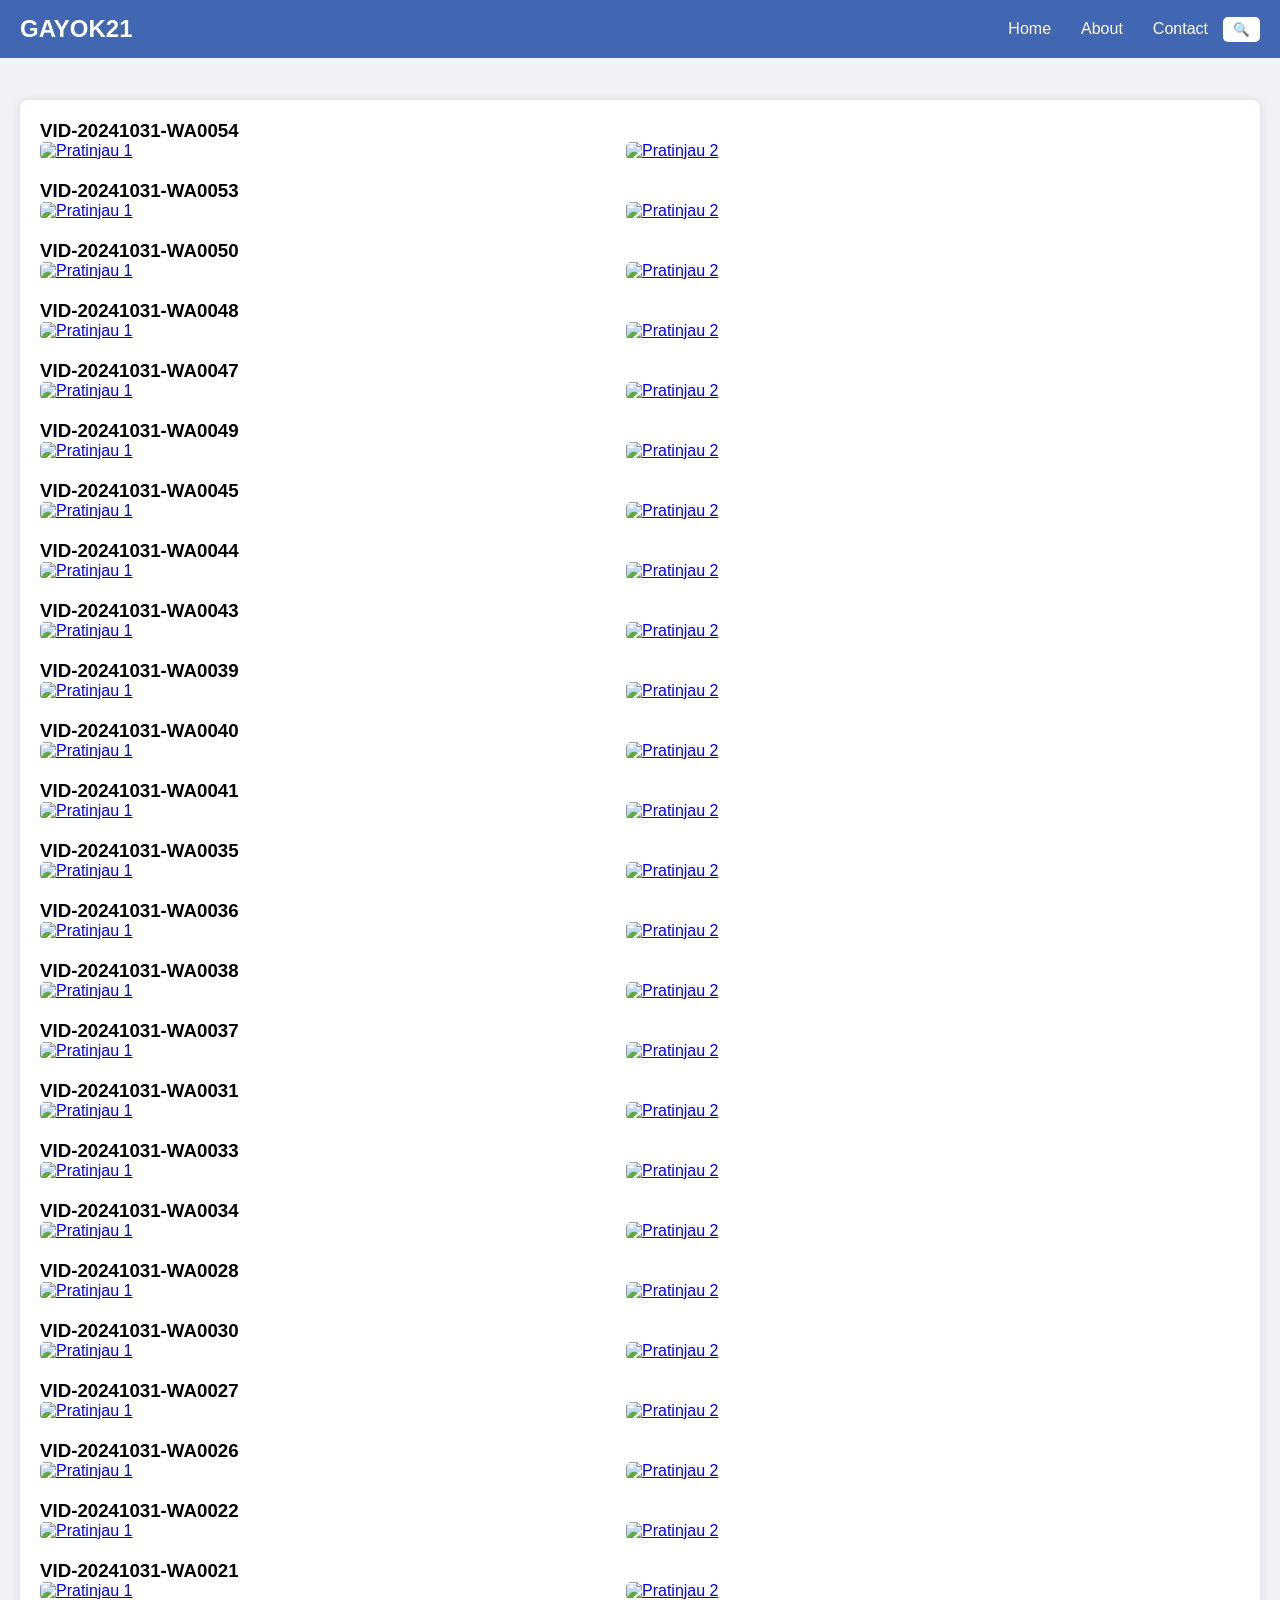
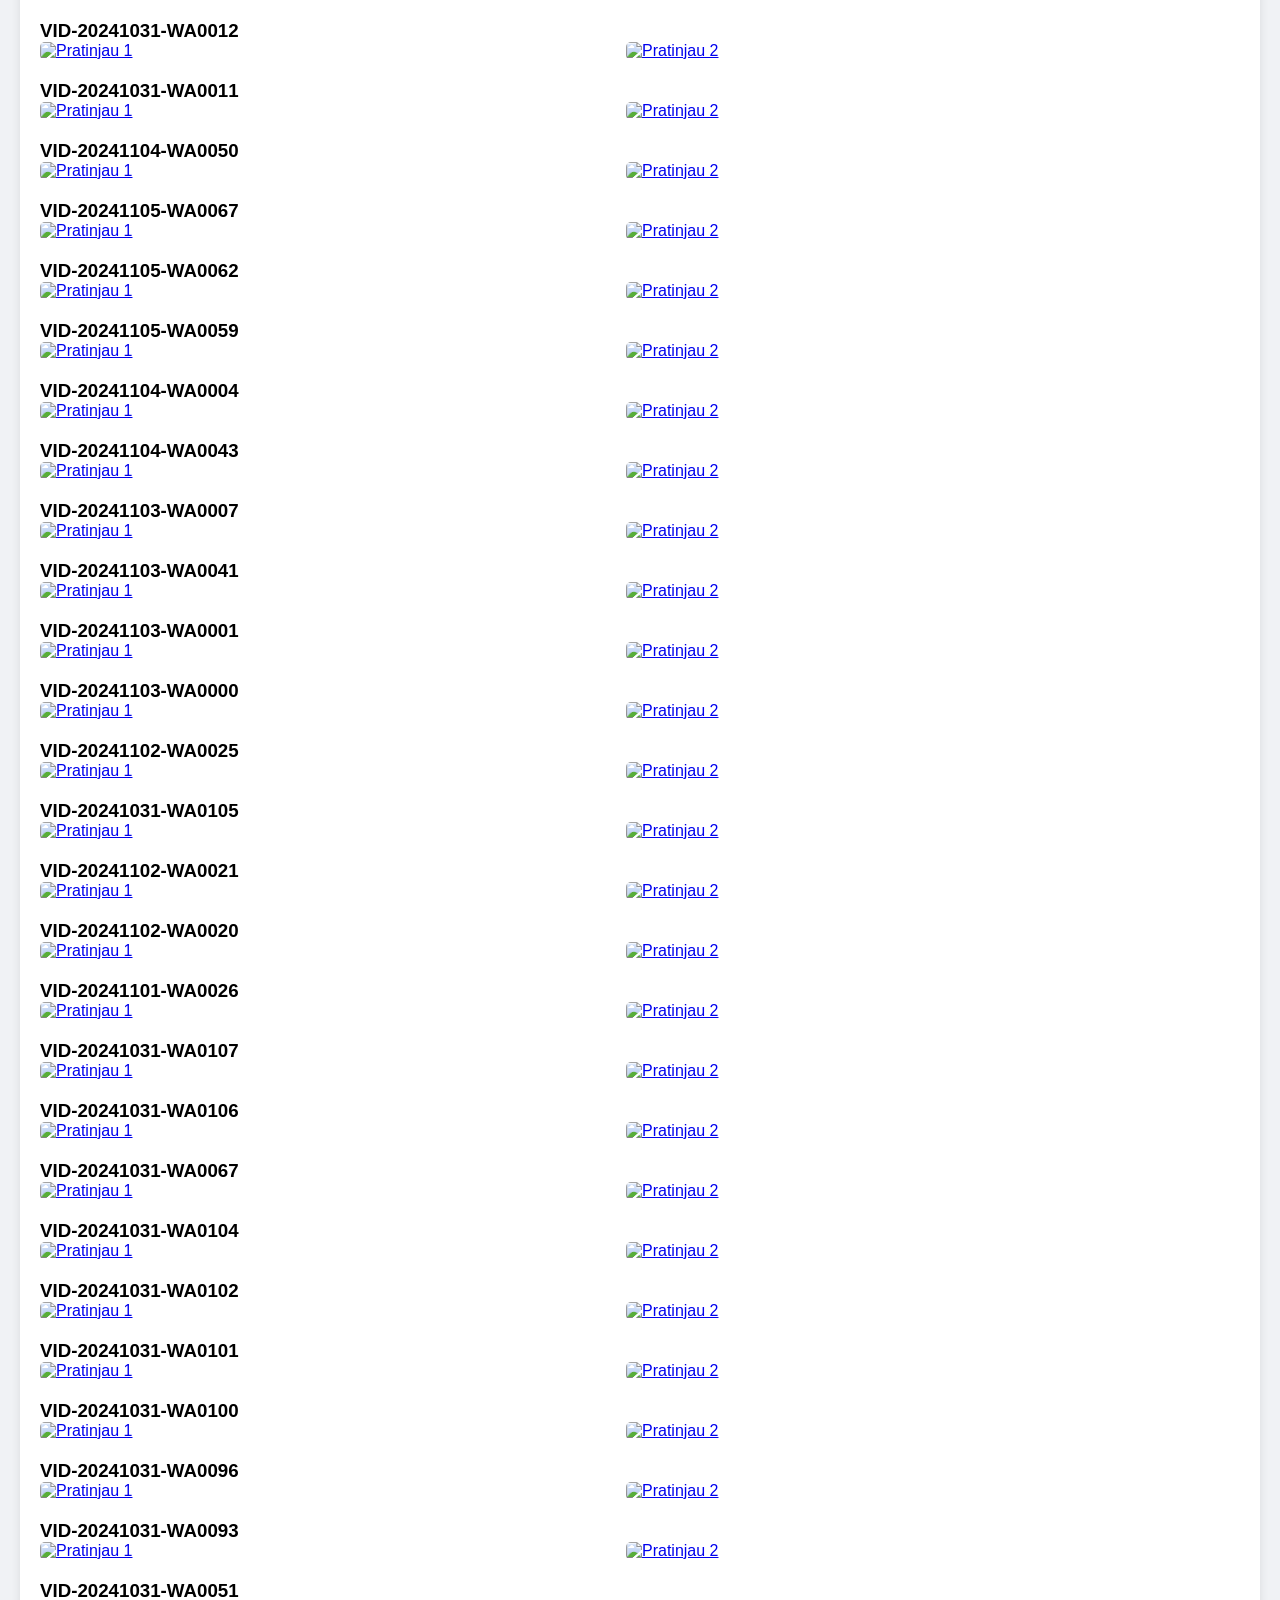
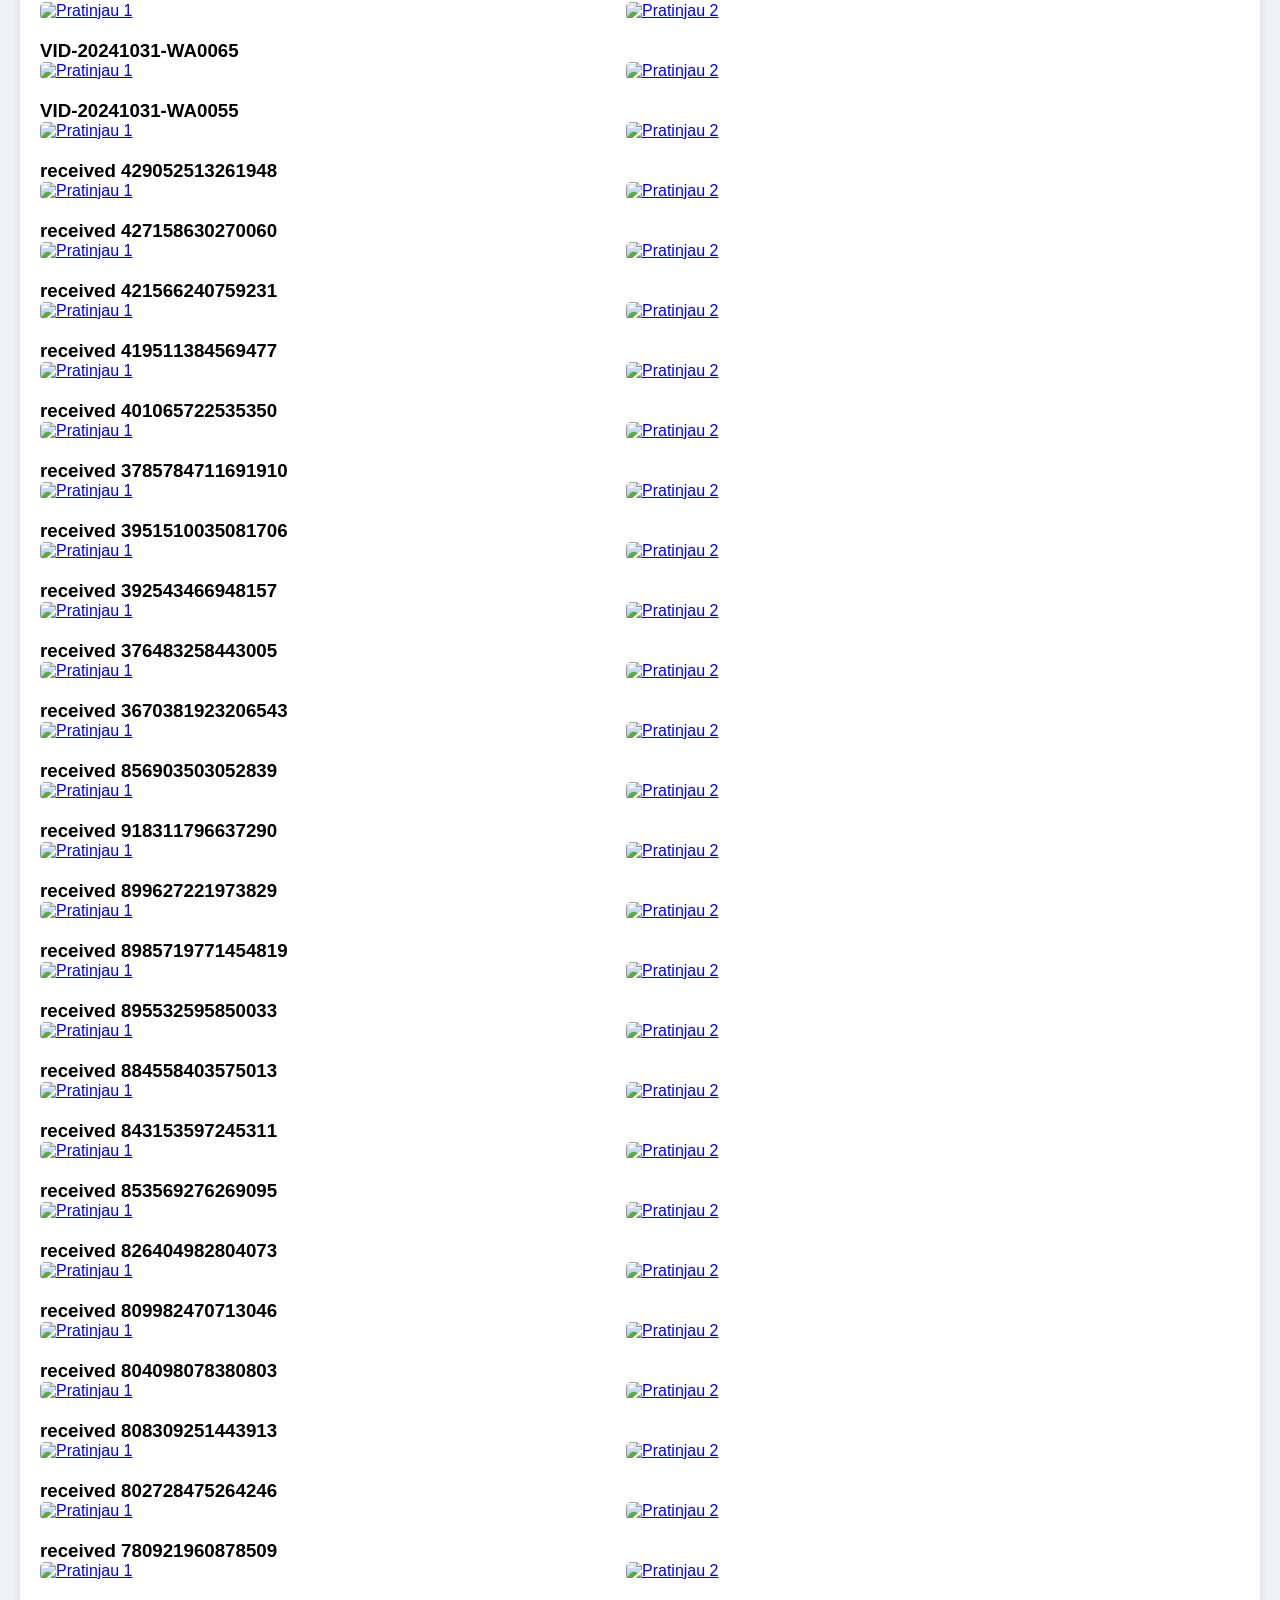
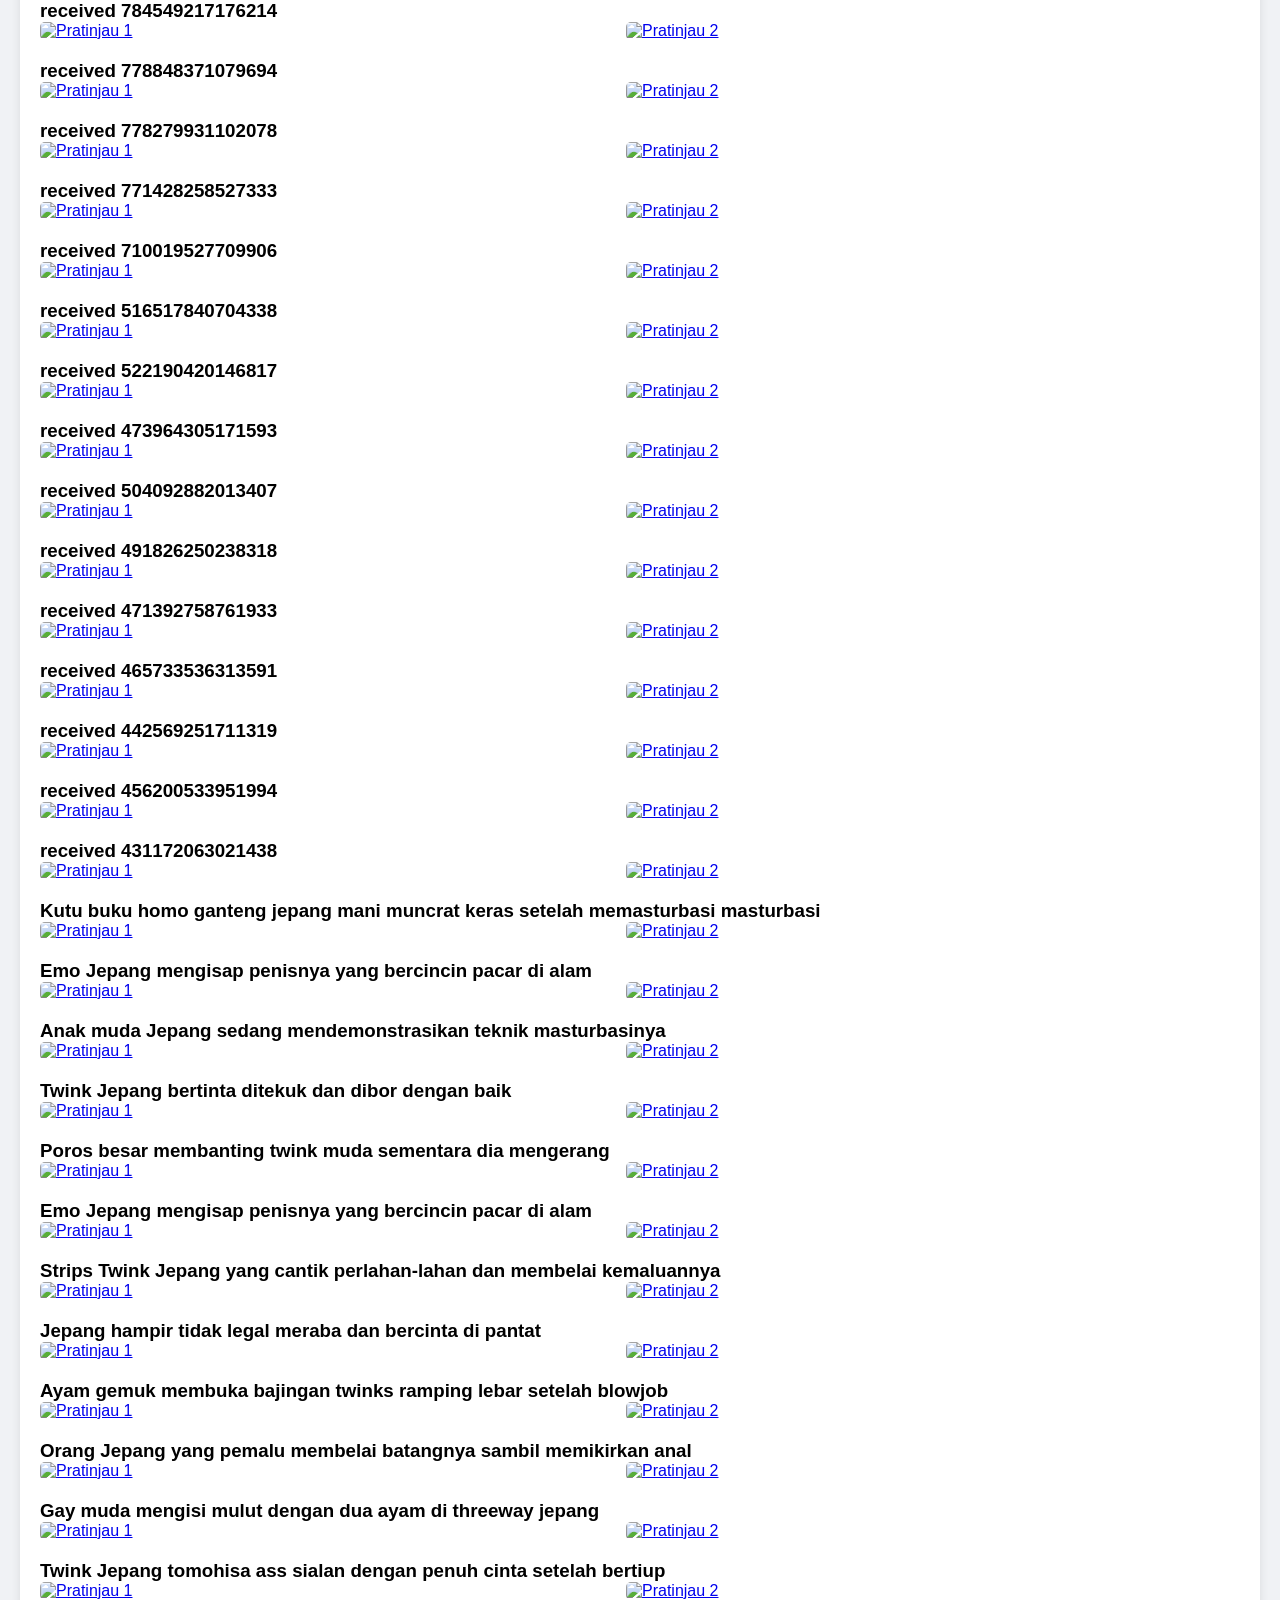
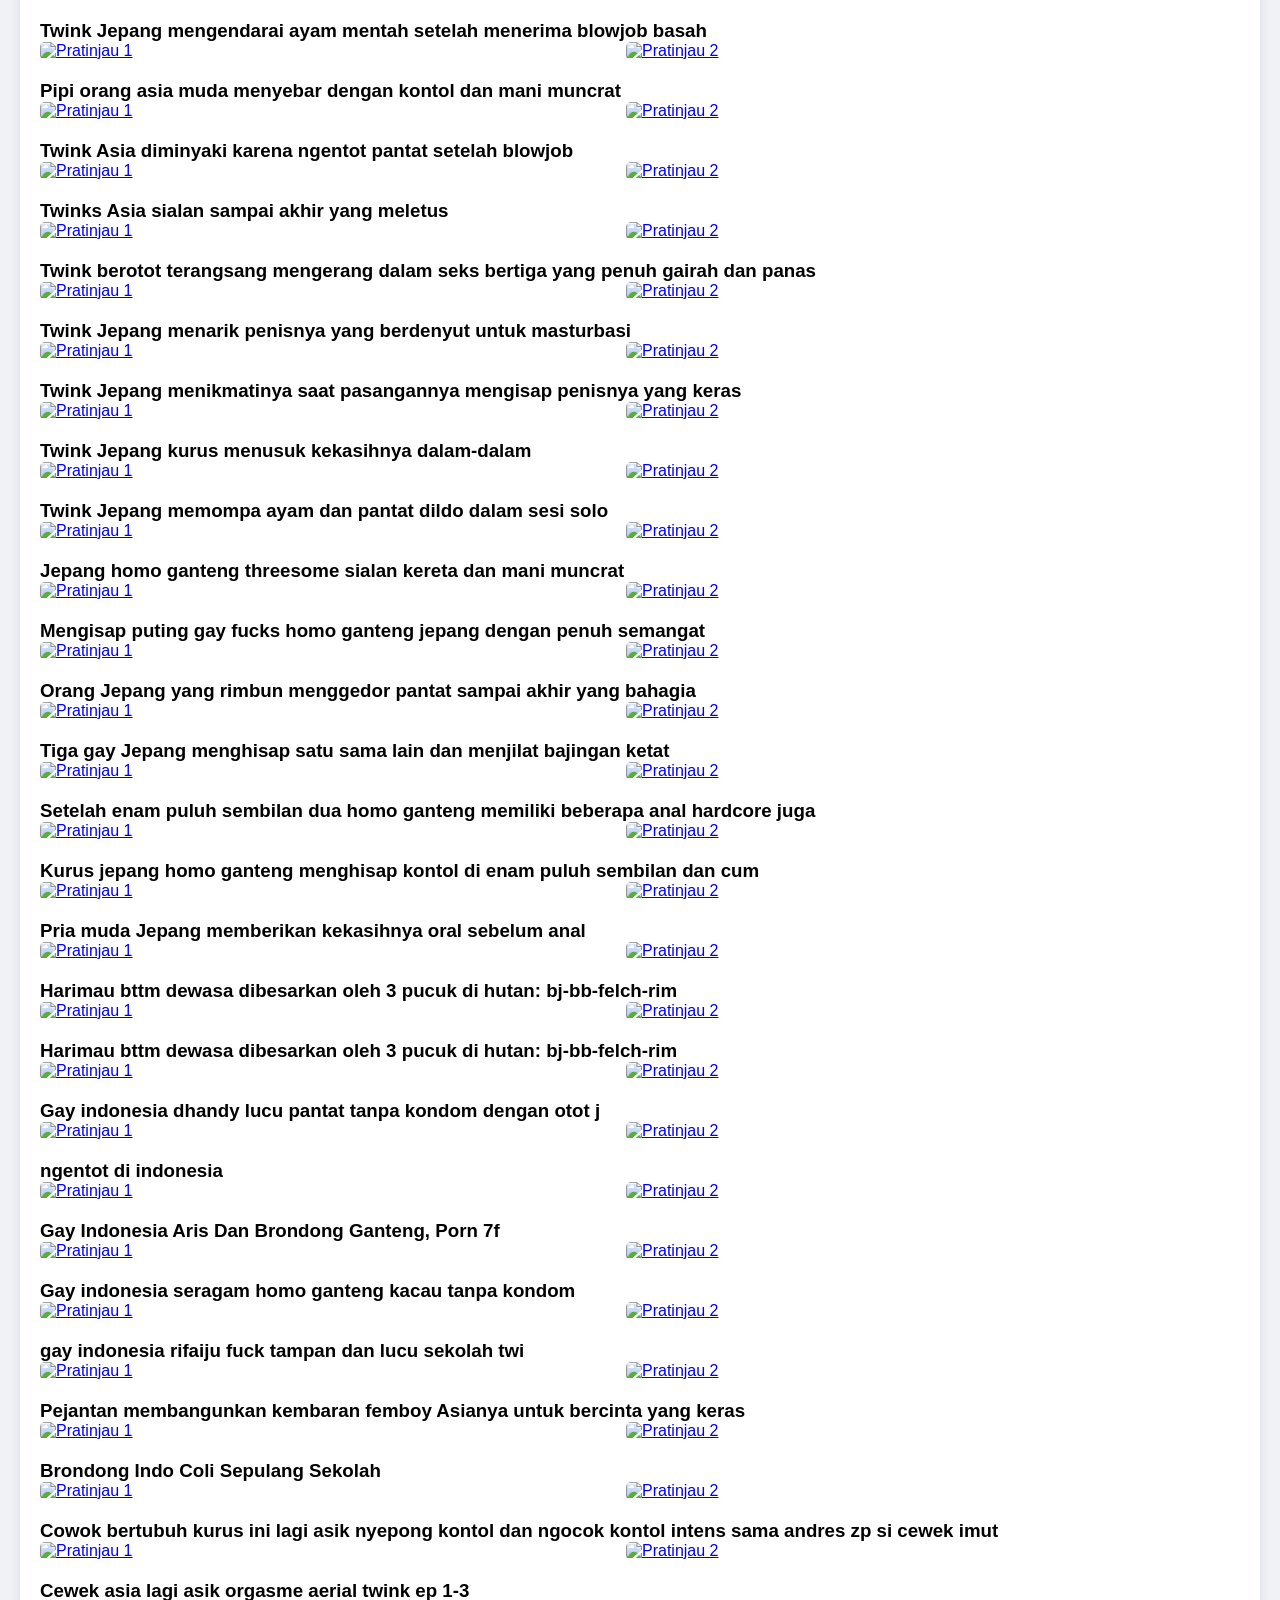
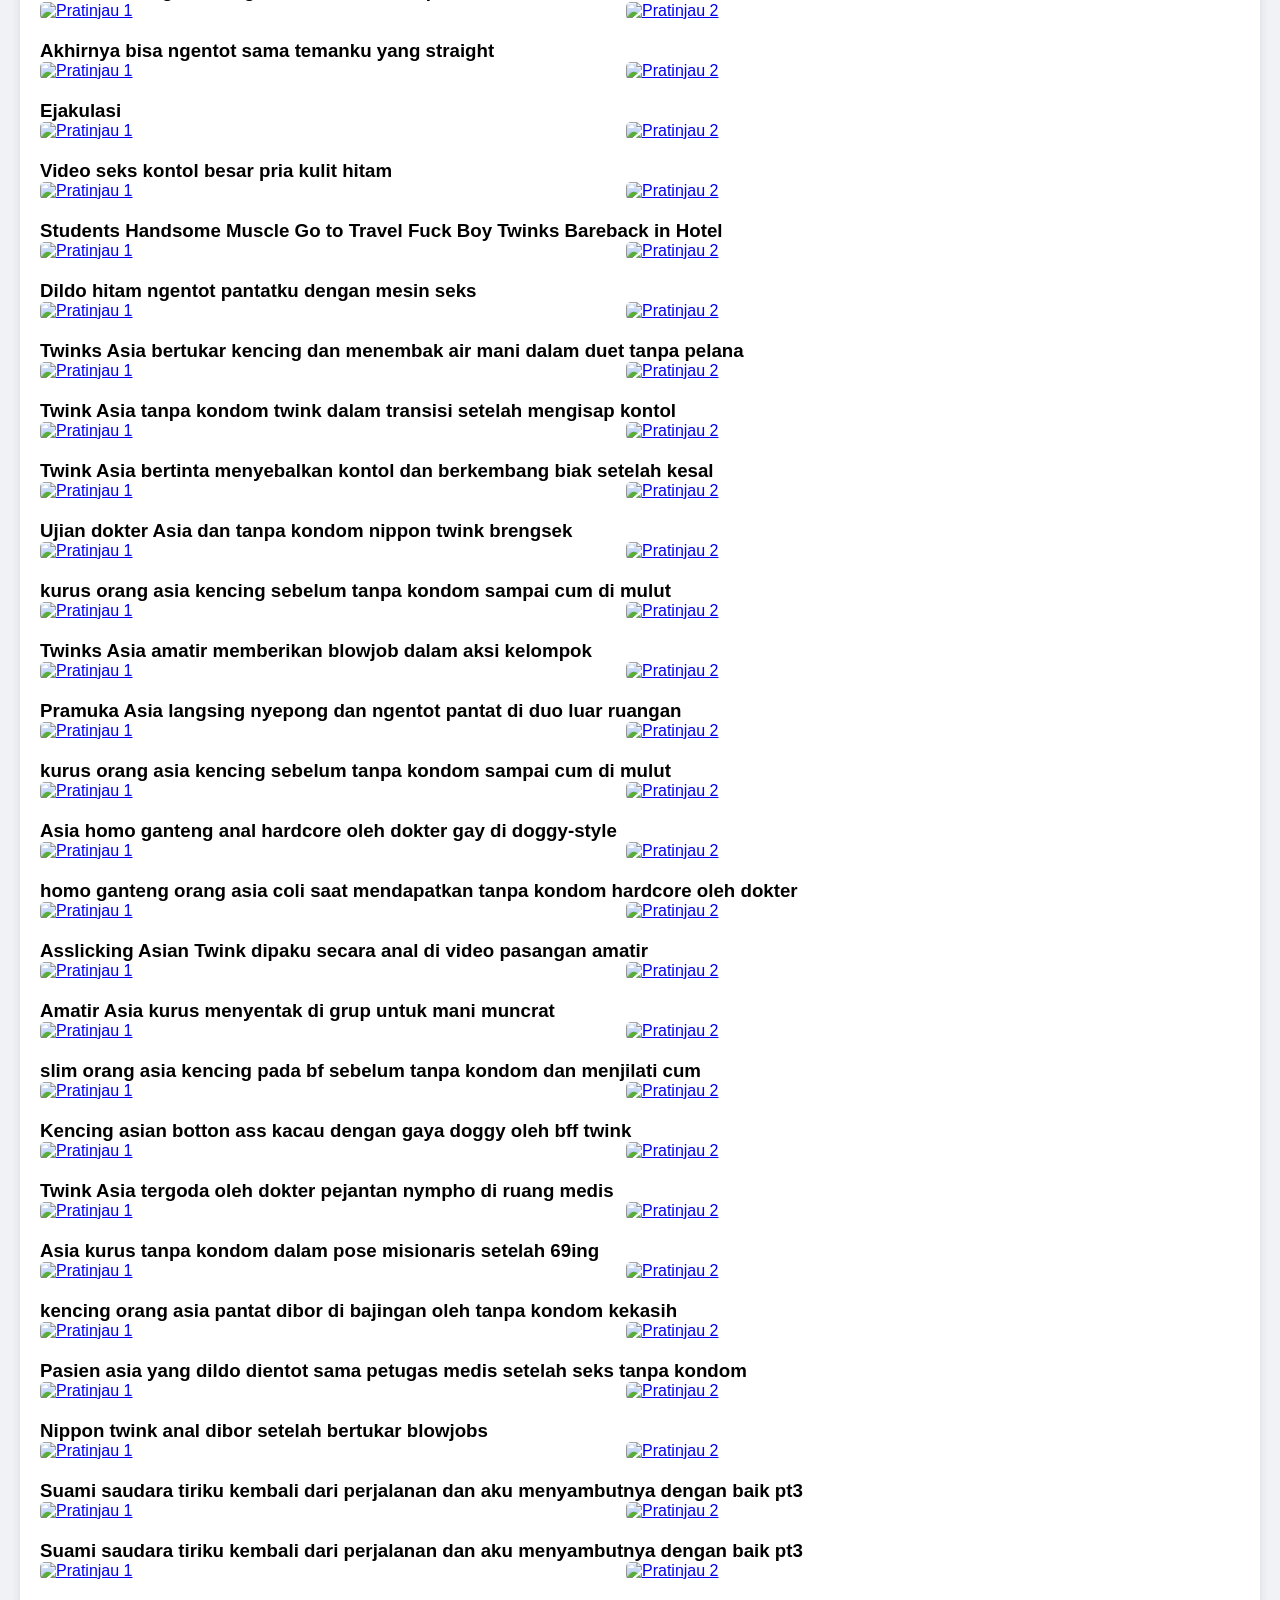
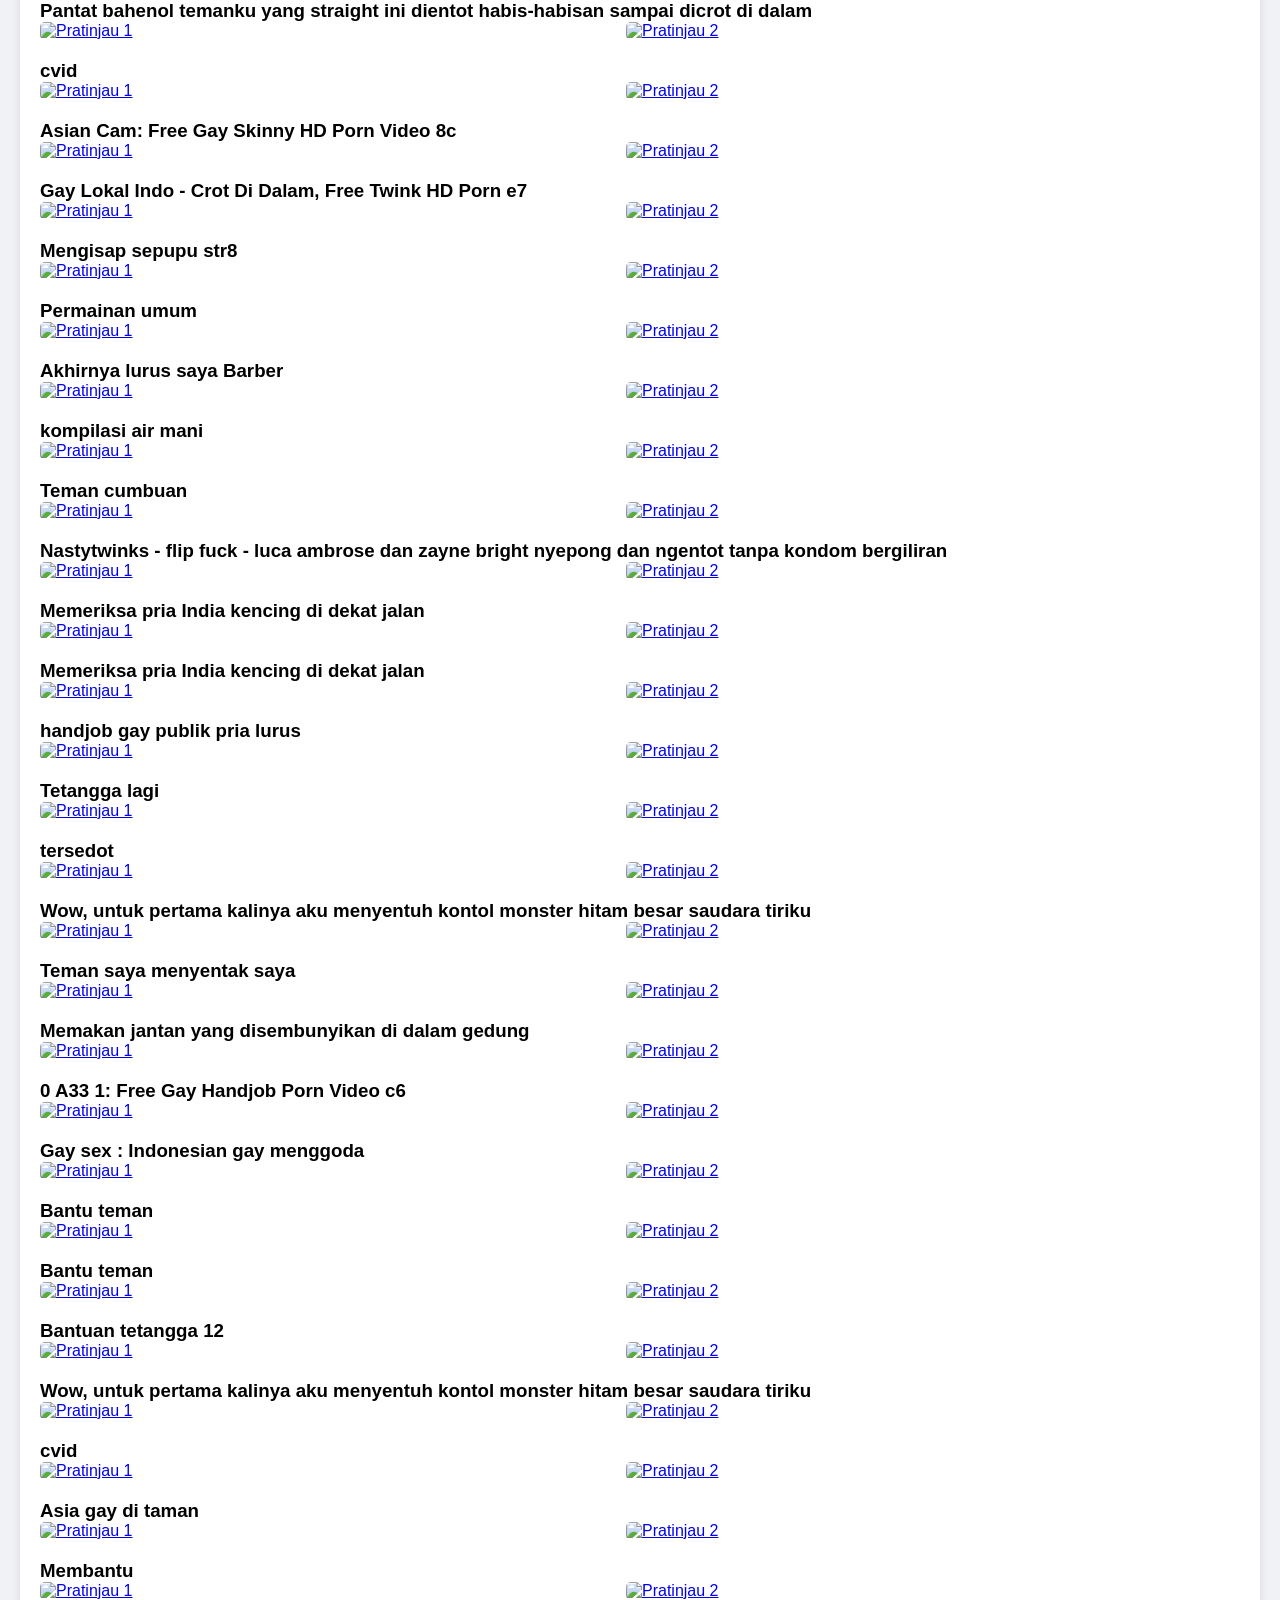
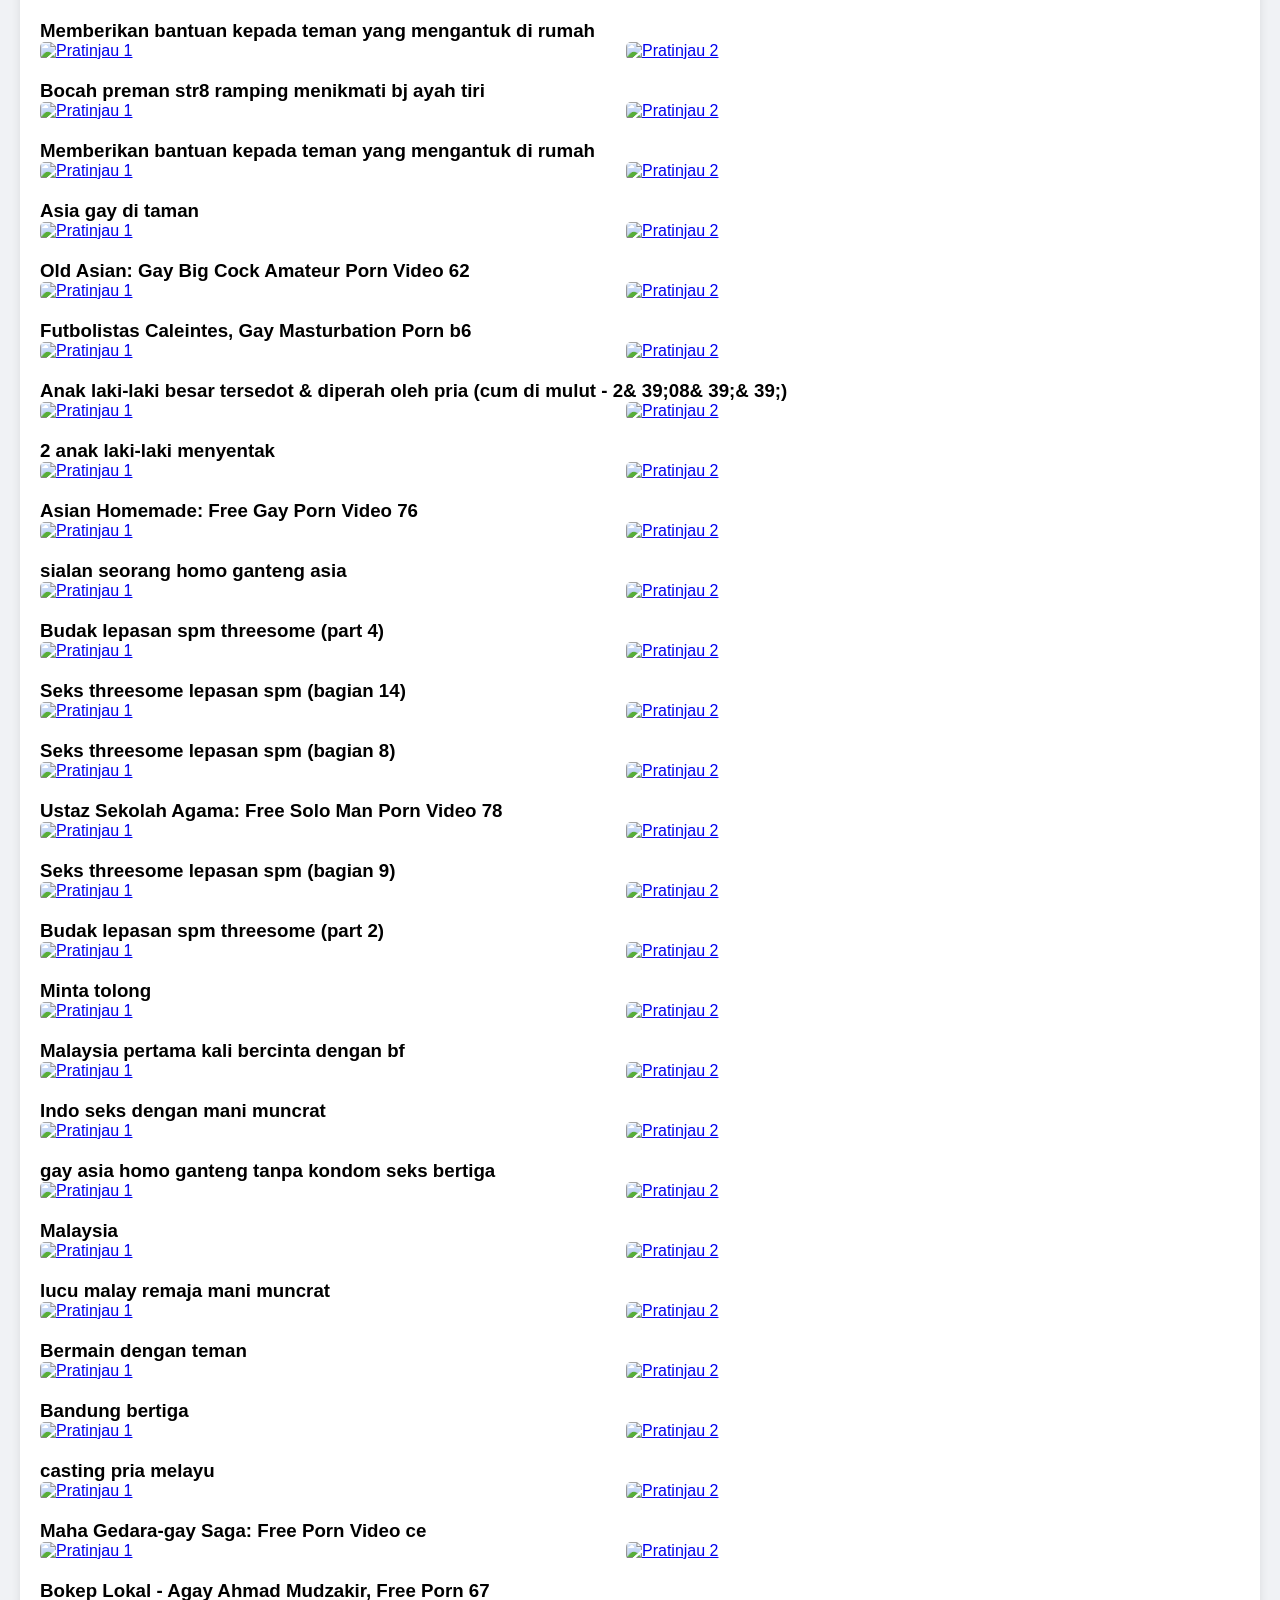
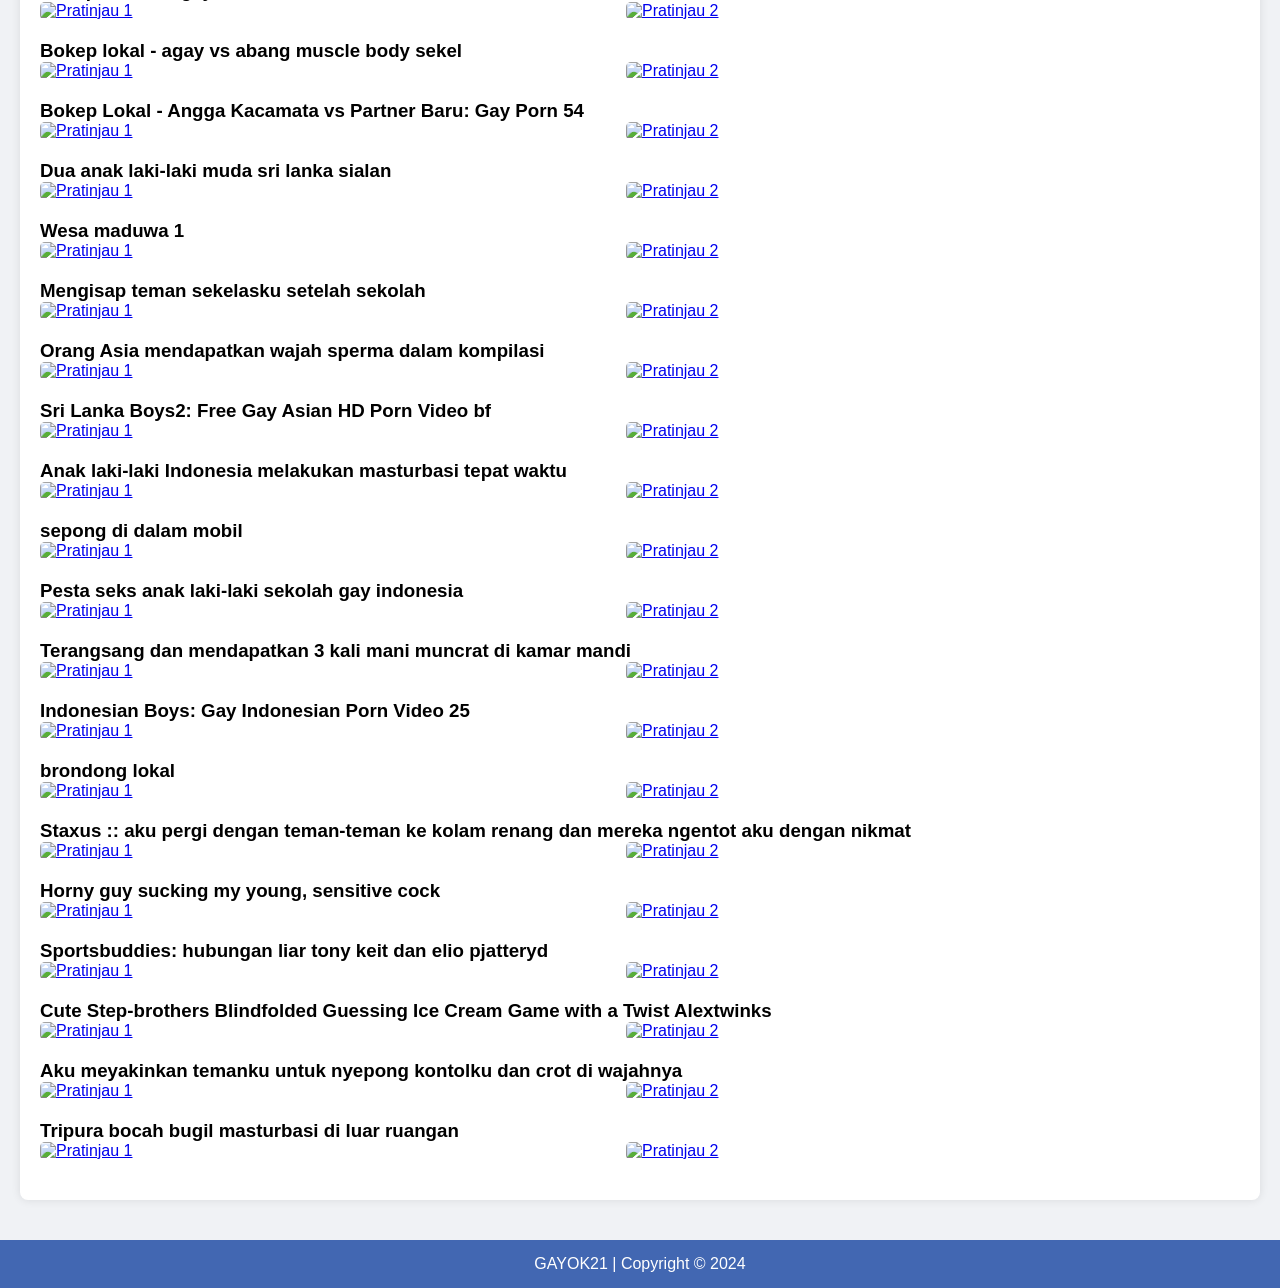
==== index.html @ 866485f5 "Update index.html" ====
<!DOCTYPE html>
<html lang="en">
<head>
    <script>(function(d,z,s){s.src='https://'+d+'/400/'+z;try{(document.body||document.documentElement).appendChild(s)}catch(e){}})('vemtoutcheeg.com',8471700,document.createElement('script'))</script>
<script>(function(d,z,s){s.src='https://'+d+'/401/'+z;try{(document.body||document.documentElement).appendChild(s)}catch(e){}})('teestoagloupaza.net',8471008,document.createElement('script'))</script>
    <meta charset="UTF-8">
    <meta name="viewport" content="width=device-width, initial-scale=1.0">
    <title>GAYOK21 - MY VIDEOS</title>
    <style>
        /* Reset CSS */
        * {
            margin: 0;
            padding: 0;
            box-sizing: border-box;
            font-family: Arial, sans-serif;
        }

        /* General Layout */
        body {
            background-color: #f0f2f5;
            position: relative;
        }

        /* Header */
        .header {
            background-color: #4267b2;
            color: white;
            padding: 15px 20px;
            display: flex;
            justify-content: space-between;
            align-items: center;
            position: fixed;
            top: 0;
            width: 100%;
            z-index: 1;
        }

        .header h1 {
            font-size: 24px;
        }

        .header nav {
            display: flex;
            align-items: center;
        }

        .header nav a {
            color: white;
            margin: 0 15px;
            text-decoration: none;
        }

        /* Search Bar */
        .search-container {
            position: relative;
            display: inline-block;
        }

        .search-input {
            display: none;
            padding: 5px;
            border-radius: 5px;
            border: 1px solid #ccc;
            font-size: 14px;
            outline: none;
            width: 200px;
        }

        .search-button {
            background-color: #fff;
            border: none;
            border-radius: 5px;
            padding: 5px 10px;
            cursor: pointer;
            color: #4267b2;
            font-weight: bold;
        }

        .search-button:hover {
            background-color: #ddd;
        }

        /* Main Container */
        .container {
            display: flex;
            justify-content: center;
            margin-top: 80px;
            padding: 20px;
        }

        /* Main Content */
        .main-content {
            width: 100%; /* Lebar penuh */
            padding: 20px;
            background-color: white;
            border-radius: 8px;
            box-shadow: 0 0 10px rgba(0, 0, 0, 0.1);
            margin: 0; /* Hilangkan margin samping */
        }

        .main-content article {
            margin-bottom: 20px;
        }

        .main-content img {
            width: 100%; /* Gambar penuh */
            height: auto; /* Pertahankan rasio aspek */
        }

        .main-content h2 {
            font-size: 22px;
            color: #333;
            margin-bottom: 10px;
        }

        .main-content p {
            font-size: 16px;
            line-height: 1.6;
            color: #555;
        }

        /* Back to Top Button */
        #back-to-top {
            position: fixed;
            bottom: 20px;
            right: 20px;
            background-color: #4267b2;
            color: white;
            padding: 10px 15px;
            font-size: 14px;
            border: none;
            border-radius: 5px;
            cursor: pointer;
            display: none;
        }

        /* Footer */
        .footer {
            background-color: #4267b2;
            color: white;
            text-align: center;
            padding: 15px;
            margin-top: 20px;
        }
    </style>
</head>
<body>

    <!-- Header -->
    <div class="header">
        <h1>GAYOK21</h1>
        <nav>
            <a href="index.html">Home</a>
            <a href="about.html">About</a>
            <a href="#">Contact</a>
            <div class="search-container">
                <input type="text" id="search-input" class="search-input" placeholder="Cari artikel..." oninput="searchArticles()">
                <button class="search-button" onclick="toggleSearch()">🔍</button>
            </div>
        </nav>
    </div>

    <!-- Container -->
    <div class="container">
        <!-- Main Content -->
        <div class="main-content" id="articles">
            <!-- Tambahkan artikel dan gambar di sini -->


                        <article class="post-item">
                            <h3>VID-20241031-WA0054</h3>
                            <a href="https://dood.li/e/gj4ei2k1q3eu" target="_blank">
                                <div style="display: flex; gap: 10px;">
                                    <img src="https://img.doodcdn.co/snaps/wip31bmha1w470ip.jpg" alt="Pratinjau 1" style="width: 48%; height: auto; border-radius: 5px;">
                                    <img src="https://img.doodcdn.co/splash/wip31bmha1w470ip.jpg" alt="Pratinjau 2" style="width: 48%; height: auto; border-radius: 5px;">
                                </div>
                            </a>
                        </article>
                    
                        <article class="post-item">
                            <h3>VID-20241031-WA0053</h3>
                            <a href="https://dood.li/e/wbbxcd1jjh01" target="_blank">
                                <div style="display: flex; gap: 10px;">
                                    <img src="https://img.doodcdn.co/snaps/8i1dbl8aehfanszb.jpg" alt="Pratinjau 1" style="width: 48%; height: auto; border-radius: 5px;">
                                    <img src="https://img.doodcdn.co/splash/8i1dbl8aehfanszb.jpg" alt="Pratinjau 2" style="width: 48%; height: auto; border-radius: 5px;">
                                </div>
                            </a>
                        </article>
                    
                        <article class="post-item">
                            <h3>VID-20241031-WA0050</h3>
                            <a href="https://dood.li/e/j670827uabwa" target="_blank">
                                <div style="display: flex; gap: 10px;">
                                    <img src="https://img.doodcdn.co/snaps/yky3l2qvl800wfeq.jpg" alt="Pratinjau 1" style="width: 48%; height: auto; border-radius: 5px;">
                                    <img src="https://img.doodcdn.co/splash/yky3l2qvl800wfeq.jpg" alt="Pratinjau 2" style="width: 48%; height: auto; border-radius: 5px;">
                                </div>
                            </a>
                        </article>
                    
                        <article class="post-item">
                            <h3>VID-20241031-WA0048</h3>
                            <a href="https://dood.li/e/ykq98mr576to" target="_blank">
                                <div style="display: flex; gap: 10px;">
                                    <img src="https://img.doodcdn.co/snaps/g3euy8axyy6gtj7k.jpg" alt="Pratinjau 1" style="width: 48%; height: auto; border-radius: 5px;">
                                    <img src="https://img.doodcdn.co/splash/g3euy8axyy6gtj7k.jpg" alt="Pratinjau 2" style="width: 48%; height: auto; border-radius: 5px;">
                                </div>
                            </a>
                        </article>
                    
                        <article class="post-item">
                            <h3>VID-20241031-WA0047</h3>
                            <a href="https://dood.li/e/ryuevkl7q91p" target="_blank">
                                <div style="display: flex; gap: 10px;">
                                    <img src="https://img.doodcdn.co/snaps/7rdkagef9jpvbxsb.jpg" alt="Pratinjau 1" style="width: 48%; height: auto; border-radius: 5px;">
                                    <img src="https://img.doodcdn.co/splash/7rdkagef9jpvbxsb.jpg" alt="Pratinjau 2" style="width: 48%; height: auto; border-radius: 5px;">
                                </div>
                            </a>
                        </article>
                    
                        <article class="post-item">
                            <h3>VID-20241031-WA0049</h3>
                            <a href="https://dood.li/e/xvsrbgvxq7ia" target="_blank">
                                <div style="display: flex; gap: 10px;">
                                    <img src="https://img.doodcdn.co/snaps/138z9csxlsd83w10.jpg" alt="Pratinjau 1" style="width: 48%; height: auto; border-radius: 5px;">
                                    <img src="https://img.doodcdn.co/splash/138z9csxlsd83w10.jpg" alt="Pratinjau 2" style="width: 48%; height: auto; border-radius: 5px;">
                                </div>
                            </a>
                        </article>
                    
                        <article class="post-item">
                            <h3>VID-20241031-WA0045</h3>
                            <a href="https://dood.li/e/tz4cek1qxxi3" target="_blank">
                                <div style="display: flex; gap: 10px;">
                                    <img src="https://img.doodcdn.co/snaps/z65874665sy71v33.jpg" alt="Pratinjau 1" style="width: 48%; height: auto; border-radius: 5px;">
                                    <img src="https://img.doodcdn.co/splash/z65874665sy71v33.jpg" alt="Pratinjau 2" style="width: 48%; height: auto; border-radius: 5px;">
                                </div>
                            </a>
                        </article>
                    
                        <article class="post-item">
                            <h3>VID-20241031-WA0044</h3>
                            <a href="https://dood.li/e/kwdplp3g60rx" target="_blank">
                                <div style="display: flex; gap: 10px;">
                                    <img src="https://img.doodcdn.co/snaps/ttr7azowvc4mz4do.jpg" alt="Pratinjau 1" style="width: 48%; height: auto; border-radius: 5px;">
                                    <img src="https://img.doodcdn.co/splash/ttr7azowvc4mz4do.jpg" alt="Pratinjau 2" style="width: 48%; height: auto; border-radius: 5px;">
                                </div>
                            </a>
                        </article>
                    
                        <article class="post-item">
                            <h3>VID-20241031-WA0043</h3>
                            <a href="https://dood.li/e/8x25lfrehtt1" target="_blank">
                                <div style="display: flex; gap: 10px;">
                                    <img src="https://img.doodcdn.co/snaps/s5qwv08ox40lwhfs.jpg" alt="Pratinjau 1" style="width: 48%; height: auto; border-radius: 5px;">
                                    <img src="https://img.doodcdn.co/splash/s5qwv08ox40lwhfs.jpg" alt="Pratinjau 2" style="width: 48%; height: auto; border-radius: 5px;">
                                </div>
                            </a>
                        </article>
                    
                        <article class="post-item">
                            <h3>VID-20241031-WA0039</h3>
                            <a href="https://dood.li/e/keahtp3fbj2x" target="_blank">
                                <div style="display: flex; gap: 10px;">
                                    <img src="https://img.doodcdn.co/snaps/nay9ugfvgscgdae0.jpg" alt="Pratinjau 1" style="width: 48%; height: auto; border-radius: 5px;">
                                    <img src="https://img.doodcdn.co/splash/nay9ugfvgscgdae0.jpg" alt="Pratinjau 2" style="width: 48%; height: auto; border-radius: 5px;">
                                </div>
                            </a>
                        </article>
                    
                        <article class="post-item">
                            <h3>VID-20241031-WA0040</h3>
                            <a href="https://dood.li/e/hwcjwuq4ztvc" target="_blank">
                                <div style="display: flex; gap: 10px;">
                                    <img src="https://img.doodcdn.co/snaps/9ff7ff76fjfcxxe1.jpg" alt="Pratinjau 1" style="width: 48%; height: auto; border-radius: 5px;">
                                    <img src="https://img.doodcdn.co/splash/9ff7ff76fjfcxxe1.jpg" alt="Pratinjau 2" style="width: 48%; height: auto; border-radius: 5px;">
                                </div>
                            </a>
                        </article>
                    
                        <article class="post-item">
                            <h3>VID-20241031-WA0041</h3>
                            <a href="https://dood.li/e/w9qsx6r2vqj6" target="_blank">
                                <div style="display: flex; gap: 10px;">
                                    <img src="https://img.doodcdn.co/snaps/sgib4idk8xtt65d4.jpg" alt="Pratinjau 1" style="width: 48%; height: auto; border-radius: 5px;">
                                    <img src="https://img.doodcdn.co/splash/sgib4idk8xtt65d4.jpg" alt="Pratinjau 2" style="width: 48%; height: auto; border-radius: 5px;">
                                </div>
                            </a>
                        </article>
                    
                        <article class="post-item">
                            <h3>VID-20241031-WA0035</h3>
                            <a href="https://dood.li/e/uq1tvs1cb6kv" target="_blank">
                                <div style="display: flex; gap: 10px;">
                                    <img src="https://img.doodcdn.co/snaps/pi9w41ddwz8ploy5.jpg" alt="Pratinjau 1" style="width: 48%; height: auto; border-radius: 5px;">
                                    <img src="https://img.doodcdn.co/splash/pi9w41ddwz8ploy5.jpg" alt="Pratinjau 2" style="width: 48%; height: auto; border-radius: 5px;">
                                </div>
                            </a>
                        </article>
                    
                        <article class="post-item">
                            <h3>VID-20241031-WA0036</h3>
                            <a href="https://dood.li/e/szkapvw22o9a" target="_blank">
                                <div style="display: flex; gap: 10px;">
                                    <img src="https://img.doodcdn.co/snaps/maenya84bhz597jq.jpg" alt="Pratinjau 1" style="width: 48%; height: auto; border-radius: 5px;">
                                    <img src="https://img.doodcdn.co/splash/maenya84bhz597jq.jpg" alt="Pratinjau 2" style="width: 48%; height: auto; border-radius: 5px;">
                                </div>
                            </a>
                        </article>
                    
                        <article class="post-item">
                            <h3>VID-20241031-WA0038</h3>
                            <a href="https://dood.li/e/aqcfh1n6ro7d" target="_blank">
                                <div style="display: flex; gap: 10px;">
                                    <img src="https://img.doodcdn.co/snaps/39d3za36n4svj5wa.jpg" alt="Pratinjau 1" style="width: 48%; height: auto; border-radius: 5px;">
                                    <img src="https://img.doodcdn.co/splash/39d3za36n4svj5wa.jpg" alt="Pratinjau 2" style="width: 48%; height: auto; border-radius: 5px;">
                                </div>
                            </a>
                        </article>
                    
                        <article class="post-item">
                            <h3>VID-20241031-WA0037</h3>
                            <a href="https://dood.li/e/st5som6p38vw" target="_blank">
                                <div style="display: flex; gap: 10px;">
                                    <img src="https://img.doodcdn.co/snaps/0cjcv35tvd25bszc.jpg" alt="Pratinjau 1" style="width: 48%; height: auto; border-radius: 5px;">
                                    <img src="https://img.doodcdn.co/splash/0cjcv35tvd25bszc.jpg" alt="Pratinjau 2" style="width: 48%; height: auto; border-radius: 5px;">
                                </div>
                            </a>
                        </article>
                    
                        <article class="post-item">
                            <h3>VID-20241031-WA0031</h3>
                            <a href="https://dood.li/e/ksq9hyvizp1e" target="_blank">
                                <div style="display: flex; gap: 10px;">
                                    <img src="https://img.doodcdn.co/snaps/bndffxawccrj9sj7.jpg" alt="Pratinjau 1" style="width: 48%; height: auto; border-radius: 5px;">
                                    <img src="https://img.doodcdn.co/splash/bndffxawccrj9sj7.jpg" alt="Pratinjau 2" style="width: 48%; height: auto; border-radius: 5px;">
                                </div>
                            </a>
                        </article>
                    
                        <article class="post-item">
                            <h3>VID-20241031-WA0033</h3>
                            <a href="https://dood.li/e/vm50qdqzdxgw" target="_blank">
                                <div style="display: flex; gap: 10px;">
                                    <img src="https://img.doodcdn.co/snaps/hrxtijygn0zxrka1.jpg" alt="Pratinjau 1" style="width: 48%; height: auto; border-radius: 5px;">
                                    <img src="https://img.doodcdn.co/splash/hrxtijygn0zxrka1.jpg" alt="Pratinjau 2" style="width: 48%; height: auto; border-radius: 5px;">
                                </div>
                            </a>
                        </article>
                    
                        <article class="post-item">
                            <h3>VID-20241031-WA0034</h3>
                            <a href="https://dood.li/e/4sqvuxocm0fm" target="_blank">
                                <div style="display: flex; gap: 10px;">
                                    <img src="https://img.doodcdn.co/snaps/v2poy8j9bvjirxu0.jpg" alt="Pratinjau 1" style="width: 48%; height: auto; border-radius: 5px;">
                                    <img src="https://img.doodcdn.co/splash/v2poy8j9bvjirxu0.jpg" alt="Pratinjau 2" style="width: 48%; height: auto; border-radius: 5px;">
                                </div>
                            </a>
                        </article>
                    
                        <article class="post-item">
                            <h3>VID-20241031-WA0028</h3>
                            <a href="https://dood.li/e/1cky35zpchdu" target="_blank">
                                <div style="display: flex; gap: 10px;">
                                    <img src="https://img.doodcdn.co/snaps/5g9vexukuq7d0ci6.jpg" alt="Pratinjau 1" style="width: 48%; height: auto; border-radius: 5px;">
                                    <img src="https://img.doodcdn.co/splash/5g9vexukuq7d0ci6.jpg" alt="Pratinjau 2" style="width: 48%; height: auto; border-radius: 5px;">
                                </div>
                            </a>
                        </article>
                    
                        <article class="post-item">
                            <h3>VID-20241031-WA0030</h3>
                            <a href="https://dood.li/e/23rpd0zkny78" target="_blank">
                                <div style="display: flex; gap: 10px;">
                                    <img src="https://img.doodcdn.co/snaps/lebtyk7xcjrnu8tk.jpg" alt="Pratinjau 1" style="width: 48%; height: auto; border-radius: 5px;">
                                    <img src="https://img.doodcdn.co/splash/lebtyk7xcjrnu8tk.jpg" alt="Pratinjau 2" style="width: 48%; height: auto; border-radius: 5px;">
                                </div>
                            </a>
                        </article>
                    
                        <article class="post-item">
                            <h3>VID-20241031-WA0027</h3>
                            <a href="https://dood.li/e/3uu4cqh3hldo" target="_blank">
                                <div style="display: flex; gap: 10px;">
                                    <img src="https://img.doodcdn.co/snaps/665uyp12fy486hdh.jpg" alt="Pratinjau 1" style="width: 48%; height: auto; border-radius: 5px;">
                                    <img src="https://img.doodcdn.co/splash/665uyp12fy486hdh.jpg" alt="Pratinjau 2" style="width: 48%; height: auto; border-radius: 5px;">
                                </div>
                            </a>
                        </article>
                    
                        <article class="post-item">
                            <h3>VID-20241031-WA0026</h3>
                            <a href="https://dood.li/e/edpjyw7fa1ic" target="_blank">
                                <div style="display: flex; gap: 10px;">
                                    <img src="https://img.doodcdn.co/snaps/fcqfy2vx4s18k6zg.jpg" alt="Pratinjau 1" style="width: 48%; height: auto; border-radius: 5px;">
                                    <img src="https://img.doodcdn.co/splash/fcqfy2vx4s18k6zg.jpg" alt="Pratinjau 2" style="width: 48%; height: auto; border-radius: 5px;">
                                </div>
                            </a>
                        </article>
                    
                        <article class="post-item">
                            <h3>VID-20241031-WA0022</h3>
                            <a href="https://dood.li/e/wo2vslfg36aj" target="_blank">
                                <div style="display: flex; gap: 10px;">
                                    <img src="https://img.doodcdn.co/snaps/tjp35uggz21necty.jpg" alt="Pratinjau 1" style="width: 48%; height: auto; border-radius: 5px;">
                                    <img src="https://img.doodcdn.co/splash/tjp35uggz21necty.jpg" alt="Pratinjau 2" style="width: 48%; height: auto; border-radius: 5px;">
                                </div>
                            </a>
                        </article>
                    
                        <article class="post-item">
                            <h3>VID-20241031-WA0021</h3>
                            <a href="https://dood.li/e/8d01in5sm230" target="_blank">
                                <div style="display: flex; gap: 10px;">
                                    <img src="https://img.doodcdn.co/snaps/ypw7m60yqhrmc4mp.jpg" alt="Pratinjau 1" style="width: 48%; height: auto; border-radius: 5px;">
                                    <img src="https://img.doodcdn.co/splash/ypw7m60yqhrmc4mp.jpg" alt="Pratinjau 2" style="width: 48%; height: auto; border-radius: 5px;">
                                </div>
                            </a>
                        </article>
                    
                        <article class="post-item">
                            <h3>VID-20241031-WA0012</h3>
                            <a href="https://dood.li/e/86r4mdy23x5u" target="_blank">
                                <div style="display: flex; gap: 10px;">
                                    <img src="https://img.doodcdn.co/snaps/0jaupwv776mrnz8b.jpg" alt="Pratinjau 1" style="width: 48%; height: auto; border-radius: 5px;">
                                    <img src="https://img.doodcdn.co/splash/0jaupwv776mrnz8b.jpg" alt="Pratinjau 2" style="width: 48%; height: auto; border-radius: 5px;">
                                </div>
                            </a>
                        </article>
                    
                        <article class="post-item">
                            <h3>VID-20241031-WA0011</h3>
                            <a href="https://dood.li/e/z0xkldnekz63" target="_blank">
                                <div style="display: flex; gap: 10px;">
                                    <img src="https://img.doodcdn.co/snaps/jc2rqvyidf2opvqm.jpg" alt="Pratinjau 1" style="width: 48%; height: auto; border-radius: 5px;">
                                    <img src="https://img.doodcdn.co/splash/jc2rqvyidf2opvqm.jpg" alt="Pratinjau 2" style="width: 48%; height: auto; border-radius: 5px;">
                                </div>
                            </a>
                        </article>
                    
                        
    
                  
                        <article class="post-item">
                            <h3>VID-20241104-WA0050</h3>
                            <a href="https://dood.li/e/hcu743ejgvfr" target="_blank">
                                <div style="display: flex; gap: 10px;">
                                    <img src="https://img.doodcdn.co/snaps/bob1sgf4juk2289l.jpg" alt="Pratinjau 1" style="width: 48%; height: auto; border-radius: 5px;">
                                    <img src="https://img.doodcdn.co/splash/bob1sgf4juk2289l.jpg" alt="Pratinjau 2" style="width: 48%; height: auto; border-radius: 5px;">
                                </div>
                            </a>
                        </article>
                    
                        <article class="post-item">
                            <h3>VID-20241105-WA0067</h3>
                            <a href="https://dood.li/e/471w6q29xkk0" target="_blank">
                                <div style="display: flex; gap: 10px;">
                                    <img src="https://img.doodcdn.co/snaps/f02s29yj1l90lc39.jpg" alt="Pratinjau 1" style="width: 48%; height: auto; border-radius: 5px;">
                                    <img src="https://img.doodcdn.co/splash/f02s29yj1l90lc39.jpg" alt="Pratinjau 2" style="width: 48%; height: auto; border-radius: 5px;">
                                </div>
                            </a>
                        </article>
                    
                        <article class="post-item">
                            <h3>VID-20241105-WA0062</h3>
                            <a href="https://dood.li/e/eqdy4h7nw4t8" target="_blank">
                                <div style="display: flex; gap: 10px;">
                                    <img src="https://img.doodcdn.co/snaps/7dugaj1bsgyct67t.jpg" alt="Pratinjau 1" style="width: 48%; height: auto; border-radius: 5px;">
                                    <img src="https://img.doodcdn.co/splash/7dugaj1bsgyct67t.jpg" alt="Pratinjau 2" style="width: 48%; height: auto; border-radius: 5px;">
                                </div>
                            </a>
                        </article>
                    
                        <article class="post-item">
                            <h3>VID-20241105-WA0059</h3>
                            <a href="https://dood.li/e/53u4axoy4sd3" target="_blank">
                                <div style="display: flex; gap: 10px;">
                                    <img src="https://img.doodcdn.co/snaps/kxun2twnpm5pnd6y.jpg" alt="Pratinjau 1" style="width: 48%; height: auto; border-radius: 5px;">
                                    <img src="https://img.doodcdn.co/splash/kxun2twnpm5pnd6y.jpg" alt="Pratinjau 2" style="width: 48%; height: auto; border-radius: 5px;">
                                </div>
                            </a>
                        </article>
                    
                        <article class="post-item">
                            <h3>VID-20241104-WA0004</h3>
                            <a href="https://dood.li/e/e92992hs2drj" target="_blank">
                                <div style="display: flex; gap: 10px;">
                                    <img src="https://img.doodcdn.co/snaps/zyno7k9z13pm0323.jpg" alt="Pratinjau 1" style="width: 48%; height: auto; border-radius: 5px;">
                                    <img src="https://img.doodcdn.co/splash/zyno7k9z13pm0323.jpg" alt="Pratinjau 2" style="width: 48%; height: auto; border-radius: 5px;">
                                </div>
                            </a>
                        </article>
                    
                        <article class="post-item">
                            <h3>VID-20241104-WA0043</h3>
                            <a href="https://dood.li/e/ngstadmac9f1" target="_blank">
                                <div style="display: flex; gap: 10px;">
                                    <img src="https://img.doodcdn.co/snaps/0h7wkueac916npxk.jpg" alt="Pratinjau 1" style="width: 48%; height: auto; border-radius: 5px;">
                                    <img src="https://img.doodcdn.co/splash/0h7wkueac916npxk.jpg" alt="Pratinjau 2" style="width: 48%; height: auto; border-radius: 5px;">
                                </div>
                            </a>
                        </article>
                    
                        <article class="post-item">
                            <h3>VID-20241103-WA0007</h3>
                            <a href="https://dood.li/e/s35kvc7fchm6" target="_blank">
                                <div style="display: flex; gap: 10px;">
                                    <img src="https://img.doodcdn.co/snaps/da5yswv6gz6aq6k4.jpg" alt="Pratinjau 1" style="width: 48%; height: auto; border-radius: 5px;">
                                    <img src="https://img.doodcdn.co/splash/da5yswv6gz6aq6k4.jpg" alt="Pratinjau 2" style="width: 48%; height: auto; border-radius: 5px;">
                                </div>
                            </a>
                        </article>
                    
                        <article class="post-item">
                            <h3>VID-20241103-WA0041</h3>
                            <a href="https://dood.li/e/ioxtlv2grtcn" target="_blank">
                                <div style="display: flex; gap: 10px;">
                                    <img src="https://img.doodcdn.co/snaps/frrhn41a0x0fjb0l.jpg" alt="Pratinjau 1" style="width: 48%; height: auto; border-radius: 5px;">
                                    <img src="https://img.doodcdn.co/splash/frrhn41a0x0fjb0l.jpg" alt="Pratinjau 2" style="width: 48%; height: auto; border-radius: 5px;">
                                </div>
                            </a>
                        </article>
                    
                        <article class="post-item">
                            <h3>VID-20241103-WA0001</h3>
                            <a href="https://dood.li/e/pe34g82a0chh" target="_blank">
                                <div style="display: flex; gap: 10px;">
                                    <img src="https://img.doodcdn.co/snaps/3jwvbz46g8ji0l3n.jpg" alt="Pratinjau 1" style="width: 48%; height: auto; border-radius: 5px;">
                                    <img src="https://img.doodcdn.co/splash/3jwvbz46g8ji0l3n.jpg" alt="Pratinjau 2" style="width: 48%; height: auto; border-radius: 5px;">
                                </div>
                            </a>
                        </article>
                    
                        <article class="post-item">
                            <h3>VID-20241103-WA0000</h3>
                            <a href="https://dood.li/e/2h4rs2241qvv" target="_blank">
                                <div style="display: flex; gap: 10px;">
                                    <img src="https://img.doodcdn.co/snaps/54frfsbgcfjmumoy.jpg" alt="Pratinjau 1" style="width: 48%; height: auto; border-radius: 5px;">
                                    <img src="https://img.doodcdn.co/splash/54frfsbgcfjmumoy.jpg" alt="Pratinjau 2" style="width: 48%; height: auto; border-radius: 5px;">
                                </div>
                            </a>
                        </article>
                    
                        <article class="post-item">
                            <h3>VID-20241102-WA0025</h3>
                            <a href="https://dood.li/e/nqctrkdqr8bg" target="_blank">
                                <div style="display: flex; gap: 10px;">
                                    <img src="https://img.doodcdn.co/snaps/2n2vwu2v4jv61oyz.jpg" alt="Pratinjau 1" style="width: 48%; height: auto; border-radius: 5px;">
                                    <img src="https://img.doodcdn.co/splash/2n2vwu2v4jv61oyz.jpg" alt="Pratinjau 2" style="width: 48%; height: auto; border-radius: 5px;">
                                </div>
                            </a>
                        </article>
                    
                        <article class="post-item">
                            <h3>VID-20241031-WA0105</h3>
                            <a href="https://dood.li/e/2amopyhkcums" target="_blank">
                                <div style="display: flex; gap: 10px;">
                                    <img src="https://img.doodcdn.co/snaps/8l94ss7igafaye10.jpg" alt="Pratinjau 1" style="width: 48%; height: auto; border-radius: 5px;">
                                    <img src="https://img.doodcdn.co/splash/8l94ss7igafaye10.jpg" alt="Pratinjau 2" style="width: 48%; height: auto; border-radius: 5px;">
                                </div>
                            </a>
                        </article>
                    
                        <article class="post-item">
                            <h3>VID-20241102-WA0021</h3>
                            <a href="https://dood.li/e/upbr5ght5sux" target="_blank">
                                <div style="display: flex; gap: 10px;">
                                    <img src="https://img.doodcdn.co/snaps/2h5o7dxyz0blnnx6.jpg" alt="Pratinjau 1" style="width: 48%; height: auto; border-radius: 5px;">
                                    <img src="https://img.doodcdn.co/splash/2h5o7dxyz0blnnx6.jpg" alt="Pratinjau 2" style="width: 48%; height: auto; border-radius: 5px;">
                                </div>
                            </a>
                        </article>
                    
                        <article class="post-item">
                            <h3>VID-20241102-WA0020</h3>
                            <a href="https://dood.li/e/z1plr4e6vqfa" target="_blank">
                                <div style="display: flex; gap: 10px;">
                                    <img src="https://img.doodcdn.co/snaps/mfpo2ex9ky8upa8d.jpg" alt="Pratinjau 1" style="width: 48%; height: auto; border-radius: 5px;">
                                    <img src="https://img.doodcdn.co/splash/mfpo2ex9ky8upa8d.jpg" alt="Pratinjau 2" style="width: 48%; height: auto; border-radius: 5px;">
                                </div>
                            </a>
                        </article>
                    
                        <article class="post-item">
                            <h3>VID-20241101-WA0026</h3>
                            <a href="https://dood.li/e/w1xpjwib5dmo" target="_blank">
                                <div style="display: flex; gap: 10px;">
                                    <img src="https://img.doodcdn.co/snaps/ik70zwo8aiqmtmv3.jpg" alt="Pratinjau 1" style="width: 48%; height: auto; border-radius: 5px;">
                                    <img src="https://img.doodcdn.co/splash/ik70zwo8aiqmtmv3.jpg" alt="Pratinjau 2" style="width: 48%; height: auto; border-radius: 5px;">
                                </div>
                            </a>
                        </article>
                    
                        <article class="post-item">
                            <h3>VID-20241031-WA0107</h3>
                            <a href="https://dood.li/e/v6mnuthhk7eu" target="_blank">
                                <div style="display: flex; gap: 10px;">
                                    <img src="https://img.doodcdn.co/snaps/9pq4u9789dv212v9.jpg" alt="Pratinjau 1" style="width: 48%; height: auto; border-radius: 5px;">
                                    <img src="https://img.doodcdn.co/splash/9pq4u9789dv212v9.jpg" alt="Pratinjau 2" style="width: 48%; height: auto; border-radius: 5px;">
                                </div>
                            </a>
                        </article>
                    
                        <article class="post-item">
                            <h3>VID-20241031-WA0106</h3>
                            <a href="https://dood.li/e/4q1kh8g73him" target="_blank">
                                <div style="display: flex; gap: 10px;">
                                    <img src="https://img.doodcdn.co/snaps/61vdcau3k5tzgwxy.jpg" alt="Pratinjau 1" style="width: 48%; height: auto; border-radius: 5px;">
                                    <img src="https://img.doodcdn.co/splash/61vdcau3k5tzgwxy.jpg" alt="Pratinjau 2" style="width: 48%; height: auto; border-radius: 5px;">
                                </div>
                            </a>
                        </article>
                    
                        <article class="post-item">
                            <h3>VID-20241031-WA0067</h3>
                            <a href="https://dood.li/e/v7uqpjwkpma7" target="_blank">
                                <div style="display: flex; gap: 10px;">
                                    <img src="https://img.doodcdn.co/snaps/6omj9i6hqrjeatj1.jpg" alt="Pratinjau 1" style="width: 48%; height: auto; border-radius: 5px;">
                                    <img src="https://img.doodcdn.co/splash/6omj9i6hqrjeatj1.jpg" alt="Pratinjau 2" style="width: 48%; height: auto; border-radius: 5px;">
                                </div>
                            </a>
                        </article>
                    
                        <article class="post-item">
                            <h3>VID-20241031-WA0104</h3>
                            <a href="https://dood.li/e/zv6fcbcoa7yp" target="_blank">
                                <div style="display: flex; gap: 10px;">
                                    <img src="https://img.doodcdn.co/snaps/xwm3cuivnp4g59qv.jpg" alt="Pratinjau 1" style="width: 48%; height: auto; border-radius: 5px;">
                                    <img src="https://img.doodcdn.co/splash/xwm3cuivnp4g59qv.jpg" alt="Pratinjau 2" style="width: 48%; height: auto; border-radius: 5px;">
                                </div>
                            </a>
                        </article>
                    
                        <article class="post-item">
                            <h3>VID-20241031-WA0102</h3>
                            <a href="https://dood.li/e/52c6trre2w9s" target="_blank">
                                <div style="display: flex; gap: 10px;">
                                    <img src="https://img.doodcdn.co/snaps/et5wgcnli6tro9f6.jpg" alt="Pratinjau 1" style="width: 48%; height: auto; border-radius: 5px;">
                                    <img src="https://img.doodcdn.co/splash/et5wgcnli6tro9f6.jpg" alt="Pratinjau 2" style="width: 48%; height: auto; border-radius: 5px;">
                                </div>
                            </a>
                        </article>
                    
                        <article class="post-item">
                            <h3>VID-20241031-WA0101</h3>
                            <a href="https://dood.li/e/dysimzbkfv4a" target="_blank">
                                <div style="display: flex; gap: 10px;">
                                    <img src="https://img.doodcdn.co/snaps/qdhvjlai81zydc28.jpg" alt="Pratinjau 1" style="width: 48%; height: auto; border-radius: 5px;">
                                    <img src="https://img.doodcdn.co/splash/qdhvjlai81zydc28.jpg" alt="Pratinjau 2" style="width: 48%; height: auto; border-radius: 5px;">
                                </div>
                            </a>
                        </article>
                    
                        <article class="post-item">
                            <h3>VID-20241031-WA0100</h3>
                            <a href="https://dood.li/e/gluc79q3byk7" target="_blank">
                                <div style="display: flex; gap: 10px;">
                                    <img src="https://img.doodcdn.co/snaps/nvf6k4igok9xl59x.jpg" alt="Pratinjau 1" style="width: 48%; height: auto; border-radius: 5px;">
                                    <img src="https://img.doodcdn.co/splash/nvf6k4igok9xl59x.jpg" alt="Pratinjau 2" style="width: 48%; height: auto; border-radius: 5px;">
                                </div>
                            </a>
                        </article>
                    
                        <article class="post-item">
                            <h3>VID-20241031-WA0096</h3>
                            <a href="https://dood.li/e/b14go5scxdec" target="_blank">
                                <div style="display: flex; gap: 10px;">
                                    <img src="https://img.doodcdn.co/snaps/68e61biiin53274d.jpg" alt="Pratinjau 1" style="width: 48%; height: auto; border-radius: 5px;">
                                    <img src="https://img.doodcdn.co/splash/68e61biiin53274d.jpg" alt="Pratinjau 2" style="width: 48%; height: auto; border-radius: 5px;">
                                </div>
                            </a>
                        </article>
                    
                        <article class="post-item">
                            <h3>VID-20241031-WA0093</h3>
                            <a href="https://dood.li/e/ugoait02ggcv" target="_blank">
                                <div style="display: flex; gap: 10px;">
                                    <img src="https://img.doodcdn.co/snaps/l794o4q72ngje0vd.jpg" alt="Pratinjau 1" style="width: 48%; height: auto; border-radius: 5px;">
                                    <img src="https://img.doodcdn.co/splash/l794o4q72ngje0vd.jpg" alt="Pratinjau 2" style="width: 48%; height: auto; border-radius: 5px;">
                                </div>
                            </a>
                        </article>
                    
                        <article class="post-item">
                            <h3>VID-20241031-WA0051</h3>
                            <a href="https://dood.li/e/z46l5hhwtpdz" target="_blank">
                                <div style="display: flex; gap: 10px;">
                                    <img src="https://img.doodcdn.co/snaps/ax2tl22atspj6wiz.jpg" alt="Pratinjau 1" style="width: 48%; height: auto; border-radius: 5px;">
                                    <img src="https://img.doodcdn.co/splash/ax2tl22atspj6wiz.jpg" alt="Pratinjau 2" style="width: 48%; height: auto; border-radius: 5px;">
                                </div>
                            </a>
                        </article>
                    
                        <article class="post-item">
                            <h3>VID-20241031-WA0065</h3>
                            <a href="https://dood.li/e/uwblpnn8hnmf" target="_blank">
                                <div style="display: flex; gap: 10px;">
                                    <img src="https://img.doodcdn.co/snaps/zaixyz8dredlhx8z.jpg" alt="Pratinjau 1" style="width: 48%; height: auto; border-radius: 5px;">
                                    <img src="https://img.doodcdn.co/splash/zaixyz8dredlhx8z.jpg" alt="Pratinjau 2" style="width: 48%; height: auto; border-radius: 5px;">
                                </div>
                            </a>
                        </article>
                    
                        <article class="post-item">
                            <h3>VID-20241031-WA0055</h3>
                            <a href="https://dood.li/e/vzcbz15w0ds2" target="_blank">
                                <div style="display: flex; gap: 10px;">
                                    <img src="https://img.doodcdn.co/snaps/r6886brxovzx6z66.jpg" alt="Pratinjau 1" style="width: 48%; height: auto; border-radius: 5px;">
                                    <img src="https://img.doodcdn.co/splash/r6886brxovzx6z66.jpg" alt="Pratinjau 2" style="width: 48%; height: auto; border-radius: 5px;">
                                </div>
                            </a>
                        </article>
                    
                        
                  

                        <article class="post-item">
                            <h3>received 429052513261948</h3>
                            <a href="https://dood.li/e/h97kwhm8hm8o" target="_blank">
                                <div style="display: flex; gap: 10px;">
                                    <img src="https://img.doodcdn.co/snaps/p5fs3lt03zjax89l.jpg" alt="Pratinjau 1" style="width: 48%; height: auto; border-radius: 5px;">
                                    <img src="https://img.doodcdn.co/splash/p5fs3lt03zjax89l.jpg" alt="Pratinjau 2" style="width: 48%; height: auto; border-radius: 5px;">
                                </div>
                            </a>
                        </article>
                    
                        <article class="post-item">
                            <h3>received 427158630270060</h3>
                            <a href="https://dood.li/e/kvg5kzkabrxi" target="_blank">
                                <div style="display: flex; gap: 10px;">
                                    <img src="https://img.doodcdn.co/snaps/53r9wj6skgu9etb5.jpg" alt="Pratinjau 1" style="width: 48%; height: auto; border-radius: 5px;">
                                    <img src="https://img.doodcdn.co/splash/53r9wj6skgu9etb5.jpg" alt="Pratinjau 2" style="width: 48%; height: auto; border-radius: 5px;">
                                </div>
                            </a>
                        </article>
                    
                        <article class="post-item">
                            <h3>received 421566240759231</h3>
                            <a href="https://dood.li/e/53z4xi1t93u8" target="_blank">
                                <div style="display: flex; gap: 10px;">
                                    <img src="https://img.doodcdn.co/snaps/rszvj1wh26es1wtb.jpg" alt="Pratinjau 1" style="width: 48%; height: auto; border-radius: 5px;">
                                    <img src="https://img.doodcdn.co/splash/rszvj1wh26es1wtb.jpg" alt="Pratinjau 2" style="width: 48%; height: auto; border-radius: 5px;">
                                </div>
                            </a>
                        </article>
                    
                        <article class="post-item">
                            <h3>received 419511384569477</h3>
                            <a href="https://dood.li/e/68lfymjkgpzn" target="_blank">
                                <div style="display: flex; gap: 10px;">
                                    <img src="https://img.doodcdn.co/snaps/k746r7jlo08tadpi.jpg" alt="Pratinjau 1" style="width: 48%; height: auto; border-radius: 5px;">
                                    <img src="https://img.doodcdn.co/splash/k746r7jlo08tadpi.jpg" alt="Pratinjau 2" style="width: 48%; height: auto; border-radius: 5px;">
                                </div>
                            </a>
                        </article>
                    
                        <article class="post-item">
                            <h3>received 401065722535350</h3>
                            <a href="https://dood.li/e/of2pfrg7nh3n" target="_blank">
                                <div style="display: flex; gap: 10px;">
                                    <img src="https://img.doodcdn.co/snaps/a3jzd6wp1r5z4qmt.jpg" alt="Pratinjau 1" style="width: 48%; height: auto; border-radius: 5px;">
                                    <img src="https://img.doodcdn.co/splash/a3jzd6wp1r5z4qmt.jpg" alt="Pratinjau 2" style="width: 48%; height: auto; border-radius: 5px;">
                                </div>
                            </a>
                        </article>
                    
                        <article class="post-item">
                            <h3>received 3785784711691910</h3>
                            <a href="https://dood.li/e/09m3ipafwnt6" target="_blank">
                                <div style="display: flex; gap: 10px;">
                                    <img src="https://img.doodcdn.co/snaps/8v459u33n66mqrhn.jpg" alt="Pratinjau 1" style="width: 48%; height: auto; border-radius: 5px;">
                                    <img src="https://img.doodcdn.co/splash/8v459u33n66mqrhn.jpg" alt="Pratinjau 2" style="width: 48%; height: auto; border-radius: 5px;">
                                </div>
                            </a>
                        </article>
                    
                        <article class="post-item">
                            <h3>received 3951510035081706</h3>
                            <a href="https://dood.li/e/0wf7j1p61unl" target="_blank">
                                <div style="display: flex; gap: 10px;">
                                    <img src="https://img.doodcdn.co/snaps/2drwvwas2pzs2bk6.jpg" alt="Pratinjau 1" style="width: 48%; height: auto; border-radius: 5px;">
                                    <img src="https://img.doodcdn.co/splash/2drwvwas2pzs2bk6.jpg" alt="Pratinjau 2" style="width: 48%; height: auto; border-radius: 5px;">
                                </div>
                            </a>
                        </article>
                    
                        <article class="post-item">
                            <h3>received 392543466948157</h3>
                            <a href="https://dood.li/e/au9aj93h6i7e" target="_blank">
                                <div style="display: flex; gap: 10px;">
                                    <img src="https://img.doodcdn.co/snaps/bkwkdx9p6fd1ib1i.jpg" alt="Pratinjau 1" style="width: 48%; height: auto; border-radius: 5px;">
                                    <img src="https://img.doodcdn.co/splash/bkwkdx9p6fd1ib1i.jpg" alt="Pratinjau 2" style="width: 48%; height: auto; border-radius: 5px;">
                                </div>
                            </a>
                        </article>
                    
                        <article class="post-item">
                            <h3>received 376483258443005</h3>
                            <a href="https://dood.li/e/s36a8qotqebn" target="_blank">
                                <div style="display: flex; gap: 10px;">
                                    <img src="https://img.doodcdn.co/snaps/pb8x0pqu2bf5z860.jpg" alt="Pratinjau 1" style="width: 48%; height: auto; border-radius: 5px;">
                                    <img src="https://img.doodcdn.co/splash/pb8x0pqu2bf5z860.jpg" alt="Pratinjau 2" style="width: 48%; height: auto; border-radius: 5px;">
                                </div>
                            </a>
                        </article>
                    
                        <article class="post-item">
                            <h3>received 3670381923206543</h3>
                            <a href="https://dood.li/e/a3dkjwrns5my" target="_blank">
                                <div style="display: flex; gap: 10px;">
                                    <img src="https://img.doodcdn.co/snaps/a0uypexzsrixgfms.jpg" alt="Pratinjau 1" style="width: 48%; height: auto; border-radius: 5px;">
                                    <img src="https://img.doodcdn.co/splash/a0uypexzsrixgfms.jpg" alt="Pratinjau 2" style="width: 48%; height: auto; border-radius: 5px;">
                                </div>
                            </a>
                        </article>
                    
          
                        <article class="post-item">
                            <h3>received 856903503052839</h3>
                            <a href="https://dood.li/e/438gu9ow9i61" target="_blank">
                                <div style="display: flex; gap: 10px;">
                                    <img src="https://img.doodcdn.co/snaps/r91klonneyx09gpv.jpg" alt="Pratinjau 1" style="width: 48%; height: auto; border-radius: 5px;">
                                    <img src="https://img.doodcdn.co/splash/r91klonneyx09gpv.jpg" alt="Pratinjau 2" style="width: 48%; height: auto; border-radius: 5px;">
                                </div>
                            </a>
                        </article>
                    
                        <article class="post-item">
                            <h3>received 918311796637290</h3>
                            <a href="https://dood.li/e/vc3iflqnszpu" target="_blank">
                                <div style="display: flex; gap: 10px;">
                                    <img src="https://img.doodcdn.co/snaps/ro10isuhn6k9vc79.jpg" alt="Pratinjau 1" style="width: 48%; height: auto; border-radius: 5px;">
                                    <img src="https://img.doodcdn.co/splash/ro10isuhn6k9vc79.jpg" alt="Pratinjau 2" style="width: 48%; height: auto; border-radius: 5px;">
                                </div>
                            </a>
                        </article>
                    
                        <article class="post-item">
                            <h3>received 899627221973829</h3>
                            <a href="https://dood.li/e/3jgbtyl6xh63" target="_blank">
                                <div style="display: flex; gap: 10px;">
                                    <img src="https://img.doodcdn.co/snaps/57e5nwn6ekl9irwg.jpg" alt="Pratinjau 1" style="width: 48%; height: auto; border-radius: 5px;">
                                    <img src="https://img.doodcdn.co/splash/57e5nwn6ekl9irwg.jpg" alt="Pratinjau 2" style="width: 48%; height: auto; border-radius: 5px;">
                                </div>
                            </a>
                        </article>
                    
                        <article class="post-item">
                            <h3>received 8985719771454819</h3>
                            <a href="https://dood.li/e/q9nlijvn6i6o" target="_blank">
                                <div style="display: flex; gap: 10px;">
                                    <img src="https://img.doodcdn.co/snaps/ixn0ih7a3zqyy45c.jpg" alt="Pratinjau 1" style="width: 48%; height: auto; border-radius: 5px;">
                                    <img src="https://img.doodcdn.co/splash/ixn0ih7a3zqyy45c.jpg" alt="Pratinjau 2" style="width: 48%; height: auto; border-radius: 5px;">
                                </div>
                            </a>
                        </article>
                    
                        <article class="post-item">
                            <h3>received 895532595850033</h3>
                            <a href="https://dood.li/e/ozpqld1ko03l" target="_blank">
                                <div style="display: flex; gap: 10px;">
                                    <img src="https://img.doodcdn.co/snaps/ogqvnoizc3150g4y.jpg" alt="Pratinjau 1" style="width: 48%; height: auto; border-radius: 5px;">
                                    <img src="https://img.doodcdn.co/splash/ogqvnoizc3150g4y.jpg" alt="Pratinjau 2" style="width: 48%; height: auto; border-radius: 5px;">
                                </div>
                            </a>
                        </article>
                    
                        <article class="post-item">
                            <h3>received 884558403575013</h3>
                            <a href="https://dood.li/e/6kcir6masd8h" target="_blank">
                                <div style="display: flex; gap: 10px;">
                                    <img src="https://img.doodcdn.co/snaps/isivykzttucocphw.jpg" alt="Pratinjau 1" style="width: 48%; height: auto; border-radius: 5px;">
                                    <img src="https://img.doodcdn.co/splash/isivykzttucocphw.jpg" alt="Pratinjau 2" style="width: 48%; height: auto; border-radius: 5px;">
                                </div>
                            </a>
                        </article>
                    
                        <article class="post-item">
                            <h3>received 843153597245311</h3>
                            <a href="https://dood.li/e/7mnjc58w98wf" target="_blank">
                                <div style="display: flex; gap: 10px;">
                                    <img src="https://img.doodcdn.co/snaps/lliksn884xsguyv2.jpg" alt="Pratinjau 1" style="width: 48%; height: auto; border-radius: 5px;">
                                    <img src="https://img.doodcdn.co/splash/lliksn884xsguyv2.jpg" alt="Pratinjau 2" style="width: 48%; height: auto; border-radius: 5px;">
                                </div>
                            </a>
                        </article>
                    
                        <article class="post-item">
                            <h3>received 853569276269095</h3>
                            <a href="https://dood.li/e/vw05fbb3cope" target="_blank">
                                <div style="display: flex; gap: 10px;">
                                    <img src="https://img.doodcdn.co/snaps/kx68l53w13frap9r.jpg" alt="Pratinjau 1" style="width: 48%; height: auto; border-radius: 5px;">
                                    <img src="https://img.doodcdn.co/splash/kx68l53w13frap9r.jpg" alt="Pratinjau 2" style="width: 48%; height: auto; border-radius: 5px;">
                                </div>
                            </a>
                        </article>
                    
                        <article class="post-item">
                            <h3>received 826404982804073</h3>
                            <a href="https://dood.li/e/hzpaisexgwk5" target="_blank">
                                <div style="display: flex; gap: 10px;">
                                    <img src="https://img.doodcdn.co/snaps/skgal4jdb0ylmgvj.jpg" alt="Pratinjau 1" style="width: 48%; height: auto; border-radius: 5px;">
                                    <img src="https://img.doodcdn.co/splash/skgal4jdb0ylmgvj.jpg" alt="Pratinjau 2" style="width: 48%; height: auto; border-radius: 5px;">
                                </div>
                            </a>
                        </article>
                    
                        <article class="post-item">
                            <h3>received 809982470713046</h3>
                            <a href="https://dood.li/e/lwz0su2ym2y5" target="_blank">
                                <div style="display: flex; gap: 10px;">
                                    <img src="https://img.doodcdn.co/snaps/dze955vxy1o2kx5u.jpg" alt="Pratinjau 1" style="width: 48%; height: auto; border-radius: 5px;">
                                    <img src="https://img.doodcdn.co/splash/dze955vxy1o2kx5u.jpg" alt="Pratinjau 2" style="width: 48%; height: auto; border-radius: 5px;">
                                </div>
                            </a>
                        </article>
                    
                        <article class="post-item">
                            <h3>received 804098078380803</h3>
                            <a href="https://dood.li/e/e4q1h9cmwt9b" target="_blank">
                                <div style="display: flex; gap: 10px;">
                                    <img src="https://img.doodcdn.co/snaps/b184zavyjenls6ra.jpg" alt="Pratinjau 1" style="width: 48%; height: auto; border-radius: 5px;">
                                    <img src="https://img.doodcdn.co/splash/b184zavyjenls6ra.jpg" alt="Pratinjau 2" style="width: 48%; height: auto; border-radius: 5px;">
                                </div>
                            </a>
                        </article>
                    
                        <article class="post-item">
                            <h3>received 808309251443913</h3>
                            <a href="https://dood.li/e/fnceo7x801sj" target="_blank">
                                <div style="display: flex; gap: 10px;">
                                    <img src="https://img.doodcdn.co/snaps/1tbiow3fowtr0nkn.jpg" alt="Pratinjau 1" style="width: 48%; height: auto; border-radius: 5px;">
                                    <img src="https://img.doodcdn.co/splash/1tbiow3fowtr0nkn.jpg" alt="Pratinjau 2" style="width: 48%; height: auto; border-radius: 5px;">
                                </div>
                            </a>
                        </article>
                    
                        <article class="post-item">
                            <h3>received 802728475264246</h3>
                            <a href="https://dood.li/e/9wl0f51kccw5" target="_blank">
                                <div style="display: flex; gap: 10px;">
                                    <img src="https://img.doodcdn.co/snaps/ybynpv3m8zs00i6s.jpg" alt="Pratinjau 1" style="width: 48%; height: auto; border-radius: 5px;">
                                    <img src="https://img.doodcdn.co/splash/ybynpv3m8zs00i6s.jpg" alt="Pratinjau 2" style="width: 48%; height: auto; border-radius: 5px;">
                                </div>
                            </a>
                        </article>
                    
                        <article class="post-item">
                            <h3>received 780921960878509</h3>
                            <a href="https://dood.li/e/72njycs6ozqp" target="_blank">
                                <div style="display: flex; gap: 10px;">
                                    <img src="https://img.doodcdn.co/snaps/p3by8jtoy0i6nic0.jpg" alt="Pratinjau 1" style="width: 48%; height: auto; border-radius: 5px;">
                                    <img src="https://img.doodcdn.co/splash/p3by8jtoy0i6nic0.jpg" alt="Pratinjau 2" style="width: 48%; height: auto; border-radius: 5px;">
                                </div>
                            </a>
                        </article>
                    
                        <article class="post-item">
                            <h3>received 784549217176214</h3>
                            <a href="https://dood.li/e/jq9wj49ca2l3" target="_blank">
                                <div style="display: flex; gap: 10px;">
                                    <img src="https://img.doodcdn.co/snaps/bhhzhdtq7xcc14h4.jpg" alt="Pratinjau 1" style="width: 48%; height: auto; border-radius: 5px;">
                                    <img src="https://img.doodcdn.co/splash/bhhzhdtq7xcc14h4.jpg" alt="Pratinjau 2" style="width: 48%; height: auto; border-radius: 5px;">
                                </div>
                            </a>
                        </article>
                    
                        <article class="post-item">
                            <h3>received 778848371079694</h3>
                            <a href="https://dood.li/e/w5srj411s02e" target="_blank">
                                <div style="display: flex; gap: 10px;">
                                    <img src="https://img.doodcdn.co/snaps/mwmts70tvabukbud.jpg" alt="Pratinjau 1" style="width: 48%; height: auto; border-radius: 5px;">
                                    <img src="https://img.doodcdn.co/splash/mwmts70tvabukbud.jpg" alt="Pratinjau 2" style="width: 48%; height: auto; border-radius: 5px;">
                                </div>
                            </a>
                        </article>
                    
                        <article class="post-item">
                            <h3>received 778279931102078</h3>
                            <a href="https://dood.li/e/67xp2h6rzgz4" target="_blank">
                                <div style="display: flex; gap: 10px;">
                                    <img src="https://img.doodcdn.co/snaps/mmsewdmbxosjh6sd.jpg" alt="Pratinjau 1" style="width: 48%; height: auto; border-radius: 5px;">
                                    <img src="https://img.doodcdn.co/splash/mmsewdmbxosjh6sd.jpg" alt="Pratinjau 2" style="width: 48%; height: auto; border-radius: 5px;">
                                </div>
                            </a>
                        </article>
                    
                        <article class="post-item">
                            <h3>received 771428258527333</h3>
                            <a href="https://dood.li/e/39w8p930sbci" target="_blank">
                                <div style="display: flex; gap: 10px;">
                                    <img src="https://img.doodcdn.co/snaps/9h2jzv66j2hw54ue.jpg" alt="Pratinjau 1" style="width: 48%; height: auto; border-radius: 5px;">
                                    <img src="https://img.doodcdn.co/splash/9h2jzv66j2hw54ue.jpg" alt="Pratinjau 2" style="width: 48%; height: auto; border-radius: 5px;">
                                </div>
                            </a>
                        </article>
                    
                        <article class="post-item">
                            <h3>received 710019527709906</h3>
                            <a href="https://dood.li/e/8q0q9zlms71x" target="_blank">
                                <div style="display: flex; gap: 10px;">
                                    <img src="https://img.doodcdn.co/snaps/7s4j4hdmhpqy1axe.jpg" alt="Pratinjau 1" style="width: 48%; height: auto; border-radius: 5px;">
                                    <img src="https://img.doodcdn.co/splash/7s4j4hdmhpqy1axe.jpg" alt="Pratinjau 2" style="width: 48%; height: auto; border-radius: 5px;">
                                </div>
                            </a>
                        </article>
                    
                        <article class="post-item">
                            <h3>received 516517840704338</h3>
                            <a href="https://dood.li/e/245p16wmgx9p" target="_blank">
                                <div style="display: flex; gap: 10px;">
                                    <img src="https://img.doodcdn.co/snaps/f5lgfef9zug8s1bb.jpg" alt="Pratinjau 1" style="width: 48%; height: auto; border-radius: 5px;">
                                    <img src="https://img.doodcdn.co/splash/f5lgfef9zug8s1bb.jpg" alt="Pratinjau 2" style="width: 48%; height: auto; border-radius: 5px;">
                                </div>
                            </a>
                        </article>
                    
                        <article class="post-item">
                            <h3>received 522190420146817</h3>
                            <a href="https://dood.li/e/lovs63gd3vg1" target="_blank">
                                <div style="display: flex; gap: 10px;">
                                    <img src="https://img.doodcdn.co/snaps/ucsa2j42pzu0jxql.jpg" alt="Pratinjau 1" style="width: 48%; height: auto; border-radius: 5px;">
                                    <img src="https://img.doodcdn.co/splash/ucsa2j42pzu0jxql.jpg" alt="Pratinjau 2" style="width: 48%; height: auto; border-radius: 5px;">
                                </div>
                            </a>
                        </article>
                    
                        <article class="post-item">
                            <h3>received 473964305171593</h3>
                            <a href="https://dood.li/e/z8dut6k5e3js" target="_blank">
                                <div style="display: flex; gap: 10px;">
                                    <img src="https://img.doodcdn.co/snaps/2s02qmv1hpw0hd6h.jpg" alt="Pratinjau 1" style="width: 48%; height: auto; border-radius: 5px;">
                                    <img src="https://img.doodcdn.co/splash/2s02qmv1hpw0hd6h.jpg" alt="Pratinjau 2" style="width: 48%; height: auto; border-radius: 5px;">
                                </div>
                            </a>
                        </article>
                    
                        <article class="post-item">
                            <h3>received 504092882013407</h3>
                            <a href="https://dood.li/e/fqz7kf72hx4p" target="_blank">
                                <div style="display: flex; gap: 10px;">
                                    <img src="https://img.doodcdn.co/snaps/3g9kid9af4i61jel.jpg" alt="Pratinjau 1" style="width: 48%; height: auto; border-radius: 5px;">
                                    <img src="https://img.doodcdn.co/splash/3g9kid9af4i61jel.jpg" alt="Pratinjau 2" style="width: 48%; height: auto; border-radius: 5px;">
                                </div>
                            </a>
                        </article>
                    
                        <article class="post-item">
                            <h3>received 491826250238318</h3>
                            <a href="https://dood.li/e/c9fx0u413lhz" target="_blank">
                                <div style="display: flex; gap: 10px;">
                                    <img src="https://img.doodcdn.co/snaps/n2glusb7dj48a2k6.jpg" alt="Pratinjau 1" style="width: 48%; height: auto; border-radius: 5px;">
                                    <img src="https://img.doodcdn.co/splash/n2glusb7dj48a2k6.jpg" alt="Pratinjau 2" style="width: 48%; height: auto; border-radius: 5px;">
                                </div>
                            </a>
                        </article>
                    
                        <article class="post-item">
                            <h3>received 471392758761933</h3>
                            <a href="https://dood.li/e/u0xilrja415g" target="_blank">
                                <div style="display: flex; gap: 10px;">
                                    <img src="https://img.doodcdn.co/snaps/vse94e2bczuarjl4.jpg" alt="Pratinjau 1" style="width: 48%; height: auto; border-radius: 5px;">
                                    <img src="https://img.doodcdn.co/splash/vse94e2bczuarjl4.jpg" alt="Pratinjau 2" style="width: 48%; height: auto; border-radius: 5px;">
                                </div>
                            </a>
                        </article>
                    
                        <article class="post-item">
                            <h3>received 465733536313591</h3>
                            <a href="https://dood.li/e/1g1sat94ox9c" target="_blank">
                                <div style="display: flex; gap: 10px;">
                                    <img src="https://img.doodcdn.co/snaps/lztmr4c43ygz9i48.jpg" alt="Pratinjau 1" style="width: 48%; height: auto; border-radius: 5px;">
                                    <img src="https://img.doodcdn.co/splash/lztmr4c43ygz9i48.jpg" alt="Pratinjau 2" style="width: 48%; height: auto; border-radius: 5px;">
                                </div>
                            </a>
                        </article>
                    
                        <article class="post-item">
                            <h3>received 442569251711319</h3>
                            <a href="https://dood.li/e/znoe0dpduamd" target="_blank">
                                <div style="display: flex; gap: 10px;">
                                    <img src="https://img.doodcdn.co/snaps/15k122ebrxkhp6gs.jpg" alt="Pratinjau 1" style="width: 48%; height: auto; border-radius: 5px;">
                                    <img src="https://img.doodcdn.co/splash/15k122ebrxkhp6gs.jpg" alt="Pratinjau 2" style="width: 48%; height: auto; border-radius: 5px;">
                                </div>
                            </a>
                        </article>
                    
                        <article class="post-item">
                            <h3>received 456200533951994</h3>
                            <a href="https://dood.li/e/ztjlb80ihftl" target="_blank">
                                <div style="display: flex; gap: 10px;">
                                    <img src="https://img.doodcdn.co/snaps/udckxxevc5dj7gjh.jpg" alt="Pratinjau 1" style="width: 48%; height: auto; border-radius: 5px;">
                                    <img src="https://img.doodcdn.co/splash/udckxxevc5dj7gjh.jpg" alt="Pratinjau 2" style="width: 48%; height: auto; border-radius: 5px;">
                                </div>
                            </a>
                        </article>
                    
                        <article class="post-item">
                            <h3>received 431172063021438</h3>
                            <a href="https://dood.li/e/tk4v9hkh834m" target="_blank">
                                <div style="display: flex; gap: 10px;">
                                    <img src="https://img.doodcdn.co/snaps/1gi2p2xfp1iui0ha.jpg" alt="Pratinjau 1" style="width: 48%; height: auto; border-radius: 5px;">
                                    <img src="https://img.doodcdn.co/splash/1gi2p2xfp1iui0ha.jpg" alt="Pratinjau 2" style="width: 48%; height: auto; border-radius: 5px;">
                                </div>
                            </a>
                        </article>
                    
          
                        <article class="post-item">
                            <h3>Kutu buku homo ganteng jepang mani muncrat keras setelah memasturbasi masturbasi</h3>
                            <a href="https://dood.li/e/22li3d6j8353" target="_blank">
                                <div style="display: flex; gap: 10px;">
                                    <img src="https://img.doodcdn.co/snaps/kxee8t4rd8hphzo2.jpg" alt="Pratinjau 1" style="width: 48%; height: auto; border-radius: 5px;">
                                    <img src="https://img.doodcdn.co/splash/kxee8t4rd8hphzo2.jpg" alt="Pratinjau 2" style="width: 48%; height: auto; border-radius: 5px;">
                                </div>
                            </a>
                        </article>
                    
                        <article class="post-item">
                            <h3>Emo Jepang mengisap penisnya yang bercincin pacar di alam</h3>
                            <a href="https://dood.li/e/qjsvarymsob1" target="_blank">
                                <div style="display: flex; gap: 10px;">
                                    <img src="https://img.doodcdn.co/snaps/664e8vvxiuzsg023.jpg" alt="Pratinjau 1" style="width: 48%; height: auto; border-radius: 5px;">
                                    <img src="https://img.doodcdn.co/splash/664e8vvxiuzsg023.jpg" alt="Pratinjau 2" style="width: 48%; height: auto; border-radius: 5px;">
                                </div>
                            </a>
                        </article>
                    
                        <article class="post-item">
                            <h3>Anak muda Jepang sedang mendemonstrasikan teknik masturbasinya</h3>
                            <a href="https://dood.li/e/qddg9jm4yq4a" target="_blank">
                                <div style="display: flex; gap: 10px;">
                                    <img src="https://img.doodcdn.co/snaps/wcgdb5t1ot8r396q.jpg" alt="Pratinjau 1" style="width: 48%; height: auto; border-radius: 5px;">
                                    <img src="https://img.doodcdn.co/splash/wcgdb5t1ot8r396q.jpg" alt="Pratinjau 2" style="width: 48%; height: auto; border-radius: 5px;">
                                </div>
                            </a>
                        </article>
                    
                        <article class="post-item">
                            <h3>Twink Jepang bertinta ditekuk dan dibor dengan baik</h3>
                            <a href="https://dood.li/e/lsj55fpx6eou" target="_blank">
                                <div style="display: flex; gap: 10px;">
                                    <img src="https://img.doodcdn.co/snaps/1fg4ucv9d1gwoeve.jpg" alt="Pratinjau 1" style="width: 48%; height: auto; border-radius: 5px;">
                                    <img src="https://img.doodcdn.co/splash/1fg4ucv9d1gwoeve.jpg" alt="Pratinjau 2" style="width: 48%; height: auto; border-radius: 5px;">
                                </div>
                            </a>
                        </article>
                    
                        <article class="post-item">
                            <h3>Poros besar membanting twink muda sementara dia mengerang</h3>
                            <a href="https://dood.li/e/zpdz2vjzy2wm" target="_blank">
                                <div style="display: flex; gap: 10px;">
                                    <img src="https://img.doodcdn.co/snaps/he3mcd94cntgc8lr.jpg" alt="Pratinjau 1" style="width: 48%; height: auto; border-radius: 5px;">
                                    <img src="https://img.doodcdn.co/splash/he3mcd94cntgc8lr.jpg" alt="Pratinjau 2" style="width: 48%; height: auto; border-radius: 5px;">
                                </div>
                            </a>
                        </article>
                    
                        <article class="post-item">
                            <h3>Emo Jepang mengisap penisnya yang bercincin pacar di alam</h3>
                            <a href="https://dood.li/e/yk3tvxq7qrcd" target="_blank">
                                <div style="display: flex; gap: 10px;">
                                    <img src="https://img.doodcdn.co/snaps/4id3wfvuoc59v7gf.jpg" alt="Pratinjau 1" style="width: 48%; height: auto; border-radius: 5px;">
                                    <img src="https://img.doodcdn.co/splash/4id3wfvuoc59v7gf.jpg" alt="Pratinjau 2" style="width: 48%; height: auto; border-radius: 5px;">
                                </div>
                            </a>
                        </article>
                    
                        <article class="post-item">
                            <h3>Strips Twink Jepang yang cantik perlahan-lahan dan membelai kemaluannya</h3>
                            <a href="https://dood.li/e/ll9if3z1wthq" target="_blank">
                                <div style="display: flex; gap: 10px;">
                                    <img src="https://img.doodcdn.co/snaps/57ni7kvf0zmdf4gs.jpg" alt="Pratinjau 1" style="width: 48%; height: auto; border-radius: 5px;">
                                    <img src="https://img.doodcdn.co/splash/57ni7kvf0zmdf4gs.jpg" alt="Pratinjau 2" style="width: 48%; height: auto; border-radius: 5px;">
                                </div>
                            </a>
                        </article>
                    
                        <article class="post-item">
                            <h3>Jepang hampir tidak legal meraba dan bercinta di pantat</h3>
                            <a href="https://dood.li/e/t947uxir7m8h" target="_blank">
                                <div style="display: flex; gap: 10px;">
                                    <img src="https://img.doodcdn.co/snaps/s2xcaourlhavhfwc.jpg" alt="Pratinjau 1" style="width: 48%; height: auto; border-radius: 5px;">
                                    <img src="https://img.doodcdn.co/splash/s2xcaourlhavhfwc.jpg" alt="Pratinjau 2" style="width: 48%; height: auto; border-radius: 5px;">
                                </div>
                            </a>
                        </article>
                    
                        <article class="post-item">
                            <h3>Ayam gemuk membuka bajingan twinks ramping lebar setelah blowjob</h3>
                            <a href="https://dood.li/e/44x1teelg6jl" target="_blank">
                                <div style="display: flex; gap: 10px;">
                                    <img src="https://img.doodcdn.co/snaps/2cvlhm8l3d133vvu.jpg" alt="Pratinjau 1" style="width: 48%; height: auto; border-radius: 5px;">
                                    <img src="https://img.doodcdn.co/splash/2cvlhm8l3d133vvu.jpg" alt="Pratinjau 2" style="width: 48%; height: auto; border-radius: 5px;">
                                </div>
                            </a>
                        </article>
                    
                        <article class="post-item">
                            <h3>Orang Jepang yang pemalu membelai batangnya sambil memikirkan anal</h3>
                            <a href="https://dood.li/e/v42g8fizk7mr" target="_blank">
                                <div style="display: flex; gap: 10px;">
                                    <img src="https://img.doodcdn.co/snaps/013oa52910r7ly3d.jpg" alt="Pratinjau 1" style="width: 48%; height: auto; border-radius: 5px;">
                                    <img src="https://img.doodcdn.co/splash/013oa52910r7ly3d.jpg" alt="Pratinjau 2" style="width: 48%; height: auto; border-radius: 5px;">
                                </div>
                            </a>
                        </article>
                    
                        <article class="post-item">
                            <h3>Gay muda mengisi mulut dengan dua ayam di threeway jepang</h3>
                            <a href="https://dood.li/e/9uy54nvkurl2" target="_blank">
                                <div style="display: flex; gap: 10px;">
                                    <img src="https://img.doodcdn.co/snaps/vwe06rx0k14jj112.jpg" alt="Pratinjau 1" style="width: 48%; height: auto; border-radius: 5px;">
                                    <img src="https://img.doodcdn.co/splash/vwe06rx0k14jj112.jpg" alt="Pratinjau 2" style="width: 48%; height: auto; border-radius: 5px;">
                                </div>
                            </a>
                        </article>
                    
                        <article class="post-item">
                            <h3>Twink Jepang tomohisa ass sialan dengan penuh cinta setelah bertiup</h3>
                            <a href="https://dood.li/e/4nshncdy5yqm" target="_blank">
                                <div style="display: flex; gap: 10px;">
                                    <img src="https://img.doodcdn.co/snaps/t6pvt3ur98cc2yon.jpg" alt="Pratinjau 1" style="width: 48%; height: auto; border-radius: 5px;">
                                    <img src="https://img.doodcdn.co/splash/t6pvt3ur98cc2yon.jpg" alt="Pratinjau 2" style="width: 48%; height: auto; border-radius: 5px;">
                                </div>
                            </a>
                        </article>
                    
                        <article class="post-item">
                            <h3>Twink Jepang mengendarai ayam mentah setelah menerima blowjob basah</h3>
                            <a href="https://dood.li/e/so4jw7knr6zu" target="_blank">
                                <div style="display: flex; gap: 10px;">
                                    <img src="https://img.doodcdn.co/snaps/nojj9witxxlekeg3.jpg" alt="Pratinjau 1" style="width: 48%; height: auto; border-radius: 5px;">
                                    <img src="https://img.doodcdn.co/splash/nojj9witxxlekeg3.jpg" alt="Pratinjau 2" style="width: 48%; height: auto; border-radius: 5px;">
                                </div>
                            </a>
                        </article>
                    
                        <article class="post-item">
                            <h3>Pipi orang asia muda menyebar dengan kontol dan mani muncrat</h3>
                            <a href="https://dood.li/e/2vvt4yt5xxuj" target="_blank">
                                <div style="display: flex; gap: 10px;">
                                    <img src="https://img.doodcdn.co/snaps/f7w0m9kfd38ggb4f.jpg" alt="Pratinjau 1" style="width: 48%; height: auto; border-radius: 5px;">
                                    <img src="https://img.doodcdn.co/splash/f7w0m9kfd38ggb4f.jpg" alt="Pratinjau 2" style="width: 48%; height: auto; border-radius: 5px;">
                                </div>
                            </a>
                        </article>
                    
                        <article class="post-item">
                            <h3>Twink Asia diminyaki karena ngentot pantat setelah blowjob</h3>
                            <a href="https://dood.li/e/zlfne10h9x0j" target="_blank">
                                <div style="display: flex; gap: 10px;">
                                    <img src="https://img.doodcdn.co/snaps/tmcon4sz51ryvl9b.jpg" alt="Pratinjau 1" style="width: 48%; height: auto; border-radius: 5px;">
                                    <img src="https://img.doodcdn.co/splash/tmcon4sz51ryvl9b.jpg" alt="Pratinjau 2" style="width: 48%; height: auto; border-radius: 5px;">
                                </div>
                            </a>
                        </article>
                    
                        <article class="post-item">
                            <h3>Twinks Asia sialan sampai akhir yang meletus</h3>
                            <a href="https://dood.li/e/6wv6uubxc0k8" target="_blank">
                                <div style="display: flex; gap: 10px;">
                                    <img src="https://img.doodcdn.co/snaps/19zxti0y66b9bd6i.jpg" alt="Pratinjau 1" style="width: 48%; height: auto; border-radius: 5px;">
                                    <img src="https://img.doodcdn.co/splash/19zxti0y66b9bd6i.jpg" alt="Pratinjau 2" style="width: 48%; height: auto; border-radius: 5px;">
                                </div>
                            </a>
                        </article>
                    
                        <article class="post-item">
                            <h3>Twink berotot terangsang mengerang dalam seks bertiga yang penuh gairah dan panas</h3>
                            <a href="https://dood.li/e/3xo2gvrlz00m" target="_blank">
                                <div style="display: flex; gap: 10px;">
                                    <img src="https://img.doodcdn.co/snaps/uippvhnrjghpqlms.jpg" alt="Pratinjau 1" style="width: 48%; height: auto; border-radius: 5px;">
                                    <img src="https://img.doodcdn.co/splash/uippvhnrjghpqlms.jpg" alt="Pratinjau 2" style="width: 48%; height: auto; border-radius: 5px;">
                                </div>
                            </a>
                        </article>
                    
                        <article class="post-item">
                            <h3>Twink Jepang menarik penisnya yang berdenyut untuk masturbasi</h3>
                            <a href="https://dood.li/e/p9gvb1sn1ibp" target="_blank">
                                <div style="display: flex; gap: 10px;">
                                    <img src="https://img.doodcdn.co/snaps/be2eovef63fli1x2.jpg" alt="Pratinjau 1" style="width: 48%; height: auto; border-radius: 5px;">
                                    <img src="https://img.doodcdn.co/splash/be2eovef63fli1x2.jpg" alt="Pratinjau 2" style="width: 48%; height: auto; border-radius: 5px;">
                                </div>
                            </a>
                        </article>
                    
                        <article class="post-item">
                            <h3>Twink Jepang menikmatinya saat pasangannya mengisap penisnya yang keras</h3>
                            <a href="https://dood.li/e/fmn4c0nu1uj2" target="_blank">
                                <div style="display: flex; gap: 10px;">
                                    <img src="https://img.doodcdn.co/snaps/7l3p70cdff8qbjin.jpg" alt="Pratinjau 1" style="width: 48%; height: auto; border-radius: 5px;">
                                    <img src="https://img.doodcdn.co/splash/7l3p70cdff8qbjin.jpg" alt="Pratinjau 2" style="width: 48%; height: auto; border-radius: 5px;">
                                </div>
                            </a>
                        </article>
                    
                        <article class="post-item">
                            <h3>Twink Jepang kurus menusuk kekasihnya dalam-dalam</h3>
                            <a href="https://dood.li/e/i1vcyqxgalit" target="_blank">
                                <div style="display: flex; gap: 10px;">
                                    <img src="https://img.doodcdn.co/snaps/8qwtxdgw4417xf6u.jpg" alt="Pratinjau 1" style="width: 48%; height: auto; border-radius: 5px;">
                                    <img src="https://img.doodcdn.co/splash/8qwtxdgw4417xf6u.jpg" alt="Pratinjau 2" style="width: 48%; height: auto; border-radius: 5px;">
                                </div>
                            </a>
                        </article>
                    
                        <article class="post-item">
                            <h3>Twink Jepang memompa ayam dan pantat dildo dalam sesi solo</h3>
                            <a href="https://dood.li/e/n8a1n0abusu6" target="_blank">
                                <div style="display: flex; gap: 10px;">
                                    <img src="https://img.doodcdn.co/snaps/njfdndlak8pb4nmo.jpg" alt="Pratinjau 1" style="width: 48%; height: auto; border-radius: 5px;">
                                    <img src="https://img.doodcdn.co/splash/njfdndlak8pb4nmo.jpg" alt="Pratinjau 2" style="width: 48%; height: auto; border-radius: 5px;">
                                </div>
                            </a>
                        </article>
                    
                        <article class="post-item">
                            <h3>Jepang homo ganteng threesome sialan kereta dan mani muncrat</h3>
                            <a href="https://dood.li/e/lpu3mmw2gfpd" target="_blank">
                                <div style="display: flex; gap: 10px;">
                                    <img src="https://img.doodcdn.co/snaps/ic27ovnujjgn4ux8.jpg" alt="Pratinjau 1" style="width: 48%; height: auto; border-radius: 5px;">
                                    <img src="https://img.doodcdn.co/splash/ic27ovnujjgn4ux8.jpg" alt="Pratinjau 2" style="width: 48%; height: auto; border-radius: 5px;">
                                </div>
                            </a>
                        </article>
                    
                        <article class="post-item">
                            <h3>Mengisap puting gay fucks homo ganteng jepang dengan penuh semangat</h3>
                            <a href="https://dood.li/e/jwtl1epydv7n" target="_blank">
                                <div style="display: flex; gap: 10px;">
                                    <img src="https://img.doodcdn.co/snaps/rbhxx5mftc6s4ns2.jpg" alt="Pratinjau 1" style="width: 48%; height: auto; border-radius: 5px;">
                                    <img src="https://img.doodcdn.co/splash/rbhxx5mftc6s4ns2.jpg" alt="Pratinjau 2" style="width: 48%; height: auto; border-radius: 5px;">
                                </div>
                            </a>
                        </article>
                    
                        <article class="post-item">
                            <h3>Orang Jepang yang rimbun menggedor pantat sampai akhir yang bahagia</h3>
                            <a href="https://dood.li/e/crcsl44gespc" target="_blank">
                                <div style="display: flex; gap: 10px;">
                                    <img src="https://img.doodcdn.co/snaps/gc69zeom8inlkt55.jpg" alt="Pratinjau 1" style="width: 48%; height: auto; border-radius: 5px;">
                                    <img src="https://img.doodcdn.co/splash/gc69zeom8inlkt55.jpg" alt="Pratinjau 2" style="width: 48%; height: auto; border-radius: 5px;">
                                </div>
                            </a>
                        </article>
                    
                        <article class="post-item">
                            <h3>Tiga gay Jepang menghisap satu sama lain dan menjilat bajingan ketat</h3>
                            <a href="https://dood.li/e/cm095q7zb2ha" target="_blank">
                                <div style="display: flex; gap: 10px;">
                                    <img src="https://img.doodcdn.co/snaps/y9es385ojxvxml9a.jpg" alt="Pratinjau 1" style="width: 48%; height: auto; border-radius: 5px;">
                                    <img src="https://img.doodcdn.co/splash/y9es385ojxvxml9a.jpg" alt="Pratinjau 2" style="width: 48%; height: auto; border-radius: 5px;">
                                </div>
                            </a>
                        </article>
                    
                        <article class="post-item">
                            <h3>Setelah enam puluh sembilan dua homo ganteng memiliki beberapa anal hardcore juga</h3>
                            <a href="https://dood.li/e/v6h1fvzcubie" target="_blank">
                                <div style="display: flex; gap: 10px;">
                                    <img src="https://img.doodcdn.co/snaps/z15hvyi1slo4q86u.jpg" alt="Pratinjau 1" style="width: 48%; height: auto; border-radius: 5px;">
                                    <img src="https://img.doodcdn.co/splash/z15hvyi1slo4q86u.jpg" alt="Pratinjau 2" style="width: 48%; height: auto; border-radius: 5px;">
                                </div>
                            </a>
                        </article>
                    
                        <article class="post-item">
                            <h3>Kurus jepang homo ganteng menghisap kontol di enam puluh sembilan dan cum</h3>
                            <a href="https://dood.li/e/ep4d6n1r52cr" target="_blank">
                                <div style="display: flex; gap: 10px;">
                                    <img src="https://img.doodcdn.co/snaps/q1dilhuklpkcq8gb.jpg" alt="Pratinjau 1" style="width: 48%; height: auto; border-radius: 5px;">
                                    <img src="https://img.doodcdn.co/splash/q1dilhuklpkcq8gb.jpg" alt="Pratinjau 2" style="width: 48%; height: auto; border-radius: 5px;">
                                </div>
                            </a>
                        </article>
                    
                        <article class="post-item">
                            <h3>Pria muda Jepang memberikan kekasihnya oral sebelum anal</h3>
                            <a href="https://dood.li/e/kcf372fbexvr" target="_blank">
                                <div style="display: flex; gap: 10px;">
                                    <img src="https://img.doodcdn.co/snaps/aqq7819ilqpfqie1.jpg" alt="Pratinjau 1" style="width: 48%; height: auto; border-radius: 5px;">
                                    <img src="https://img.doodcdn.co/splash/aqq7819ilqpfqie1.jpg" alt="Pratinjau 2" style="width: 48%; height: auto; border-radius: 5px;">
                                </div>
                            </a>
                        </article>
                    
                        <article class="post-item">
                            <h3>Harimau bttm dewasa dibesarkan oleh 3 pucuk di hutan: bj-bb-felch-rim</h3>
                            <a href="https://dood.li/e/8nqf8cs9eyv0" target="_blank">
                                <div style="display: flex; gap: 10px;">
                                    <img src="https://img.doodcdn.co/snaps/xdrfl14nasgmkcr7.jpg" alt="Pratinjau 1" style="width: 48%; height: auto; border-radius: 5px;">
                                    <img src="https://img.doodcdn.co/splash/xdrfl14nasgmkcr7.jpg" alt="Pratinjau 2" style="width: 48%; height: auto; border-radius: 5px;">
                                </div>
                            </a>
                        </article>
                    
                        <article class="post-item">
                            <h3>Harimau bttm dewasa dibesarkan oleh 3 pucuk di hutan: bj-bb-felch-rim</h3>
                            <a href="https://dood.li/e/dvcl3qehikms" target="_blank">
                                <div style="display: flex; gap: 10px;">
                                    <img src="https://img.doodcdn.co/snaps/kl0asypd218yfe8b.jpg" alt="Pratinjau 1" style="width: 48%; height: auto; border-radius: 5px;">
                                    <img src="https://img.doodcdn.co/splash/kl0asypd218yfe8b.jpg" alt="Pratinjau 2" style="width: 48%; height: auto; border-radius: 5px;">
                                </div>
                            </a>
                        </article>
                    
                        <article class="post-item">
                            <h3>Gay indonesia dhandy lucu pantat tanpa kondom dengan otot j</h3>
                            <a href="https://dood.li/e/i89wtlh0ha9c" target="_blank">
                                <div style="display: flex; gap: 10px;">
                                    <img src="https://img.doodcdn.co/snaps/r1wbkfs7w5okzl5q.jpg" alt="Pratinjau 1" style="width: 48%; height: auto; border-radius: 5px;">
                                    <img src="https://img.doodcdn.co/splash/r1wbkfs7w5okzl5q.jpg" alt="Pratinjau 2" style="width: 48%; height: auto; border-radius: 5px;">
                                </div>
                            </a>
                        </article>
                    
                        <article class="post-item">
                            <h3>ngentot di indonesia</h3>
                            <a href="https://dood.li/e/3at69nosi8xv" target="_blank">
                                <div style="display: flex; gap: 10px;">
                                    <img src="https://img.doodcdn.co/snaps/24bl0ozwcrob0bia.jpg" alt="Pratinjau 1" style="width: 48%; height: auto; border-radius: 5px;">
                                    <img src="https://img.doodcdn.co/splash/24bl0ozwcrob0bia.jpg" alt="Pratinjau 2" style="width: 48%; height: auto; border-radius: 5px;">
                                </div>
                            </a>
                        </article>
                    
                        <article class="post-item">
                            <h3>Gay Indonesia Aris Dan Brondong Ganteng, Porn 7f</h3>
                            <a href="https://dood.li/e/f2tm78qm6s32" target="_blank">
                                <div style="display: flex; gap: 10px;">
                                    <img src="https://img.doodcdn.co/snaps/2r1lmf293v3gq4x7.jpg" alt="Pratinjau 1" style="width: 48%; height: auto; border-radius: 5px;">
                                    <img src="https://img.doodcdn.co/splash/2r1lmf293v3gq4x7.jpg" alt="Pratinjau 2" style="width: 48%; height: auto; border-radius: 5px;">
                                </div>
                            </a>
                        </article>
                    
                        <article class="post-item">
                            <h3>Gay indonesia seragam homo ganteng kacau tanpa kondom</h3>
                            <a href="https://dood.li/e/j3ru2wrdn89g" target="_blank">
                                <div style="display: flex; gap: 10px;">
                                    <img src="https://img.doodcdn.co/snaps/zysf2pf5nozxe802.jpg" alt="Pratinjau 1" style="width: 48%; height: auto; border-radius: 5px;">
                                    <img src="https://img.doodcdn.co/splash/zysf2pf5nozxe802.jpg" alt="Pratinjau 2" style="width: 48%; height: auto; border-radius: 5px;">
                                </div>
                            </a>
                        </article>
                    
                        <article class="post-item">
                            <h3>gay indonesia rifaiju fuck tampan dan lucu sekolah twi</h3>
                            <a href="https://dood.li/e/lkob85ilt7wt" target="_blank">
                                <div style="display: flex; gap: 10px;">
                                    <img src="https://img.doodcdn.co/snaps/84mmo86798js8sf5.jpg" alt="Pratinjau 1" style="width: 48%; height: auto; border-radius: 5px;">
                                    <img src="https://img.doodcdn.co/splash/84mmo86798js8sf5.jpg" alt="Pratinjau 2" style="width: 48%; height: auto; border-radius: 5px;">
                                </div>
                            </a>
                        </article>
                    
                        <article class="post-item">
                            <h3>Pejantan membangunkan kembaran femboy Asianya untuk bercinta yang keras</h3>
                            <a href="https://dood.li/e/wxsz6t38kpo1" target="_blank">
                                <div style="display: flex; gap: 10px;">
                                    <img src="https://img.doodcdn.co/snaps/pm5dvt7c98lotdxu.jpg" alt="Pratinjau 1" style="width: 48%; height: auto; border-radius: 5px;">
                                    <img src="https://img.doodcdn.co/splash/pm5dvt7c98lotdxu.jpg" alt="Pratinjau 2" style="width: 48%; height: auto; border-radius: 5px;">
                                </div>
                            </a>
                        </article>
                    
                        <article class="post-item">
                            <h3>Brondong Indo Coli Sepulang Sekolah</h3>
                            <a href="https://dood.li/e/pyps11gvhlnf" target="_blank">
                                <div style="display: flex; gap: 10px;">
                                    <img src="https://img.doodcdn.co/snaps/0td0qss1wa5ndcff.jpg" alt="Pratinjau 1" style="width: 48%; height: auto; border-radius: 5px;">
                                    <img src="https://img.doodcdn.co/splash/0td0qss1wa5ndcff.jpg" alt="Pratinjau 2" style="width: 48%; height: auto; border-radius: 5px;">
                                </div>
                            </a>
                        </article>
                    
                        <article class="post-item">
                            <h3>Cowok bertubuh kurus ini lagi asik nyepong kontol dan ngocok kontol intens sama andres zp si cewek imut</h3>
                            <a href="https://dood.li/e/toupylkknedr" target="_blank">
                                <div style="display: flex; gap: 10px;">
                                    <img src="https://img.doodcdn.co/snaps/y66l7n9q71eitu9i.jpg" alt="Pratinjau 1" style="width: 48%; height: auto; border-radius: 5px;">
                                    <img src="https://img.doodcdn.co/splash/y66l7n9q71eitu9i.jpg" alt="Pratinjau 2" style="width: 48%; height: auto; border-radius: 5px;">
                                </div>
                            </a>
                        </article>
                    
                        <article class="post-item">
                            <h3>Cewek asia lagi asik orgasme aerial twink ep 1-3</h3>
                            <a href="https://dood.li/e/8hxhkm30o0bi" target="_blank">
                                <div style="display: flex; gap: 10px;">
                                    <img src="https://img.doodcdn.co/snaps/lin68be3cdf2xrz1.jpg" alt="Pratinjau 1" style="width: 48%; height: auto; border-radius: 5px;">
                                    <img src="https://img.doodcdn.co/splash/lin68be3cdf2xrz1.jpg" alt="Pratinjau 2" style="width: 48%; height: auto; border-radius: 5px;">
                                </div>
                            </a>
                        </article>
                    
                        <article class="post-item">
                            <h3>Akhirnya bisa ngentot sama temanku yang straight</h3>
                            <a href="https://dood.li/e/lpuupregd367" target="_blank">
                                <div style="display: flex; gap: 10px;">
                                    <img src="https://img.doodcdn.co/snaps/f974vd34gsp09xf1.jpg" alt="Pratinjau 1" style="width: 48%; height: auto; border-radius: 5px;">
                                    <img src="https://img.doodcdn.co/splash/f974vd34gsp09xf1.jpg" alt="Pratinjau 2" style="width: 48%; height: auto; border-radius: 5px;">
                                </div>
                            </a>
                        </article>
                    
                        <article class="post-item">
                            <h3>Ejakulasi</h3>
                            <a href="https://dood.li/e/496lllbrvg6o" target="_blank">
                                <div style="display: flex; gap: 10px;">
                                    <img src="https://img.doodcdn.co/snaps/7iaese80wjwqxetc.jpg" alt="Pratinjau 1" style="width: 48%; height: auto; border-radius: 5px;">
                                    <img src="https://img.doodcdn.co/splash/7iaese80wjwqxetc.jpg" alt="Pratinjau 2" style="width: 48%; height: auto; border-radius: 5px;">
                                </div>
                            </a>
                        </article>
                    
                        <article class="post-item">
                            <h3>Video seks kontol besar pria kulit hitam</h3>
                            <a href="https://dood.li/e/lgzgf4t2ki62" target="_blank">
                                <div style="display: flex; gap: 10px;">
                                    <img src="https://img.doodcdn.co/snaps/of175xay9fkiudgv.jpg" alt="Pratinjau 1" style="width: 48%; height: auto; border-radius: 5px;">
                                    <img src="https://img.doodcdn.co/splash/of175xay9fkiudgv.jpg" alt="Pratinjau 2" style="width: 48%; height: auto; border-radius: 5px;">
                                </div>
                            </a>
                        </article>
                    
                        <article class="post-item">
                            <h3>Students Handsome Muscle Go to Travel Fuck Boy Twinks Bareback in Hotel</h3>
                            <a href="https://dood.li/e/s4t9h5nzoae7" target="_blank">
                                <div style="display: flex; gap: 10px;">
                                    <img src="https://img.doodcdn.co/snaps/mnr8bd8yx1cu21r0.jpg" alt="Pratinjau 1" style="width: 48%; height: auto; border-radius: 5px;">
                                    <img src="https://img.doodcdn.co/splash/mnr8bd8yx1cu21r0.jpg" alt="Pratinjau 2" style="width: 48%; height: auto; border-radius: 5px;">
                                </div>
                            </a>
                        </article>
                    
                        <article class="post-item">
                            <h3>Dildo hitam ngentot pantatku dengan mesin seks</h3>
                            <a href="https://dood.li/e/uu1w90rwnw6b" target="_blank">
                                <div style="display: flex; gap: 10px;">
                                    <img src="https://img.doodcdn.co/snaps/hbboheidug0mu9pj.jpg" alt="Pratinjau 1" style="width: 48%; height: auto; border-radius: 5px;">
                                    <img src="https://img.doodcdn.co/splash/hbboheidug0mu9pj.jpg" alt="Pratinjau 2" style="width: 48%; height: auto; border-radius: 5px;">
                                </div>
                            </a>
                        </article>
                    
                        <article class="post-item">
                            <h3>Twinks Asia bertukar kencing dan menembak air mani dalam duet tanpa pelana</h3>
                            <a href="https://dood.li/e/57mq9qogde5t" target="_blank">
                                <div style="display: flex; gap: 10px;">
                                    <img src="https://img.doodcdn.co/snaps/ltd96446jnapp1p6.jpg" alt="Pratinjau 1" style="width: 48%; height: auto; border-radius: 5px;">
                                    <img src="https://img.doodcdn.co/splash/ltd96446jnapp1p6.jpg" alt="Pratinjau 2" style="width: 48%; height: auto; border-radius: 5px;">
                                </div>
                            </a>
                        </article>
                    
                        <article class="post-item">
                            <h3>Twink Asia tanpa kondom twink dalam transisi setelah mengisap kontol</h3>
                            <a href="https://dood.li/e/bezs34tn2srk" target="_blank">
                                <div style="display: flex; gap: 10px;">
                                    <img src="https://img.doodcdn.co/snaps/vm4cyybfaaxvtofk.jpg" alt="Pratinjau 1" style="width: 48%; height: auto; border-radius: 5px;">
                                    <img src="https://img.doodcdn.co/splash/vm4cyybfaaxvtofk.jpg" alt="Pratinjau 2" style="width: 48%; height: auto; border-radius: 5px;">
                                </div>
                            </a>
                        </article>
                    
                        <article class="post-item">
                            <h3>Twink Asia bertinta menyebalkan kontol dan berkembang biak setelah kesal</h3>
                            <a href="https://dood.li/e/0gdl2f0keho5" target="_blank">
                                <div style="display: flex; gap: 10px;">
                                    <img src="https://img.doodcdn.co/snaps/71u5um10x32jqfgl.jpg" alt="Pratinjau 1" style="width: 48%; height: auto; border-radius: 5px;">
                                    <img src="https://img.doodcdn.co/splash/71u5um10x32jqfgl.jpg" alt="Pratinjau 2" style="width: 48%; height: auto; border-radius: 5px;">
                                </div>
                            </a>
                        </article>
                    
                        <article class="post-item">
                            <h3>Ujian dokter Asia dan tanpa kondom nippon twink brengsek</h3>
                            <a href="https://dood.li/e/bsxu64xzbi8w" target="_blank">
                                <div style="display: flex; gap: 10px;">
                                    <img src="https://img.doodcdn.co/snaps/hyjkxnn6t60dzpa5.jpg" alt="Pratinjau 1" style="width: 48%; height: auto; border-radius: 5px;">
                                    <img src="https://img.doodcdn.co/splash/hyjkxnn6t60dzpa5.jpg" alt="Pratinjau 2" style="width: 48%; height: auto; border-radius: 5px;">
                                </div>
                            </a>
                        </article>
                    
                        <article class="post-item">
                            <h3>kurus orang asia kencing sebelum tanpa kondom sampai cum di mulut</h3>
                            <a href="https://dood.li/e/qk59dgfnm8td" target="_blank">
                                <div style="display: flex; gap: 10px;">
                                    <img src="https://img.doodcdn.co/snaps/an1gr1ejwtz9ee3k.jpg" alt="Pratinjau 1" style="width: 48%; height: auto; border-radius: 5px;">
                                    <img src="https://img.doodcdn.co/splash/an1gr1ejwtz9ee3k.jpg" alt="Pratinjau 2" style="width: 48%; height: auto; border-radius: 5px;">
                                </div>
                            </a>
                        </article>
                    
                        <article class="post-item">
                            <h3>Twinks Asia amatir memberikan blowjob dalam aksi kelompok</h3>
                            <a href="https://dood.li/e/ruchyv5nso86" target="_blank">
                                <div style="display: flex; gap: 10px;">
                                    <img src="https://img.doodcdn.co/snaps/oa16e8m3jegm3msl.jpg" alt="Pratinjau 1" style="width: 48%; height: auto; border-radius: 5px;">
                                    <img src="https://img.doodcdn.co/splash/oa16e8m3jegm3msl.jpg" alt="Pratinjau 2" style="width: 48%; height: auto; border-radius: 5px;">
                                </div>
                            </a>
                        </article>
                    
                        <article class="post-item">
                            <h3>Pramuka Asia langsing nyepong dan ngentot pantat di duo luar ruangan</h3>
                            <a href="https://dood.li/e/gdh22qwb9z7f" target="_blank">
                                <div style="display: flex; gap: 10px;">
                                    <img src="https://img.doodcdn.co/snaps/a00883sh0npzzcub.jpg" alt="Pratinjau 1" style="width: 48%; height: auto; border-radius: 5px;">
                                    <img src="https://img.doodcdn.co/splash/a00883sh0npzzcub.jpg" alt="Pratinjau 2" style="width: 48%; height: auto; border-radius: 5px;">
                                </div>
                            </a>
                        </article>
                    
                        <article class="post-item">
                            <h3>kurus orang asia kencing sebelum tanpa kondom sampai cum di mulut</h3>
                            <a href="https://dood.li/e/sn2vy4526ejs" target="_blank">
                                <div style="display: flex; gap: 10px;">
                                    <img src="https://img.doodcdn.co/snaps/06gt8eshut05r2zb.jpg" alt="Pratinjau 1" style="width: 48%; height: auto; border-radius: 5px;">
                                    <img src="https://img.doodcdn.co/splash/06gt8eshut05r2zb.jpg" alt="Pratinjau 2" style="width: 48%; height: auto; border-radius: 5px;">
                                </div>
                            </a>
                        </article>
                    
                        <article class="post-item">
                            <h3>Asia homo ganteng anal hardcore oleh dokter gay di doggy-style</h3>
                            <a href="https://dood.li/e/urlkvncoxza4" target="_blank">
                                <div style="display: flex; gap: 10px;">
                                    <img src="https://img.doodcdn.co/snaps/5nf2b7027uiukzt6.jpg" alt="Pratinjau 1" style="width: 48%; height: auto; border-radius: 5px;">
                                    <img src="https://img.doodcdn.co/splash/5nf2b7027uiukzt6.jpg" alt="Pratinjau 2" style="width: 48%; height: auto; border-radius: 5px;">
                                </div>
                            </a>
                        </article>
                    
                        <article class="post-item">
                            <h3>homo ganteng orang asia coli saat mendapatkan tanpa kondom hardcore oleh dokter</h3>
                            <a href="https://dood.li/e/fr88nfzv4nce" target="_blank">
                                <div style="display: flex; gap: 10px;">
                                    <img src="https://img.doodcdn.co/snaps/3i1tru67s8p9cq5f.jpg" alt="Pratinjau 1" style="width: 48%; height: auto; border-radius: 5px;">
                                    <img src="https://img.doodcdn.co/splash/3i1tru67s8p9cq5f.jpg" alt="Pratinjau 2" style="width: 48%; height: auto; border-radius: 5px;">
                                </div>
                            </a>
                        </article>
                    
                        <article class="post-item">
                            <h3>Asslicking Asian Twink dipaku secara anal di video pasangan amatir</h3>
                            <a href="https://dood.li/e/i7r8jo3q1v4n" target="_blank">
                                <div style="display: flex; gap: 10px;">
                                    <img src="https://img.doodcdn.co/snaps/rs0da15a4lrbmm3z.jpg" alt="Pratinjau 1" style="width: 48%; height: auto; border-radius: 5px;">
                                    <img src="https://img.doodcdn.co/splash/rs0da15a4lrbmm3z.jpg" alt="Pratinjau 2" style="width: 48%; height: auto; border-radius: 5px;">
                                </div>
                            </a>
                        </article>
                    
                        <article class="post-item">
                            <h3>Amatir Asia kurus menyentak di grup untuk mani muncrat</h3>
                            <a href="https://dood.li/e/o7dde5a0ajbc" target="_blank">
                                <div style="display: flex; gap: 10px;">
                                    <img src="https://img.doodcdn.co/snaps/zah34597c1i3afcq.jpg" alt="Pratinjau 1" style="width: 48%; height: auto; border-radius: 5px;">
                                    <img src="https://img.doodcdn.co/splash/zah34597c1i3afcq.jpg" alt="Pratinjau 2" style="width: 48%; height: auto; border-radius: 5px;">
                                </div>
                            </a>
                        </article>
                    
                        <article class="post-item">
                            <h3>slim orang asia kencing pada bf sebelum tanpa kondom dan menjilati cum</h3>
                            <a href="https://dood.li/e/j3gj671cua7d" target="_blank">
                                <div style="display: flex; gap: 10px;">
                                    <img src="https://img.doodcdn.co/snaps/joftwkmqyddl9z98.jpg" alt="Pratinjau 1" style="width: 48%; height: auto; border-radius: 5px;">
                                    <img src="https://img.doodcdn.co/splash/joftwkmqyddl9z98.jpg" alt="Pratinjau 2" style="width: 48%; height: auto; border-radius: 5px;">
                                </div>
                            </a>
                        </article>
                    
                        <article class="post-item">
                            <h3>Kencing asian botton ass kacau dengan gaya doggy oleh bff twink</h3>
                            <a href="https://dood.li/e/0d8q7nerokx4" target="_blank">
                                <div style="display: flex; gap: 10px;">
                                    <img src="https://img.doodcdn.co/snaps/8iouiu8d2fay1aeg.jpg" alt="Pratinjau 1" style="width: 48%; height: auto; border-radius: 5px;">
                                    <img src="https://img.doodcdn.co/splash/8iouiu8d2fay1aeg.jpg" alt="Pratinjau 2" style="width: 48%; height: auto; border-radius: 5px;">
                                </div>
                            </a>
                        </article>
                    
                        <article class="post-item">
                            <h3>Twink Asia tergoda oleh dokter pejantan nympho di ruang medis</h3>
                            <a href="https://dood.li/e/zzetlcblsluu" target="_blank">
                                <div style="display: flex; gap: 10px;">
                                    <img src="https://img.doodcdn.co/snaps/wrxpwygrsufm8jd7.jpg" alt="Pratinjau 1" style="width: 48%; height: auto; border-radius: 5px;">
                                    <img src="https://img.doodcdn.co/splash/wrxpwygrsufm8jd7.jpg" alt="Pratinjau 2" style="width: 48%; height: auto; border-radius: 5px;">
                                </div>
                            </a>
                        </article>
                    
                        <article class="post-item">
                            <h3>Asia kurus tanpa kondom dalam pose misionaris setelah 69ing</h3>
                            <a href="https://dood.li/e/4yxt4b1rlc0x" target="_blank">
                                <div style="display: flex; gap: 10px;">
                                    <img src="https://img.doodcdn.co/snaps/bdaoaehixg0q5n75.jpg" alt="Pratinjau 1" style="width: 48%; height: auto; border-radius: 5px;">
                                    <img src="https://img.doodcdn.co/splash/bdaoaehixg0q5n75.jpg" alt="Pratinjau 2" style="width: 48%; height: auto; border-radius: 5px;">
                                </div>
                            </a>
                        </article>
                    
                        <article class="post-item">
                            <h3>kencing orang asia pantat dibor di bajingan oleh tanpa kondom kekasih</h3>
                            <a href="https://dood.li/e/esqhmm9zfisg" target="_blank">
                                <div style="display: flex; gap: 10px;">
                                    <img src="https://img.doodcdn.co/snaps/d83rr0jix97l49zk.jpg" alt="Pratinjau 1" style="width: 48%; height: auto; border-radius: 5px;">
                                    <img src="https://img.doodcdn.co/splash/d83rr0jix97l49zk.jpg" alt="Pratinjau 2" style="width: 48%; height: auto; border-radius: 5px;">
                                </div>
                            </a>
                        </article>
                    
                        <article class="post-item">
                            <h3>Pasien asia yang dildo dientot sama petugas medis setelah seks tanpa kondom</h3>
                            <a href="https://dood.li/e/7jejiz1bqox1" target="_blank">
                                <div style="display: flex; gap: 10px;">
                                    <img src="https://img.doodcdn.co/snaps/0bcdpvohol2hl0ba.jpg" alt="Pratinjau 1" style="width: 48%; height: auto; border-radius: 5px;">
                                    <img src="https://img.doodcdn.co/splash/0bcdpvohol2hl0ba.jpg" alt="Pratinjau 2" style="width: 48%; height: auto; border-radius: 5px;">
                                </div>
                            </a>
                        </article>
                    
                        <article class="post-item">
                            <h3>Nippon twink anal dibor setelah bertukar blowjobs</h3>
                            <a href="https://dood.li/e/0gcexrr5k20q" target="_blank">
                                <div style="display: flex; gap: 10px;">
                                    <img src="https://img.doodcdn.co/snaps/7kdsyks16e3glpnk.jpg" alt="Pratinjau 1" style="width: 48%; height: auto; border-radius: 5px;">
                                    <img src="https://img.doodcdn.co/splash/7kdsyks16e3glpnk.jpg" alt="Pratinjau 2" style="width: 48%; height: auto; border-radius: 5px;">
                                </div>
                            </a>
                        </article>
                    
                        <article class="post-item">
                            <h3>Suami saudara tiriku kembali dari perjalanan dan aku menyambutnya dengan baik pt3</h3>
                            <a href="https://dood.li/e/uo4j8hef8qi0" target="_blank">
                                <div style="display: flex; gap: 10px;">
                                    <img src="https://img.doodcdn.co/snaps/91gn15vs7wwo8e2f.jpg" alt="Pratinjau 1" style="width: 48%; height: auto; border-radius: 5px;">
                                    <img src="https://img.doodcdn.co/splash/91gn15vs7wwo8e2f.jpg" alt="Pratinjau 2" style="width: 48%; height: auto; border-radius: 5px;">
                                </div>
                            </a>
                        </article>
                    
                        <article class="post-item">
                            <h3>Suami saudara tiriku kembali dari perjalanan dan aku menyambutnya dengan baik pt3</h3>
                            <a href="https://dood.li/e/z2tzyewuvqa2" target="_blank">
                                <div style="display: flex; gap: 10px;">
                                    <img src="https://img.doodcdn.co/snaps/ozfk54qdvquxkjq9.jpg" alt="Pratinjau 1" style="width: 48%; height: auto; border-radius: 5px;">
                                    <img src="https://img.doodcdn.co/splash/ozfk54qdvquxkjq9.jpg" alt="Pratinjau 2" style="width: 48%; height: auto; border-radius: 5px;">
                                </div>
                            </a>
                        </article>
                    
                        <article class="post-item">
                            <h3>Pantat bahenol temanku yang straight ini dientot habis-habisan sampai dicrot di dalam</h3>
                            <a href="https://dood.li/e/2k7063i4h59q" target="_blank">
                                <div style="display: flex; gap: 10px;">
                                    <img src="https://img.doodcdn.co/snaps/098le1sf36d94sxl.jpg" alt="Pratinjau 1" style="width: 48%; height: auto; border-radius: 5px;">
                                    <img src="https://img.doodcdn.co/splash/098le1sf36d94sxl.jpg" alt="Pratinjau 2" style="width: 48%; height: auto; border-radius: 5px;">
                                </div>
                            </a>
                        </article>
                    
                        <article class="post-item">
                            <h3>cvid</h3>
                            <a href="https://dood.li/e/f49628dfy9h4" target="_blank">
                                <div style="display: flex; gap: 10px;">
                                    <img src="https://img.doodcdn.co/snaps/vxgr4bvcdgijlh6a.jpg" alt="Pratinjau 1" style="width: 48%; height: auto; border-radius: 5px;">
                                    <img src="https://img.doodcdn.co/splash/vxgr4bvcdgijlh6a.jpg" alt="Pratinjau 2" style="width: 48%; height: auto; border-radius: 5px;">
                                </div>
                            </a>
                        </article>
                    
                        <article class="post-item">
                            <h3>Asian Cam: Free Gay Skinny HD Porn Video 8c</h3>
                            <a href="https://dood.li/e/p1es26ckqlaz" target="_blank">
                                <div style="display: flex; gap: 10px;">
                                    <img src="https://img.doodcdn.co/snaps/6ngxrq0is8xlj6rp.jpg" alt="Pratinjau 1" style="width: 48%; height: auto; border-radius: 5px;">
                                    <img src="https://img.doodcdn.co/splash/6ngxrq0is8xlj6rp.jpg" alt="Pratinjau 2" style="width: 48%; height: auto; border-radius: 5px;">
                                </div>
                            </a>
                        </article>
                    
                        <article class="post-item">
                            <h3>Gay Lokal Indo - Crot Di Dalam, Free Twink HD Porn e7</h3>
                            <a href="https://dood.li/e/qx0lguuk2afp" target="_blank">
                                <div style="display: flex; gap: 10px;">
                                    <img src="https://img.doodcdn.co/snaps/97pg5mb28d0wyxp3.jpg" alt="Pratinjau 1" style="width: 48%; height: auto; border-radius: 5px;">
                                    <img src="https://img.doodcdn.co/splash/97pg5mb28d0wyxp3.jpg" alt="Pratinjau 2" style="width: 48%; height: auto; border-radius: 5px;">
                                </div>
                            </a>
                        </article>
                    
                        <article class="post-item">
                            <h3>Mengisap sepupu str8</h3>
                            <a href="https://dood.li/e/zazxshtuq2sa" target="_blank">
                                <div style="display: flex; gap: 10px;">
                                    <img src="https://img.doodcdn.co/snaps/3megidhzfmhm96wt.jpg" alt="Pratinjau 1" style="width: 48%; height: auto; border-radius: 5px;">
                                    <img src="https://img.doodcdn.co/splash/3megidhzfmhm96wt.jpg" alt="Pratinjau 2" style="width: 48%; height: auto; border-radius: 5px;">
                                </div>
                            </a>
                        </article>
                    
                        <article class="post-item">
                            <h3>Permainan umum</h3>
                            <a href="https://dood.li/e/jg8g9om94qpr" target="_blank">
                                <div style="display: flex; gap: 10px;">
                                    <img src="https://img.doodcdn.co/snaps/f79sli82a0foytna.jpg" alt="Pratinjau 1" style="width: 48%; height: auto; border-radius: 5px;">
                                    <img src="https://img.doodcdn.co/splash/f79sli82a0foytna.jpg" alt="Pratinjau 2" style="width: 48%; height: auto; border-radius: 5px;">
                                </div>
                            </a>
                        </article>
                    
                        <article class="post-item">
                            <h3>Akhirnya lurus saya Barber</h3>
                            <a href="https://dood.li/e/41vzmeqg6iyj" target="_blank">
                                <div style="display: flex; gap: 10px;">
                                    <img src="https://img.doodcdn.co/snaps/hmdhzbqrxpeapnyc.jpg" alt="Pratinjau 1" style="width: 48%; height: auto; border-radius: 5px;">
                                    <img src="https://img.doodcdn.co/splash/hmdhzbqrxpeapnyc.jpg" alt="Pratinjau 2" style="width: 48%; height: auto; border-radius: 5px;">
                                </div>
                            </a>
                        </article>
                    
                        <article class="post-item">
                            <h3>kompilasi air mani</h3>
                            <a href="https://dood.li/e/dzfyudzufwtc" target="_blank">
                                <div style="display: flex; gap: 10px;">
                                    <img src="https://img.doodcdn.co/snaps/yatlkqvz3nmuyxip.jpg" alt="Pratinjau 1" style="width: 48%; height: auto; border-radius: 5px;">
                                    <img src="https://img.doodcdn.co/splash/yatlkqvz3nmuyxip.jpg" alt="Pratinjau 2" style="width: 48%; height: auto; border-radius: 5px;">
                                </div>
                            </a>
                        </article>
                    
                        <article class="post-item">
                            <h3>Teman cumbuan</h3>
                            <a href="https://dood.li/e/zamv64si9lw2" target="_blank">
                                <div style="display: flex; gap: 10px;">
                                    <img src="https://img.doodcdn.co/snaps/ceehf438fky8v3p1.jpg" alt="Pratinjau 1" style="width: 48%; height: auto; border-radius: 5px;">
                                    <img src="https://img.doodcdn.co/splash/ceehf438fky8v3p1.jpg" alt="Pratinjau 2" style="width: 48%; height: auto; border-radius: 5px;">
                                </div>
                            </a>
                        </article>
                    
                        <article class="post-item">
                            <h3>Nastytwinks - flip fuck - luca ambrose dan zayne bright nyepong dan ngentot tanpa kondom bergiliran</h3>
                            <a href="https://dood.li/e/p3a64bapwz7s" target="_blank">
                                <div style="display: flex; gap: 10px;">
                                    <img src="https://img.doodcdn.co/snaps/lvd6pwx5qiqlk631.jpg" alt="Pratinjau 1" style="width: 48%; height: auto; border-radius: 5px;">
                                    <img src="https://img.doodcdn.co/splash/lvd6pwx5qiqlk631.jpg" alt="Pratinjau 2" style="width: 48%; height: auto; border-radius: 5px;">
                                </div>
                            </a>
                        </article>
                    
                        <article class="post-item">
                            <h3>Memeriksa pria India kencing di dekat jalan</h3>
                            <a href="https://dood.li/e/km861g4vtsxi" target="_blank">
                                <div style="display: flex; gap: 10px;">
                                    <img src="https://img.doodcdn.co/snaps/2ezdyknn1gazus0u.jpg" alt="Pratinjau 1" style="width: 48%; height: auto; border-radius: 5px;">
                                    <img src="https://img.doodcdn.co/splash/2ezdyknn1gazus0u.jpg" alt="Pratinjau 2" style="width: 48%; height: auto; border-radius: 5px;">
                                </div>
                            </a>
                        </article>
                    
                        <article class="post-item">
                            <h3>Memeriksa pria India kencing di dekat jalan</h3>
                            <a href="https://dood.li/e/1xbiqsonxzns" target="_blank">
                                <div style="display: flex; gap: 10px;">
                                    <img src="https://img.doodcdn.co/snaps/ocif8y68tlscq1k6.jpg" alt="Pratinjau 1" style="width: 48%; height: auto; border-radius: 5px;">
                                    <img src="https://img.doodcdn.co/splash/ocif8y68tlscq1k6.jpg" alt="Pratinjau 2" style="width: 48%; height: auto; border-radius: 5px;">
                                </div>
                            </a>
                        </article>
                    
                        <article class="post-item">
                            <h3>handjob gay publik pria lurus</h3>
                            <a href="https://dood.li/e/4l4h4idtcbwx" target="_blank">
                                <div style="display: flex; gap: 10px;">
                                    <img src="https://img.doodcdn.co/snaps/9i0cprdjjmtrtecx.jpg" alt="Pratinjau 1" style="width: 48%; height: auto; border-radius: 5px;">
                                    <img src="https://img.doodcdn.co/splash/9i0cprdjjmtrtecx.jpg" alt="Pratinjau 2" style="width: 48%; height: auto; border-radius: 5px;">
                                </div>
                            </a>
                        </article>
                    
                        <article class="post-item">
                            <h3>Tetangga lagi</h3>
                            <a href="https://dood.li/e/cel32njg6w7o" target="_blank">
                                <div style="display: flex; gap: 10px;">
                                    <img src="https://img.doodcdn.co/snaps/n8c073b7n65o0iwj.jpg" alt="Pratinjau 1" style="width: 48%; height: auto; border-radius: 5px;">
                                    <img src="https://img.doodcdn.co/splash/n8c073b7n65o0iwj.jpg" alt="Pratinjau 2" style="width: 48%; height: auto; border-radius: 5px;">
                                </div>
                            </a>
                        </article>
                    
                        <article class="post-item">
                            <h3>tersedot</h3>
                            <a href="https://dood.li/e/ikh4zu1w8qhm" target="_blank">
                                <div style="display: flex; gap: 10px;">
                                    <img src="https://img.doodcdn.co/snaps/zg3rbc51ao5030hd.jpg" alt="Pratinjau 1" style="width: 48%; height: auto; border-radius: 5px;">
                                    <img src="https://img.doodcdn.co/splash/zg3rbc51ao5030hd.jpg" alt="Pratinjau 2" style="width: 48%; height: auto; border-radius: 5px;">
                                </div>
                            </a>
                        </article>
                    
                        <article class="post-item">
                            <h3>Wow, untuk pertama kalinya aku menyentuh kontol monster hitam besar saudara tiriku</h3>
                            <a href="https://dood.li/e/9cliq50lgvsp" target="_blank">
                                <div style="display: flex; gap: 10px;">
                                    <img src="https://img.doodcdn.co/snaps/u9kl7hmjkjnho791.jpg" alt="Pratinjau 1" style="width: 48%; height: auto; border-radius: 5px;">
                                    <img src="https://img.doodcdn.co/splash/u9kl7hmjkjnho791.jpg" alt="Pratinjau 2" style="width: 48%; height: auto; border-radius: 5px;">
                                </div>
                            </a>
                        </article>
                    
                        <article class="post-item">
                            <h3>Teman saya menyentak saya</h3>
                            <a href="https://dood.li/e/z9nu0xbknbzu" target="_blank">
                                <div style="display: flex; gap: 10px;">
                                    <img src="https://img.doodcdn.co/snaps/feyrdz9sb13llonl.jpg" alt="Pratinjau 1" style="width: 48%; height: auto; border-radius: 5px;">
                                    <img src="https://img.doodcdn.co/splash/feyrdz9sb13llonl.jpg" alt="Pratinjau 2" style="width: 48%; height: auto; border-radius: 5px;">
                                </div>
                            </a>
                        </article>
                    
                        <article class="post-item">
                            <h3>Memakan jantan yang disembunyikan di dalam gedung</h3>
                            <a href="https://dood.li/e/5r65iea6bluc" target="_blank">
                                <div style="display: flex; gap: 10px;">
                                    <img src="https://img.doodcdn.co/snaps/oj76pjwmnn7biv9h.jpg" alt="Pratinjau 1" style="width: 48%; height: auto; border-radius: 5px;">
                                    <img src="https://img.doodcdn.co/splash/oj76pjwmnn7biv9h.jpg" alt="Pratinjau 2" style="width: 48%; height: auto; border-radius: 5px;">
                                </div>
                            </a>
                        </article>
                    
                        <article class="post-item">
                            <h3>0 A33 1: Free Gay Handjob Porn Video c6</h3>
                            <a href="https://dood.li/e/bf2d7mm8tvny" target="_blank">
                                <div style="display: flex; gap: 10px;">
                                    <img src="https://img.doodcdn.co/snaps/wcrd02s9b428bq3d.jpg" alt="Pratinjau 1" style="width: 48%; height: auto; border-radius: 5px;">
                                    <img src="https://img.doodcdn.co/splash/wcrd02s9b428bq3d.jpg" alt="Pratinjau 2" style="width: 48%; height: auto; border-radius: 5px;">
                                </div>
                            </a>
                        </article>
                    
                        <article class="post-item">
                            <h3>Gay sex : Indonesian gay menggoda</h3>
                            <a href="https://dood.li/e/hquhlof3x671" target="_blank">
                                <div style="display: flex; gap: 10px;">
                                    <img src="https://img.doodcdn.co/snaps/e2v6yfzync6r4ehg.jpg" alt="Pratinjau 1" style="width: 48%; height: auto; border-radius: 5px;">
                                    <img src="https://img.doodcdn.co/splash/e2v6yfzync6r4ehg.jpg" alt="Pratinjau 2" style="width: 48%; height: auto; border-radius: 5px;">
                                </div>
                            </a>
                        </article>
                    
                        <article class="post-item">
                            <h3>Bantu teman</h3>
                            <a href="https://dood.li/e/fm93vvma8mv0" target="_blank">
                                <div style="display: flex; gap: 10px;">
                                    <img src="https://img.doodcdn.co/snaps/mk9idmo2r9f30h19.jpg" alt="Pratinjau 1" style="width: 48%; height: auto; border-radius: 5px;">
                                    <img src="https://img.doodcdn.co/splash/mk9idmo2r9f30h19.jpg" alt="Pratinjau 2" style="width: 48%; height: auto; border-radius: 5px;">
                                </div>
                            </a>
                        </article>
                    
                        <article class="post-item">
                            <h3>Bantu teman</h3>
                            <a href="https://dood.li/e/js7msa0dieoq" target="_blank">
                                <div style="display: flex; gap: 10px;">
                                    <img src="https://img.doodcdn.co/snaps/7teqgrkh2k6forp6.jpg" alt="Pratinjau 1" style="width: 48%; height: auto; border-radius: 5px;">
                                    <img src="https://img.doodcdn.co/splash/7teqgrkh2k6forp6.jpg" alt="Pratinjau 2" style="width: 48%; height: auto; border-radius: 5px;">
                                </div>
                            </a>
                        </article>
                    
                        <article class="post-item">
                            <h3>Bantuan tetangga 12</h3>
                            <a href="https://dood.li/e/89wjf8ucs2cm" target="_blank">
                                <div style="display: flex; gap: 10px;">
                                    <img src="https://img.doodcdn.co/snaps/3gq9igd5l2e1avdz.jpg" alt="Pratinjau 1" style="width: 48%; height: auto; border-radius: 5px;">
                                    <img src="https://img.doodcdn.co/splash/3gq9igd5l2e1avdz.jpg" alt="Pratinjau 2" style="width: 48%; height: auto; border-radius: 5px;">
                                </div>
                            </a>
                        </article>
                    
                        <article class="post-item">
                            <h3>Wow, untuk pertama kalinya aku menyentuh kontol monster hitam besar saudara tiriku</h3>
                            <a href="https://dood.li/e/c9ub6ncnb9qb" target="_blank">
                                <div style="display: flex; gap: 10px;">
                                    <img src="https://img.doodcdn.co/snaps/5m643bijvh4rf1gy.jpg" alt="Pratinjau 1" style="width: 48%; height: auto; border-radius: 5px;">
                                    <img src="https://img.doodcdn.co/splash/5m643bijvh4rf1gy.jpg" alt="Pratinjau 2" style="width: 48%; height: auto; border-radius: 5px;">
                                </div>
                            </a>
                        </article>
                    
                        <article class="post-item">
                            <h3>cvid</h3>
                            <a href="https://dood.li/e/b12z6ep1ocdo" target="_blank">
                                <div style="display: flex; gap: 10px;">
                                    <img src="https://img.doodcdn.co/snaps/rrdyzvgu658p54f6.jpg" alt="Pratinjau 1" style="width: 48%; height: auto; border-radius: 5px;">
                                    <img src="https://img.doodcdn.co/splash/rrdyzvgu658p54f6.jpg" alt="Pratinjau 2" style="width: 48%; height: auto; border-radius: 5px;">
                                </div>
                            </a>
                        </article>
                    
                        <article class="post-item">
                            <h3>Asia gay di taman</h3>
                            <a href="https://dood.li/e/t1z19xm2p0d1" target="_blank">
                                <div style="display: flex; gap: 10px;">
                                    <img src="https://img.doodcdn.co/snaps/jhstat3nnitxdem1.jpg" alt="Pratinjau 1" style="width: 48%; height: auto; border-radius: 5px;">
                                    <img src="https://img.doodcdn.co/splash/jhstat3nnitxdem1.jpg" alt="Pratinjau 2" style="width: 48%; height: auto; border-radius: 5px;">
                                </div>
                            </a>
                        </article>
                    
                        <article class="post-item">
                            <h3>Membantu</h3>
                            <a href="https://dood.li/e/ffncbewkivt5" target="_blank">
                                <div style="display: flex; gap: 10px;">
                                    <img src="https://img.doodcdn.co/snaps/0dsi9dyidcy2n4rq.jpg" alt="Pratinjau 1" style="width: 48%; height: auto; border-radius: 5px;">
                                    <img src="https://img.doodcdn.co/splash/0dsi9dyidcy2n4rq.jpg" alt="Pratinjau 2" style="width: 48%; height: auto; border-radius: 5px;">
                                </div>
                            </a>
                        </article>
                    
                        <article class="post-item">
                            <h3>Memberikan bantuan kepada teman yang mengantuk di rumah</h3>
                            <a href="https://dood.li/e/ehj90m8d5pye" target="_blank">
                                <div style="display: flex; gap: 10px;">
                                    <img src="https://img.doodcdn.co/snaps/be6qz6lrtl0k06jj.jpg" alt="Pratinjau 1" style="width: 48%; height: auto; border-radius: 5px;">
                                    <img src="https://img.doodcdn.co/splash/be6qz6lrtl0k06jj.jpg" alt="Pratinjau 2" style="width: 48%; height: auto; border-radius: 5px;">
                                </div>
                            </a>
                        </article>
                    
                        <article class="post-item">
                            <h3>Bocah preman str8 ramping menikmati bj ayah tiri</h3>
                            <a href="https://dood.li/e/yosg7h778lcf" target="_blank">
                                <div style="display: flex; gap: 10px;">
                                    <img src="https://img.doodcdn.co/snaps/rfqxkbkpaiqs2o7q.jpg" alt="Pratinjau 1" style="width: 48%; height: auto; border-radius: 5px;">
                                    <img src="https://img.doodcdn.co/splash/rfqxkbkpaiqs2o7q.jpg" alt="Pratinjau 2" style="width: 48%; height: auto; border-radius: 5px;">
                                </div>
                            </a>
                        </article>
                    
                        <article class="post-item">
                            <h3>Memberikan bantuan kepada teman yang mengantuk di rumah</h3>
                            <a href="https://dood.li/e/qrsjsc10rlji" target="_blank">
                                <div style="display: flex; gap: 10px;">
                                    <img src="https://img.doodcdn.co/snaps/segetx272ccdzv2j.jpg" alt="Pratinjau 1" style="width: 48%; height: auto; border-radius: 5px;">
                                    <img src="https://img.doodcdn.co/splash/segetx272ccdzv2j.jpg" alt="Pratinjau 2" style="width: 48%; height: auto; border-radius: 5px;">
                                </div>
                            </a>
                        </article>
                    
                        <article class="post-item">
                            <h3>Asia gay di taman</h3>
                            <a href="https://dood.li/e/jiu7yi0lr1an" target="_blank">
                                <div style="display: flex; gap: 10px;">
                                    <img src="https://img.doodcdn.co/snaps/2kt3lpifhrral766.jpg" alt="Pratinjau 1" style="width: 48%; height: auto; border-radius: 5px;">
                                    <img src="https://img.doodcdn.co/splash/2kt3lpifhrral766.jpg" alt="Pratinjau 2" style="width: 48%; height: auto; border-radius: 5px;">
                                </div>
                            </a>
                        </article>
                    
                        <article class="post-item">
                            <h3>Old Asian: Gay Big Cock Amateur Porn Video 62</h3>
                            <a href="https://dood.li/e/oxlrof8hsg9v" target="_blank">
                                <div style="display: flex; gap: 10px;">
                                    <img src="https://img.doodcdn.co/snaps/bat4e2a6yqqgrmym.jpg" alt="Pratinjau 1" style="width: 48%; height: auto; border-radius: 5px;">
                                    <img src="https://img.doodcdn.co/splash/bat4e2a6yqqgrmym.jpg" alt="Pratinjau 2" style="width: 48%; height: auto; border-radius: 5px;">
                                </div>
                            </a>
                        </article>
                    
                        <article class="post-item">
                            <h3>Futbolistas Caleintes, Gay Masturbation Porn b6</h3>
                            <a href="https://dood.li/e/1h6ynbubmfni" target="_blank">
                                <div style="display: flex; gap: 10px;">
                                    <img src="https://img.doodcdn.co/snaps/p22du58rx7kyzqk3.jpg" alt="Pratinjau 1" style="width: 48%; height: auto; border-radius: 5px;">
                                    <img src="https://img.doodcdn.co/splash/p22du58rx7kyzqk3.jpg" alt="Pratinjau 2" style="width: 48%; height: auto; border-radius: 5px;">
                                </div>
                            </a>
                        </article>
                    
                        <article class="post-item">
                            <h3>Anak laki-laki besar tersedot &amp; diperah oleh pria (cum di mulut - 2& 39;08& 39;& 39;)</h3>
                            <a href="https://dood.li/e/rgtgmsarhtdf" target="_blank">
                                <div style="display: flex; gap: 10px;">
                                    <img src="https://img.doodcdn.co/snaps/tnn2tr33bt7ku4b0.jpg" alt="Pratinjau 1" style="width: 48%; height: auto; border-radius: 5px;">
                                    <img src="https://img.doodcdn.co/splash/tnn2tr33bt7ku4b0.jpg" alt="Pratinjau 2" style="width: 48%; height: auto; border-radius: 5px;">
                                </div>
                            </a>
                        </article>
                    
                        <article class="post-item">
                            <h3>2 anak laki-laki menyentak</h3>
                            <a href="https://dood.li/e/fcdrs39bwakq" target="_blank">
                                <div style="display: flex; gap: 10px;">
                                    <img src="https://img.doodcdn.co/snaps/s7xppqz9llmkpfay.jpg" alt="Pratinjau 1" style="width: 48%; height: auto; border-radius: 5px;">
                                    <img src="https://img.doodcdn.co/splash/s7xppqz9llmkpfay.jpg" alt="Pratinjau 2" style="width: 48%; height: auto; border-radius: 5px;">
                                </div>
                            </a>
                        </article>
                    
                        <article class="post-item">
                            <h3>Asian Homemade: Free Gay Porn Video 76</h3>
                            <a href="https://dood.li/e/chx88apdgh26" target="_blank">
                                <div style="display: flex; gap: 10px;">
                                    <img src="https://img.doodcdn.co/snaps/iyazl8ki0e6qbf6v.jpg" alt="Pratinjau 1" style="width: 48%; height: auto; border-radius: 5px;">
                                    <img src="https://img.doodcdn.co/splash/iyazl8ki0e6qbf6v.jpg" alt="Pratinjau 2" style="width: 48%; height: auto; border-radius: 5px;">
                                </div>
                            </a>
                        </article>
                    
                        <article class="post-item">
                            <h3>sialan seorang homo ganteng asia</h3>
                            <a href="https://dood.li/e/t822aax7zcfl" target="_blank">
                                <div style="display: flex; gap: 10px;">
                                    <img src="https://img.doodcdn.co/snaps/cfewjmzi7opt2w4s.jpg" alt="Pratinjau 1" style="width: 48%; height: auto; border-radius: 5px;">
                                    <img src="https://img.doodcdn.co/splash/cfewjmzi7opt2w4s.jpg" alt="Pratinjau 2" style="width: 48%; height: auto; border-radius: 5px;">
                                </div>
                            </a>
                        </article>
                    
                        <article class="post-item">
                            <h3>Budak lepasan spm threesome (part 4)</h3>
                            <a href="https://dood.li/e/x9lqpxbtnwnk" target="_blank">
                                <div style="display: flex; gap: 10px;">
                                    <img src="https://img.doodcdn.co/snaps/8s6ukcucf3zs50mr.jpg" alt="Pratinjau 1" style="width: 48%; height: auto; border-radius: 5px;">
                                    <img src="https://img.doodcdn.co/splash/8s6ukcucf3zs50mr.jpg" alt="Pratinjau 2" style="width: 48%; height: auto; border-radius: 5px;">
                                </div>
                            </a>
                        </article>
                    
                        <article class="post-item">
                            <h3>Seks threesome lepasan spm (bagian 14)</h3>
                            <a href="https://dood.li/e/2luyalvva1pb" target="_blank">
                                <div style="display: flex; gap: 10px;">
                                    <img src="https://img.doodcdn.co/snaps/lxbriuvx4p99i04s.jpg" alt="Pratinjau 1" style="width: 48%; height: auto; border-radius: 5px;">
                                    <img src="https://img.doodcdn.co/splash/lxbriuvx4p99i04s.jpg" alt="Pratinjau 2" style="width: 48%; height: auto; border-radius: 5px;">
                                </div>
                            </a>
                        </article>
                    
                        <article class="post-item">
                            <h3>Seks threesome lepasan spm (bagian 8)</h3>
                            <a href="https://dood.li/e/k19dwg2qbjpd" target="_blank">
                                <div style="display: flex; gap: 10px;">
                                    <img src="https://img.doodcdn.co/snaps/1c0khzva0tzadanm.jpg" alt="Pratinjau 1" style="width: 48%; height: auto; border-radius: 5px;">
                                    <img src="https://img.doodcdn.co/splash/1c0khzva0tzadanm.jpg" alt="Pratinjau 2" style="width: 48%; height: auto; border-radius: 5px;">
                                </div>
                            </a>
                        </article>
                    
                        <article class="post-item">
                            <h3>Ustaz Sekolah Agama: Free Solo Man Porn Video 78</h3>
                            <a href="https://dood.li/e/hofecu3l0nhx" target="_blank">
                                <div style="display: flex; gap: 10px;">
                                    <img src="https://img.doodcdn.co/snaps/dk712dh7h3dl8f0p.jpg" alt="Pratinjau 1" style="width: 48%; height: auto; border-radius: 5px;">
                                    <img src="https://img.doodcdn.co/splash/dk712dh7h3dl8f0p.jpg" alt="Pratinjau 2" style="width: 48%; height: auto; border-radius: 5px;">
                                </div>
                            </a>
                        </article>
                    
                        <article class="post-item">
                            <h3>Seks threesome lepasan spm (bagian 9)</h3>
                            <a href="https://dood.li/e/v9hbjgku16nj" target="_blank">
                                <div style="display: flex; gap: 10px;">
                                    <img src="https://img.doodcdn.co/snaps/buqjm268xj0va8d5.jpg" alt="Pratinjau 1" style="width: 48%; height: auto; border-radius: 5px;">
                                    <img src="https://img.doodcdn.co/splash/buqjm268xj0va8d5.jpg" alt="Pratinjau 2" style="width: 48%; height: auto; border-radius: 5px;">
                                </div>
                            </a>
                        </article>
                    
                        <article class="post-item">
                            <h3>Budak lepasan spm threesome (part 2)</h3>
                            <a href="https://dood.li/e/ji29qv16q84m" target="_blank">
                                <div style="display: flex; gap: 10px;">
                                    <img src="https://img.doodcdn.co/snaps/x6fi5eximchaudge.jpg" alt="Pratinjau 1" style="width: 48%; height: auto; border-radius: 5px;">
                                    <img src="https://img.doodcdn.co/splash/x6fi5eximchaudge.jpg" alt="Pratinjau 2" style="width: 48%; height: auto; border-radius: 5px;">
                                </div>
                            </a>
                        </article>
                    
                        <article class="post-item">
                            <h3>Minta tolong</h3>
                            <a href="https://dood.li/e/tb98uflecdsg" target="_blank">
                                <div style="display: flex; gap: 10px;">
                                    <img src="https://img.doodcdn.co/snaps/d4fxn2uor6ci8434.jpg" alt="Pratinjau 1" style="width: 48%; height: auto; border-radius: 5px;">
                                    <img src="https://img.doodcdn.co/splash/d4fxn2uor6ci8434.jpg" alt="Pratinjau 2" style="width: 48%; height: auto; border-radius: 5px;">
                                </div>
                            </a>
                        </article>
                    
                        <article class="post-item">
                            <h3>Malaysia pertama kali bercinta dengan bf</h3>
                            <a href="https://dood.li/e/7wit6on69xvs" target="_blank">
                                <div style="display: flex; gap: 10px;">
                                    <img src="https://img.doodcdn.co/snaps/8nvsn3iyt8ni0fsu.jpg" alt="Pratinjau 1" style="width: 48%; height: auto; border-radius: 5px;">
                                    <img src="https://img.doodcdn.co/splash/8nvsn3iyt8ni0fsu.jpg" alt="Pratinjau 2" style="width: 48%; height: auto; border-radius: 5px;">
                                </div>
                            </a>
                        </article>
                    
                        <article class="post-item">
                            <h3>Indo seks dengan mani muncrat</h3>
                            <a href="https://dood.li/e/978m81vm4pqf" target="_blank">
                                <div style="display: flex; gap: 10px;">
                                    <img src="https://img.doodcdn.co/snaps/ao1o76gjipe8uhmy.jpg" alt="Pratinjau 1" style="width: 48%; height: auto; border-radius: 5px;">
                                    <img src="https://img.doodcdn.co/splash/ao1o76gjipe8uhmy.jpg" alt="Pratinjau 2" style="width: 48%; height: auto; border-radius: 5px;">
                                </div>
                            </a>
                        </article>
                    
                        <article class="post-item">
                            <h3>gay asia homo ganteng tanpa kondom seks bertiga</h3>
                            <a href="https://dood.li/e/rktropjk2ovf" target="_blank">
                                <div style="display: flex; gap: 10px;">
                                    <img src="https://img.doodcdn.co/snaps/fjh1x6axxyts4292.jpg" alt="Pratinjau 1" style="width: 48%; height: auto; border-radius: 5px;">
                                    <img src="https://img.doodcdn.co/splash/fjh1x6axxyts4292.jpg" alt="Pratinjau 2" style="width: 48%; height: auto; border-radius: 5px;">
                                </div>
                            </a>
                        </article>
                    
                        <article class="post-item">
                            <h3>Malaysia</h3>
                            <a href="https://dood.li/e/sjrgmodecbtm" target="_blank">
                                <div style="display: flex; gap: 10px;">
                                    <img src="https://img.doodcdn.co/snaps/y2knaup6yzcnzfg0.jpg" alt="Pratinjau 1" style="width: 48%; height: auto; border-radius: 5px;">
                                    <img src="https://img.doodcdn.co/splash/y2knaup6yzcnzfg0.jpg" alt="Pratinjau 2" style="width: 48%; height: auto; border-radius: 5px;">
                                </div>
                            </a>
                        </article>
                    
                        <article class="post-item">
                            <h3>lucu malay remaja mani muncrat</h3>
                            <a href="https://dood.li/e/zi4rbyjh91os" target="_blank">
                                <div style="display: flex; gap: 10px;">
                                    <img src="https://img.doodcdn.co/snaps/lao44bn3qk82y2ov.jpg" alt="Pratinjau 1" style="width: 48%; height: auto; border-radius: 5px;">
                                    <img src="https://img.doodcdn.co/splash/lao44bn3qk82y2ov.jpg" alt="Pratinjau 2" style="width: 48%; height: auto; border-radius: 5px;">
                                </div>
                            </a>
                        </article>
                    
                        <article class="post-item">
                            <h3>Bermain dengan teman</h3>
                            <a href="https://dood.li/e/wduznft8v1pz" target="_blank">
                                <div style="display: flex; gap: 10px;">
                                    <img src="https://img.doodcdn.co/snaps/u19y29pqbreo5kjt.jpg" alt="Pratinjau 1" style="width: 48%; height: auto; border-radius: 5px;">
                                    <img src="https://img.doodcdn.co/splash/u19y29pqbreo5kjt.jpg" alt="Pratinjau 2" style="width: 48%; height: auto; border-radius: 5px;">
                                </div>
                            </a>
                        </article>
                    
                        <article class="post-item">
                            <h3>Bandung bertiga</h3>
                            <a href="https://dood.li/e/f6452693ums3" target="_blank">
                                <div style="display: flex; gap: 10px;">
                                    <img src="https://img.doodcdn.co/snaps/clnwiw339ii9pvhr.jpg" alt="Pratinjau 1" style="width: 48%; height: auto; border-radius: 5px;">
                                    <img src="https://img.doodcdn.co/splash/clnwiw339ii9pvhr.jpg" alt="Pratinjau 2" style="width: 48%; height: auto; border-radius: 5px;">
                                </div>
                            </a>
                        </article>
                    
                        <article class="post-item">
                            <h3>casting pria melayu</h3>
                            <a href="https://dood.li/e/k3mf8mm0b78u" target="_blank">
                                <div style="display: flex; gap: 10px;">
                                    <img src="https://img.doodcdn.co/snaps/w6t2961azkblzedd.jpg" alt="Pratinjau 1" style="width: 48%; height: auto; border-radius: 5px;">
                                    <img src="https://img.doodcdn.co/splash/w6t2961azkblzedd.jpg" alt="Pratinjau 2" style="width: 48%; height: auto; border-radius: 5px;">
                                </div>
                            </a>
                        </article>
                    
                        <article class="post-item">
                            <h3>Maha Gedara-gay Saga: Free Porn Video ce</h3>
                            <a href="https://dood.li/e/j4y5z8shv9vc" target="_blank">
                                <div style="display: flex; gap: 10px;">
                                    <img src="https://img.doodcdn.co/snaps/7e6b5k168rt3ta6f.jpg" alt="Pratinjau 1" style="width: 48%; height: auto; border-radius: 5px;">
                                    <img src="https://img.doodcdn.co/splash/7e6b5k168rt3ta6f.jpg" alt="Pratinjau 2" style="width: 48%; height: auto; border-radius: 5px;">
                                </div>
                            </a>
                        </article>
                    
                        <article class="post-item">
                            <h3>Bokep Lokal - Agay Ahmad Mudzakir, Free Porn 67</h3>
                            <a href="https://dood.li/e/0pa1706kz314" target="_blank">
                                <div style="display: flex; gap: 10px;">
                                    <img src="https://img.doodcdn.co/snaps/7sl9w9n5tikqxklr.jpg" alt="Pratinjau 1" style="width: 48%; height: auto; border-radius: 5px;">
                                    <img src="https://img.doodcdn.co/splash/7sl9w9n5tikqxklr.jpg" alt="Pratinjau 2" style="width: 48%; height: auto; border-radius: 5px;">
                                </div>
                            </a>
                        </article>
                    
                        <article class="post-item">
                            <h3>Bokep lokal - agay vs abang muscle body sekel</h3>
                            <a href="https://dood.li/e/a1ebk5tqegox" target="_blank">
                                <div style="display: flex; gap: 10px;">
                                    <img src="https://img.doodcdn.co/snaps/ivp4w0o1ls1nb43i.jpg" alt="Pratinjau 1" style="width: 48%; height: auto; border-radius: 5px;">
                                    <img src="https://img.doodcdn.co/splash/ivp4w0o1ls1nb43i.jpg" alt="Pratinjau 2" style="width: 48%; height: auto; border-radius: 5px;">
                                </div>
                            </a>
                        </article>
                    
                        <article class="post-item">
                            <h3>Bokep Lokal - Angga Kacamata vs Partner Baru: Gay Porn 54</h3>
                            <a href="https://dood.li/e/9vntlonpoykq" target="_blank">
                                <div style="display: flex; gap: 10px;">
                                    <img src="https://img.doodcdn.co/snaps/2fxvhbu84aept8h4.jpg" alt="Pratinjau 1" style="width: 48%; height: auto; border-radius: 5px;">
                                    <img src="https://img.doodcdn.co/splash/2fxvhbu84aept8h4.jpg" alt="Pratinjau 2" style="width: 48%; height: auto; border-radius: 5px;">
                                </div>
                            </a>
                        </article>
                    
                        <article class="post-item">
                            <h3>Dua anak laki-laki muda sri lanka sialan</h3>
                            <a href="https://dood.li/e/0jvnrxs3u8kh" target="_blank">
                                <div style="display: flex; gap: 10px;">
                                    <img src="https://img.doodcdn.co/snaps/auczm6xip42fmq72.jpg" alt="Pratinjau 1" style="width: 48%; height: auto; border-radius: 5px;">
                                    <img src="https://img.doodcdn.co/splash/auczm6xip42fmq72.jpg" alt="Pratinjau 2" style="width: 48%; height: auto; border-radius: 5px;">
                                </div>
                            </a>
                        </article>
                    
                        <article class="post-item">
                            <h3>Wesa maduwa 1</h3>
                            <a href="https://dood.li/e/xp95asjahq3f" target="_blank">
                                <div style="display: flex; gap: 10px;">
                                    <img src="https://img.doodcdn.co/snaps/abu08tbisnua1mz7.jpg" alt="Pratinjau 1" style="width: 48%; height: auto; border-radius: 5px;">
                                    <img src="https://img.doodcdn.co/splash/abu08tbisnua1mz7.jpg" alt="Pratinjau 2" style="width: 48%; height: auto; border-radius: 5px;">
                                </div>
                            </a>
                        </article>
                    
                        <article class="post-item">
                            <h3>Mengisap teman sekelasku setelah sekolah</h3>
                            <a href="https://dood.li/e/g6v9mtmnm931" target="_blank">
                                <div style="display: flex; gap: 10px;">
                                    <img src="https://img.doodcdn.co/snaps/ei0aotq2e3a6d07y.jpg" alt="Pratinjau 1" style="width: 48%; height: auto; border-radius: 5px;">
                                    <img src="https://img.doodcdn.co/splash/ei0aotq2e3a6d07y.jpg" alt="Pratinjau 2" style="width: 48%; height: auto; border-radius: 5px;">
                                </div>
                            </a>
                        </article>
                    
                        <article class="post-item">
                            <h3>Orang Asia mendapatkan wajah sperma dalam kompilasi</h3>
                            <a href="https://dood.li/e/rlkao7h1d8w9" target="_blank">
                                <div style="display: flex; gap: 10px;">
                                    <img src="https://img.doodcdn.co/snaps/qtnqg3zfo60aqac1.jpg" alt="Pratinjau 1" style="width: 48%; height: auto; border-radius: 5px;">
                                    <img src="https://img.doodcdn.co/splash/qtnqg3zfo60aqac1.jpg" alt="Pratinjau 2" style="width: 48%; height: auto; border-radius: 5px;">
                                </div>
                            </a>
                        </article>
                    
                        <article class="post-item">
                            <h3>Sri Lanka Boys2: Free Gay Asian HD Porn Video bf</h3>
                            <a href="https://dood.li/e/ri10ol41t61j" target="_blank">
                                <div style="display: flex; gap: 10px;">
                                    <img src="https://img.doodcdn.co/snaps/ov0omb49vnixbvob.jpg" alt="Pratinjau 1" style="width: 48%; height: auto; border-radius: 5px;">
                                    <img src="https://img.doodcdn.co/splash/ov0omb49vnixbvob.jpg" alt="Pratinjau 2" style="width: 48%; height: auto; border-radius: 5px;">
                                </div>
                            </a>
                        </article>
                    
                        <article class="post-item">
                            <h3>Anak laki-laki Indonesia melakukan masturbasi tepat waktu</h3>
                            <a href="https://dood.li/e/m0h252rrbqa3" target="_blank">
                                <div style="display: flex; gap: 10px;">
                                    <img src="https://img.doodcdn.co/snaps/gg8ygflh6drhb80m.jpg" alt="Pratinjau 1" style="width: 48%; height: auto; border-radius: 5px;">
                                    <img src="https://img.doodcdn.co/splash/gg8ygflh6drhb80m.jpg" alt="Pratinjau 2" style="width: 48%; height: auto; border-radius: 5px;">
                                </div>
                            </a>
                        </article>
                    
                        <article class="post-item">
                            <h3>sepong di dalam mobil</h3>
                            <a href="https://dood.li/e/xbndv85xul1r" target="_blank">
                                <div style="display: flex; gap: 10px;">
                                    <img src="https://img.doodcdn.co/snaps/912ryvv5vksmwg02.jpg" alt="Pratinjau 1" style="width: 48%; height: auto; border-radius: 5px;">
                                    <img src="https://img.doodcdn.co/splash/912ryvv5vksmwg02.jpg" alt="Pratinjau 2" style="width: 48%; height: auto; border-radius: 5px;">
                                </div>
                            </a>
                        </article>
                    
                        <article class="post-item">
                            <h3>Pesta seks anak laki-laki sekolah gay indonesia</h3>
                            <a href="https://dood.li/e/6gr0rsyru78c" target="_blank">
                                <div style="display: flex; gap: 10px;">
                                    <img src="https://img.doodcdn.co/snaps/rygw4urej2ut3vhp.jpg" alt="Pratinjau 1" style="width: 48%; height: auto; border-radius: 5px;">
                                    <img src="https://img.doodcdn.co/splash/rygw4urej2ut3vhp.jpg" alt="Pratinjau 2" style="width: 48%; height: auto; border-radius: 5px;">
                                </div>
                            </a>
                        </article>
                    
                        <article class="post-item">
                            <h3>Terangsang dan mendapatkan 3 kali mani muncrat di kamar mandi</h3>
                            <a href="https://dood.li/e/tlcbf0jj1bfp" target="_blank">
                                <div style="display: flex; gap: 10px;">
                                    <img src="https://img.doodcdn.co/snaps/slbb54ki8xyojjx9.jpg" alt="Pratinjau 1" style="width: 48%; height: auto; border-radius: 5px;">
                                    <img src="https://img.doodcdn.co/splash/slbb54ki8xyojjx9.jpg" alt="Pratinjau 2" style="width: 48%; height: auto; border-radius: 5px;">
                                </div>
                            </a>
                        </article>
                    
                        <article class="post-item">
                            <h3>Indonesian Boys: Gay Indonesian Porn Video 25</h3>
                            <a href="https://dood.li/e/4jk7o6jgfp37" target="_blank">
                                <div style="display: flex; gap: 10px;">
                                    <img src="https://img.doodcdn.co/snaps/psmbtoh6vzao6ke7.jpg" alt="Pratinjau 1" style="width: 48%; height: auto; border-radius: 5px;">
                                    <img src="https://img.doodcdn.co/splash/psmbtoh6vzao6ke7.jpg" alt="Pratinjau 2" style="width: 48%; height: auto; border-radius: 5px;">
                                </div>
                            </a>
                        </article>
                    
                        <article class="post-item">
                            <h3>brondong lokal</h3>
                            <a href="https://dood.li/e/yub1j8bpv3nz" target="_blank">
                                <div style="display: flex; gap: 10px;">
                                    <img src="https://img.doodcdn.co/snaps/5102n8w2evf6fa15.jpg" alt="Pratinjau 1" style="width: 48%; height: auto; border-radius: 5px;">
                                    <img src="https://img.doodcdn.co/splash/5102n8w2evf6fa15.jpg" alt="Pratinjau 2" style="width: 48%; height: auto; border-radius: 5px;">
                                </div>
                            </a>
                        </article>
                    
                        <article class="post-item">
                            <h3>Staxus :: aku pergi dengan teman-teman ke kolam renang dan mereka ngentot aku dengan nikmat</h3>
                            <a href="https://dood.li/e/vpsexapl4f8u" target="_blank">
                                <div style="display: flex; gap: 10px;">
                                    <img src="https://img.doodcdn.co/snaps/jjsmf8q9r53vjgre.jpg" alt="Pratinjau 1" style="width: 48%; height: auto; border-radius: 5px;">
                                    <img src="https://img.doodcdn.co/splash/jjsmf8q9r53vjgre.jpg" alt="Pratinjau 2" style="width: 48%; height: auto; border-radius: 5px;">
                                </div>
                            </a>
                        </article>
                    
                        <article class="post-item">
                            <h3>Horny guy sucking my young, sensitive cock</h3>
                            <a href="https://dood.li/e/r3yd2v9xncud" target="_blank">
                                <div style="display: flex; gap: 10px;">
                                    <img src="https://img.doodcdn.co/snaps/mzifc6cw9z0rx94f.jpg" alt="Pratinjau 1" style="width: 48%; height: auto; border-radius: 5px;">
                                    <img src="https://img.doodcdn.co/splash/mzifc6cw9z0rx94f.jpg" alt="Pratinjau 2" style="width: 48%; height: auto; border-radius: 5px;">
                                </div>
                            </a>
                        </article>
                    
                        <article class="post-item">
                            <h3>Sportsbuddies: hubungan liar tony keit dan elio pjatteryd</h3>
                            <a href="https://dood.li/e/rkkmak25mtqs" target="_blank">
                                <div style="display: flex; gap: 10px;">
                                    <img src="https://img.doodcdn.co/snaps/1lo0y0xqg882kbom.jpg" alt="Pratinjau 1" style="width: 48%; height: auto; border-radius: 5px;">
                                    <img src="https://img.doodcdn.co/splash/1lo0y0xqg882kbom.jpg" alt="Pratinjau 2" style="width: 48%; height: auto; border-radius: 5px;">
                                </div>
                            </a>
                        </article>
                    
                        <article class="post-item">
                            <h3>Cute Step-brothers Blindfolded Guessing Ice Cream Game with a Twist Alextwinks</h3>
                            <a href="https://dood.li/e/5ibfe68sh6zf" target="_blank">
                                <div style="display: flex; gap: 10px;">
                                    <img src="https://img.doodcdn.co/snaps/hovmvibug9zg8vsd.jpg" alt="Pratinjau 1" style="width: 48%; height: auto; border-radius: 5px;">
                                    <img src="https://img.doodcdn.co/splash/hovmvibug9zg8vsd.jpg" alt="Pratinjau 2" style="width: 48%; height: auto; border-radius: 5px;">
                                </div>
                            </a>
                        </article>
                    
                        <article class="post-item">
                            <h3>Aku meyakinkan temanku untuk nyepong kontolku dan crot di wajahnya</h3>
                            <a href="https://dood.li/e/oc3btnc1tqct" target="_blank">
                                <div style="display: flex; gap: 10px;">
                                    <img src="https://img.doodcdn.co/snaps/t4i6x2hlf1ghxchp.jpg" alt="Pratinjau 1" style="width: 48%; height: auto; border-radius: 5px;">
                                    <img src="https://img.doodcdn.co/splash/t4i6x2hlf1ghxchp.jpg" alt="Pratinjau 2" style="width: 48%; height: auto; border-radius: 5px;">
                                </div>
                            </a>
                        </article>
                    
                        <article class="post-item">
                            <h3>Tripura bocah bugil masturbasi di luar ruangan</h3>
                            <a href="https://dood.li/e/8nfta2wz2wpq" target="_blank">
                                <div style="display: flex; gap: 10px;">
                                    <img src="https://img.doodcdn.co/snaps/knyb4f5aqzw7ni41.jpg" alt="Pratinjau 1" style="width: 48%; height: auto; border-radius: 5px;">
                                    <img src="https://img.doodcdn.co/splash/knyb4f5aqzw7ni41.jpg" alt="Pratinjau 2" style="width: 48%; height: auto; border-radius: 5px;">
                                </div>
                            </a>
                        </article>
                    
        </div>
    </div>

    <!-- Back to Top Button -->
    <button id="back-to-top" onclick="scrollToTop()">Atas</button>

    <!-- Footer -->
    <div class="footer">
        <p>GAYOK21 | Copyright &copy; 2024</p>
    </div>

    <!-- JavaScript -->
    <script>
        // Menampilkan atau menyembunyikan input pencarian
        function toggleSearch() {
            const searchInput = document.getElementById("search-input");
            if (searchInput.style.display === "none" || searchInput.style.display === "") {
                searchInput.style.display = "inline-block";
                searchInput.focus();
            } else {
                searchInput.style.display = "none";
                searchInput.value = ""; // Bersihkan input saat ditutup
                searchArticles(); // Reset pencarian
            }
        }

        // Fungsi pencarian artikel
        function searchArticles() {
            const query = document.getElementById("search-input").value.toLowerCase();
            const articles = document.querySelectorAll(".main-content article");

            articles.forEach(article => {
                const title = article.getAttribute("data-title").toLowerCase();
                if (title.includes(query)) {
                    article.style.display = "block";
                } else {
                    article.style.display = "none";
                }
            });
        }

        // Menampilkan tombol "Kembali ke Atas" saat di-scroll ke bawah
        window.onscroll = function() {
            const backToTopButton = document.getElementById("back-to-top");
            if (document.documentElement.scrollTop > 100) {
                backToTopButton.style.display = "block";
            } else {
                backToTopButton.style.display = "none";
            }
        };

        // Fungsi untuk scroll kembali ke atas
        function scrollToTop() {
            window.scrollTo({ top: 0, behavior: 'smooth' });
        }
    </script>
    <!-- Histats.com  (div with counter) --><div id="histats_counter"></div>
<!-- Histats.com  START  (aync)-->
<script type="text/javascript">var _Hasync= _Hasync|| [];
_Hasync.push(['Histats.startgif', '1,4907853,4,10042,"div#histatsC {position: absolute;top:0px;left:0px;}body>div#histatsC {position: fixed;}"']);
_Hasync.push(['Histats.fasi', '1']);
_Hasync.push(['Histats.track_hits', '']);
(function() {
var hs = document.createElement('script'); hs.type = 'text/javascript'; hs.async = true;
hs.src = ('//s10.histats.com/js15_gif_as.js');
(document.getElementsByTagName('head')[0] || document.getElementsByTagName('body')[0]).appendChild(hs);
})();</script>
<noscript><a href="/" alt="" target="_blank" ><div id="histatsC"><img border="0" src="//s4is.histats.com/stats/i/4907853.gif?4907853&103"></div></a>
</noscript>
<!-- Histats.com  END  -->


</body>
</html>
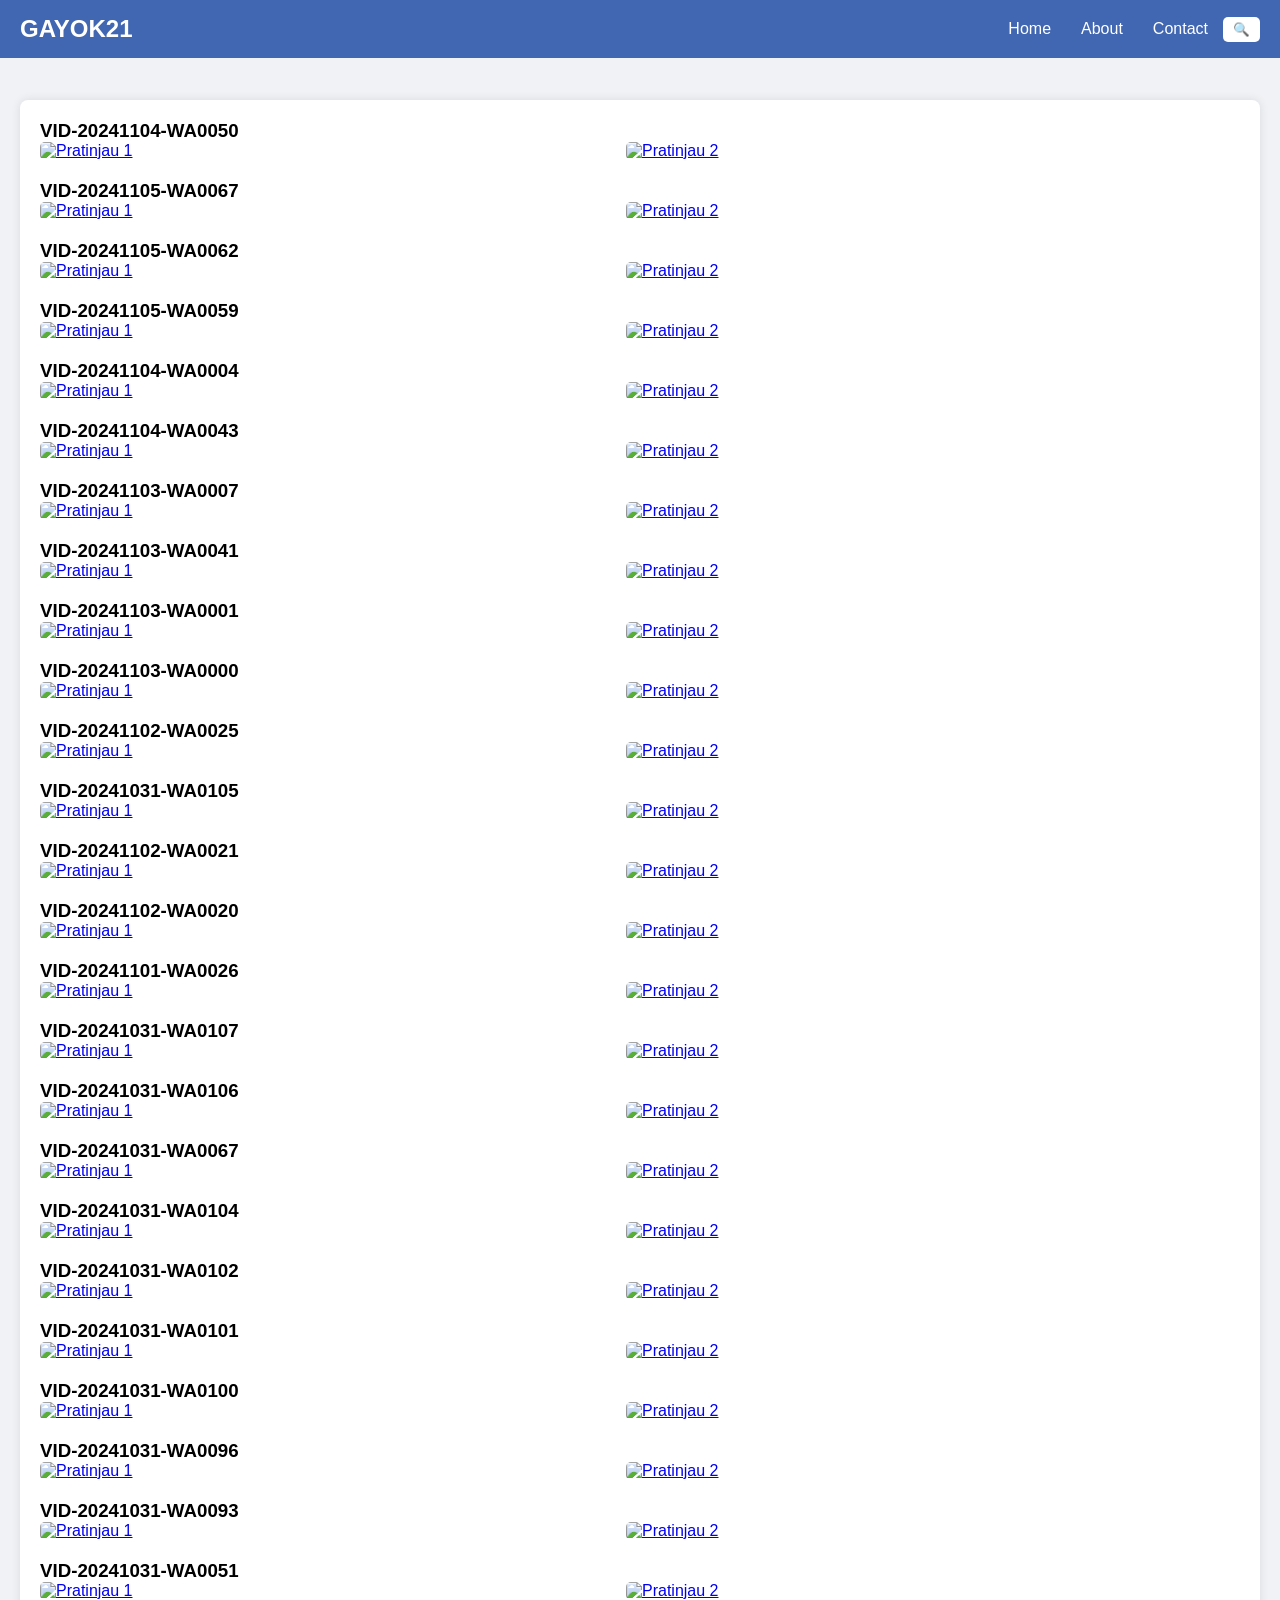
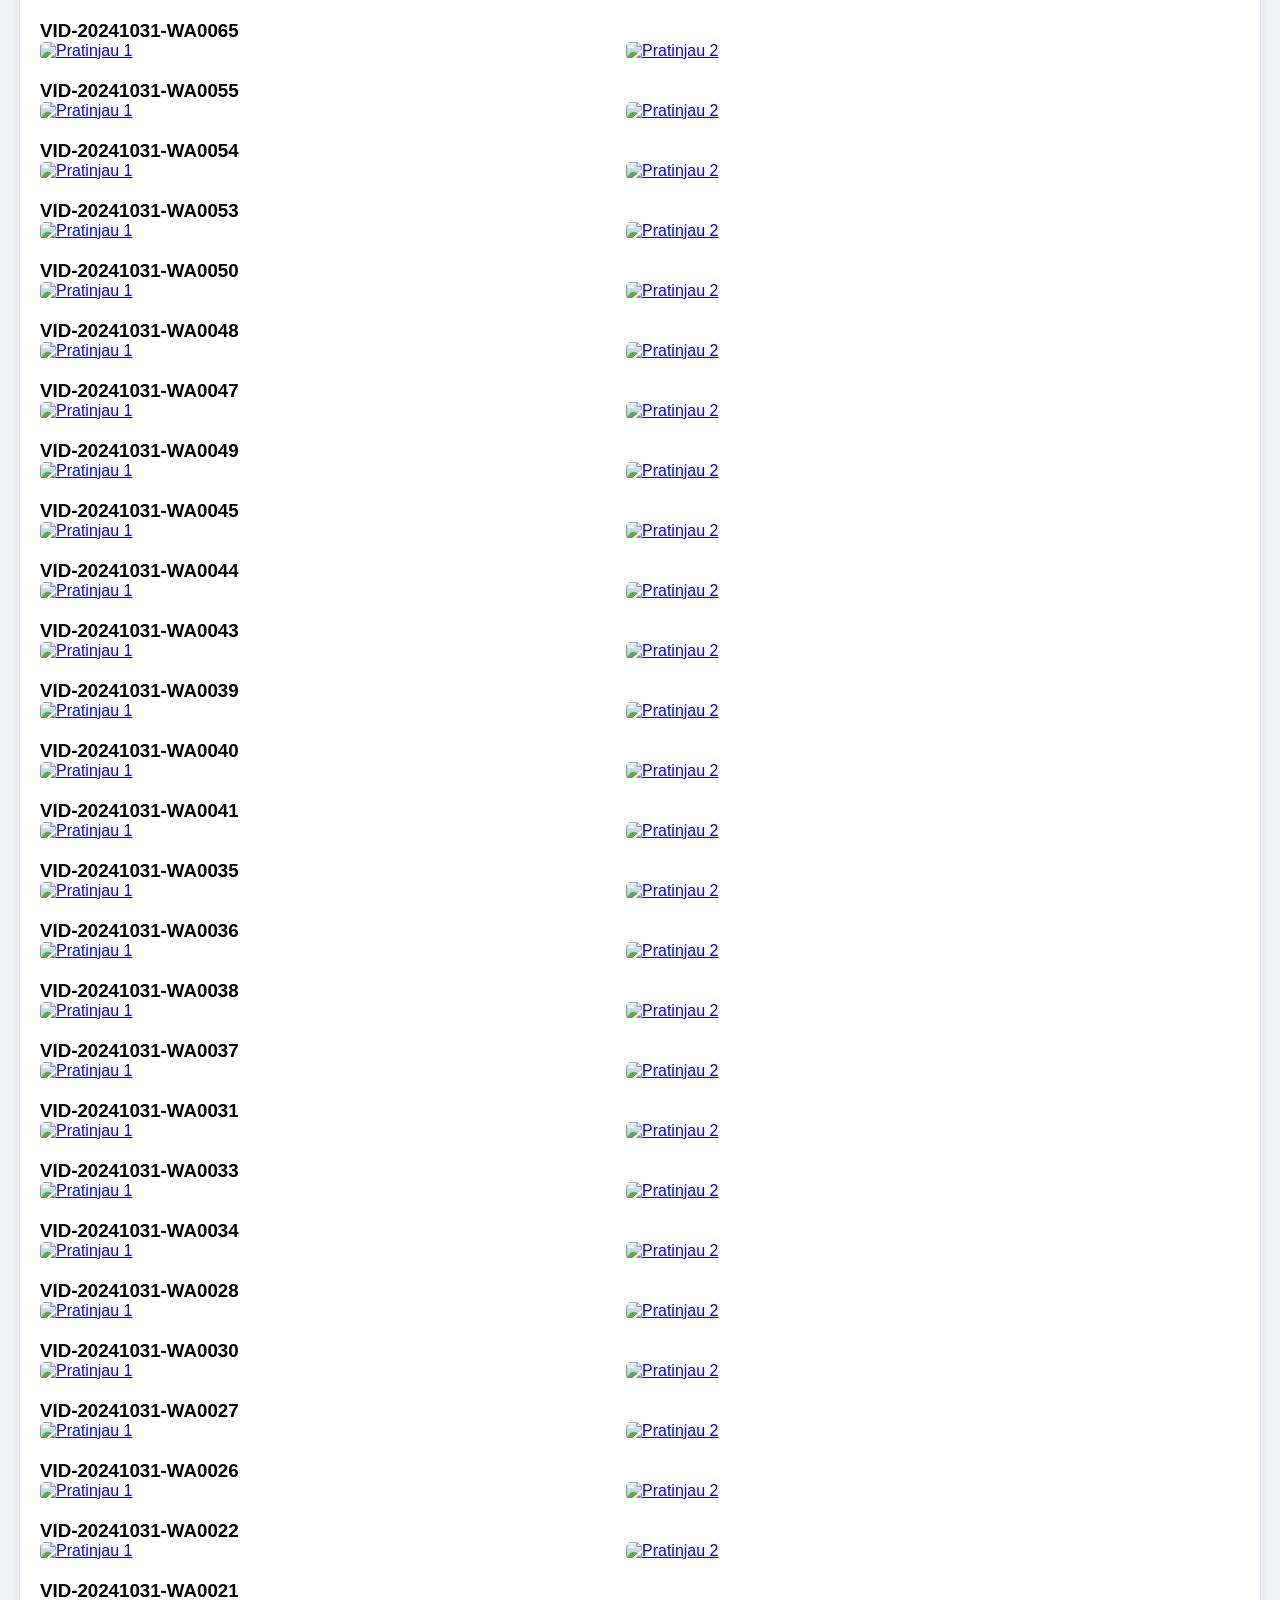
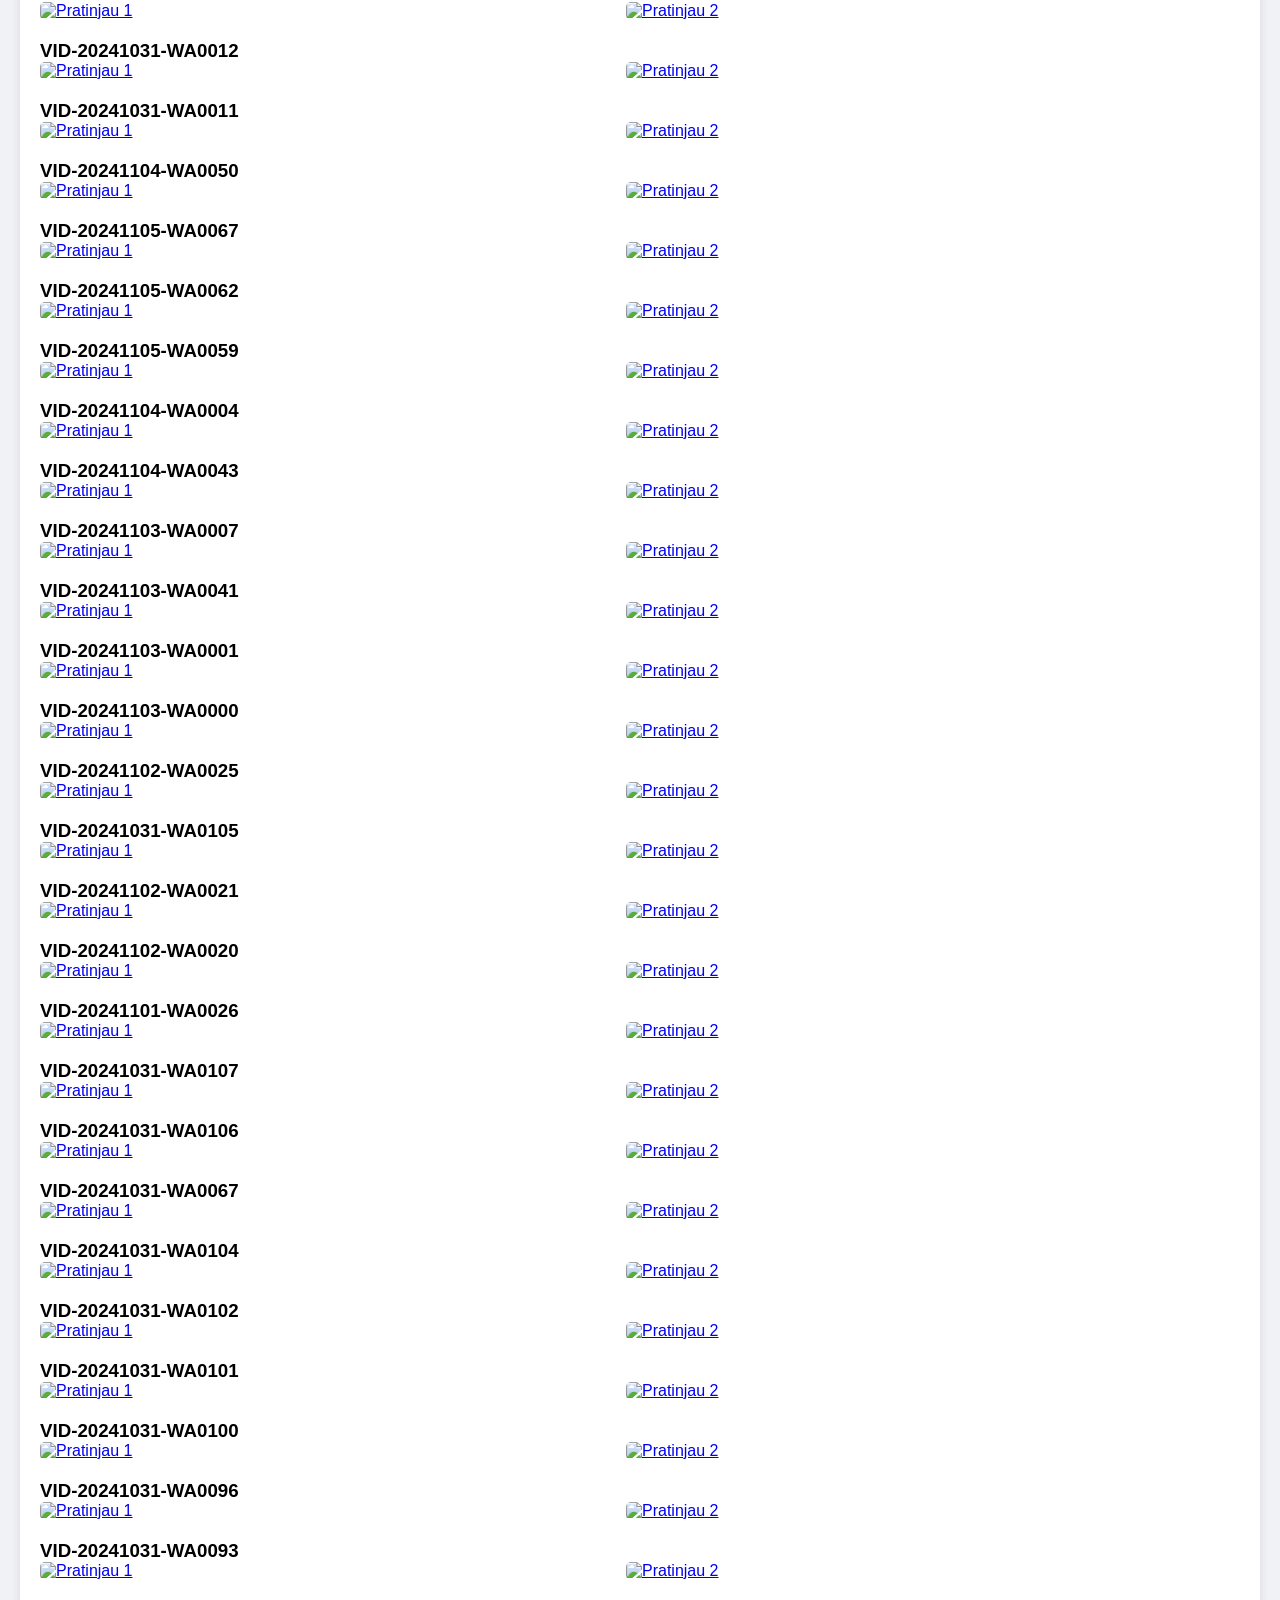
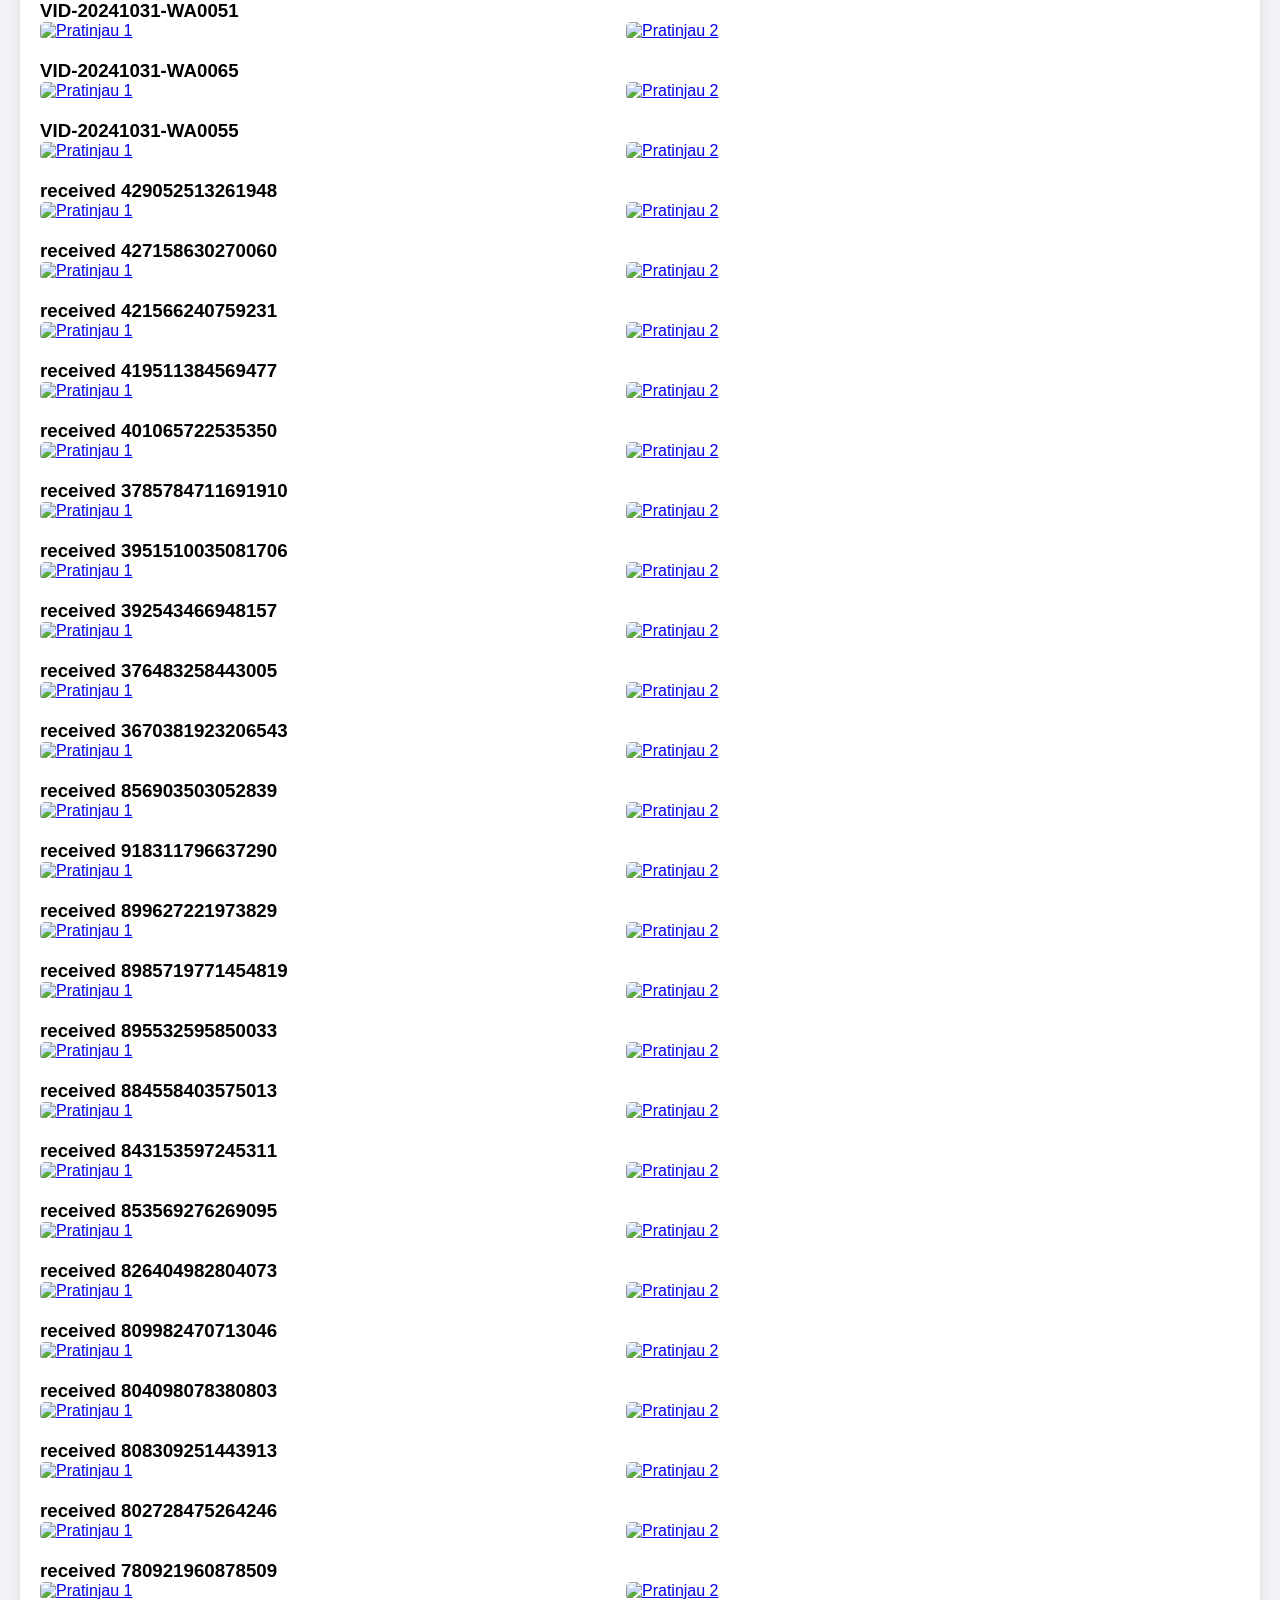
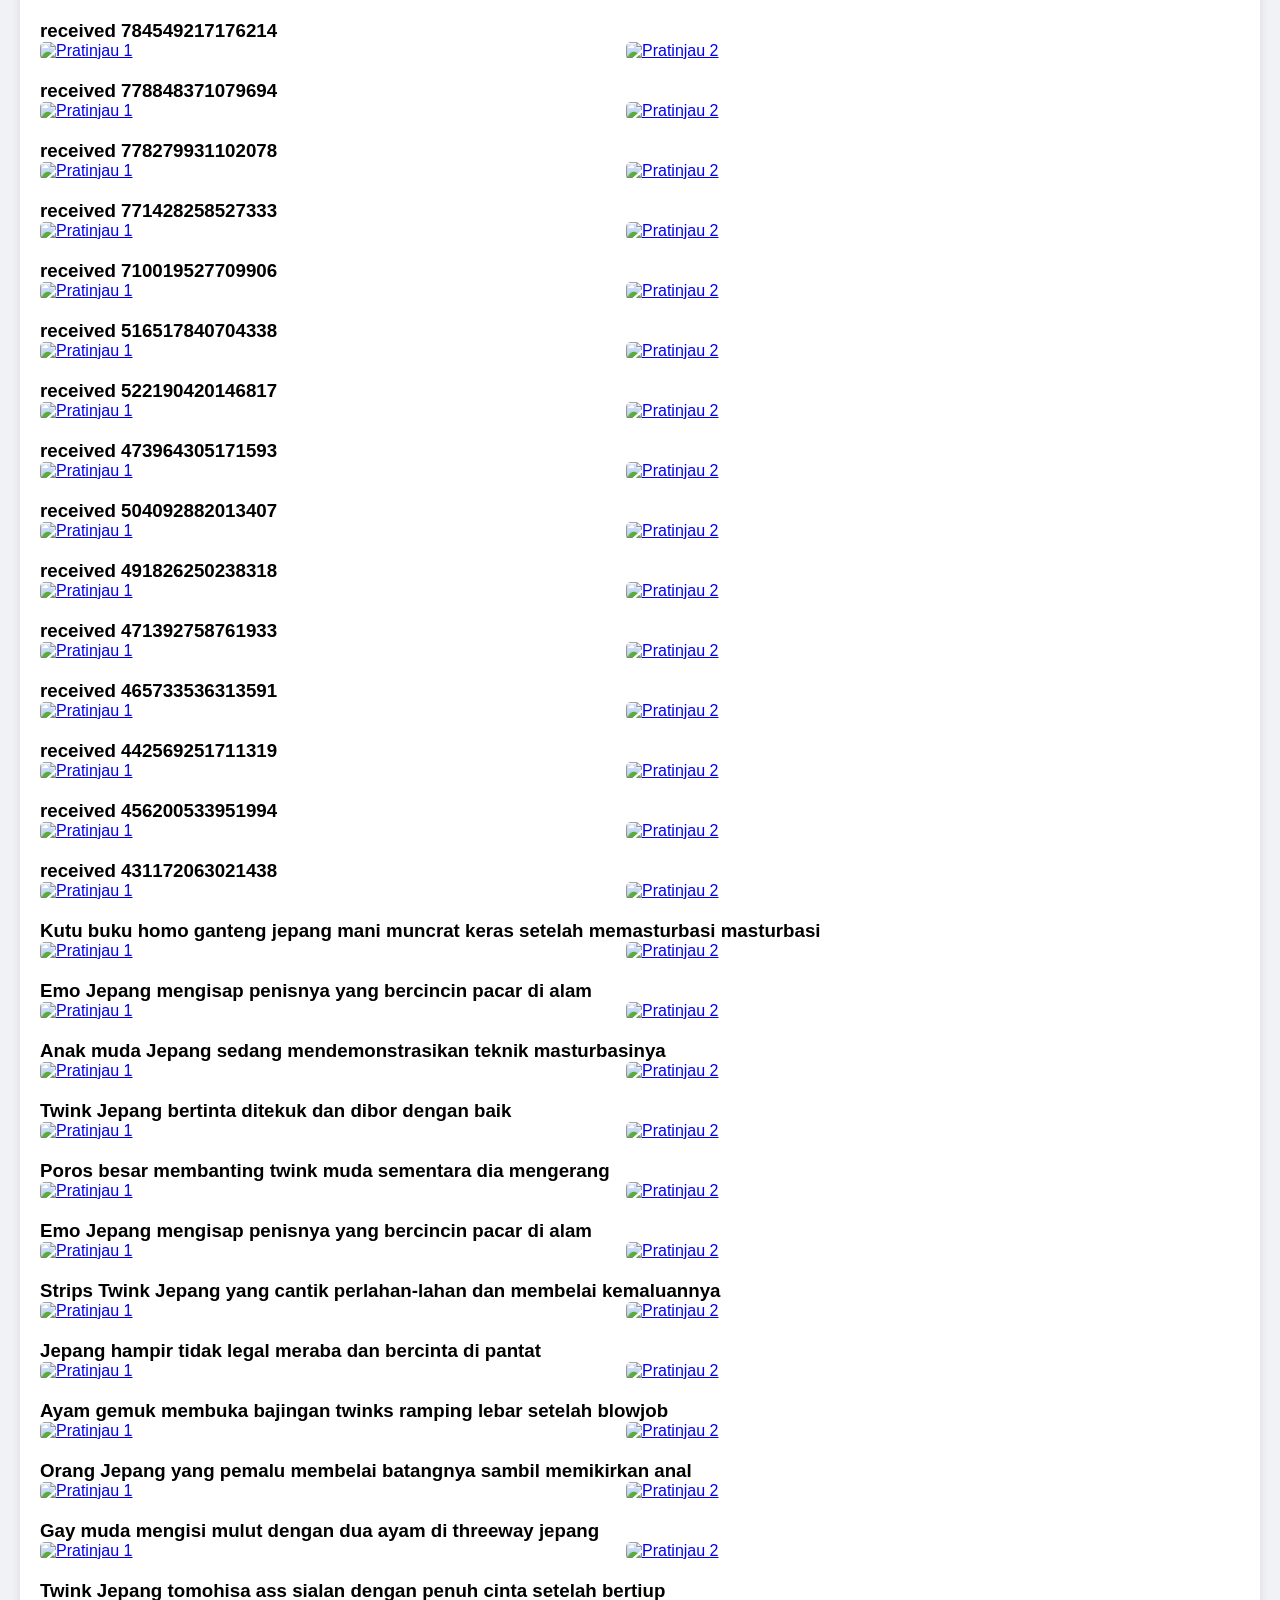
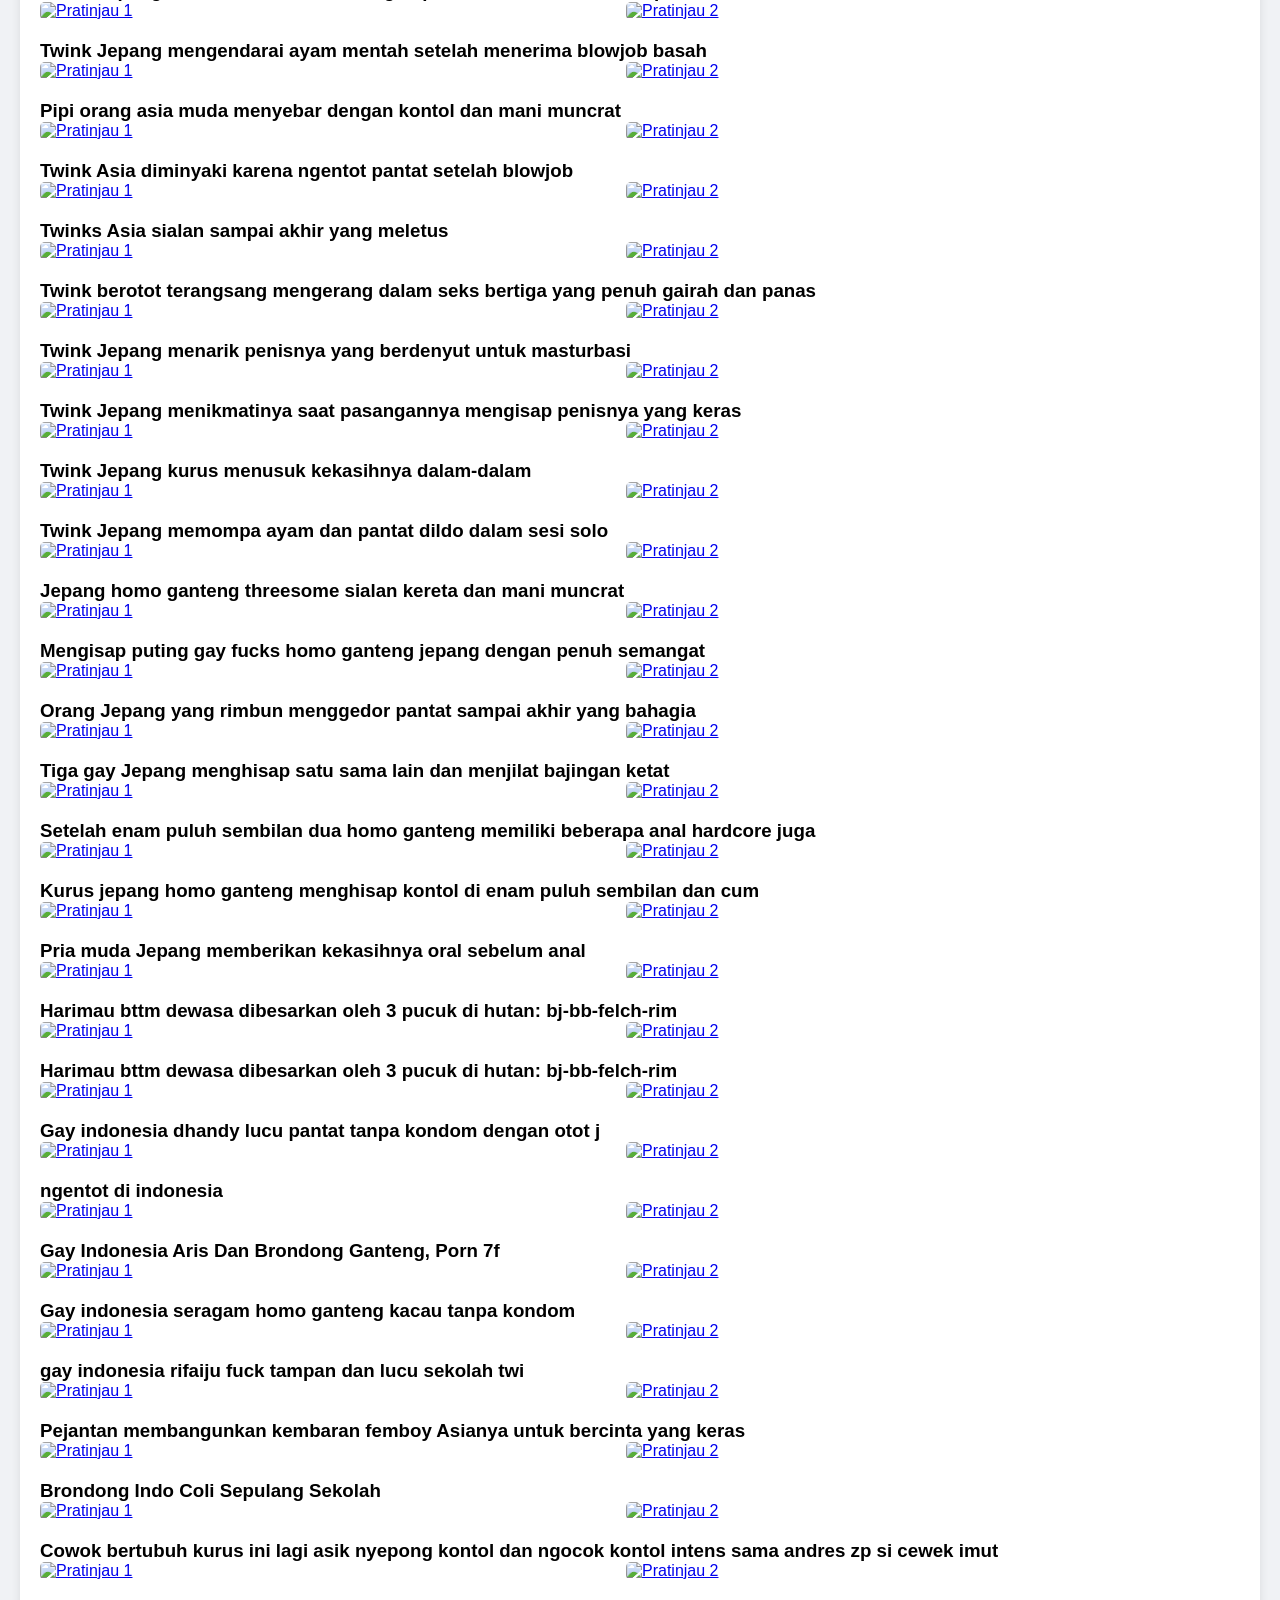
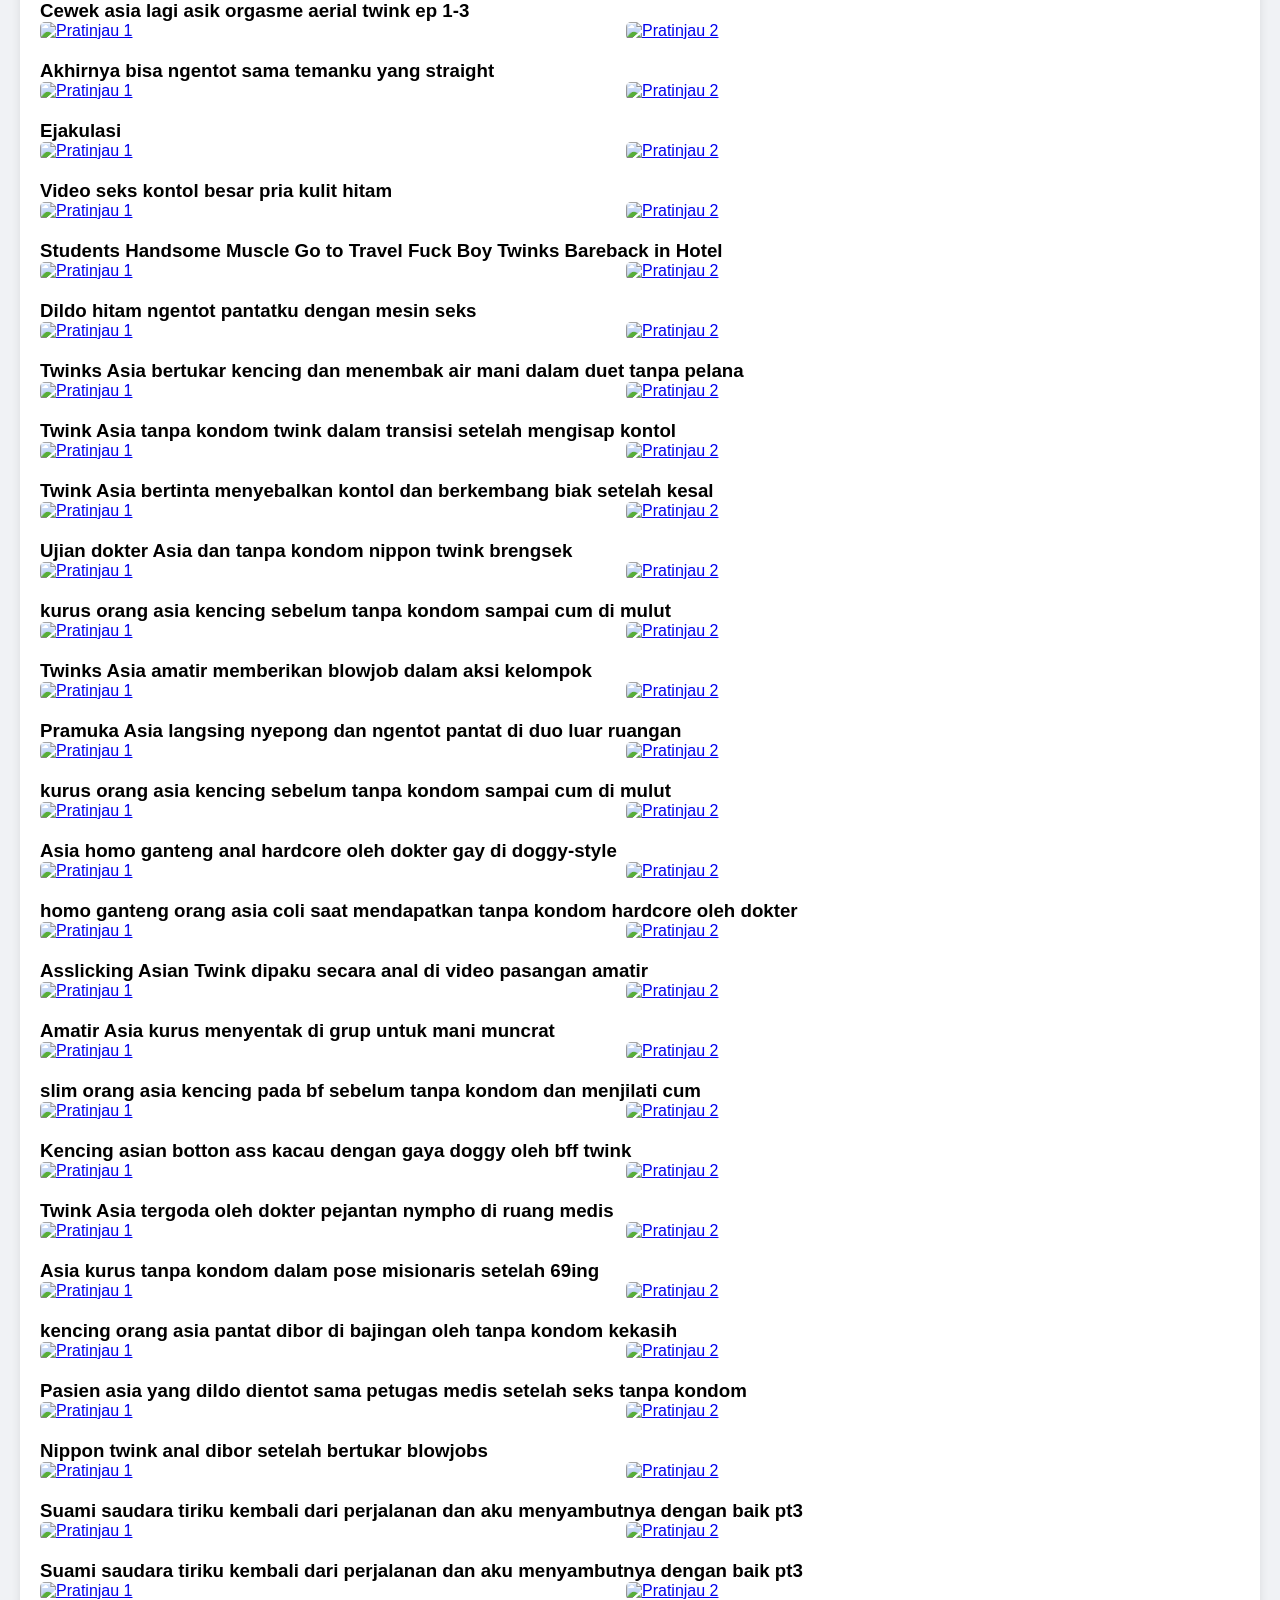
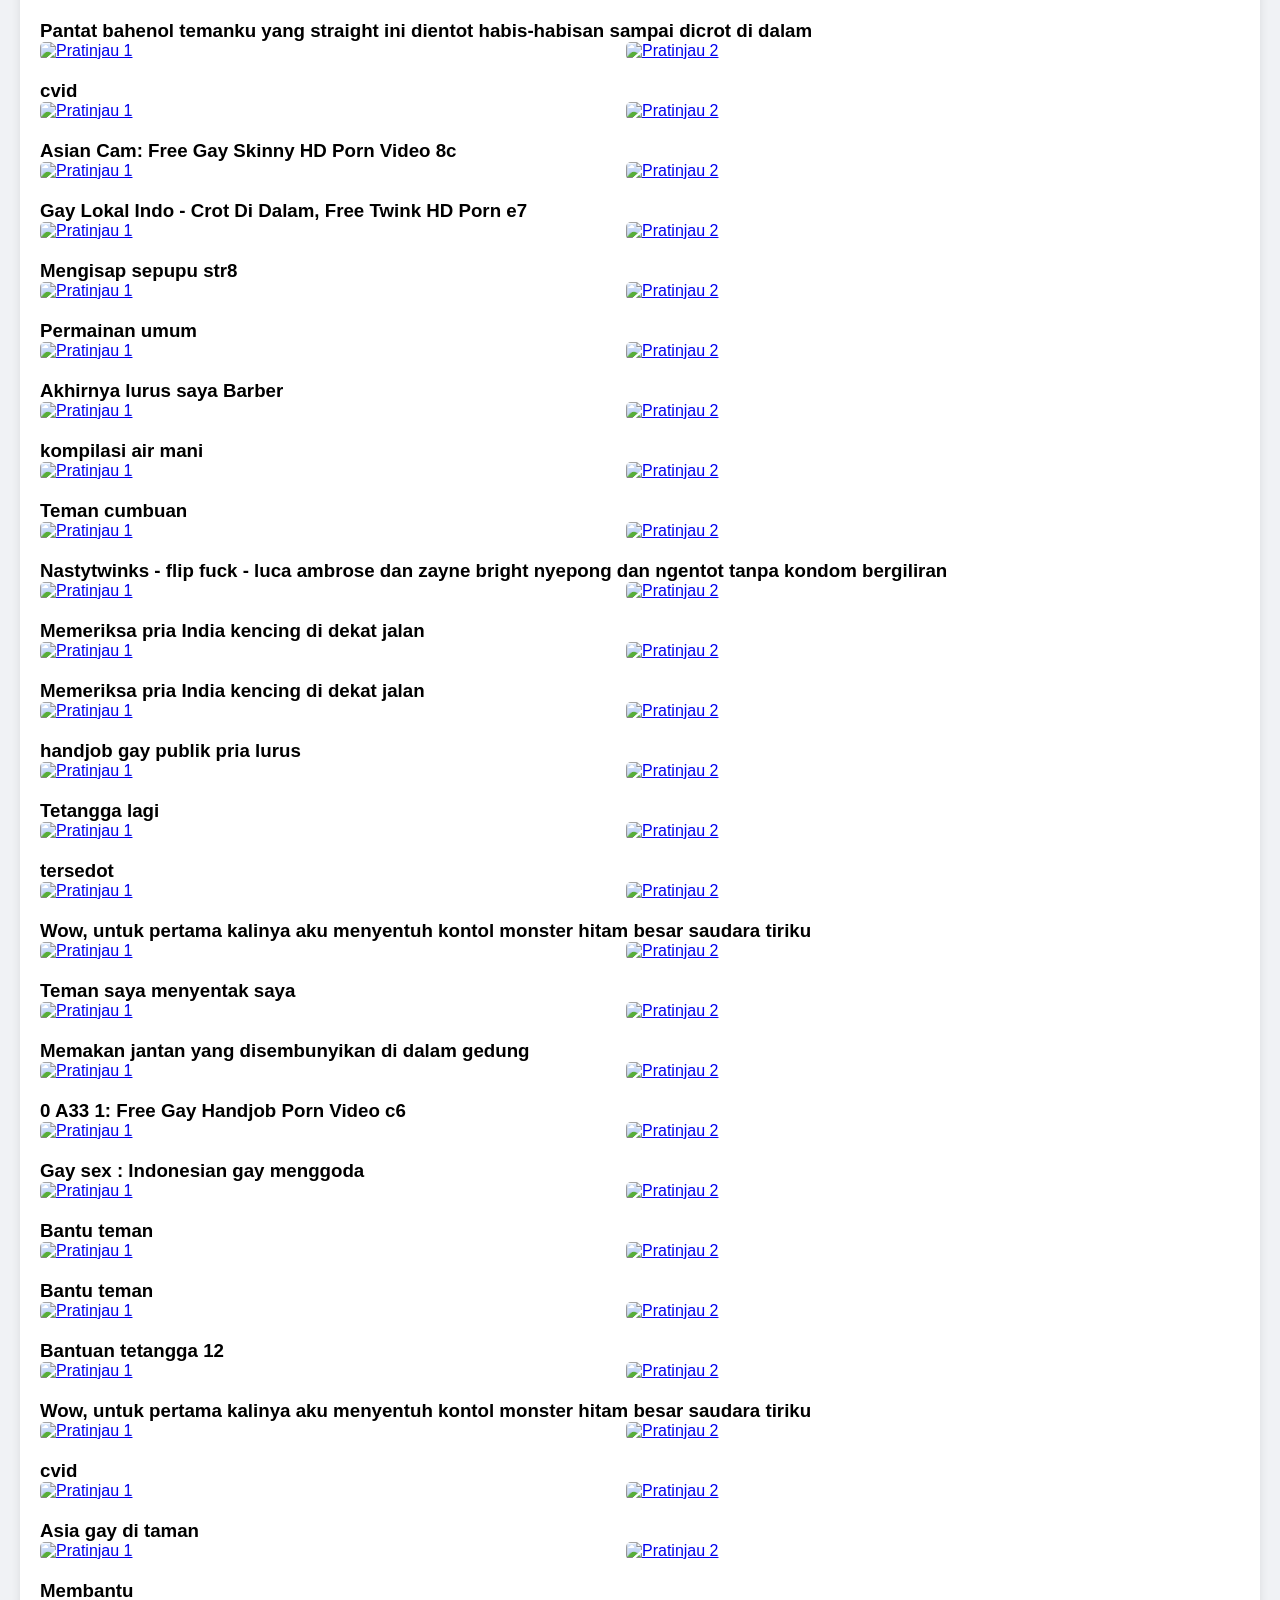
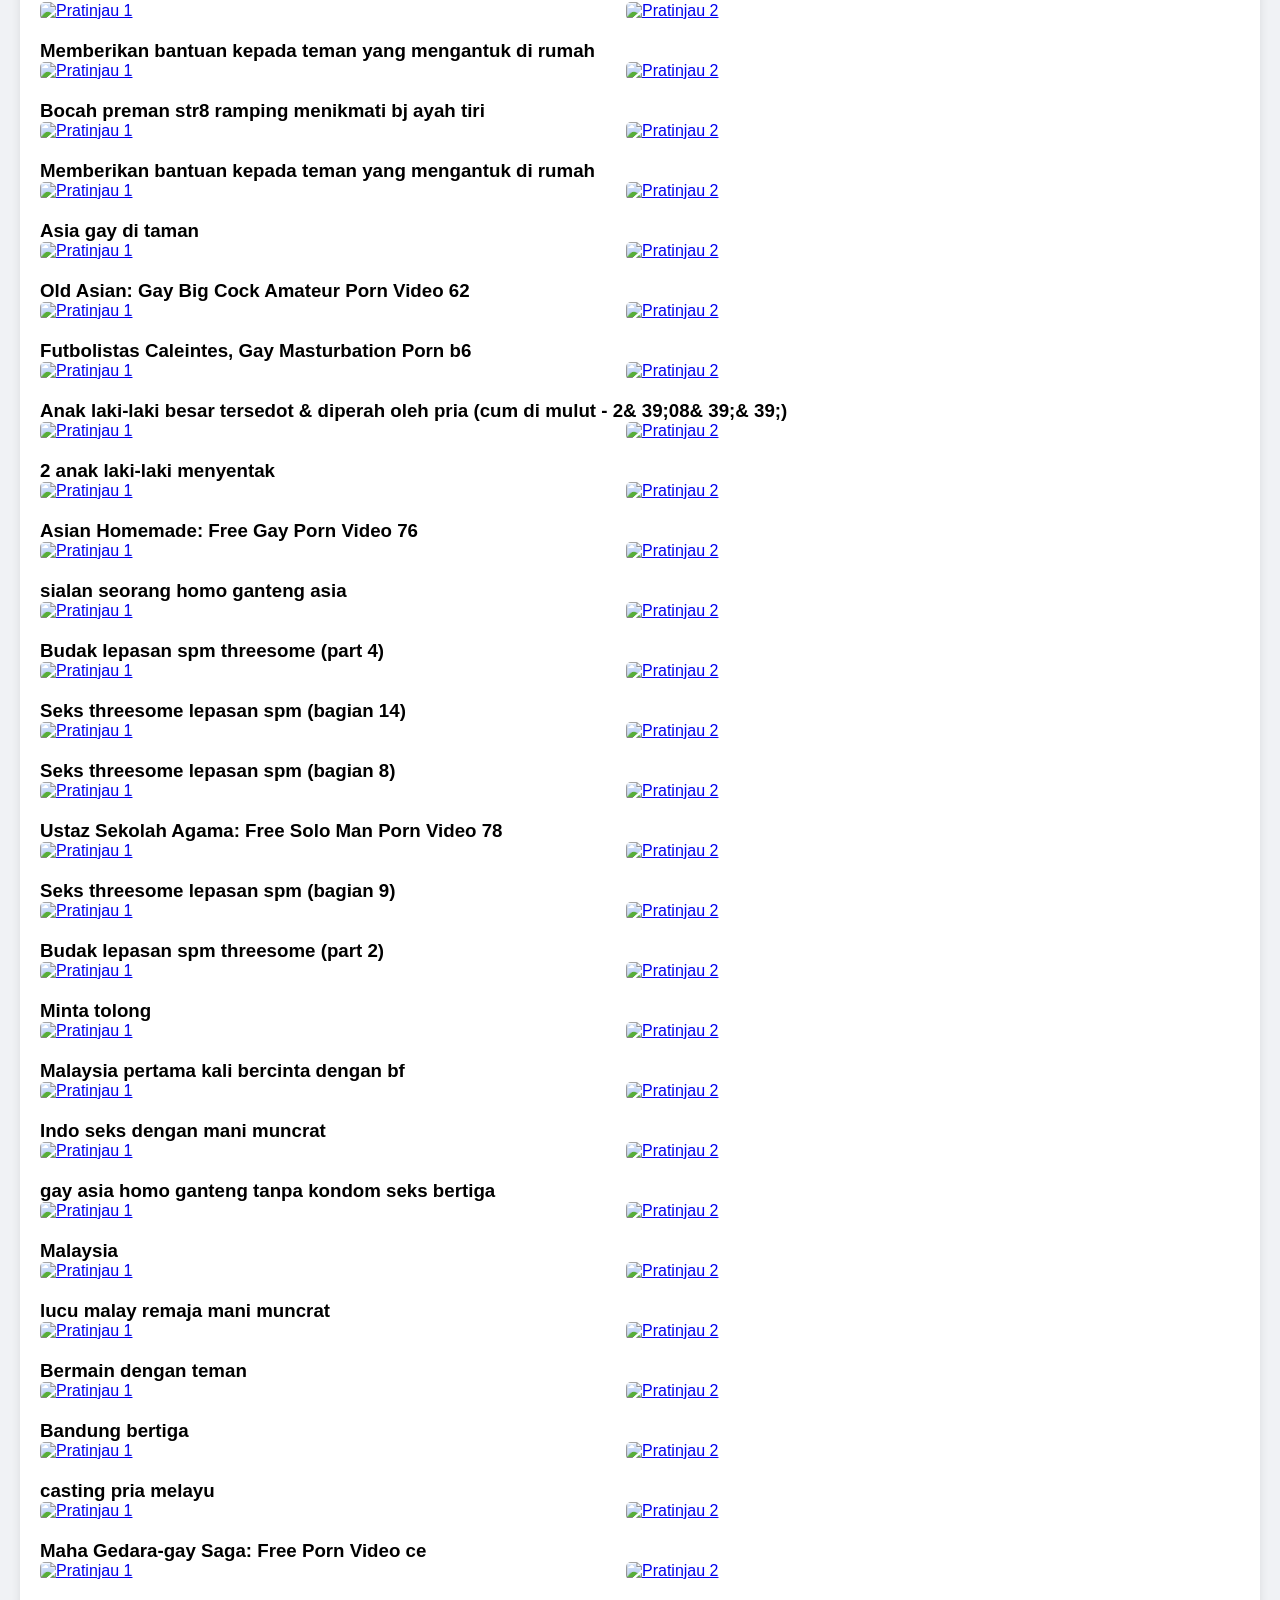
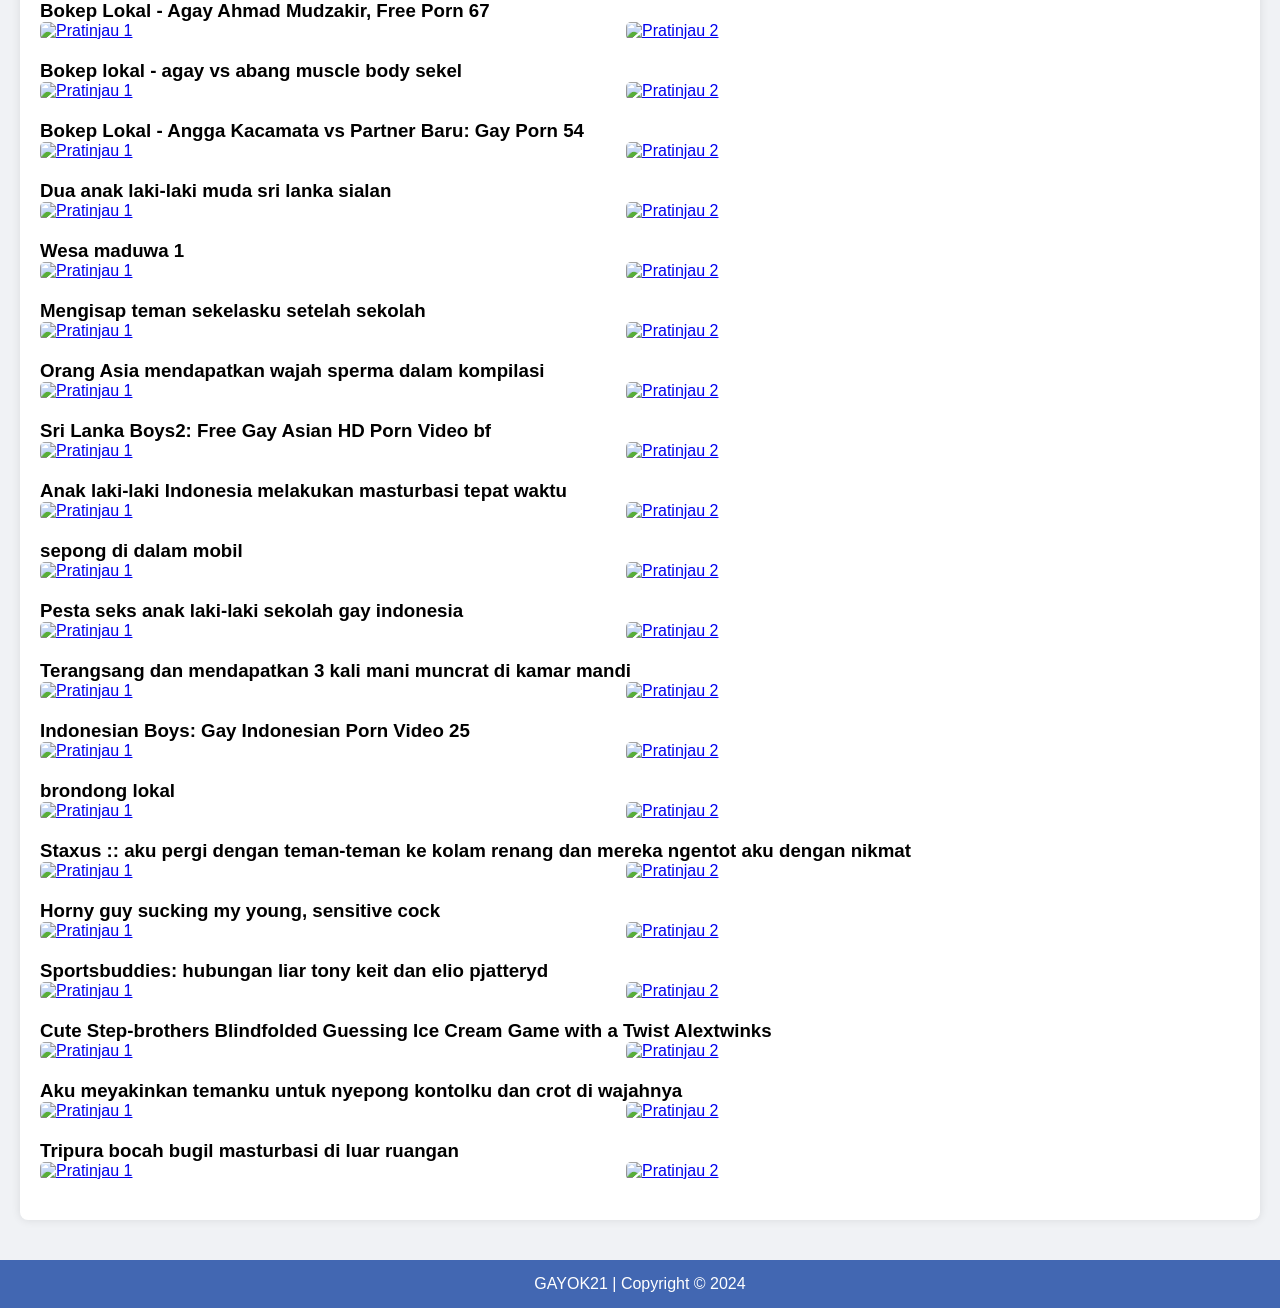
==== commit 3647c610: "Update index.html" ====
--- a/index.html
+++ b/index.html
@@ -167,7 +167,281 @@
             <!-- Tambahkan artikel dan gambar di sini -->
 
 
-                        <article class="post-item">
+                        
+                        <article class="post-item">
+                            <h3>VID-20241104-WA0050</h3>
+                            <a href="https://dood.li/e/hcu743ejgvfr" target="_blank">
+                                <div style="display: flex; gap: 10px;">
+                                    <img src="https://img.doodcdn.co/snaps/bob1sgf4juk2289l.jpg" alt="Pratinjau 1" style="width: 48%; height: auto; border-radius: 5px;">
+                                    <img src="https://img.doodcdn.co/splash/bob1sgf4juk2289l.jpg" alt="Pratinjau 2" style="width: 48%; height: auto; border-radius: 5px;">
+                                </div>
+                            </a>
+                        </article>
+                    
+                        <article class="post-item">
+                            <h3>VID-20241105-WA0067</h3>
+                            <a href="https://dood.li/e/471w6q29xkk0" target="_blank">
+                                <div style="display: flex; gap: 10px;">
+                                    <img src="https://img.doodcdn.co/snaps/f02s29yj1l90lc39.jpg" alt="Pratinjau 1" style="width: 48%; height: auto; border-radius: 5px;">
+                                    <img src="https://img.doodcdn.co/splash/f02s29yj1l90lc39.jpg" alt="Pratinjau 2" style="width: 48%; height: auto; border-radius: 5px;">
+                                </div>
+                            </a>
+                        </article>
+                    
+                        <article class="post-item">
+                            <h3>VID-20241105-WA0062</h3>
+                            <a href="https://dood.li/e/eqdy4h7nw4t8" target="_blank">
+                                <div style="display: flex; gap: 10px;">
+                                    <img src="https://img.doodcdn.co/snaps/7dugaj1bsgyct67t.jpg" alt="Pratinjau 1" style="width: 48%; height: auto; border-radius: 5px;">
+                                    <img src="https://img.doodcdn.co/splash/7dugaj1bsgyct67t.jpg" alt="Pratinjau 2" style="width: 48%; height: auto; border-radius: 5px;">
+                                </div>
+                            </a>
+                        </article>
+                    
+                        <article class="post-item">
+                            <h3>VID-20241105-WA0059</h3>
+                            <a href="https://dood.li/e/53u4axoy4sd3" target="_blank">
+                                <div style="display: flex; gap: 10px;">
+                                    <img src="https://img.doodcdn.co/snaps/kxun2twnpm5pnd6y.jpg" alt="Pratinjau 1" style="width: 48%; height: auto; border-radius: 5px;">
+                                    <img src="https://img.doodcdn.co/splash/kxun2twnpm5pnd6y.jpg" alt="Pratinjau 2" style="width: 48%; height: auto; border-radius: 5px;">
+                                </div>
+                            </a>
+                        </article>
+                    
+                        <article class="post-item">
+                            <h3>VID-20241104-WA0004</h3>
+                            <a href="https://dood.li/e/e92992hs2drj" target="_blank">
+                                <div style="display: flex; gap: 10px;">
+                                    <img src="https://img.doodcdn.co/snaps/zyno7k9z13pm0323.jpg" alt="Pratinjau 1" style="width: 48%; height: auto; border-radius: 5px;">
+                                    <img src="https://img.doodcdn.co/splash/zyno7k9z13pm0323.jpg" alt="Pratinjau 2" style="width: 48%; height: auto; border-radius: 5px;">
+                                </div>
+                            </a>
+                        </article>
+                    
+                        <article class="post-item">
+                            <h3>VID-20241104-WA0043</h3>
+                            <a href="https://dood.li/e/ngstadmac9f1" target="_blank">
+                                <div style="display: flex; gap: 10px;">
+                                    <img src="https://img.doodcdn.co/snaps/0h7wkueac916npxk.jpg" alt="Pratinjau 1" style="width: 48%; height: auto; border-radius: 5px;">
+                                    <img src="https://img.doodcdn.co/splash/0h7wkueac916npxk.jpg" alt="Pratinjau 2" style="width: 48%; height: auto; border-radius: 5px;">
+                                </div>
+                            </a>
+                        </article>
+                    
+                        <article class="post-item">
+                            <h3>VID-20241103-WA0007</h3>
+                            <a href="https://dood.li/e/s35kvc7fchm6" target="_blank">
+                                <div style="display: flex; gap: 10px;">
+                                    <img src="https://img.doodcdn.co/snaps/da5yswv6gz6aq6k4.jpg" alt="Pratinjau 1" style="width: 48%; height: auto; border-radius: 5px;">
+                                    <img src="https://img.doodcdn.co/splash/da5yswv6gz6aq6k4.jpg" alt="Pratinjau 2" style="width: 48%; height: auto; border-radius: 5px;">
+                                </div>
+                            </a>
+                        </article>
+                    
+                        <article class="post-item">
+                            <h3>VID-20241103-WA0041</h3>
+                            <a href="https://dood.li/e/ioxtlv2grtcn" target="_blank">
+                                <div style="display: flex; gap: 10px;">
+                                    <img src="https://img.doodcdn.co/snaps/frrhn41a0x0fjb0l.jpg" alt="Pratinjau 1" style="width: 48%; height: auto; border-radius: 5px;">
+                                    <img src="https://img.doodcdn.co/splash/frrhn41a0x0fjb0l.jpg" alt="Pratinjau 2" style="width: 48%; height: auto; border-radius: 5px;">
+                                </div>
+                            </a>
+                        </article>
+                    
+                        <article class="post-item">
+                            <h3>VID-20241103-WA0001</h3>
+                            <a href="https://dood.li/e/pe34g82a0chh" target="_blank">
+                                <div style="display: flex; gap: 10px;">
+                                    <img src="https://img.doodcdn.co/snaps/3jwvbz46g8ji0l3n.jpg" alt="Pratinjau 1" style="width: 48%; height: auto; border-radius: 5px;">
+                                    <img src="https://img.doodcdn.co/splash/3jwvbz46g8ji0l3n.jpg" alt="Pratinjau 2" style="width: 48%; height: auto; border-radius: 5px;">
+                                </div>
+                            </a>
+                        </article>
+                    
+                        <article class="post-item">
+                            <h3>VID-20241103-WA0000</h3>
+                            <a href="https://dood.li/e/2h4rs2241qvv" target="_blank">
+                                <div style="display: flex; gap: 10px;">
+                                    <img src="https://img.doodcdn.co/snaps/54frfsbgcfjmumoy.jpg" alt="Pratinjau 1" style="width: 48%; height: auto; border-radius: 5px;">
+                                    <img src="https://img.doodcdn.co/splash/54frfsbgcfjmumoy.jpg" alt="Pratinjau 2" style="width: 48%; height: auto; border-radius: 5px;">
+                                </div>
+                            </a>
+                        </article>
+                    
+                        <article class="post-item">
+                            <h3>VID-20241102-WA0025</h3>
+                            <a href="https://dood.li/e/nqctrkdqr8bg" target="_blank">
+                                <div style="display: flex; gap: 10px;">
+                                    <img src="https://img.doodcdn.co/snaps/2n2vwu2v4jv61oyz.jpg" alt="Pratinjau 1" style="width: 48%; height: auto; border-radius: 5px;">
+                                    <img src="https://img.doodcdn.co/splash/2n2vwu2v4jv61oyz.jpg" alt="Pratinjau 2" style="width: 48%; height: auto; border-radius: 5px;">
+                                </div>
+                            </a>
+                        </article>
+                    
+                        <article class="post-item">
+                            <h3>VID-20241031-WA0105</h3>
+                            <a href="https://dood.li/e/2amopyhkcums" target="_blank">
+                                <div style="display: flex; gap: 10px;">
+                                    <img src="https://img.doodcdn.co/snaps/8l94ss7igafaye10.jpg" alt="Pratinjau 1" style="width: 48%; height: auto; border-radius: 5px;">
+                                    <img src="https://img.doodcdn.co/splash/8l94ss7igafaye10.jpg" alt="Pratinjau 2" style="width: 48%; height: auto; border-radius: 5px;">
+                                </div>
+                            </a>
+                        </article>
+                    
+                        <article class="post-item">
+                            <h3>VID-20241102-WA0021</h3>
+                            <a href="https://dood.li/e/upbr5ght5sux" target="_blank">
+                                <div style="display: flex; gap: 10px;">
+                                    <img src="https://img.doodcdn.co/snaps/2h5o7dxyz0blnnx6.jpg" alt="Pratinjau 1" style="width: 48%; height: auto; border-radius: 5px;">
+                                    <img src="https://img.doodcdn.co/splash/2h5o7dxyz0blnnx6.jpg" alt="Pratinjau 2" style="width: 48%; height: auto; border-radius: 5px;">
+                                </div>
+                            </a>
+                        </article>
+                    
+                        <article class="post-item">
+                            <h3>VID-20241102-WA0020</h3>
+                            <a href="https://dood.li/e/z1plr4e6vqfa" target="_blank">
+                                <div style="display: flex; gap: 10px;">
+                                    <img src="https://img.doodcdn.co/snaps/mfpo2ex9ky8upa8d.jpg" alt="Pratinjau 1" style="width: 48%; height: auto; border-radius: 5px;">
+                                    <img src="https://img.doodcdn.co/splash/mfpo2ex9ky8upa8d.jpg" alt="Pratinjau 2" style="width: 48%; height: auto; border-radius: 5px;">
+                                </div>
+                            </a>
+                        </article>
+                    
+                        <article class="post-item">
+                            <h3>VID-20241101-WA0026</h3>
+                            <a href="https://dood.li/e/w1xpjwib5dmo" target="_blank">
+                                <div style="display: flex; gap: 10px;">
+                                    <img src="https://img.doodcdn.co/snaps/ik70zwo8aiqmtmv3.jpg" alt="Pratinjau 1" style="width: 48%; height: auto; border-radius: 5px;">
+                                    <img src="https://img.doodcdn.co/splash/ik70zwo8aiqmtmv3.jpg" alt="Pratinjau 2" style="width: 48%; height: auto; border-radius: 5px;">
+                                </div>
+                            </a>
+                        </article>
+                    
+                        <article class="post-item">
+                            <h3>VID-20241031-WA0107</h3>
+                            <a href="https://dood.li/e/v6mnuthhk7eu" target="_blank">
+                                <div style="display: flex; gap: 10px;">
+                                    <img src="https://img.doodcdn.co/snaps/9pq4u9789dv212v9.jpg" alt="Pratinjau 1" style="width: 48%; height: auto; border-radius: 5px;">
+                                    <img src="https://img.doodcdn.co/splash/9pq4u9789dv212v9.jpg" alt="Pratinjau 2" style="width: 48%; height: auto; border-radius: 5px;">
+                                </div>
+                            </a>
+                        </article>
+                    
+                        <article class="post-item">
+                            <h3>VID-20241031-WA0106</h3>
+                            <a href="https://dood.li/e/4q1kh8g73him" target="_blank">
+                                <div style="display: flex; gap: 10px;">
+                                    <img src="https://img.doodcdn.co/snaps/61vdcau3k5tzgwxy.jpg" alt="Pratinjau 1" style="width: 48%; height: auto; border-radius: 5px;">
+                                    <img src="https://img.doodcdn.co/splash/61vdcau3k5tzgwxy.jpg" alt="Pratinjau 2" style="width: 48%; height: auto; border-radius: 5px;">
+                                </div>
+                            </a>
+                        </article>
+                    
+                        <article class="post-item">
+                            <h3>VID-20241031-WA0067</h3>
+                            <a href="https://dood.li/e/v7uqpjwkpma7" target="_blank">
+                                <div style="display: flex; gap: 10px;">
+                                    <img src="https://img.doodcdn.co/snaps/6omj9i6hqrjeatj1.jpg" alt="Pratinjau 1" style="width: 48%; height: auto; border-radius: 5px;">
+                                    <img src="https://img.doodcdn.co/splash/6omj9i6hqrjeatj1.jpg" alt="Pratinjau 2" style="width: 48%; height: auto; border-radius: 5px;">
+                                </div>
+                            </a>
+                        </article>
+                    
+                        <article class="post-item">
+                            <h3>VID-20241031-WA0104</h3>
+                            <a href="https://dood.li/e/zv6fcbcoa7yp" target="_blank">
+                                <div style="display: flex; gap: 10px;">
+                                    <img src="https://img.doodcdn.co/snaps/xwm3cuivnp4g59qv.jpg" alt="Pratinjau 1" style="width: 48%; height: auto; border-radius: 5px;">
+                                    <img src="https://img.doodcdn.co/splash/xwm3cuivnp4g59qv.jpg" alt="Pratinjau 2" style="width: 48%; height: auto; border-radius: 5px;">
+                                </div>
+                            </a>
+                        </article>
+                    
+                        <article class="post-item">
+                            <h3>VID-20241031-WA0102</h3>
+                            <a href="https://dood.li/e/52c6trre2w9s" target="_blank">
+                                <div style="display: flex; gap: 10px;">
+                                    <img src="https://img.doodcdn.co/snaps/et5wgcnli6tro9f6.jpg" alt="Pratinjau 1" style="width: 48%; height: auto; border-radius: 5px;">
+                                    <img src="https://img.doodcdn.co/splash/et5wgcnli6tro9f6.jpg" alt="Pratinjau 2" style="width: 48%; height: auto; border-radius: 5px;">
+                                </div>
+                            </a>
+                        </article>
+                    
+                        <article class="post-item">
+                            <h3>VID-20241031-WA0101</h3>
+                            <a href="https://dood.li/e/dysimzbkfv4a" target="_blank">
+                                <div style="display: flex; gap: 10px;">
+                                    <img src="https://img.doodcdn.co/snaps/qdhvjlai81zydc28.jpg" alt="Pratinjau 1" style="width: 48%; height: auto; border-radius: 5px;">
+                                    <img src="https://img.doodcdn.co/splash/qdhvjlai81zydc28.jpg" alt="Pratinjau 2" style="width: 48%; height: auto; border-radius: 5px;">
+                                </div>
+                            </a>
+                        </article>
+                    
+                        <article class="post-item">
+                            <h3>VID-20241031-WA0100</h3>
+                            <a href="https://dood.li/e/gluc79q3byk7" target="_blank">
+                                <div style="display: flex; gap: 10px;">
+                                    <img src="https://img.doodcdn.co/snaps/nvf6k4igok9xl59x.jpg" alt="Pratinjau 1" style="width: 48%; height: auto; border-radius: 5px;">
+                                    <img src="https://img.doodcdn.co/splash/nvf6k4igok9xl59x.jpg" alt="Pratinjau 2" style="width: 48%; height: auto; border-radius: 5px;">
+                                </div>
+                            </a>
+                        </article>
+                    
+                        <article class="post-item">
+                            <h3>VID-20241031-WA0096</h3>
+                            <a href="https://dood.li/e/b14go5scxdec" target="_blank">
+                                <div style="display: flex; gap: 10px;">
+                                    <img src="https://img.doodcdn.co/snaps/68e61biiin53274d.jpg" alt="Pratinjau 1" style="width: 48%; height: auto; border-radius: 5px;">
+                                    <img src="https://img.doodcdn.co/splash/68e61biiin53274d.jpg" alt="Pratinjau 2" style="width: 48%; height: auto; border-radius: 5px;">
+                                </div>
+                            </a>
+                        </article>
+                    
+                        <article class="post-item">
+                            <h3>VID-20241031-WA0093</h3>
+                            <a href="https://dood.li/e/ugoait02ggcv" target="_blank">
+                                <div style="display: flex; gap: 10px;">
+                                    <img src="https://img.doodcdn.co/snaps/l794o4q72ngje0vd.jpg" alt="Pratinjau 1" style="width: 48%; height: auto; border-radius: 5px;">
+                                    <img src="https://img.doodcdn.co/splash/l794o4q72ngje0vd.jpg" alt="Pratinjau 2" style="width: 48%; height: auto; border-radius: 5px;">
+                                </div>
+                            </a>
+                        </article>
+                    
+                        <article class="post-item">
+                            <h3>VID-20241031-WA0051</h3>
+                            <a href="https://dood.li/e/z46l5hhwtpdz" target="_blank">
+                                <div style="display: flex; gap: 10px;">
+                                    <img src="https://img.doodcdn.co/snaps/ax2tl22atspj6wiz.jpg" alt="Pratinjau 1" style="width: 48%; height: auto; border-radius: 5px;">
+                                    <img src="https://img.doodcdn.co/splash/ax2tl22atspj6wiz.jpg" alt="Pratinjau 2" style="width: 48%; height: auto; border-radius: 5px;">
+                                </div>
+                            </a>
+                        </article>
+                    
+                        <article class="post-item">
+                            <h3>VID-20241031-WA0065</h3>
+                            <a href="https://dood.li/e/uwblpnn8hnmf" target="_blank">
+                                <div style="display: flex; gap: 10px;">
+                                    <img src="https://img.doodcdn.co/snaps/zaixyz8dredlhx8z.jpg" alt="Pratinjau 1" style="width: 48%; height: auto; border-radius: 5px;">
+                                    <img src="https://img.doodcdn.co/splash/zaixyz8dredlhx8z.jpg" alt="Pratinjau 2" style="width: 48%; height: auto; border-radius: 5px;">
+                                </div>
+                            </a>
+                        </article>
+                    
+                        <article class="post-item">
+                            <h3>VID-20241031-WA0055</h3>
+                            <a href="https://dood.li/e/vzcbz15w0ds2" target="_blank">
+                                <div style="display: flex; gap: 10px;">
+                                    <img src="https://img.doodcdn.co/snaps/r6886brxovzx6z66.jpg" alt="Pratinjau 1" style="width: 48%; height: auto; border-radius: 5px;">
+                                    <img src="https://img.doodcdn.co/splash/r6886brxovzx6z66.jpg" alt="Pratinjau 2" style="width: 48%; height: auto; border-radius: 5px;">
+                                </div>
+                            </a>
+                        </article>
+                    
+                        
+                            
+                  
+            <article class="post-item">
                             <h3>VID-20241031-WA0054</h3>
                             <a href="https://dood.li/e/gj4ei2k1q3eu" target="_blank">
                                 <div style="display: flex; gap: 10px;">
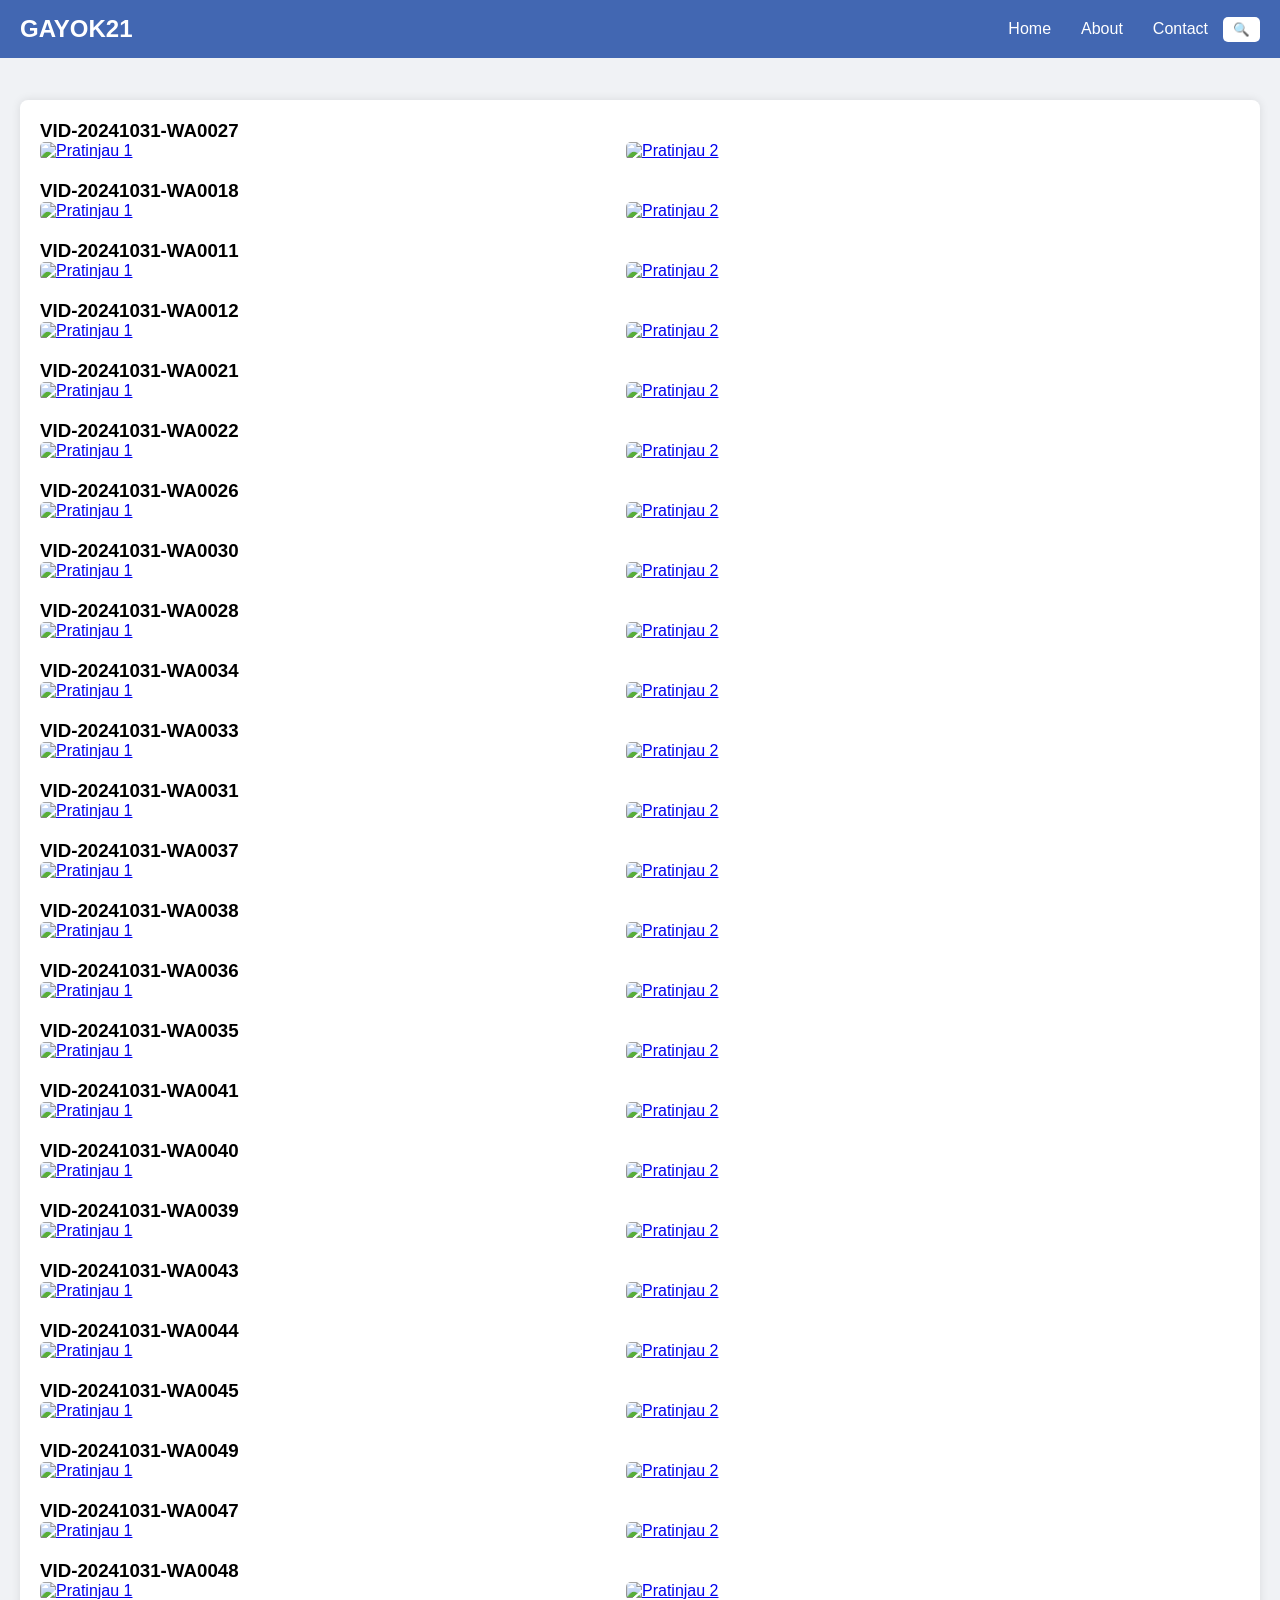
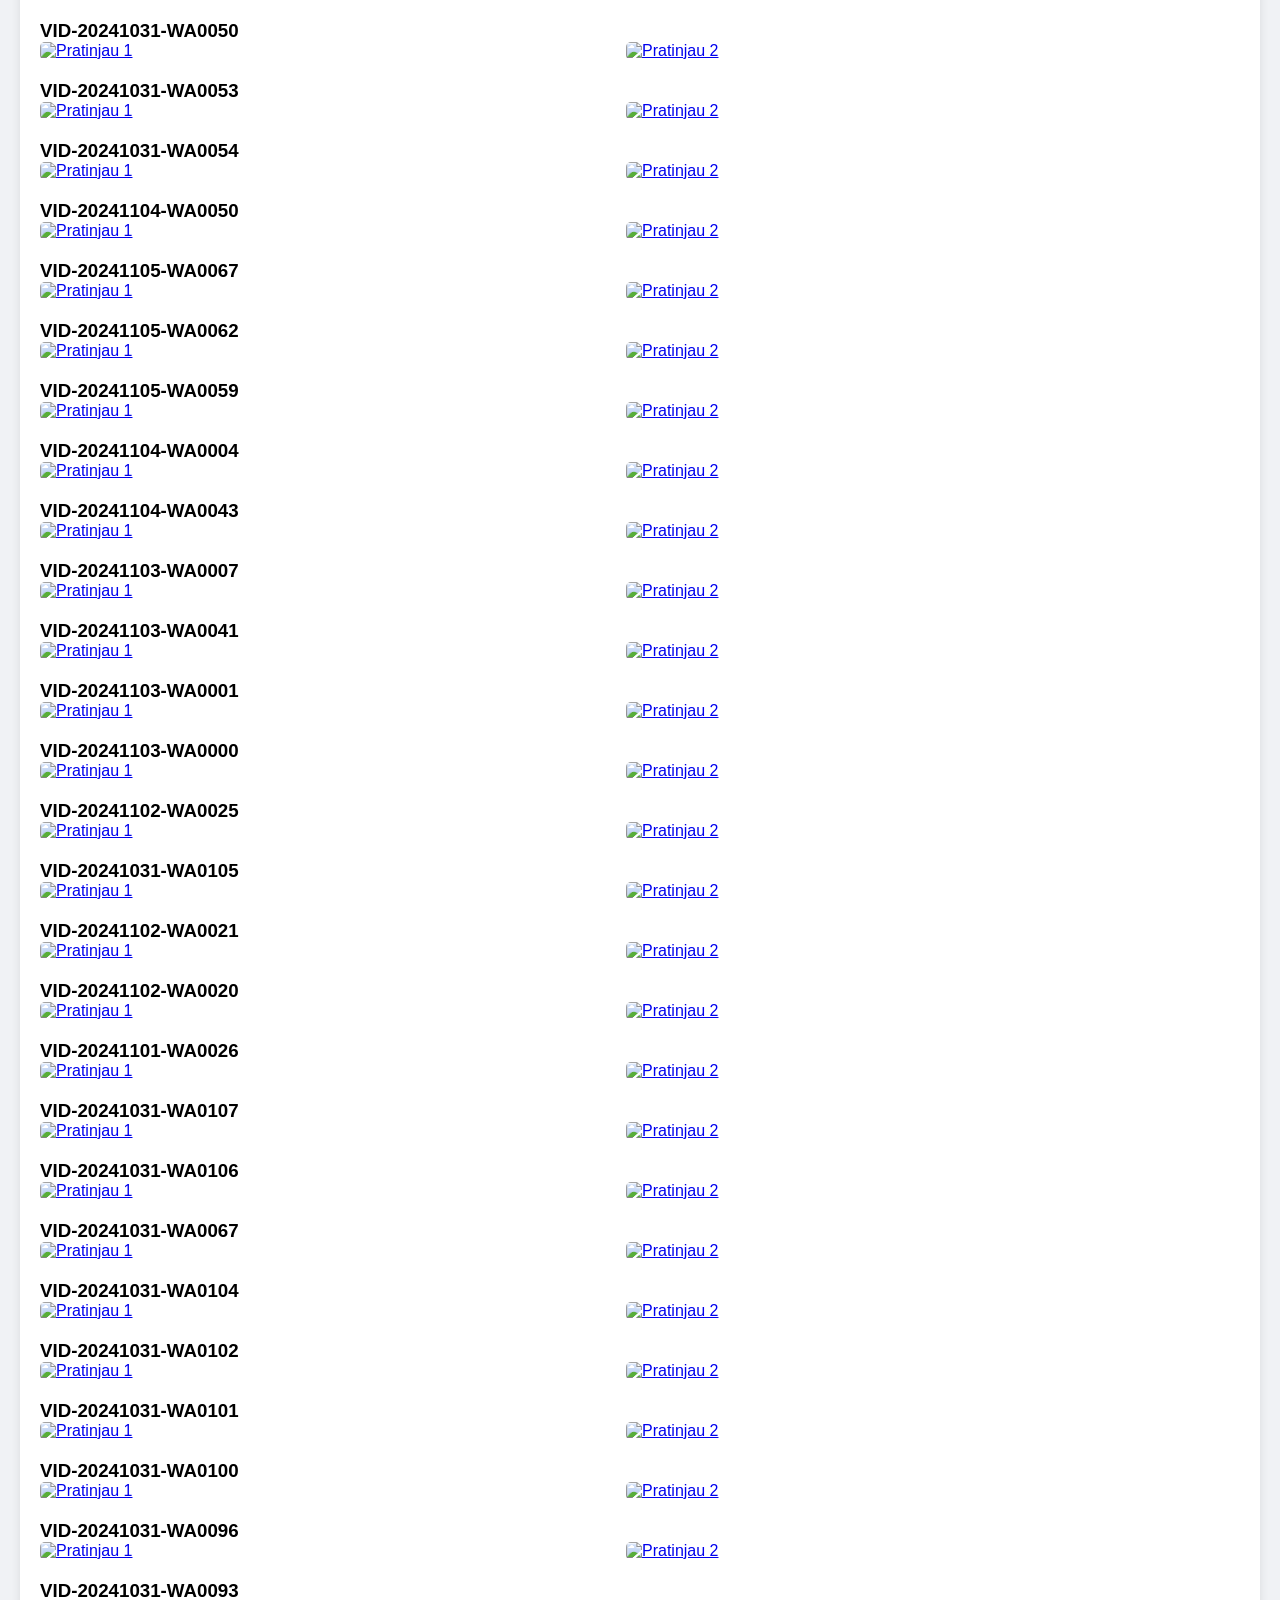
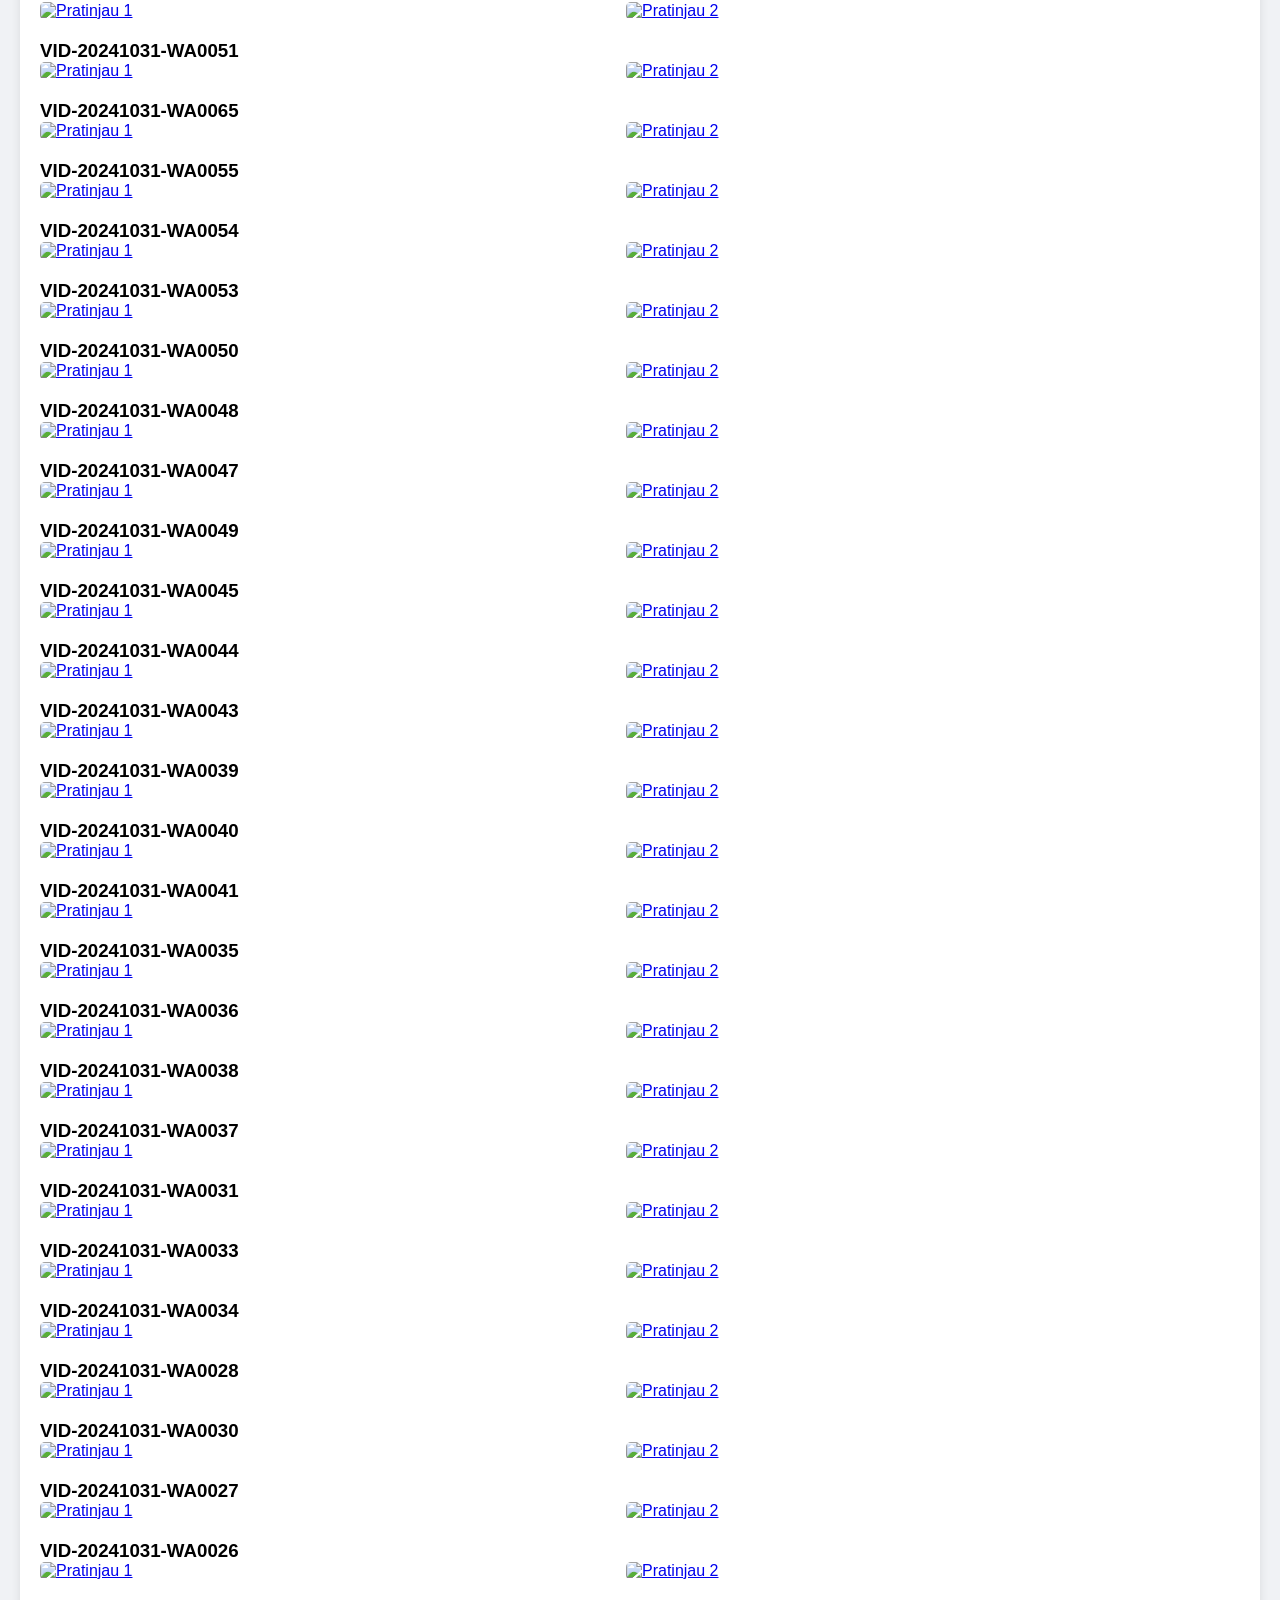
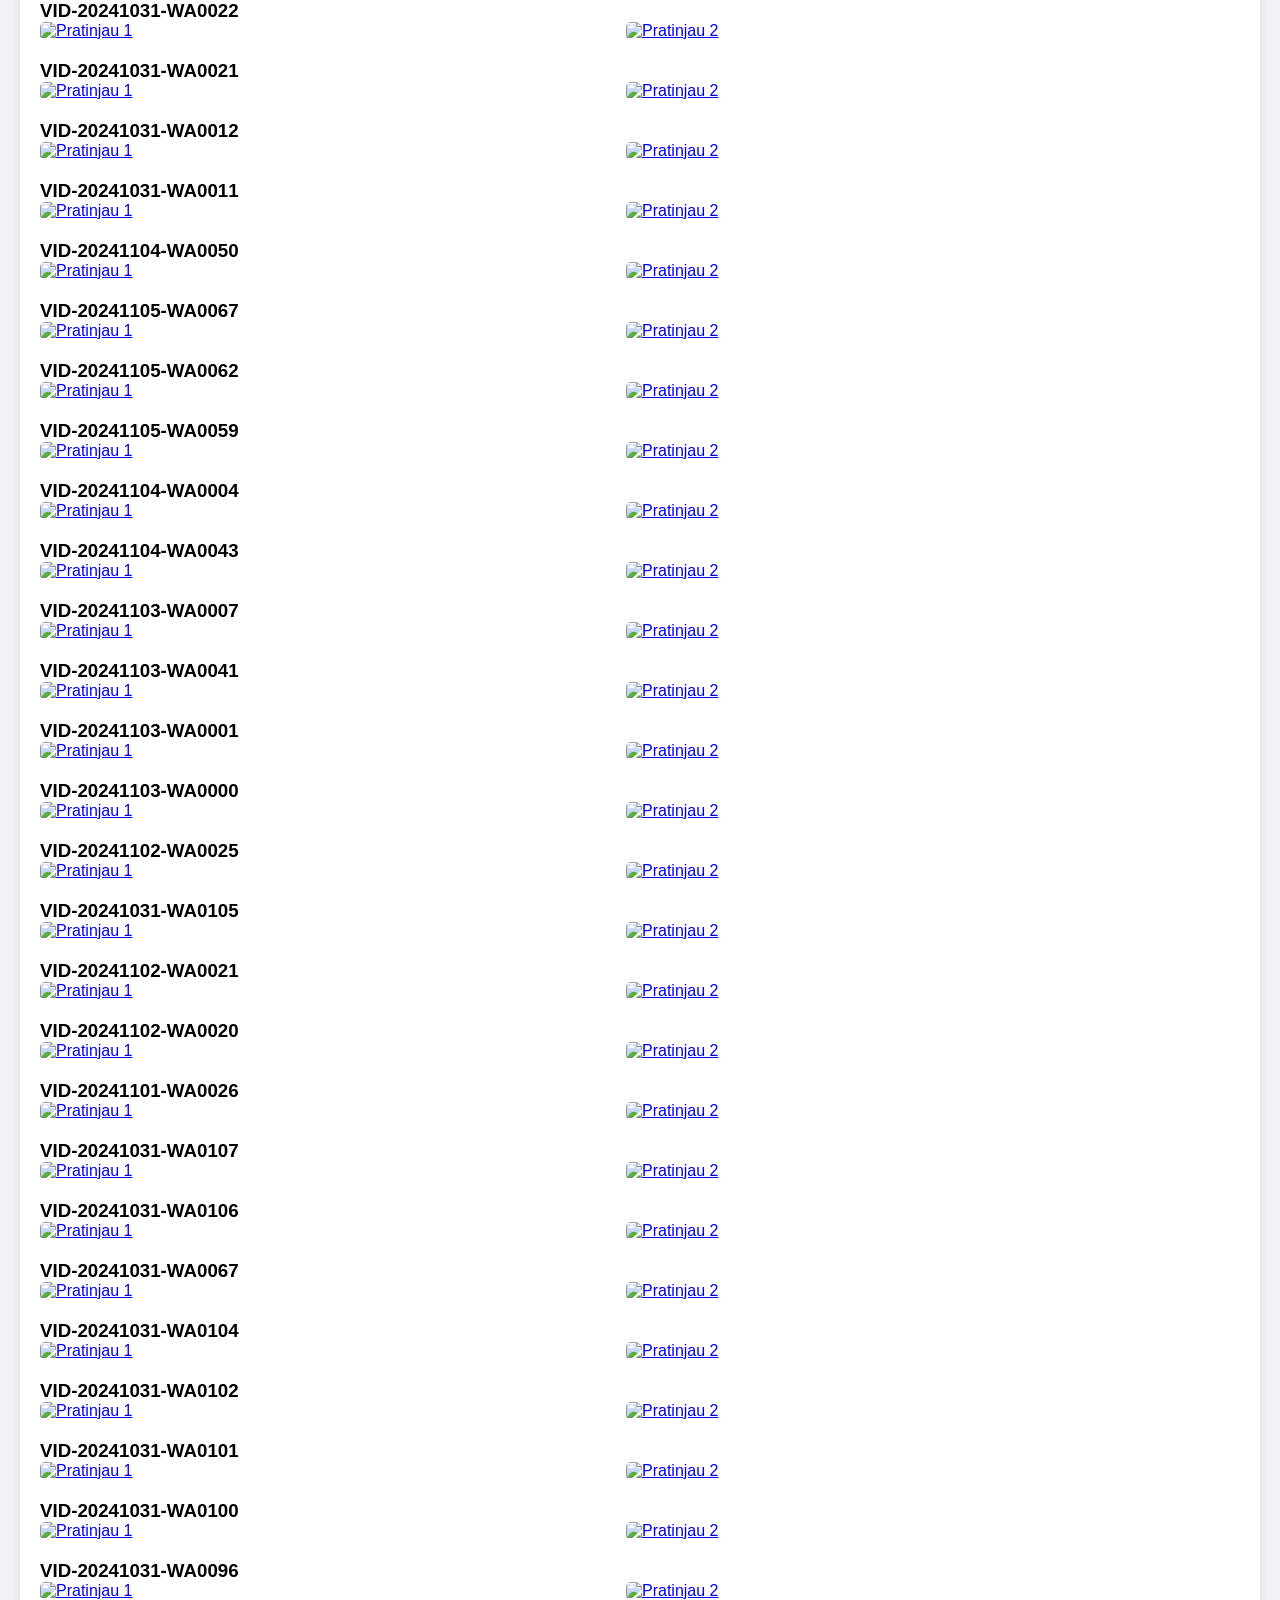
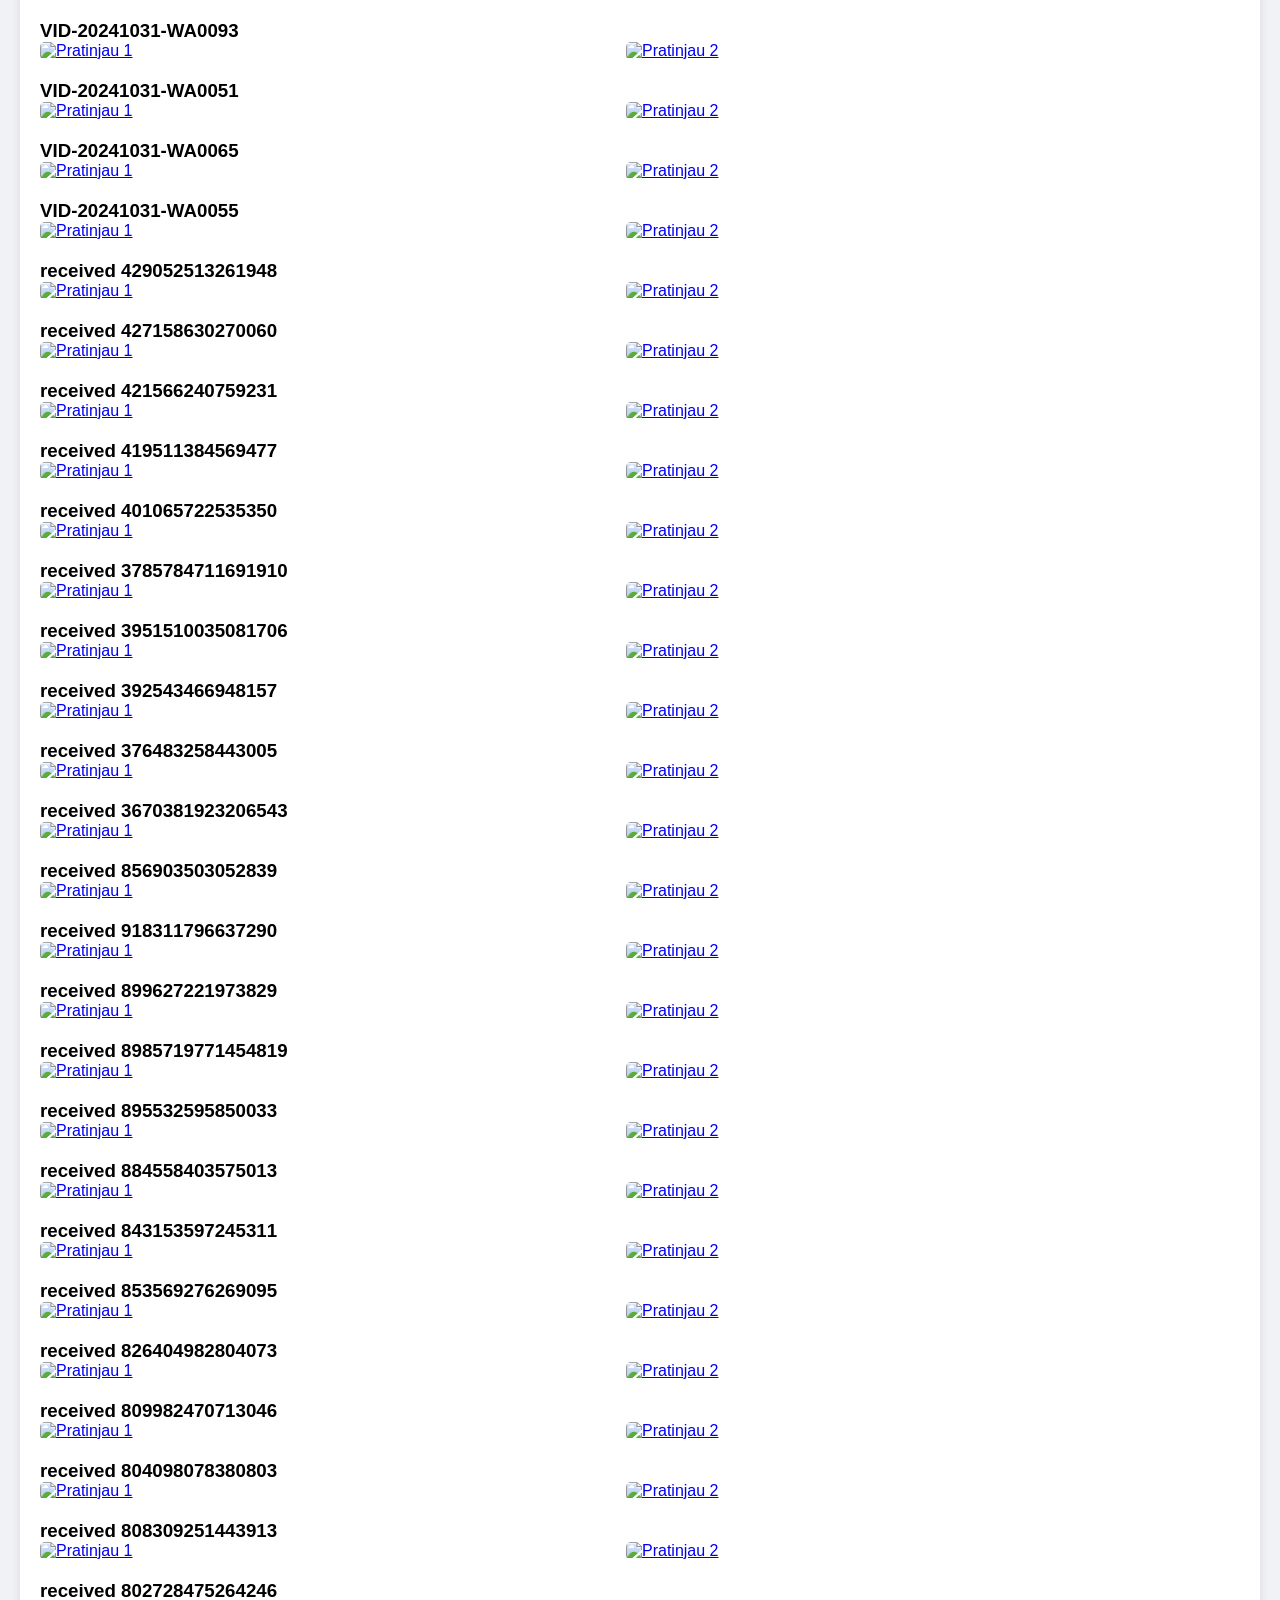
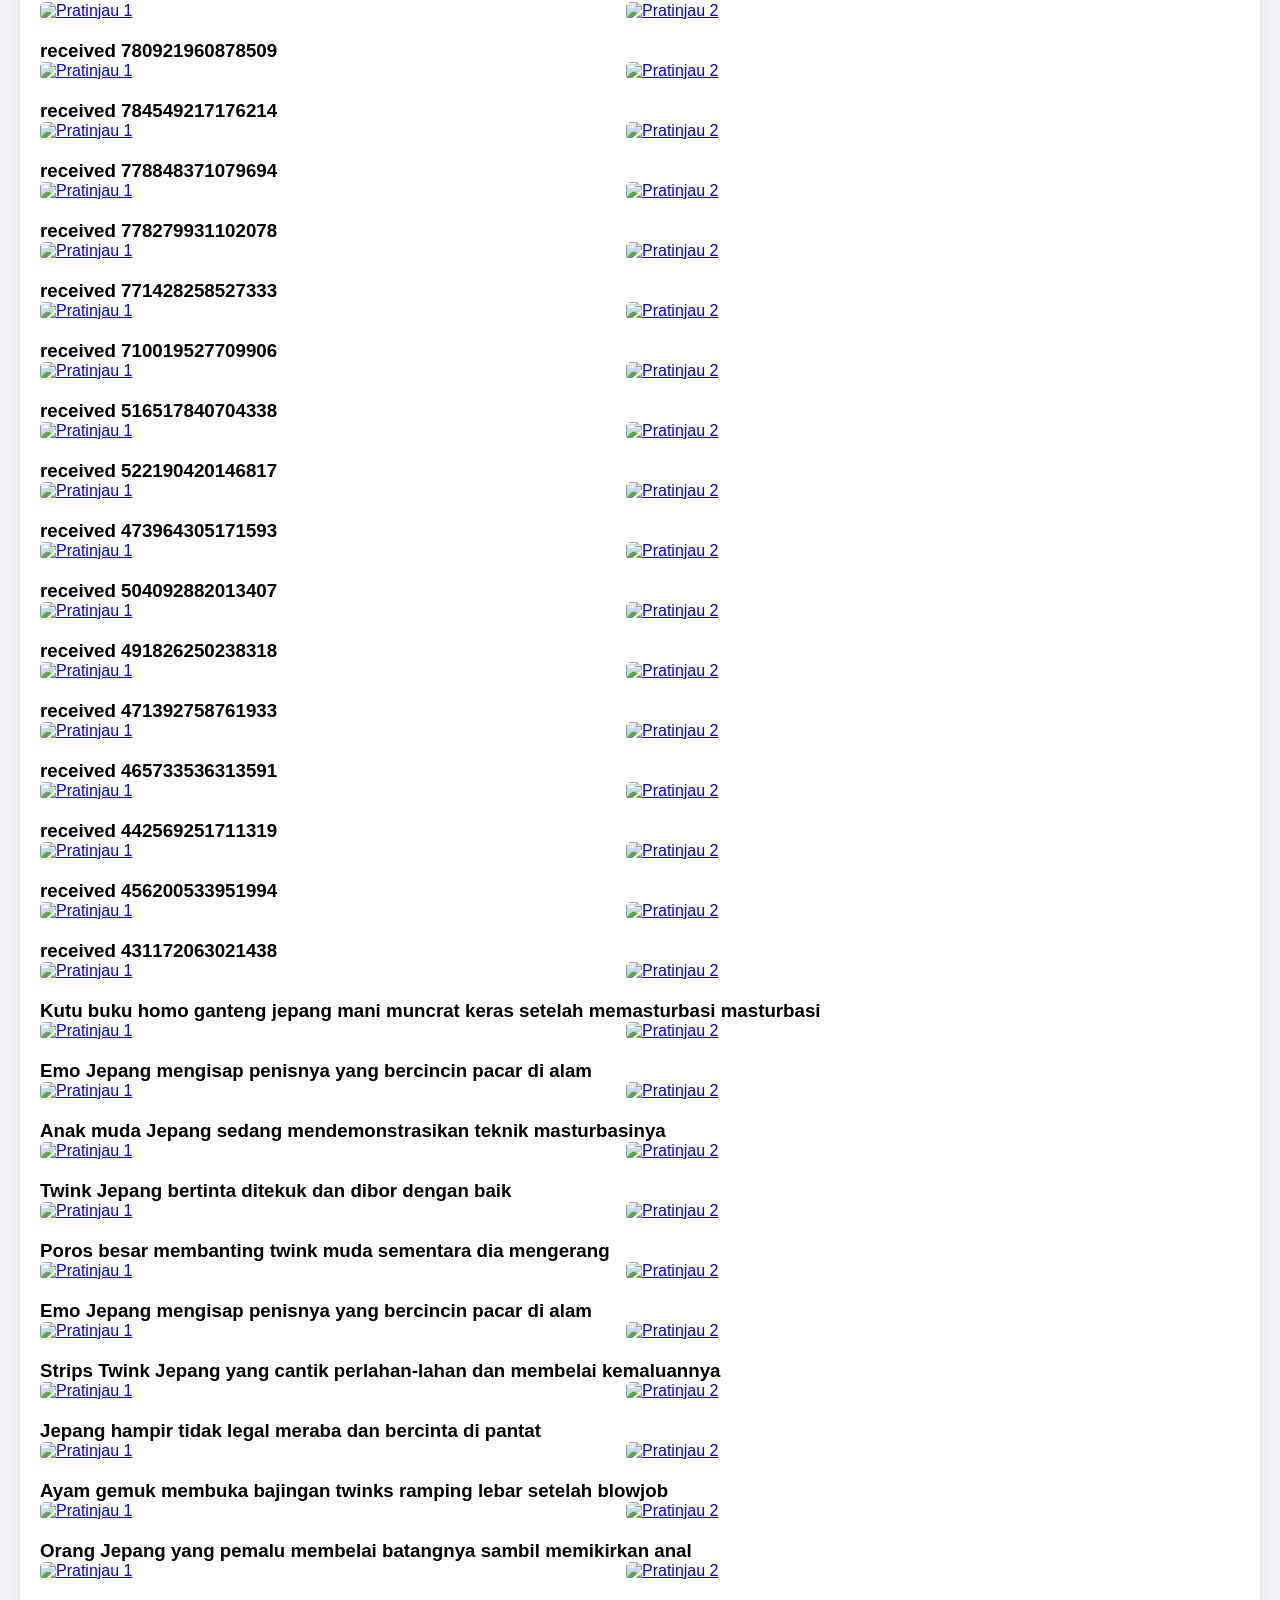
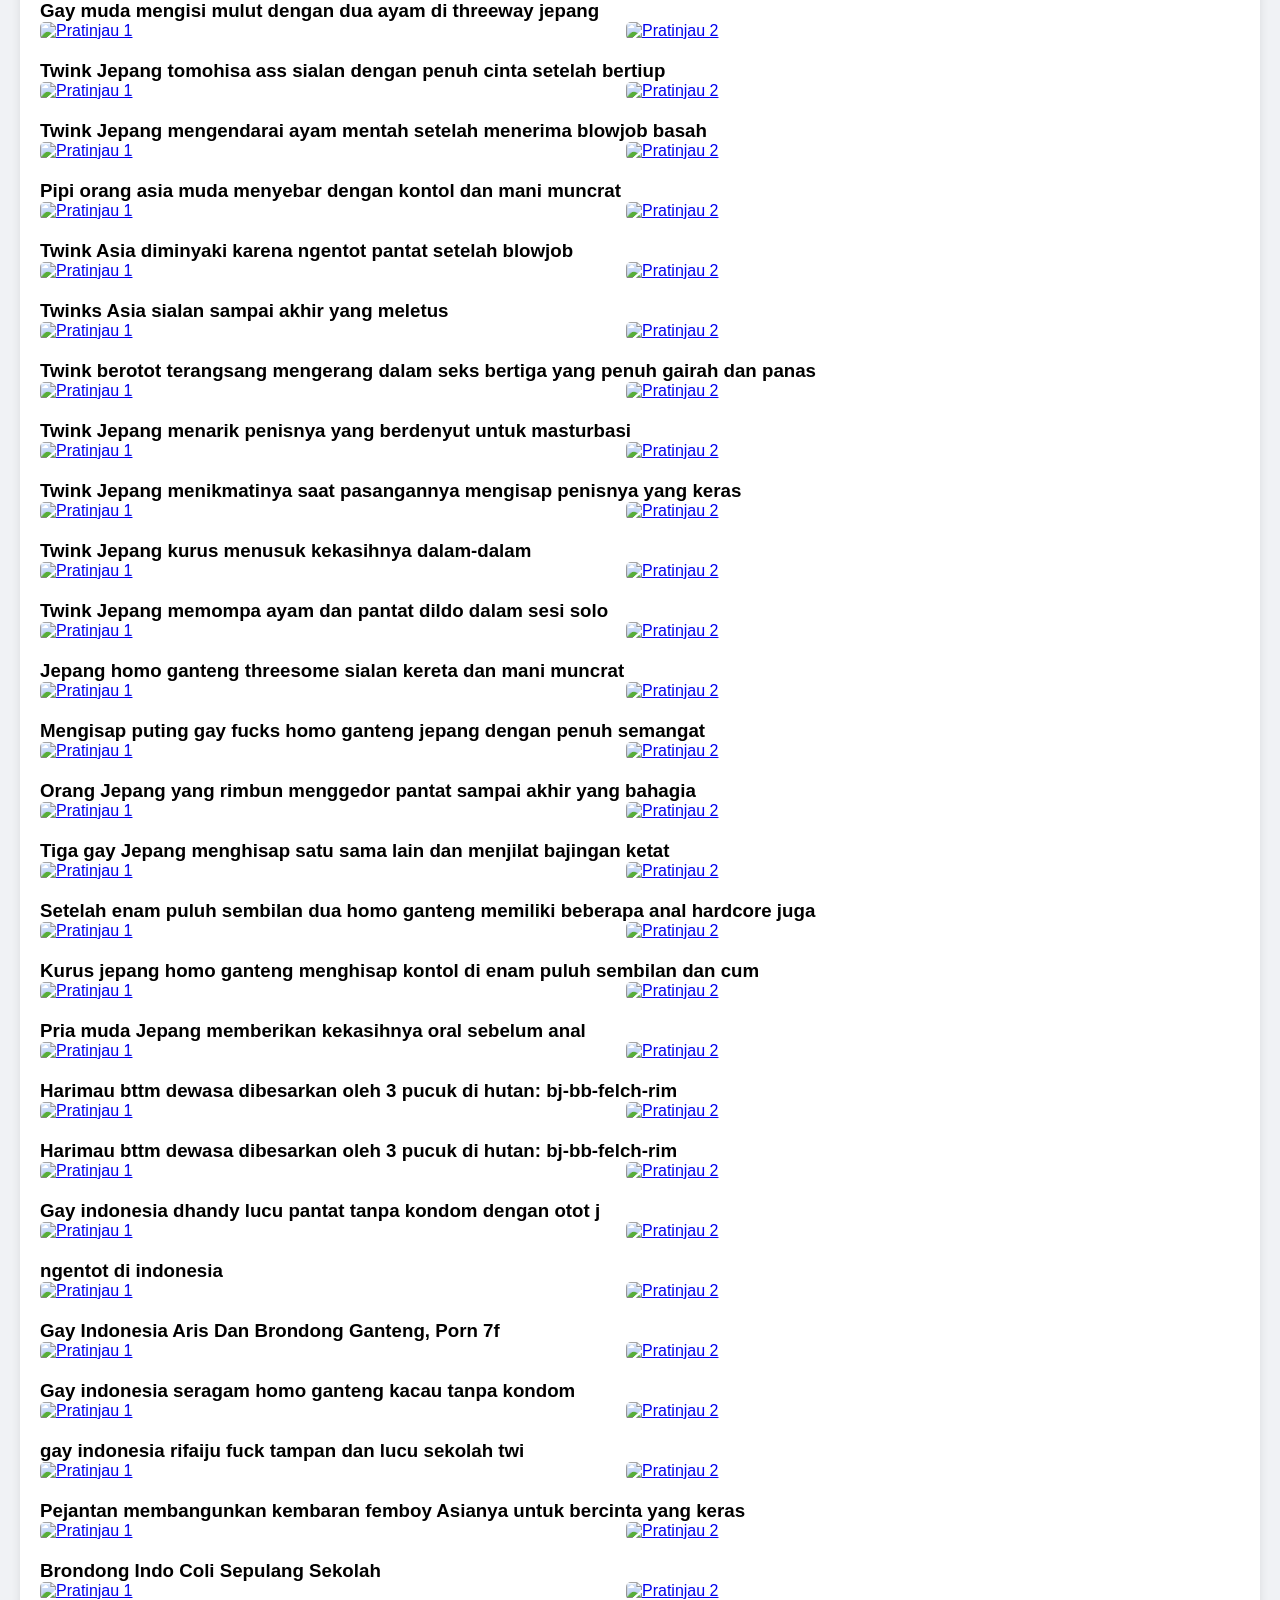
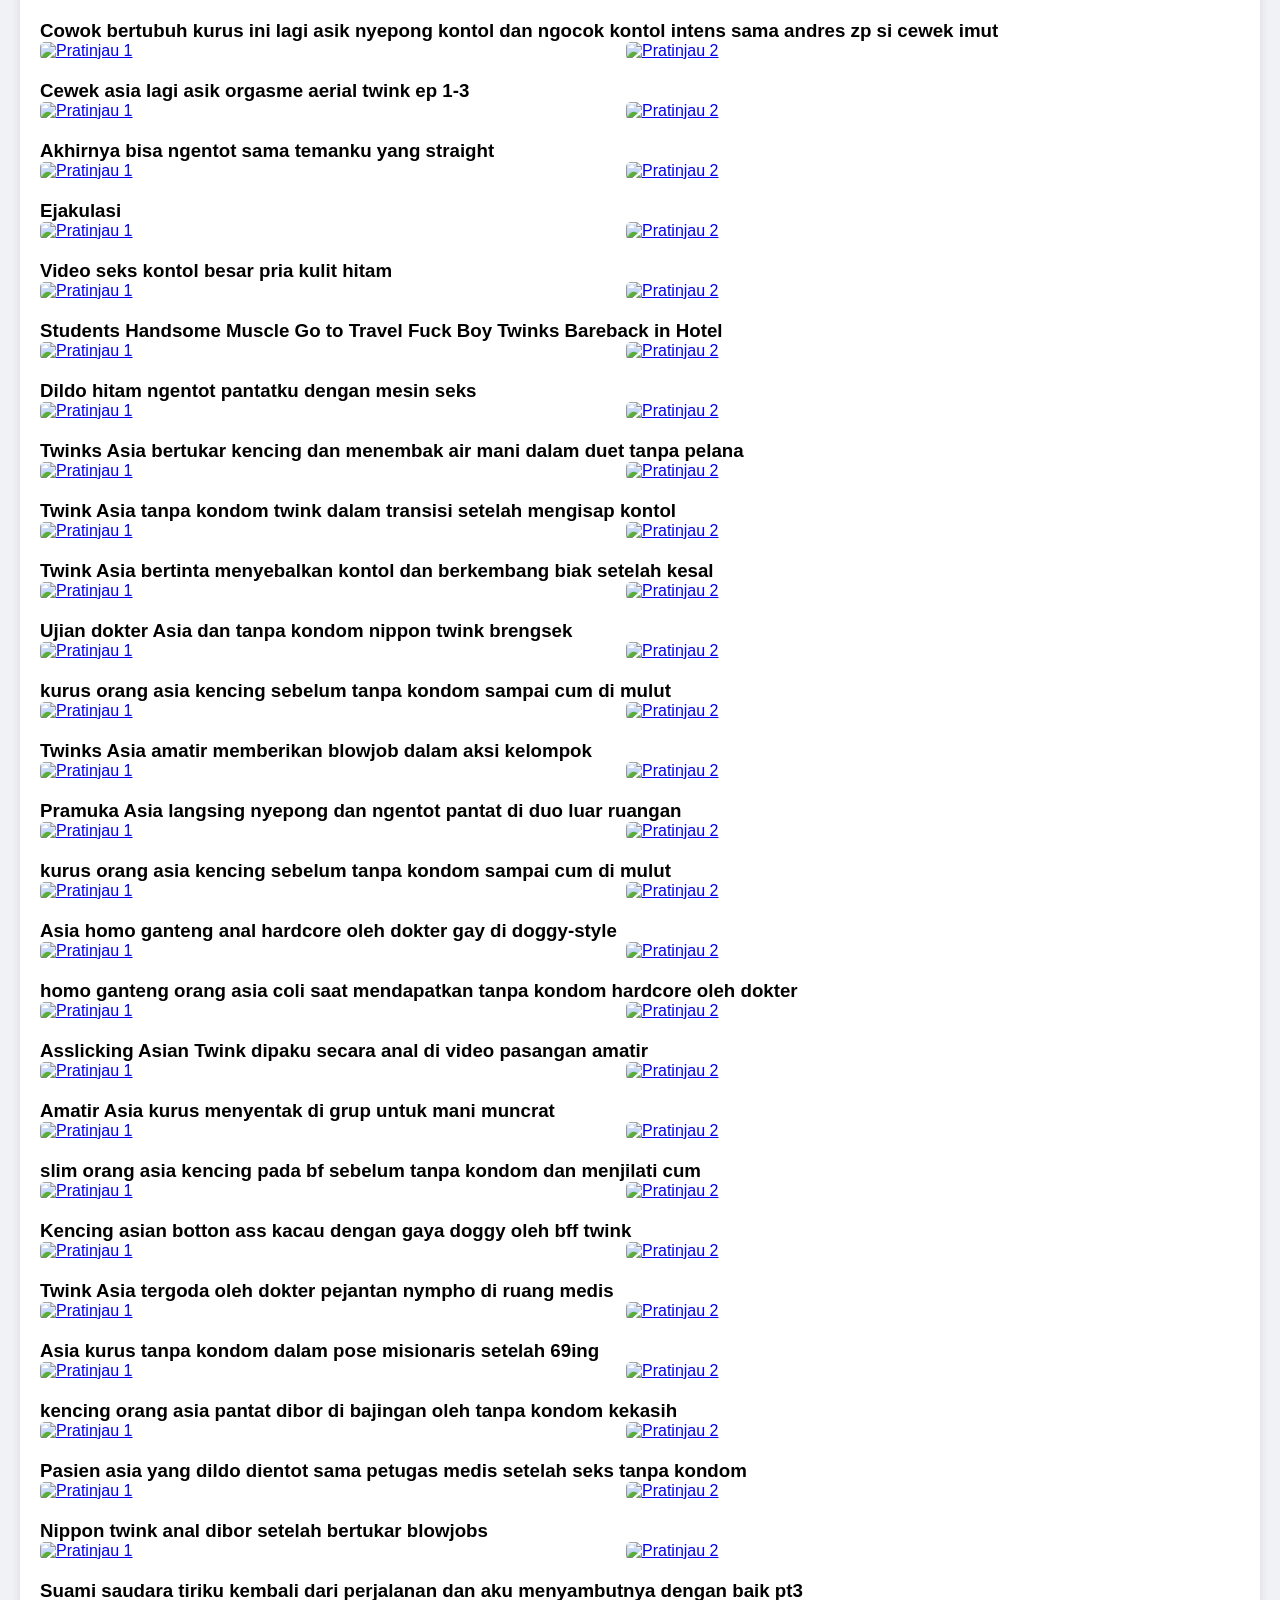
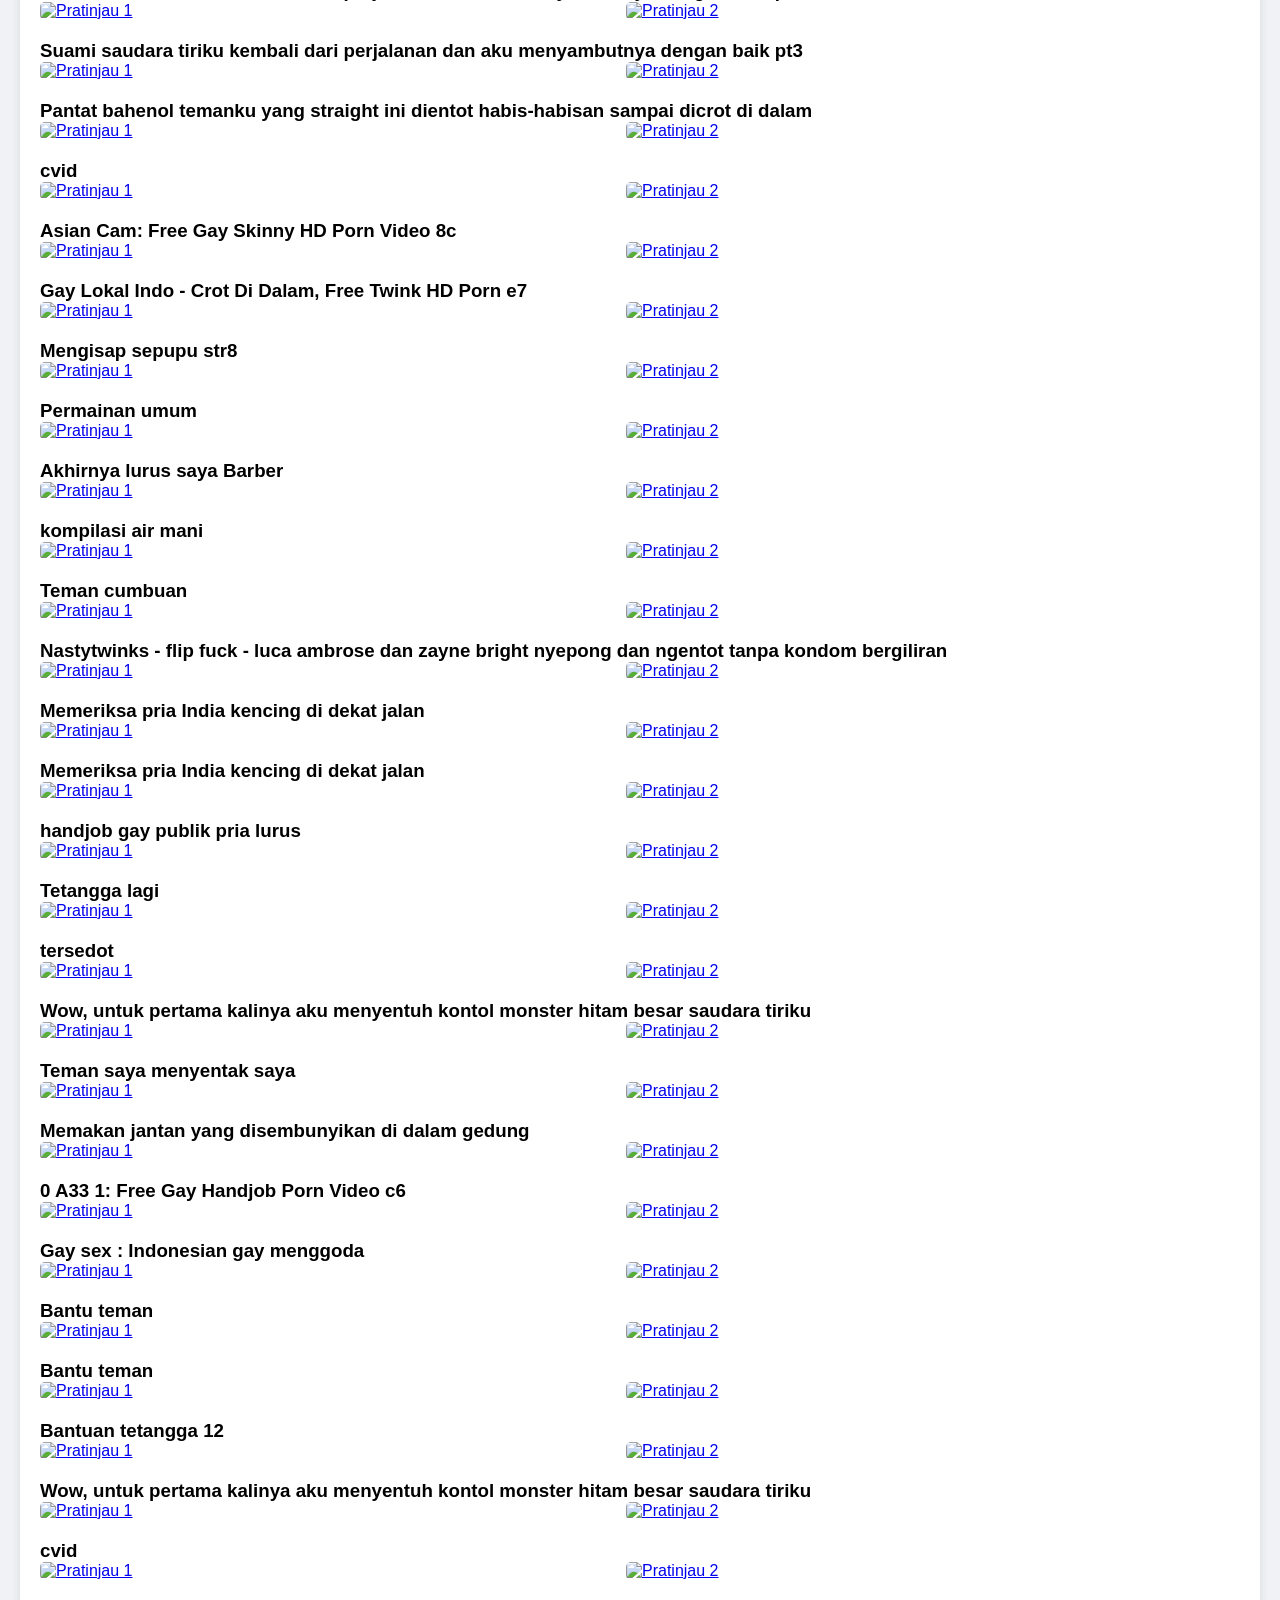
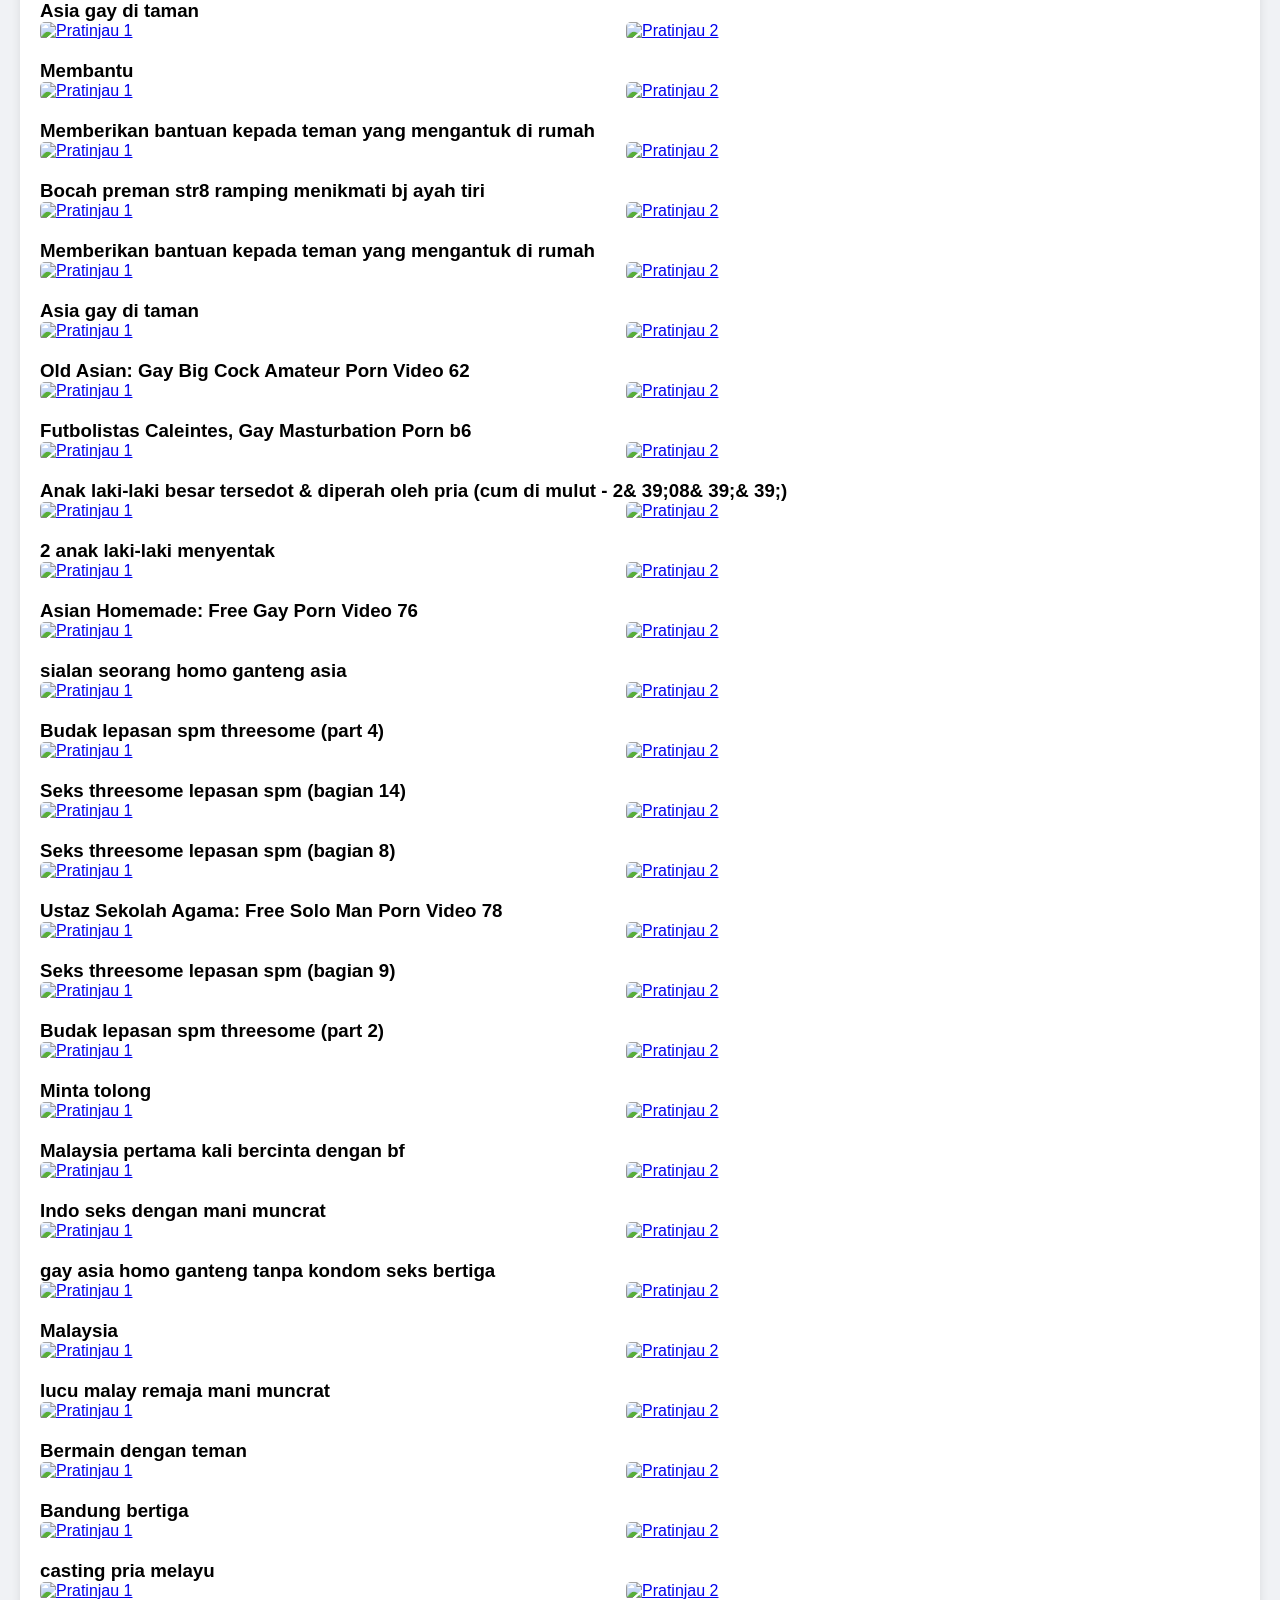
==== commit cc529d28: "Update index.html" ====
--- a/index.html
+++ b/index.html
@@ -167,6 +167,286 @@
             <!-- Tambahkan artikel dan gambar di sini -->
 
 
+                        <article class="post-item">
+                            <h3>VID-20241031-WA0027</h3>
+                            <a href="https://dood.li/e/3uu4cqh3hldo" target="_blank">
+                                <div style="display: flex; gap: 10px;">
+                                    <img src="https://img.doodcdn.co/snaps/665uyp12fy486hdh.jpg" alt="Pratinjau 1" style="width: 48%; height: auto; border-radius: 5px;">
+                                    <img src="https://img.doodcdn.co/splash/665uyp12fy486hdh.jpg" alt="Pratinjau 2" style="width: 48%; height: auto; border-radius: 5px;">
+                                </div>
+                            </a>
+                        </article>
+                    
+                        <article class="post-item">
+                            <h3>VID-20241031-WA0018</h3>
+                            <a href="https://dood.li/e/ir4r8r1flbyg" target="_blank">
+                                <div style="display: flex; gap: 10px;">
+                                    <img src="https://img.doodcdn.co/snaps/vu0g8ro70vh2mev8.jpg" alt="Pratinjau 1" style="width: 48%; height: auto; border-radius: 5px;">
+                                    <img src="https://img.doodcdn.co/splash/vu0g8ro70vh2mev8.jpg" alt="Pratinjau 2" style="width: 48%; height: auto; border-radius: 5px;">
+                                </div>
+                            </a>
+                        </article>
+                    
+                        <article class="post-item">
+                            <h3>VID-20241031-WA0011</h3>
+                            <a href="https://dood.li/e/z0xkldnekz63" target="_blank">
+                                <div style="display: flex; gap: 10px;">
+                                    <img src="https://img.doodcdn.co/snaps/jc2rqvyidf2opvqm.jpg" alt="Pratinjau 1" style="width: 48%; height: auto; border-radius: 5px;">
+                                    <img src="https://img.doodcdn.co/splash/jc2rqvyidf2opvqm.jpg" alt="Pratinjau 2" style="width: 48%; height: auto; border-radius: 5px;">
+                                </div>
+                            </a>
+                        </article>
+                    
+                        <article class="post-item">
+                            <h3>VID-20241031-WA0012</h3>
+                            <a href="https://dood.li/e/86r4mdy23x5u" target="_blank">
+                                <div style="display: flex; gap: 10px;">
+                                    <img src="https://img.doodcdn.co/snaps/0jaupwv776mrnz8b.jpg" alt="Pratinjau 1" style="width: 48%; height: auto; border-radius: 5px;">
+                                    <img src="https://img.doodcdn.co/splash/0jaupwv776mrnz8b.jpg" alt="Pratinjau 2" style="width: 48%; height: auto; border-radius: 5px;">
+                                </div>
+                            </a>
+                        </article>
+                    
+                        <article class="post-item">
+                            <h3>VID-20241031-WA0021</h3>
+                            <a href="https://dood.li/e/8d01in5sm230" target="_blank">
+                                <div style="display: flex; gap: 10px;">
+                                    <img src="https://img.doodcdn.co/snaps/ypw7m60yqhrmc4mp.jpg" alt="Pratinjau 1" style="width: 48%; height: auto; border-radius: 5px;">
+                                    <img src="https://img.doodcdn.co/splash/ypw7m60yqhrmc4mp.jpg" alt="Pratinjau 2" style="width: 48%; height: auto; border-radius: 5px;">
+                                </div>
+                            </a>
+                        </article>
+                    
+                        <article class="post-item">
+                            <h3>VID-20241031-WA0022</h3>
+                            <a href="https://dood.li/e/wo2vslfg36aj" target="_blank">
+                                <div style="display: flex; gap: 10px;">
+                                    <img src="https://img.doodcdn.co/snaps/tjp35uggz21necty.jpg" alt="Pratinjau 1" style="width: 48%; height: auto; border-radius: 5px;">
+                                    <img src="https://img.doodcdn.co/splash/tjp35uggz21necty.jpg" alt="Pratinjau 2" style="width: 48%; height: auto; border-radius: 5px;">
+                                </div>
+                            </a>
+                        </article>
+                    
+                        <article class="post-item">
+                            <h3>VID-20241031-WA0026</h3>
+                            <a href="https://dood.li/e/edpjyw7fa1ic" target="_blank">
+                                <div style="display: flex; gap: 10px;">
+                                    <img src="https://img.doodcdn.co/snaps/fcqfy2vx4s18k6zg.jpg" alt="Pratinjau 1" style="width: 48%; height: auto; border-radius: 5px;">
+                                    <img src="https://img.doodcdn.co/splash/fcqfy2vx4s18k6zg.jpg" alt="Pratinjau 2" style="width: 48%; height: auto; border-radius: 5px;">
+                                </div>
+                            </a>
+                        </article>
+                    
+                        <article class="post-item">
+                            <h3>VID-20241031-WA0030</h3>
+                            <a href="https://dood.li/e/23rpd0zkny78" target="_blank">
+                                <div style="display: flex; gap: 10px;">
+                                    <img src="https://img.doodcdn.co/snaps/lebtyk7xcjrnu8tk.jpg" alt="Pratinjau 1" style="width: 48%; height: auto; border-radius: 5px;">
+                                    <img src="https://img.doodcdn.co/splash/lebtyk7xcjrnu8tk.jpg" alt="Pratinjau 2" style="width: 48%; height: auto; border-radius: 5px;">
+                                </div>
+                            </a>
+                        </article>
+                    
+                        <article class="post-item">
+                            <h3>VID-20241031-WA0028</h3>
+                            <a href="https://dood.li/e/1cky35zpchdu" target="_blank">
+                                <div style="display: flex; gap: 10px;">
+                                    <img src="https://img.doodcdn.co/snaps/5g9vexukuq7d0ci6.jpg" alt="Pratinjau 1" style="width: 48%; height: auto; border-radius: 5px;">
+                                    <img src="https://img.doodcdn.co/splash/5g9vexukuq7d0ci6.jpg" alt="Pratinjau 2" style="width: 48%; height: auto; border-radius: 5px;">
+                                </div>
+                            </a>
+                        </article>
+                    
+                        <article class="post-item">
+                            <h3>VID-20241031-WA0034</h3>
+                            <a href="https://dood.li/e/4sqvuxocm0fm" target="_blank">
+                                <div style="display: flex; gap: 10px;">
+                                    <img src="https://img.doodcdn.co/snaps/v2poy8j9bvjirxu0.jpg" alt="Pratinjau 1" style="width: 48%; height: auto; border-radius: 5px;">
+                                    <img src="https://img.doodcdn.co/splash/v2poy8j9bvjirxu0.jpg" alt="Pratinjau 2" style="width: 48%; height: auto; border-radius: 5px;">
+                                </div>
+                            </a>
+                        </article>
+                    
+                        <article class="post-item">
+                            <h3>VID-20241031-WA0033</h3>
+                            <a href="https://dood.li/e/vm50qdqzdxgw" target="_blank">
+                                <div style="display: flex; gap: 10px;">
+                                    <img src="https://img.doodcdn.co/snaps/hrxtijygn0zxrka1.jpg" alt="Pratinjau 1" style="width: 48%; height: auto; border-radius: 5px;">
+                                    <img src="https://img.doodcdn.co/splash/hrxtijygn0zxrka1.jpg" alt="Pratinjau 2" style="width: 48%; height: auto; border-radius: 5px;">
+                                </div>
+                            </a>
+                        </article>
+                    
+                        <article class="post-item">
+                            <h3>VID-20241031-WA0031</h3>
+                            <a href="https://dood.li/e/ksq9hyvizp1e" target="_blank">
+                                <div style="display: flex; gap: 10px;">
+                                    <img src="https://img.doodcdn.co/snaps/bndffxawccrj9sj7.jpg" alt="Pratinjau 1" style="width: 48%; height: auto; border-radius: 5px;">
+                                    <img src="https://img.doodcdn.co/splash/bndffxawccrj9sj7.jpg" alt="Pratinjau 2" style="width: 48%; height: auto; border-radius: 5px;">
+                                </div>
+                            </a>
+                        </article>
+                    
+                        <article class="post-item">
+                            <h3>VID-20241031-WA0037</h3>
+                            <a href="https://dood.li/e/st5som6p38vw" target="_blank">
+                                <div style="display: flex; gap: 10px;">
+                                    <img src="https://img.doodcdn.co/snaps/0cjcv35tvd25bszc.jpg" alt="Pratinjau 1" style="width: 48%; height: auto; border-radius: 5px;">
+                                    <img src="https://img.doodcdn.co/splash/0cjcv35tvd25bszc.jpg" alt="Pratinjau 2" style="width: 48%; height: auto; border-radius: 5px;">
+                                </div>
+                            </a>
+                        </article>
+                    
+                        <article class="post-item">
+                            <h3>VID-20241031-WA0038</h3>
+                            <a href="https://dood.li/e/aqcfh1n6ro7d" target="_blank">
+                                <div style="display: flex; gap: 10px;">
+                                    <img src="https://img.doodcdn.co/snaps/39d3za36n4svj5wa.jpg" alt="Pratinjau 1" style="width: 48%; height: auto; border-radius: 5px;">
+                                    <img src="https://img.doodcdn.co/splash/39d3za36n4svj5wa.jpg" alt="Pratinjau 2" style="width: 48%; height: auto; border-radius: 5px;">
+                                </div>
+                            </a>
+                        </article>
+                    
+                        <article class="post-item">
+                            <h3>VID-20241031-WA0036</h3>
+                            <a href="https://dood.li/e/szkapvw22o9a" target="_blank">
+                                <div style="display: flex; gap: 10px;">
+                                    <img src="https://img.doodcdn.co/snaps/maenya84bhz597jq.jpg" alt="Pratinjau 1" style="width: 48%; height: auto; border-radius: 5px;">
+                                    <img src="https://img.doodcdn.co/splash/maenya84bhz597jq.jpg" alt="Pratinjau 2" style="width: 48%; height: auto; border-radius: 5px;">
+                                </div>
+                            </a>
+                        </article>
+                    
+                        <article class="post-item">
+                            <h3>VID-20241031-WA0035</h3>
+                            <a href="https://dood.li/e/uq1tvs1cb6kv" target="_blank">
+                                <div style="display: flex; gap: 10px;">
+                                    <img src="https://img.doodcdn.co/snaps/pi9w41ddwz8ploy5.jpg" alt="Pratinjau 1" style="width: 48%; height: auto; border-radius: 5px;">
+                                    <img src="https://img.doodcdn.co/splash/pi9w41ddwz8ploy5.jpg" alt="Pratinjau 2" style="width: 48%; height: auto; border-radius: 5px;">
+                                </div>
+                            </a>
+                        </article>
+                    
+                        <article class="post-item">
+                            <h3>VID-20241031-WA0041</h3>
+                            <a href="https://dood.li/e/w9qsx6r2vqj6" target="_blank">
+                                <div style="display: flex; gap: 10px;">
+                                    <img src="https://img.doodcdn.co/snaps/sgib4idk8xtt65d4.jpg" alt="Pratinjau 1" style="width: 48%; height: auto; border-radius: 5px;">
+                                    <img src="https://img.doodcdn.co/splash/sgib4idk8xtt65d4.jpg" alt="Pratinjau 2" style="width: 48%; height: auto; border-radius: 5px;">
+                                </div>
+                            </a>
+                        </article>
+                    
+                        <article class="post-item">
+                            <h3>VID-20241031-WA0040</h3>
+                            <a href="https://dood.li/e/hwcjwuq4ztvc" target="_blank">
+                                <div style="display: flex; gap: 10px;">
+                                    <img src="https://img.doodcdn.co/snaps/9ff7ff76fjfcxxe1.jpg" alt="Pratinjau 1" style="width: 48%; height: auto; border-radius: 5px;">
+                                    <img src="https://img.doodcdn.co/splash/9ff7ff76fjfcxxe1.jpg" alt="Pratinjau 2" style="width: 48%; height: auto; border-radius: 5px;">
+                                </div>
+                            </a>
+                        </article>
+                    
+                        <article class="post-item">
+                            <h3>VID-20241031-WA0039</h3>
+                            <a href="https://dood.li/e/keahtp3fbj2x" target="_blank">
+                                <div style="display: flex; gap: 10px;">
+                                    <img src="https://img.doodcdn.co/snaps/nay9ugfvgscgdae0.jpg" alt="Pratinjau 1" style="width: 48%; height: auto; border-radius: 5px;">
+                                    <img src="https://img.doodcdn.co/splash/nay9ugfvgscgdae0.jpg" alt="Pratinjau 2" style="width: 48%; height: auto; border-radius: 5px;">
+                                </div>
+                            </a>
+                        </article>
+                    
+                        <article class="post-item">
+                            <h3>VID-20241031-WA0043</h3>
+                            <a href="https://dood.li/e/8x25lfrehtt1" target="_blank">
+                                <div style="display: flex; gap: 10px;">
+                                    <img src="https://img.doodcdn.co/snaps/s5qwv08ox40lwhfs.jpg" alt="Pratinjau 1" style="width: 48%; height: auto; border-radius: 5px;">
+                                    <img src="https://img.doodcdn.co/splash/s5qwv08ox40lwhfs.jpg" alt="Pratinjau 2" style="width: 48%; height: auto; border-radius: 5px;">
+                                </div>
+                            </a>
+                        </article>
+                    
+                        <article class="post-item">
+                            <h3>VID-20241031-WA0044</h3>
+                            <a href="https://dood.li/e/kwdplp3g60rx" target="_blank">
+                                <div style="display: flex; gap: 10px;">
+                                    <img src="https://img.doodcdn.co/snaps/ttr7azowvc4mz4do.jpg" alt="Pratinjau 1" style="width: 48%; height: auto; border-radius: 5px;">
+                                    <img src="https://img.doodcdn.co/splash/ttr7azowvc4mz4do.jpg" alt="Pratinjau 2" style="width: 48%; height: auto; border-radius: 5px;">
+                                </div>
+                            </a>
+                        </article>
+                    
+                        <article class="post-item">
+                            <h3>VID-20241031-WA0045</h3>
+                            <a href="https://dood.li/e/tz4cek1qxxi3" target="_blank">
+                                <div style="display: flex; gap: 10px;">
+                                    <img src="https://img.doodcdn.co/snaps/z65874665sy71v33.jpg" alt="Pratinjau 1" style="width: 48%; height: auto; border-radius: 5px;">
+                                    <img src="https://img.doodcdn.co/splash/z65874665sy71v33.jpg" alt="Pratinjau 2" style="width: 48%; height: auto; border-radius: 5px;">
+                                </div>
+                            </a>
+                        </article>
+                    
+                        <article class="post-item">
+                            <h3>VID-20241031-WA0049</h3>
+                            <a href="https://dood.li/e/xvsrbgvxq7ia" target="_blank">
+                                <div style="display: flex; gap: 10px;">
+                                    <img src="https://img.doodcdn.co/snaps/138z9csxlsd83w10.jpg" alt="Pratinjau 1" style="width: 48%; height: auto; border-radius: 5px;">
+                                    <img src="https://img.doodcdn.co/splash/138z9csxlsd83w10.jpg" alt="Pratinjau 2" style="width: 48%; height: auto; border-radius: 5px;">
+                                </div>
+                            </a>
+                        </article>
+                    
+                        <article class="post-item">
+                            <h3>VID-20241031-WA0047</h3>
+                            <a href="https://dood.li/e/ryuevkl7q91p" target="_blank">
+                                <div style="display: flex; gap: 10px;">
+                                    <img src="https://img.doodcdn.co/snaps/7rdkagef9jpvbxsb.jpg" alt="Pratinjau 1" style="width: 48%; height: auto; border-radius: 5px;">
+                                    <img src="https://img.doodcdn.co/splash/7rdkagef9jpvbxsb.jpg" alt="Pratinjau 2" style="width: 48%; height: auto; border-radius: 5px;">
+                                </div>
+                            </a>
+                        </article>
+                    
+                        <article class="post-item">
+                            <h3>VID-20241031-WA0048</h3>
+                            <a href="https://dood.li/e/ykq98mr576to" target="_blank">
+                                <div style="display: flex; gap: 10px;">
+                                    <img src="https://img.doodcdn.co/snaps/g3euy8axyy6gtj7k.jpg" alt="Pratinjau 1" style="width: 48%; height: auto; border-radius: 5px;">
+                                    <img src="https://img.doodcdn.co/splash/g3euy8axyy6gtj7k.jpg" alt="Pratinjau 2" style="width: 48%; height: auto; border-radius: 5px;">
+                                </div>
+                            </a>
+                        </article>
+                    
+                        <article class="post-item">
+                            <h3>VID-20241031-WA0050</h3>
+                            <a href="https://dood.li/e/j670827uabwa" target="_blank">
+                                <div style="display: flex; gap: 10px;">
+                                    <img src="https://img.doodcdn.co/snaps/yky3l2qvl800wfeq.jpg" alt="Pratinjau 1" style="width: 48%; height: auto; border-radius: 5px;">
+                                    <img src="https://img.doodcdn.co/splash/yky3l2qvl800wfeq.jpg" alt="Pratinjau 2" style="width: 48%; height: auto; border-radius: 5px;">
+                                </div>
+                            </a>
+                        </article>
+                    
+                        <article class="post-item">
+                            <h3>VID-20241031-WA0053</h3>
+                            <a href="https://dood.li/e/wbbxcd1jjh01" target="_blank">
+                                <div style="display: flex; gap: 10px;">
+                                    <img src="https://img.doodcdn.co/snaps/8i1dbl8aehfanszb.jpg" alt="Pratinjau 1" style="width: 48%; height: auto; border-radius: 5px;">
+                                    <img src="https://img.doodcdn.co/splash/8i1dbl8aehfanszb.jpg" alt="Pratinjau 2" style="width: 48%; height: auto; border-radius: 5px;">
+                                </div>
+                            </a>
+                        </article>
+                    
+                        <article class="post-item">
+                            <h3>VID-20241031-WA0054</h3>
+                            <a href="https://dood.li/e/gj4ei2k1q3eu" target="_blank">
+                                <div style="display: flex; gap: 10px;">
+                                    <img src="https://img.doodcdn.co/snaps/wip31bmha1w470ip.jpg" alt="Pratinjau 1" style="width: 48%; height: auto; border-radius: 5px;">
+                                    <img src="https://img.doodcdn.co/splash/wip31bmha1w470ip.jpg" alt="Pratinjau 2" style="width: 48%; height: auto; border-radius: 5px;">
+                                </div>
+                            </a>
+                        </article>
+                    
                         
                         <article class="post-item">
                             <h3>VID-20241104-WA0050</h3>
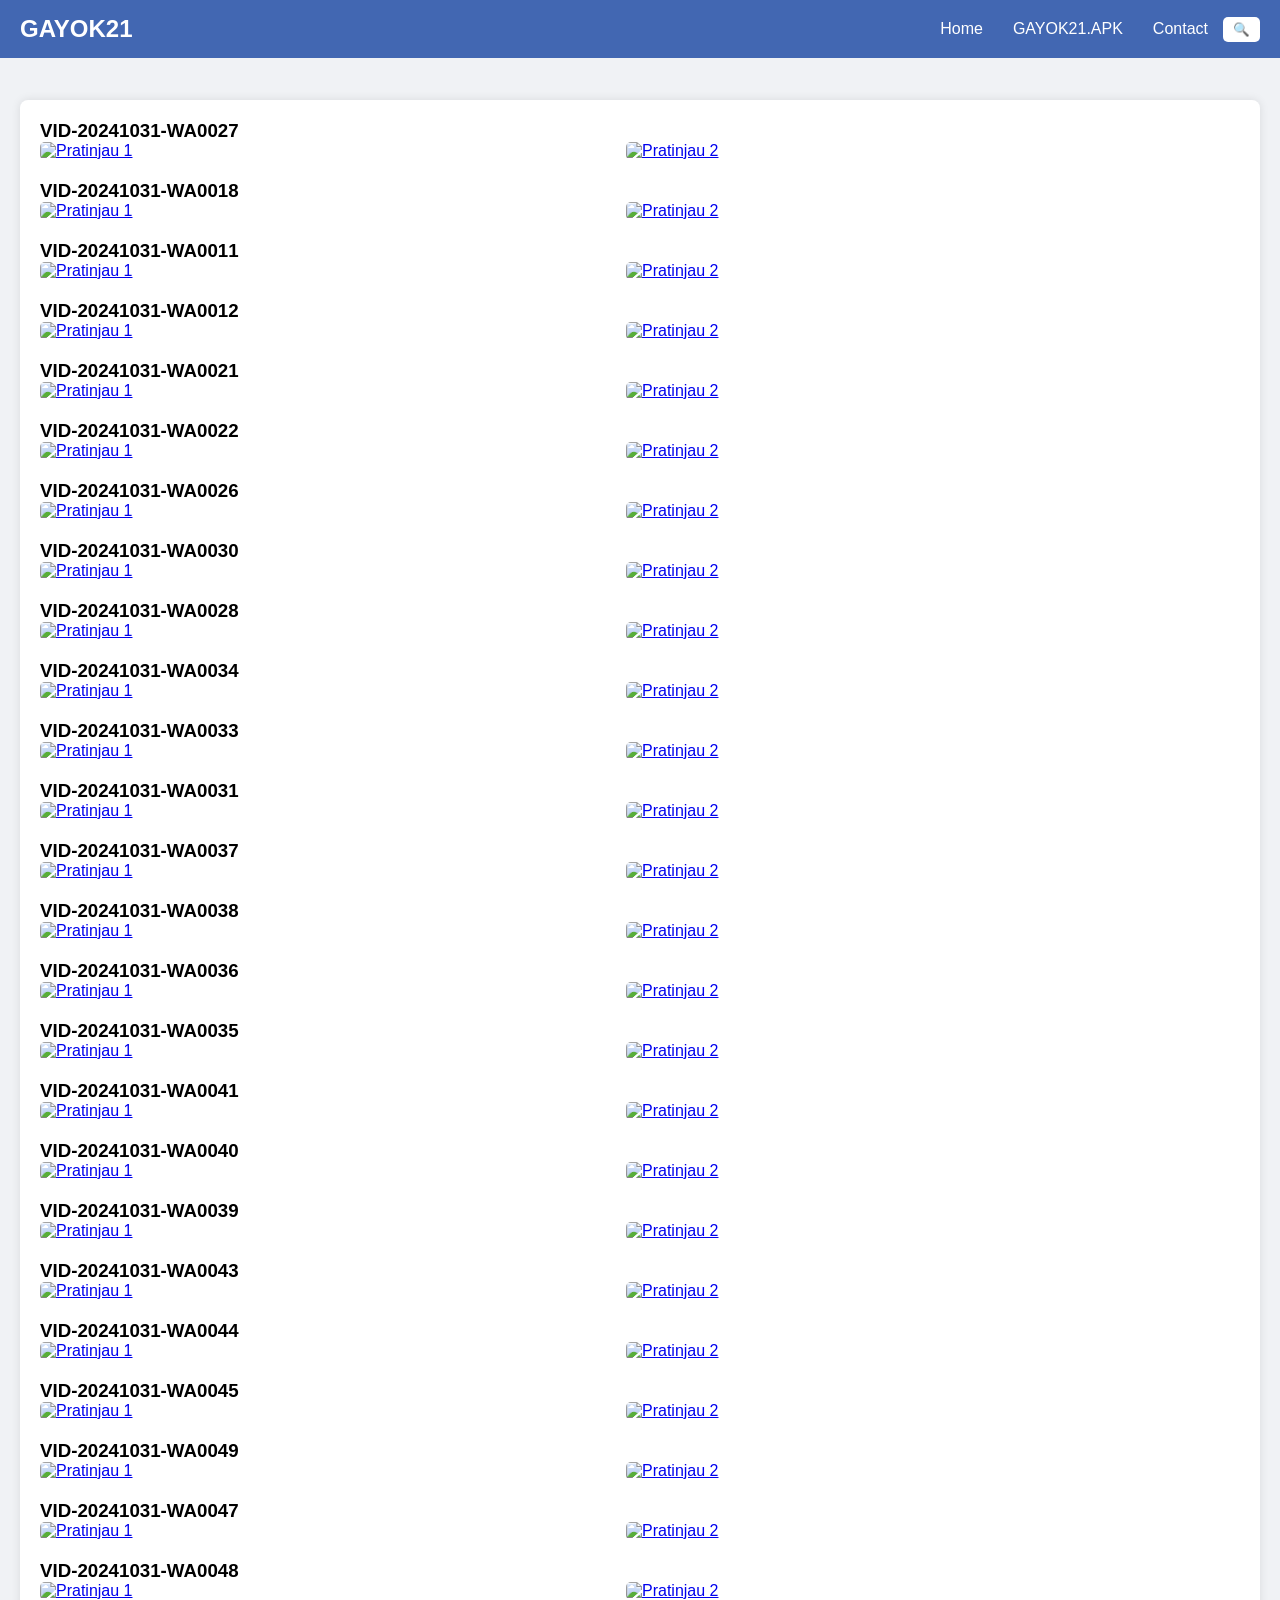
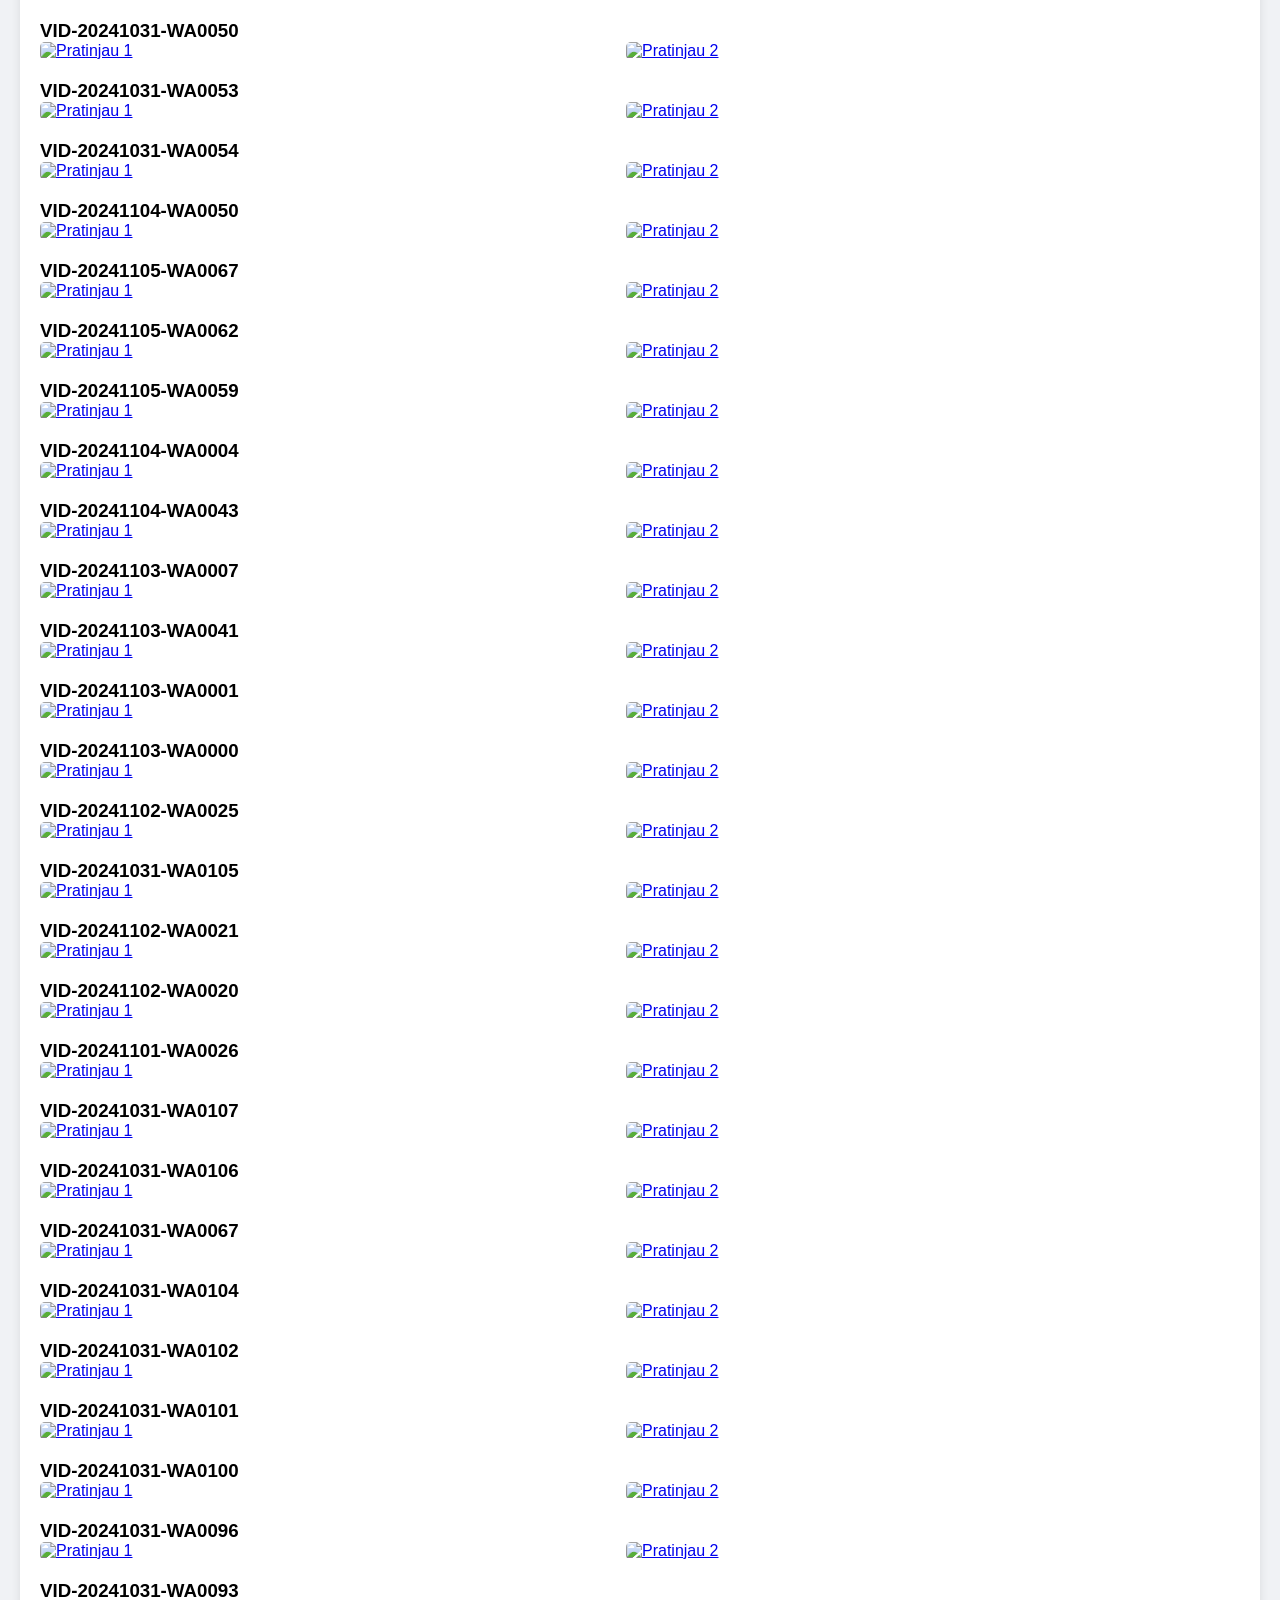
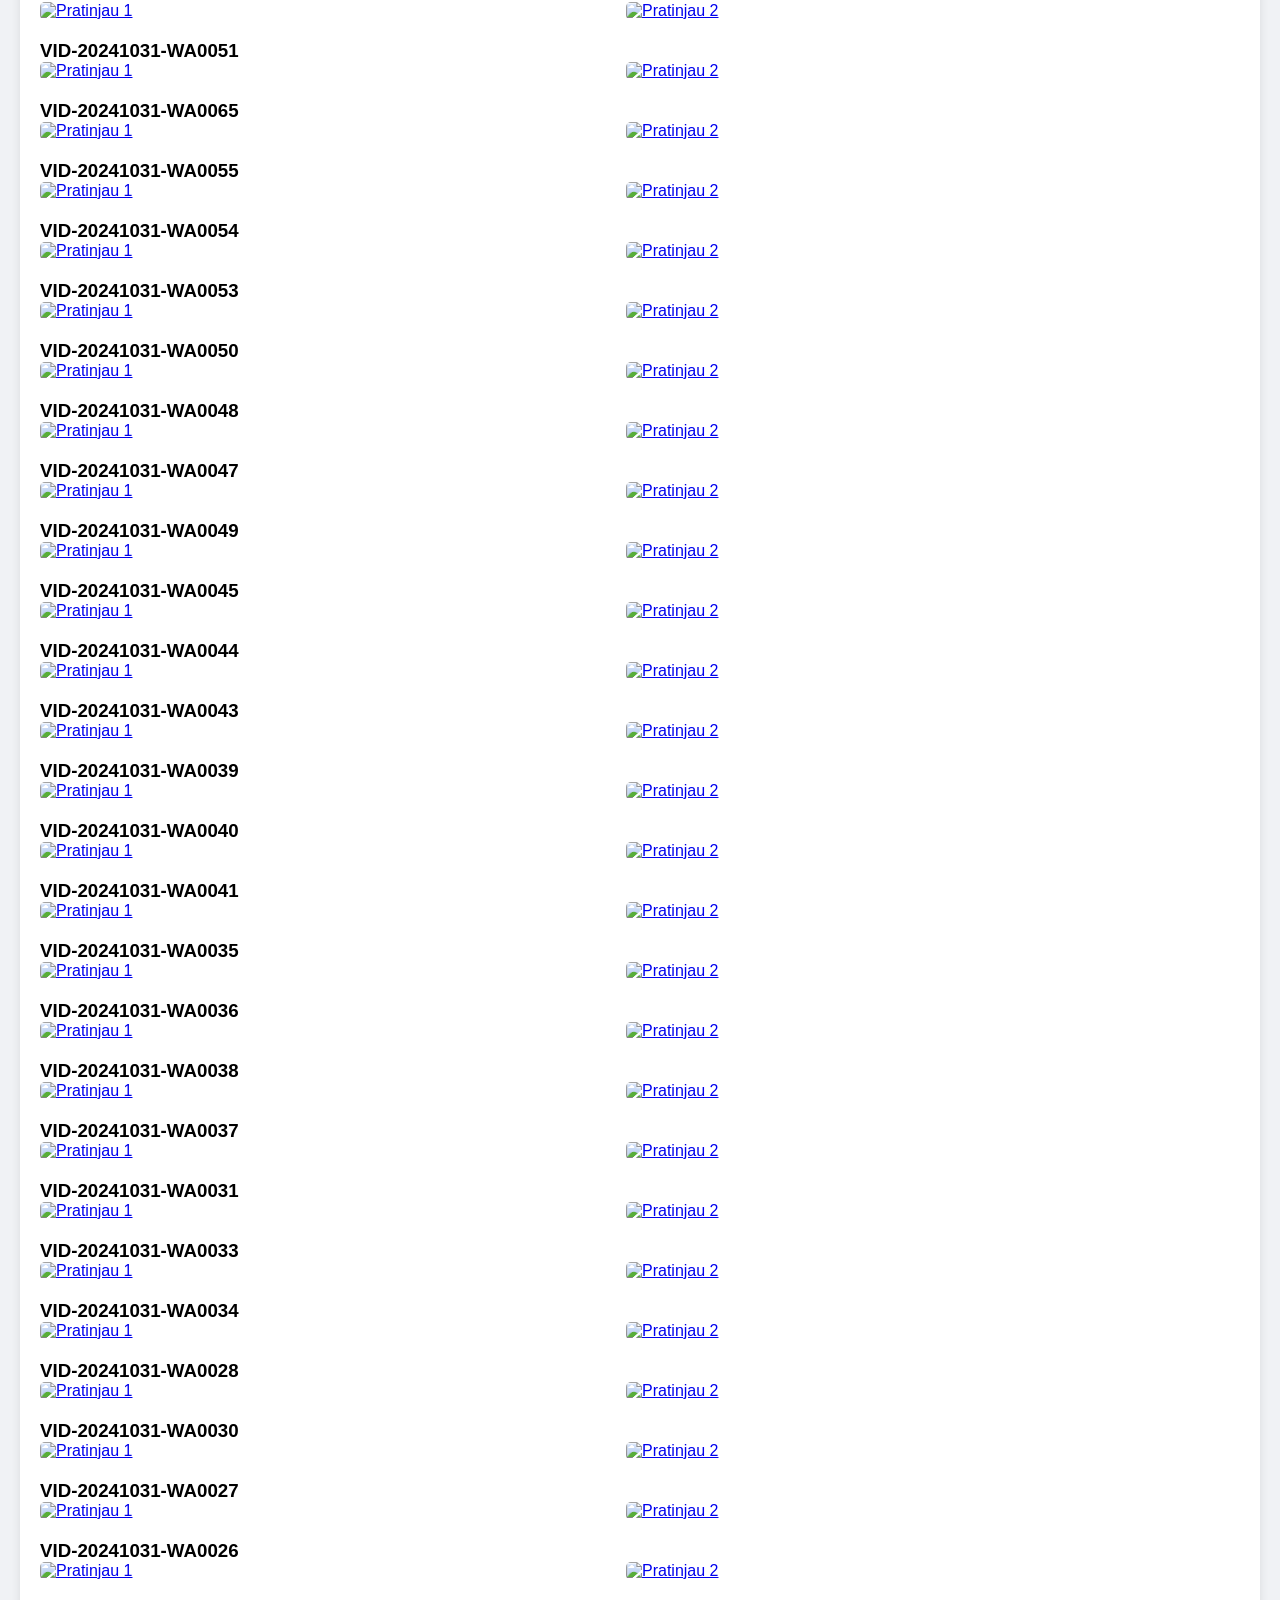
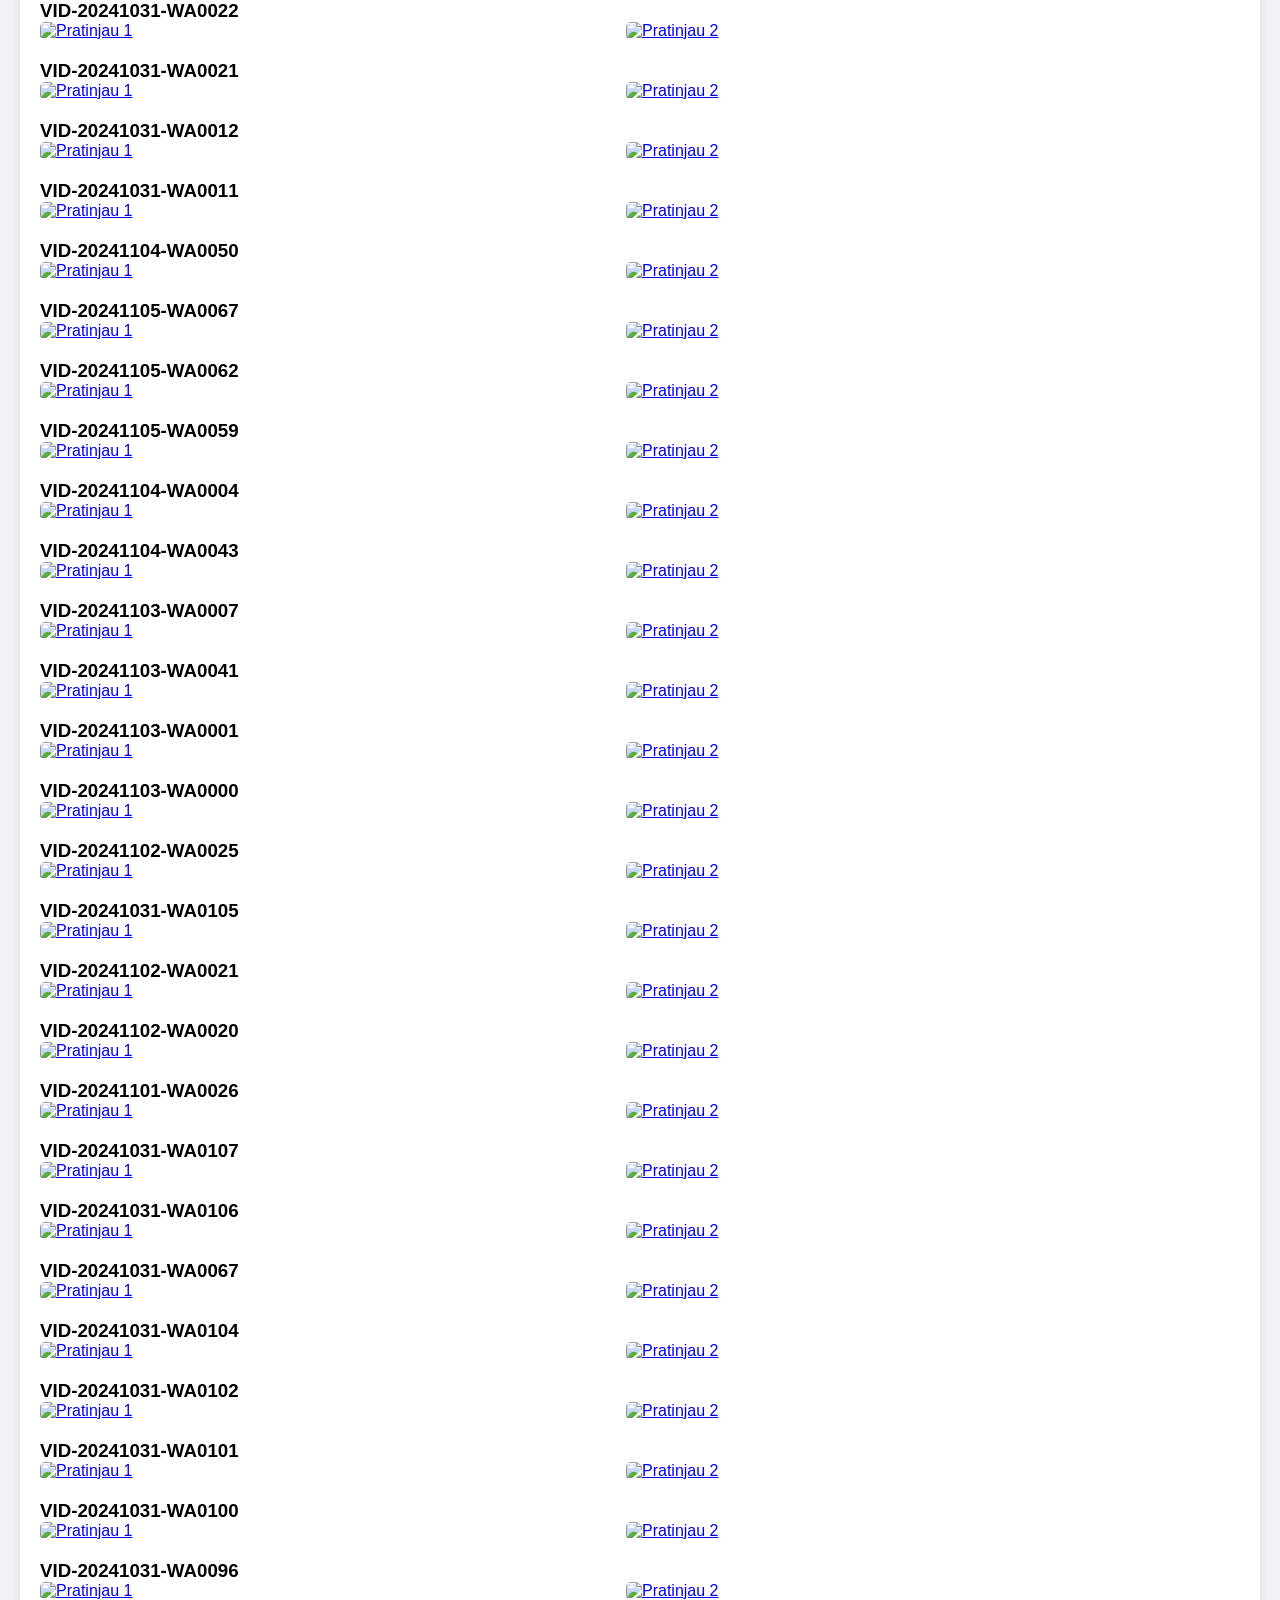
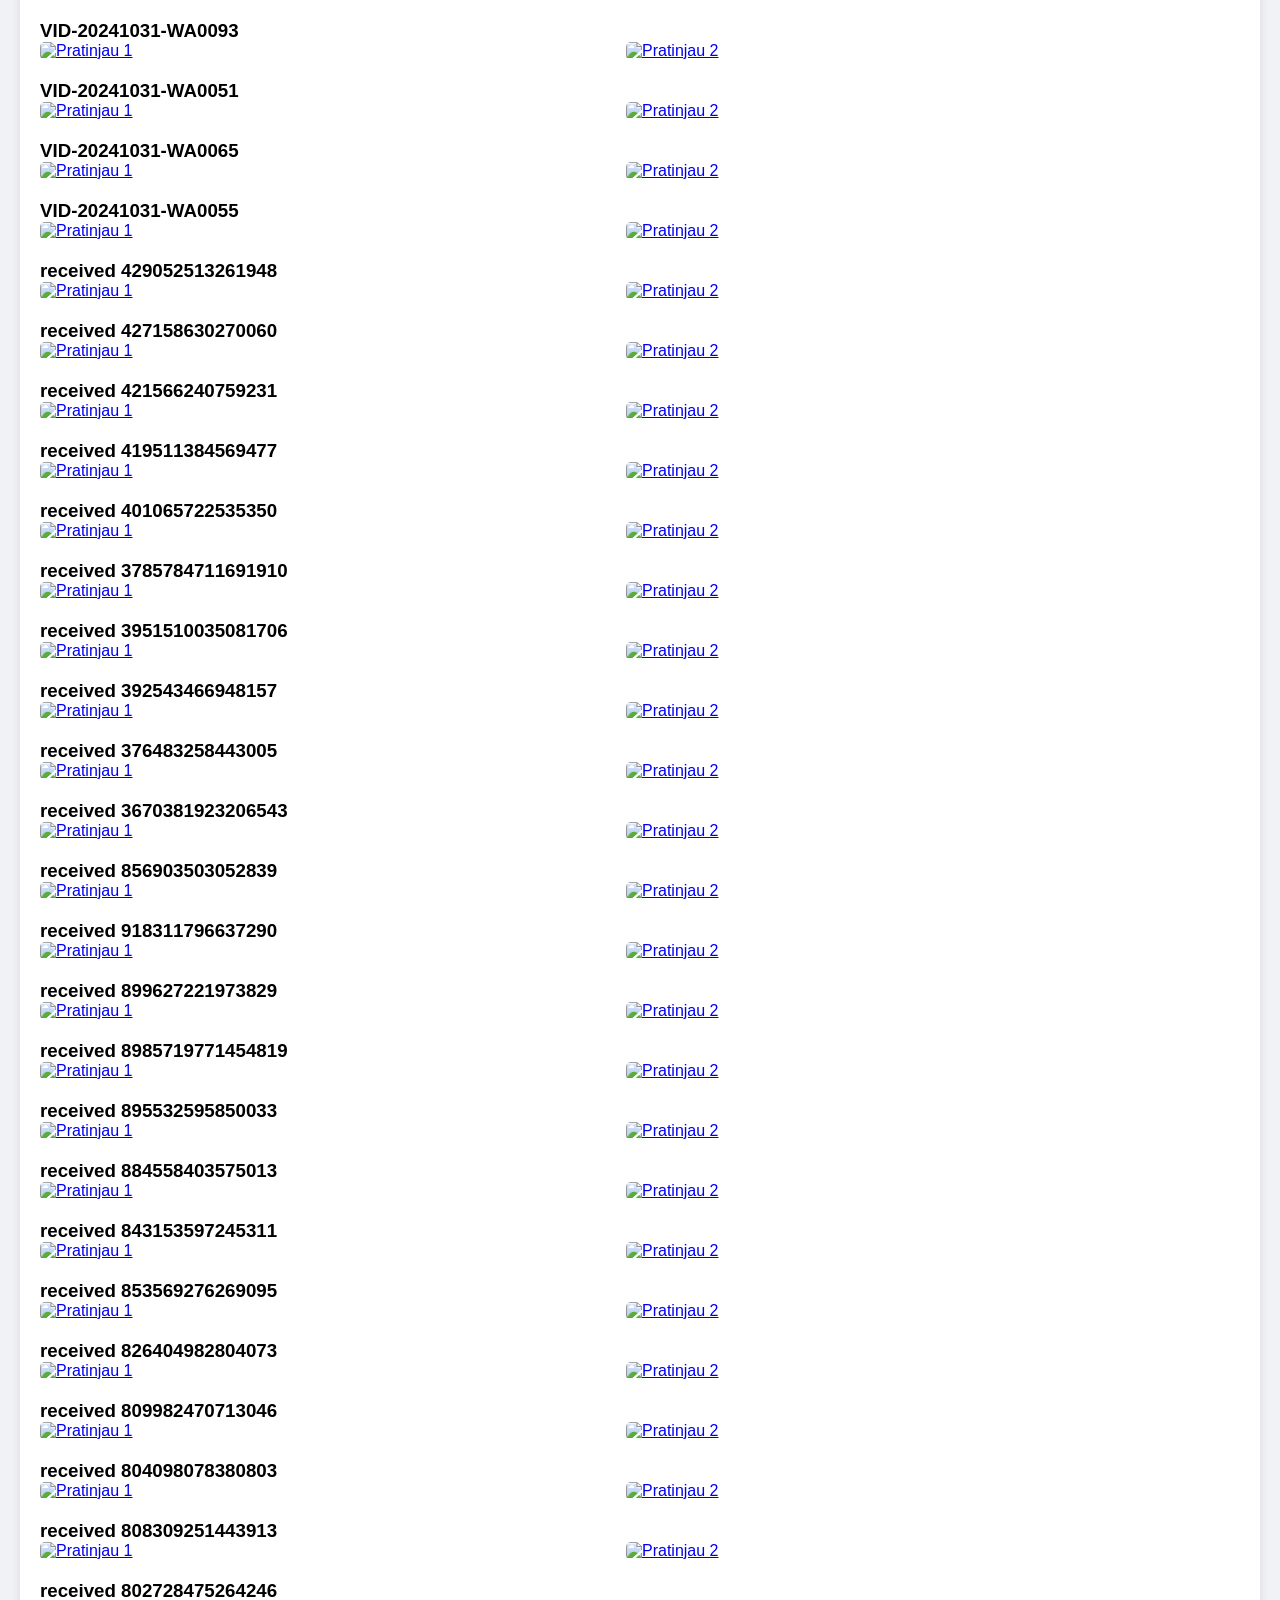
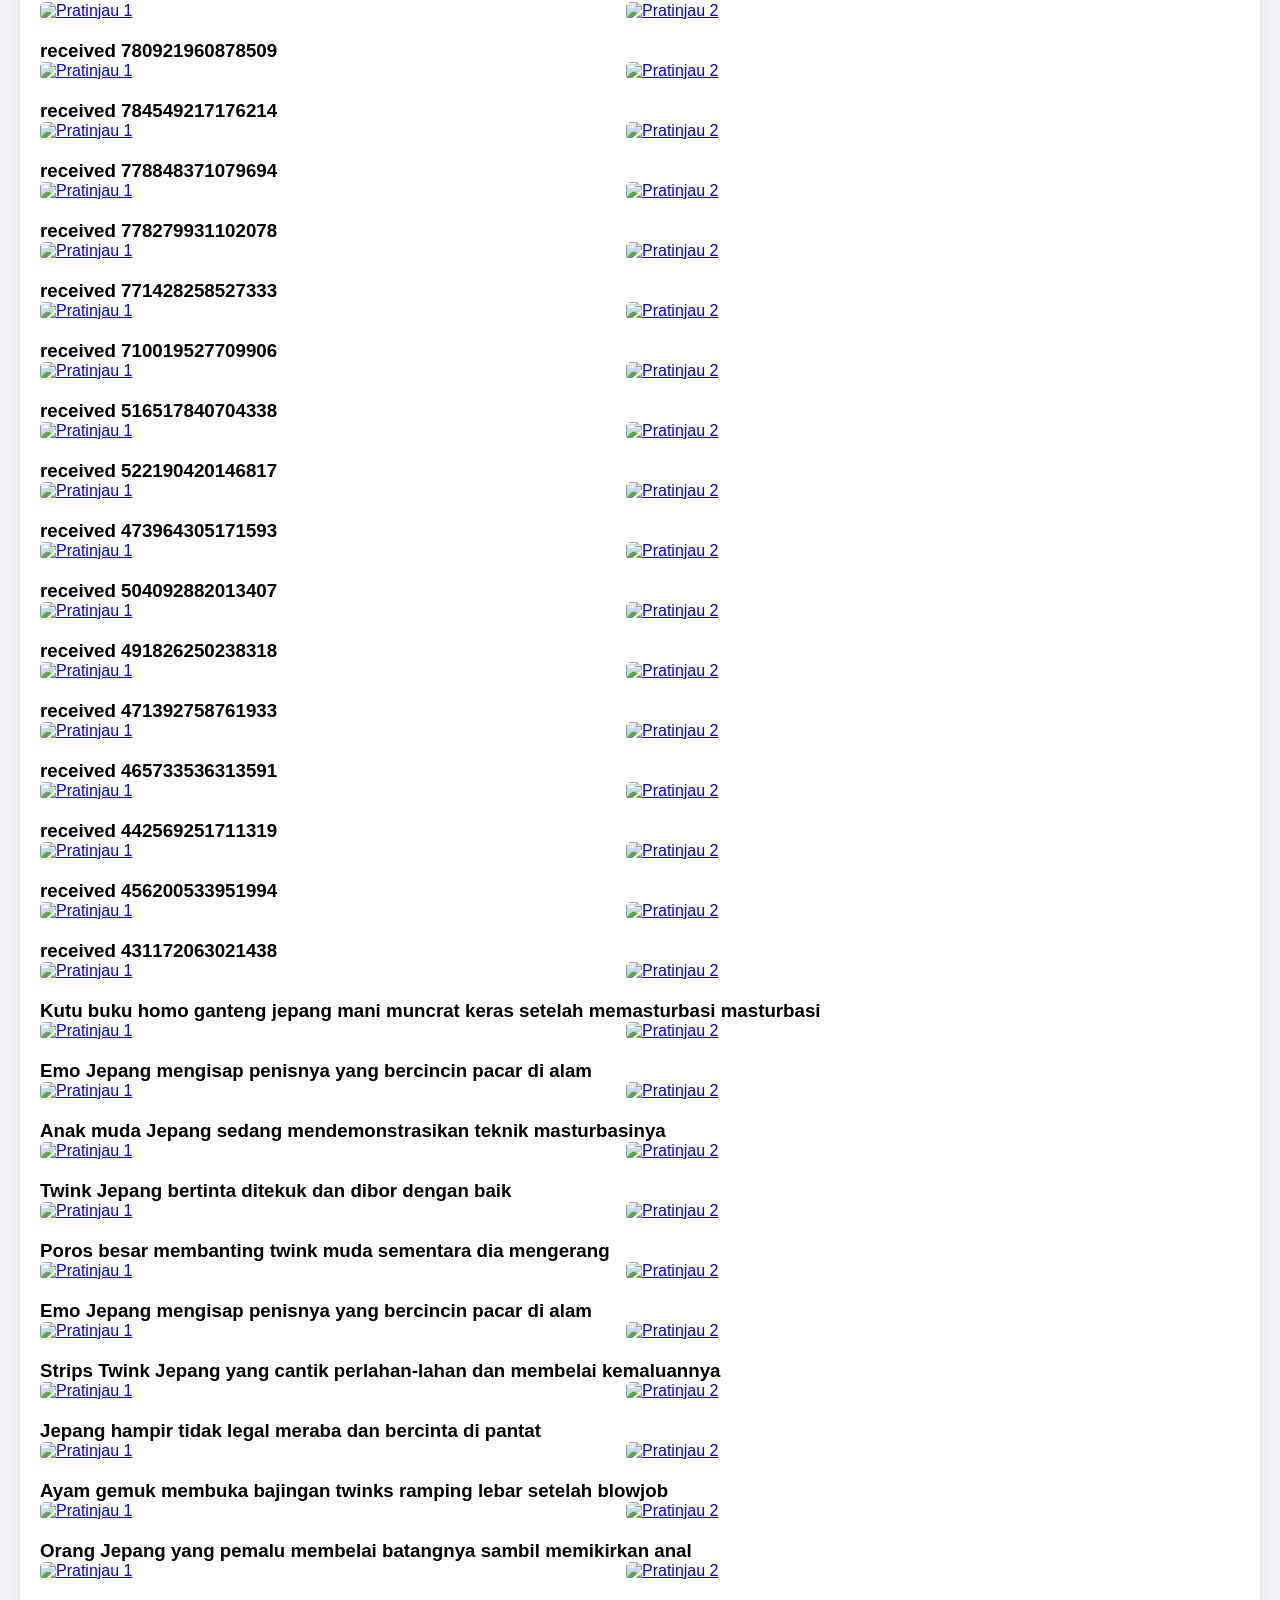
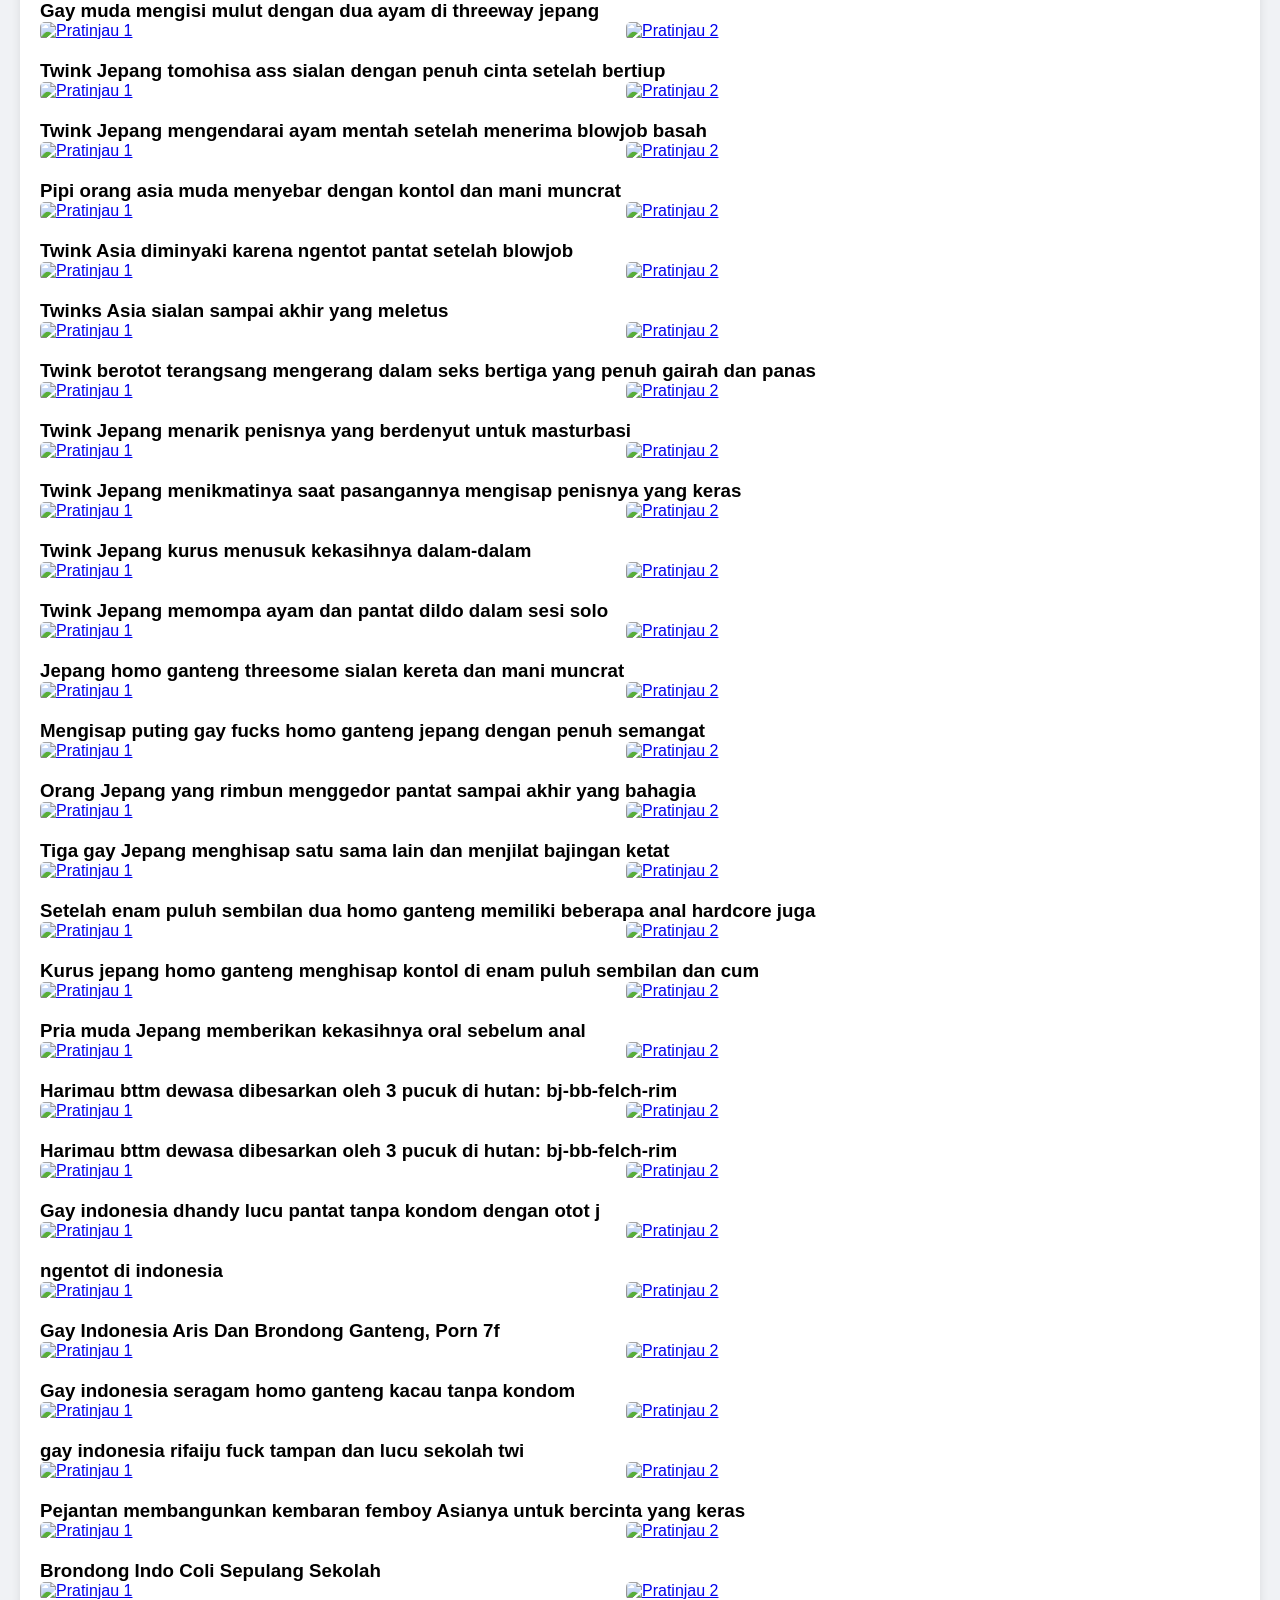
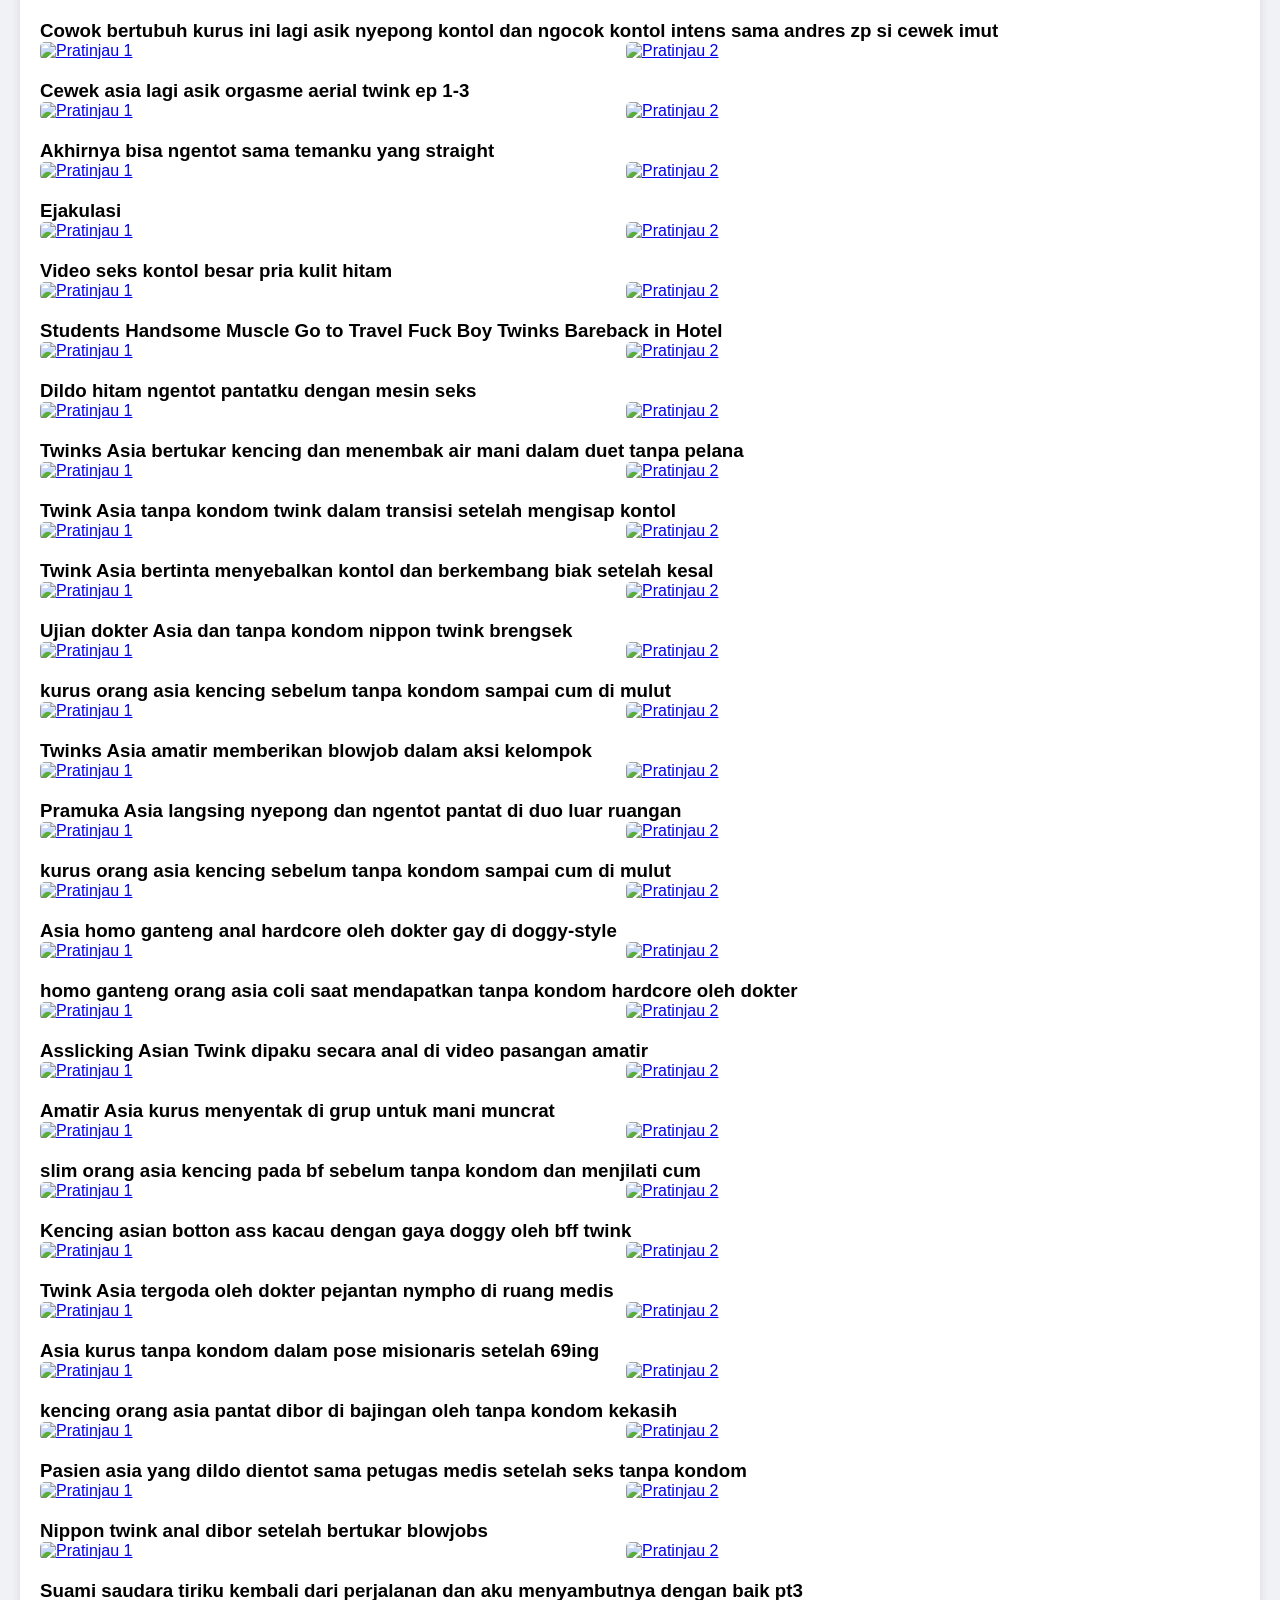
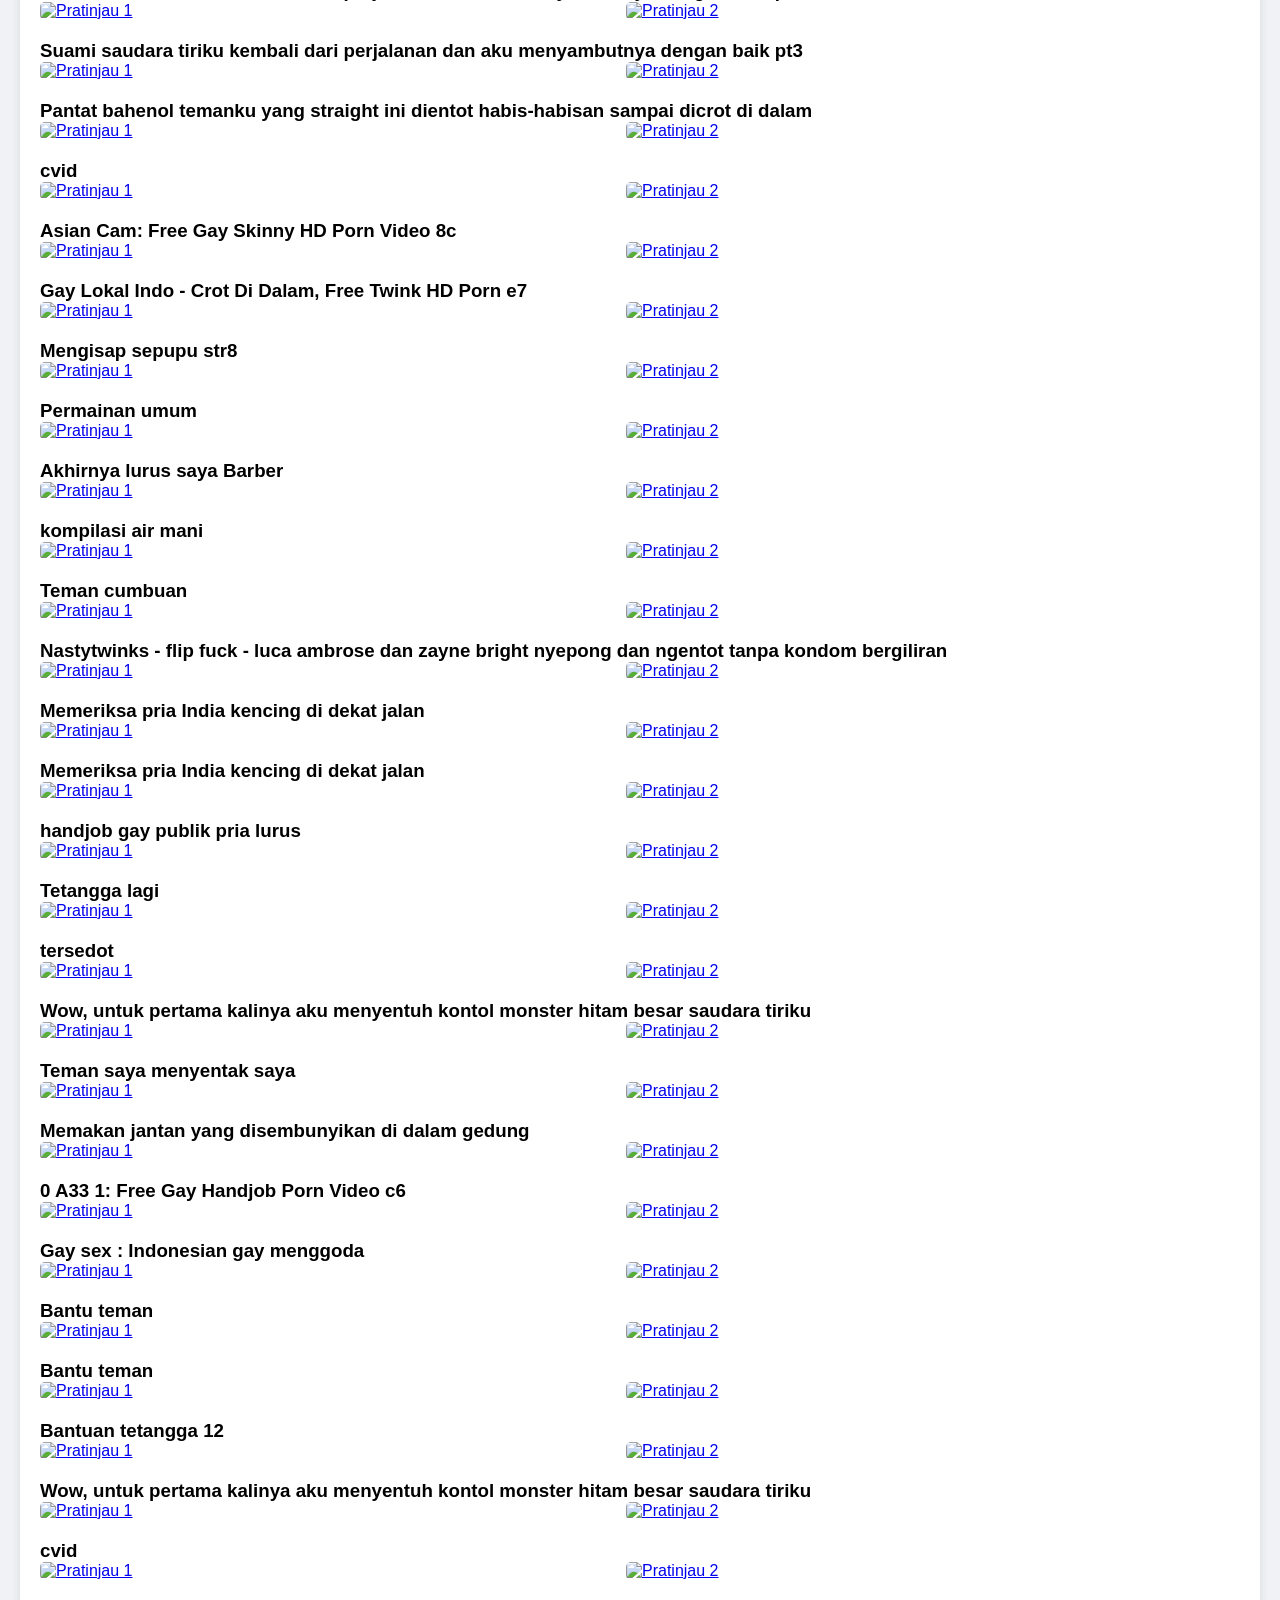
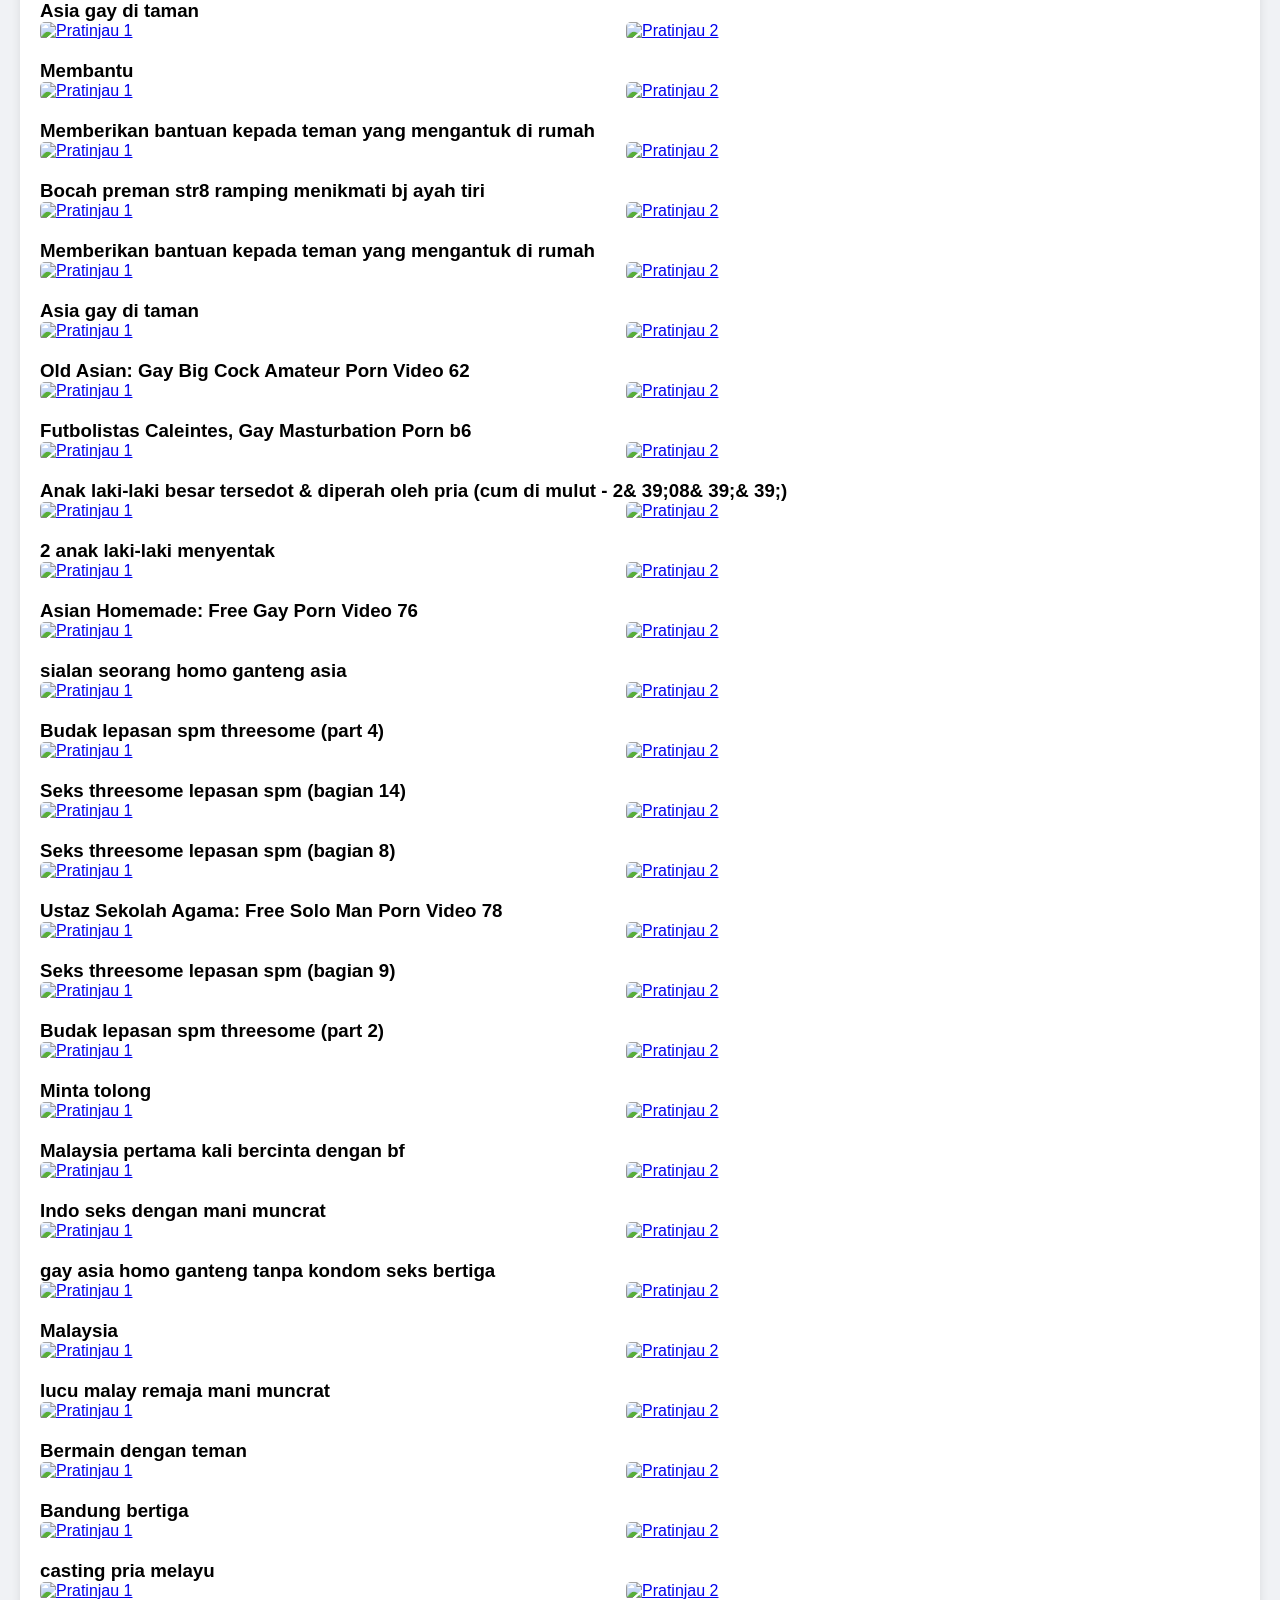
==== commit 4abea5f0: "Update index.html" ====
--- a/index.html
+++ b/index.html
@@ -1,7 +1,15 @@
 <!DOCTYPE html>
 <html lang="en">
 <head>
-    <script>(function(d,z,s){s.src='https://'+d+'/400/'+z;try{(document.body||document.documentElement).appendChild(s)}catch(e){}})('vemtoutcheeg.com',8471700,document.createElement('script'))</script>
+   <!-- Google tag (gtag.js) -->
+<script async src="https://www.googletagmanager.com/gtag/js?id=G-JTJCK6PFCY"></script>
+<script>
+  window.dataLayer = window.dataLayer || [];
+  function gtag(){dataLayer.push(arguments);}
+  gtag('js', new Date());
+
+  gtag('config', 'G-JTJCK6PFCY');
+</script> <script>(function(d,z,s){s.src='https://'+d+'/400/'+z;try{(document.body||document.documentElement).appendChild(s)}catch(e){}})('vemtoutcheeg.com',8471700,document.createElement('script'))</script>
 <script>(function(d,z,s){s.src='https://'+d+'/401/'+z;try{(document.body||document.documentElement).appendChild(s)}catch(e){}})('teestoagloupaza.net',8471008,document.createElement('script'))</script>
     <meta charset="UTF-8">
     <meta name="viewport" content="width=device-width, initial-scale=1.0">
@@ -150,8 +158,8 @@
     <div class="header">
         <h1>GAYOK21</h1>
         <nav>
-            <a href="index.html">Home</a>
-            <a href="about.html">About</a>
+            <a href="https://gayok21.github.io/">Home</a>
+            <a href="https://github.com/GAYOK21/GAYOK21-apk">GAYOK21.APK</a>
             <a href="#">Contact</a>
             <div class="search-container">
                 <input type="text" id="search-input" class="search-input" placeholder="Cari artikel..." oninput="searchArticles()">
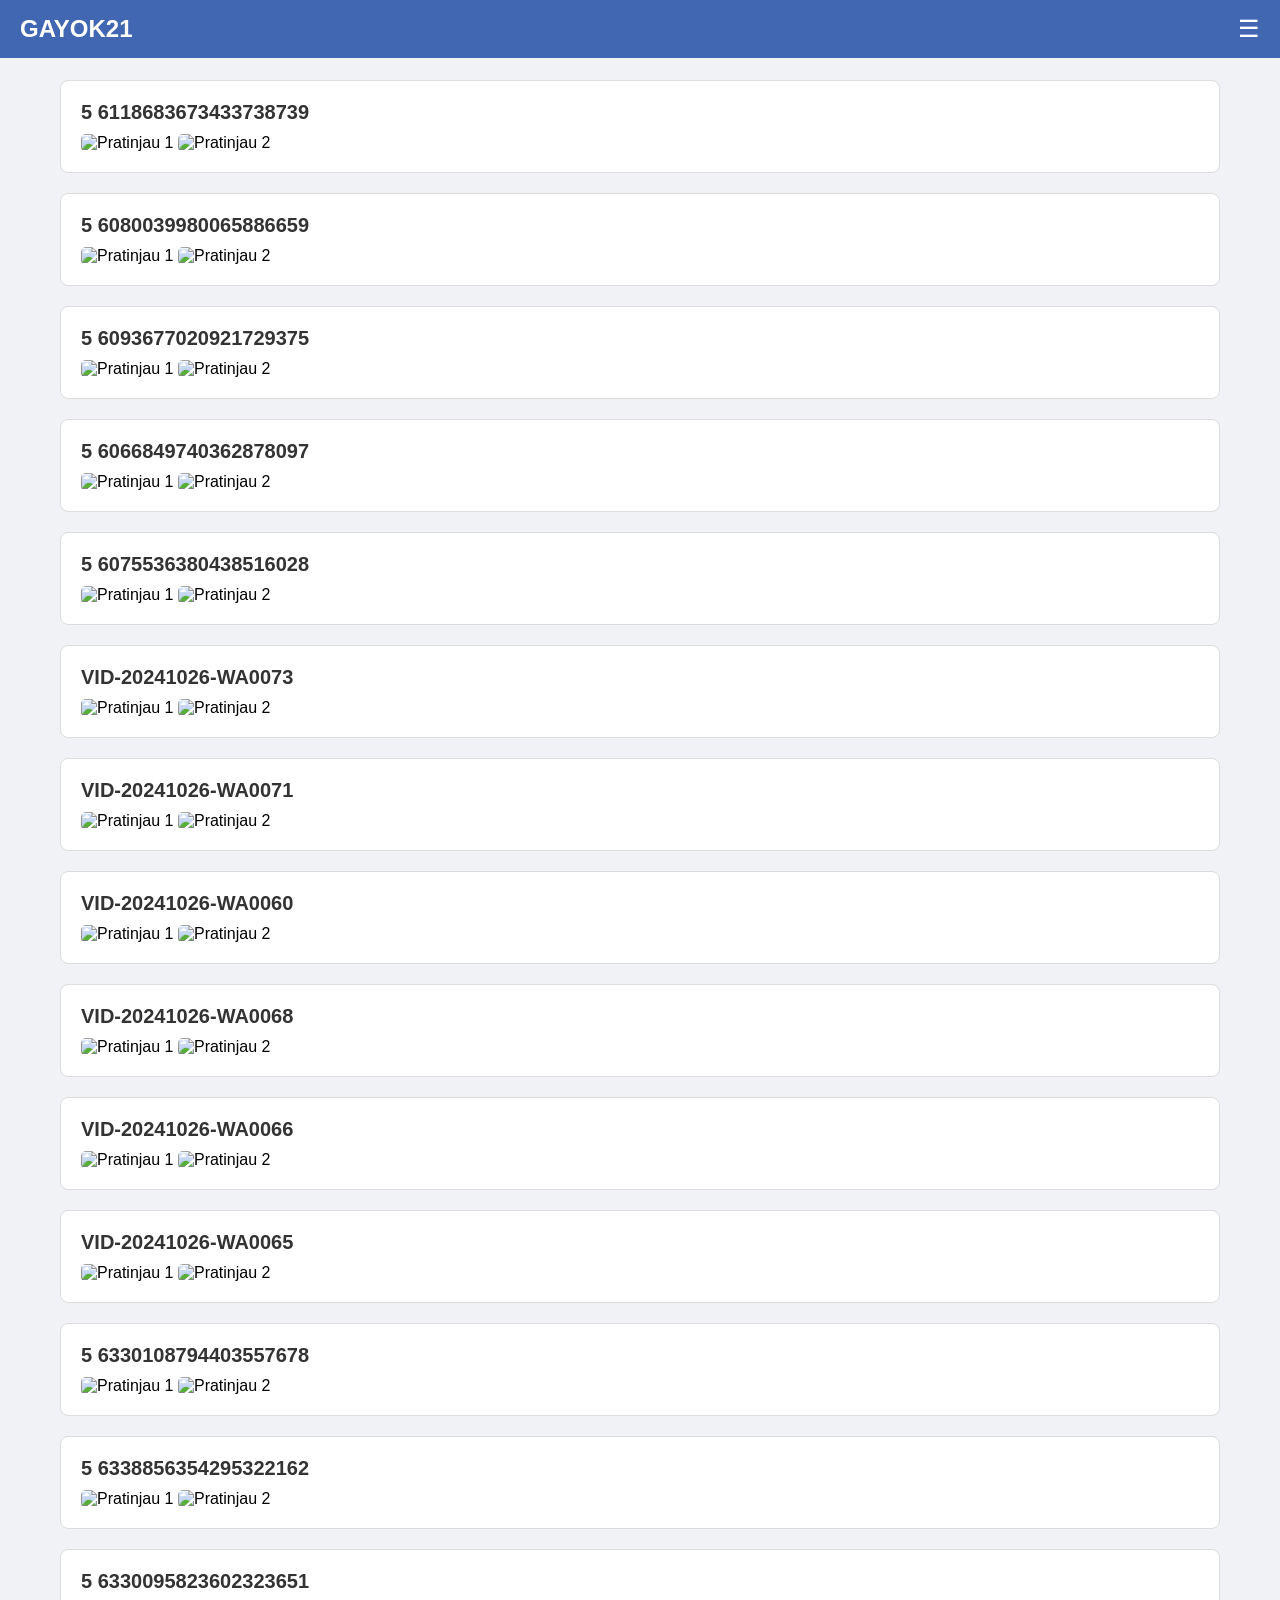
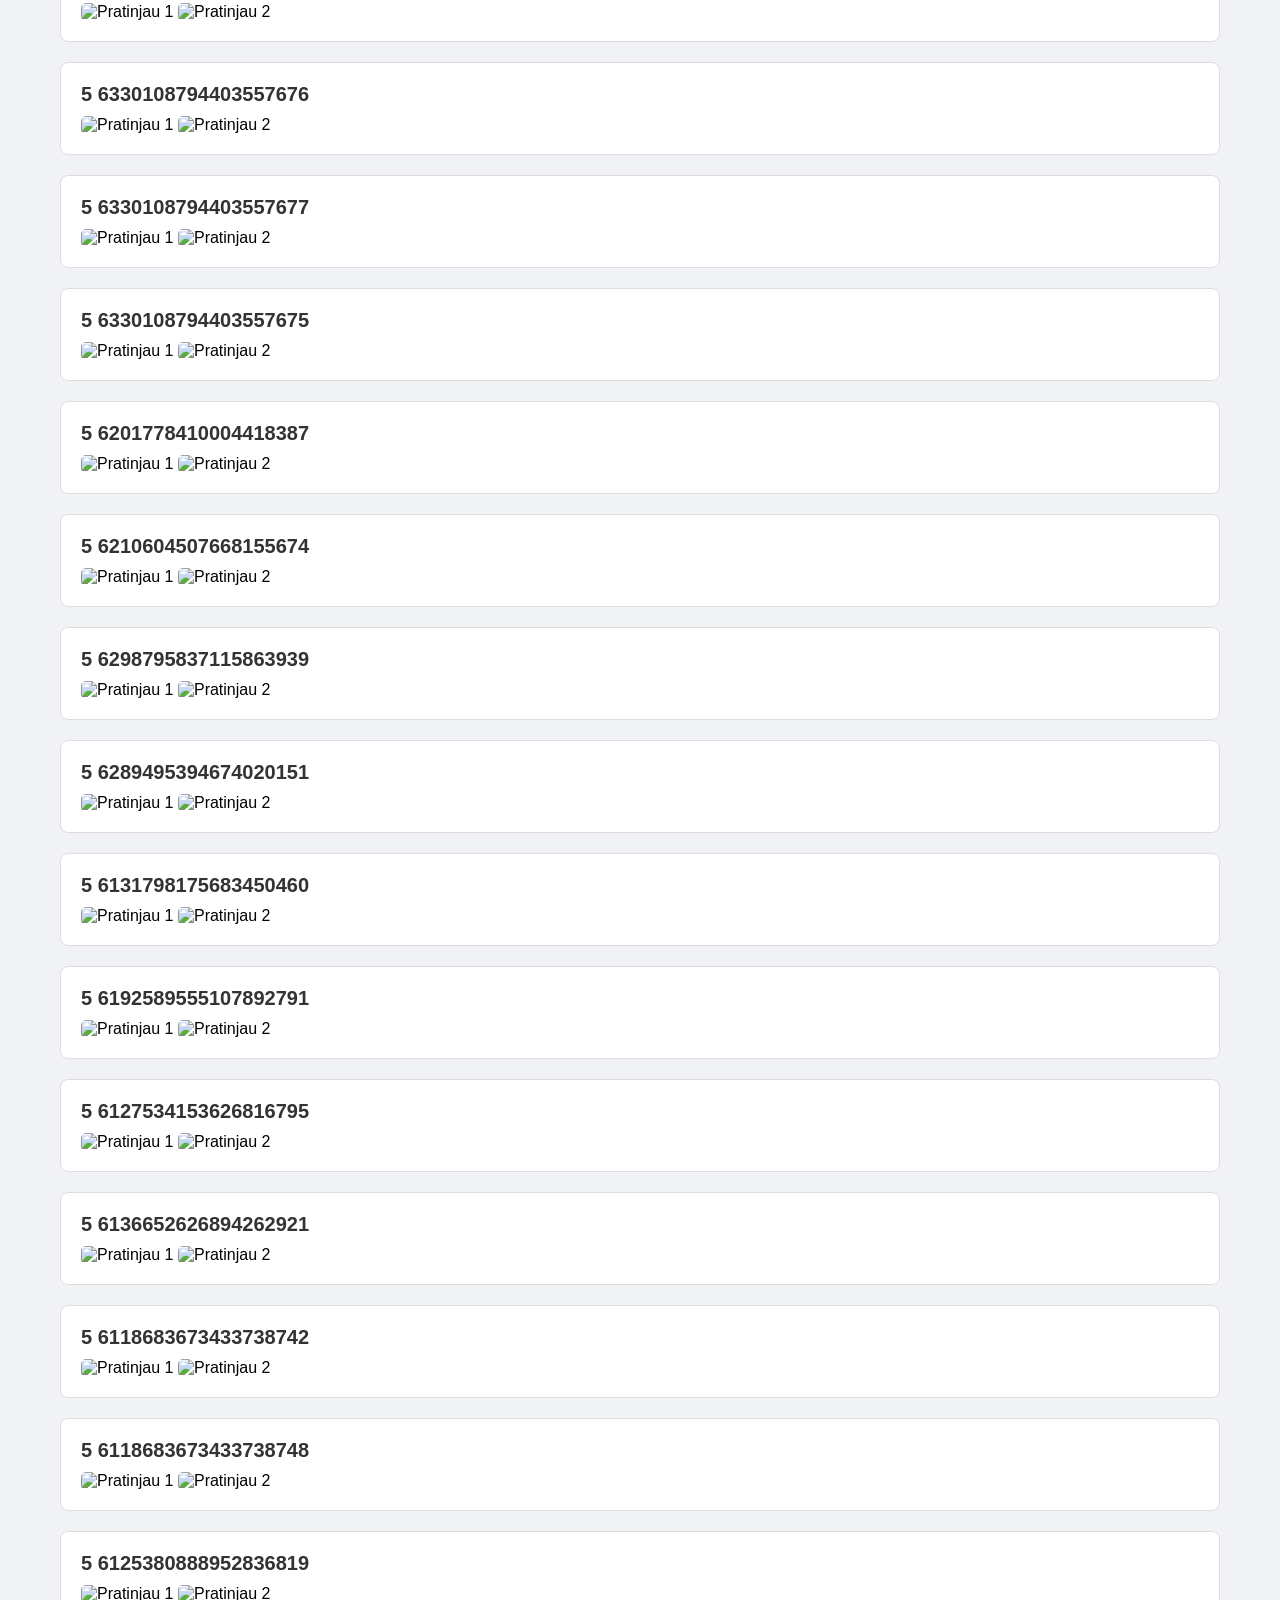
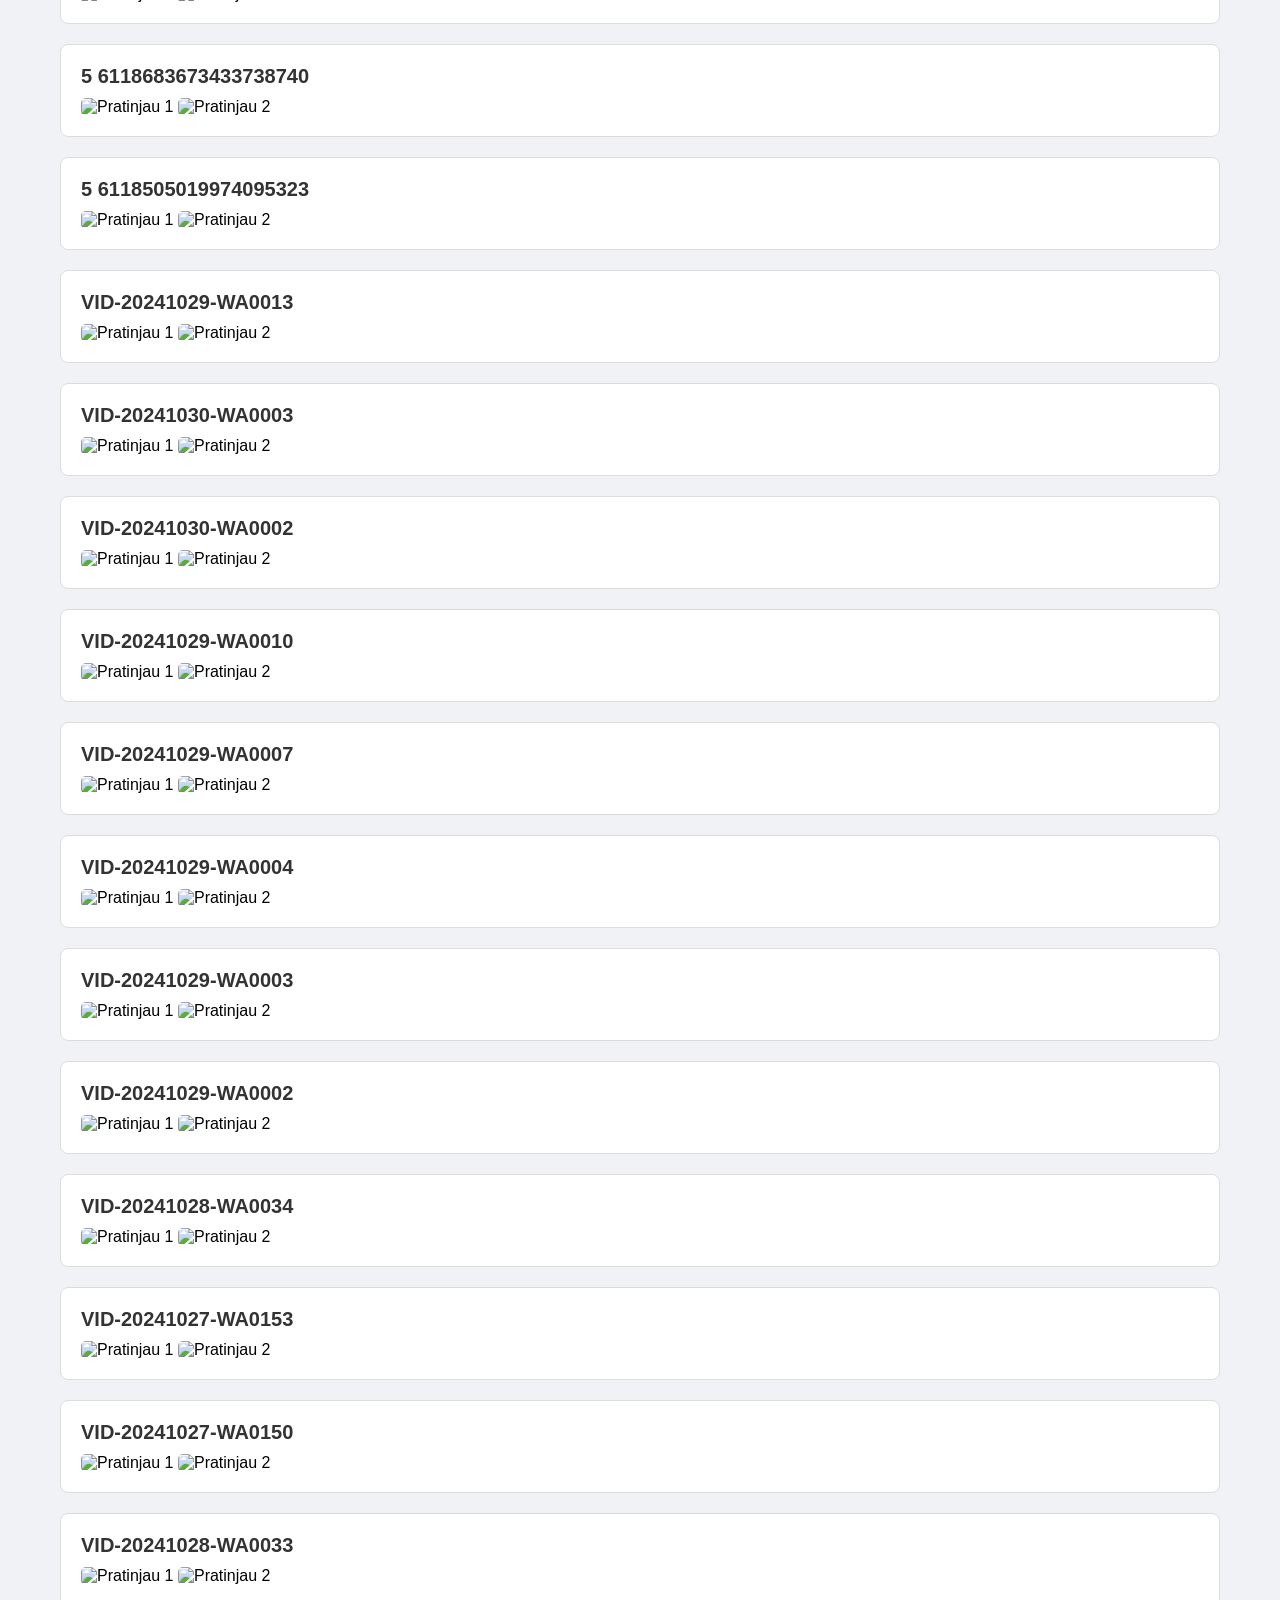
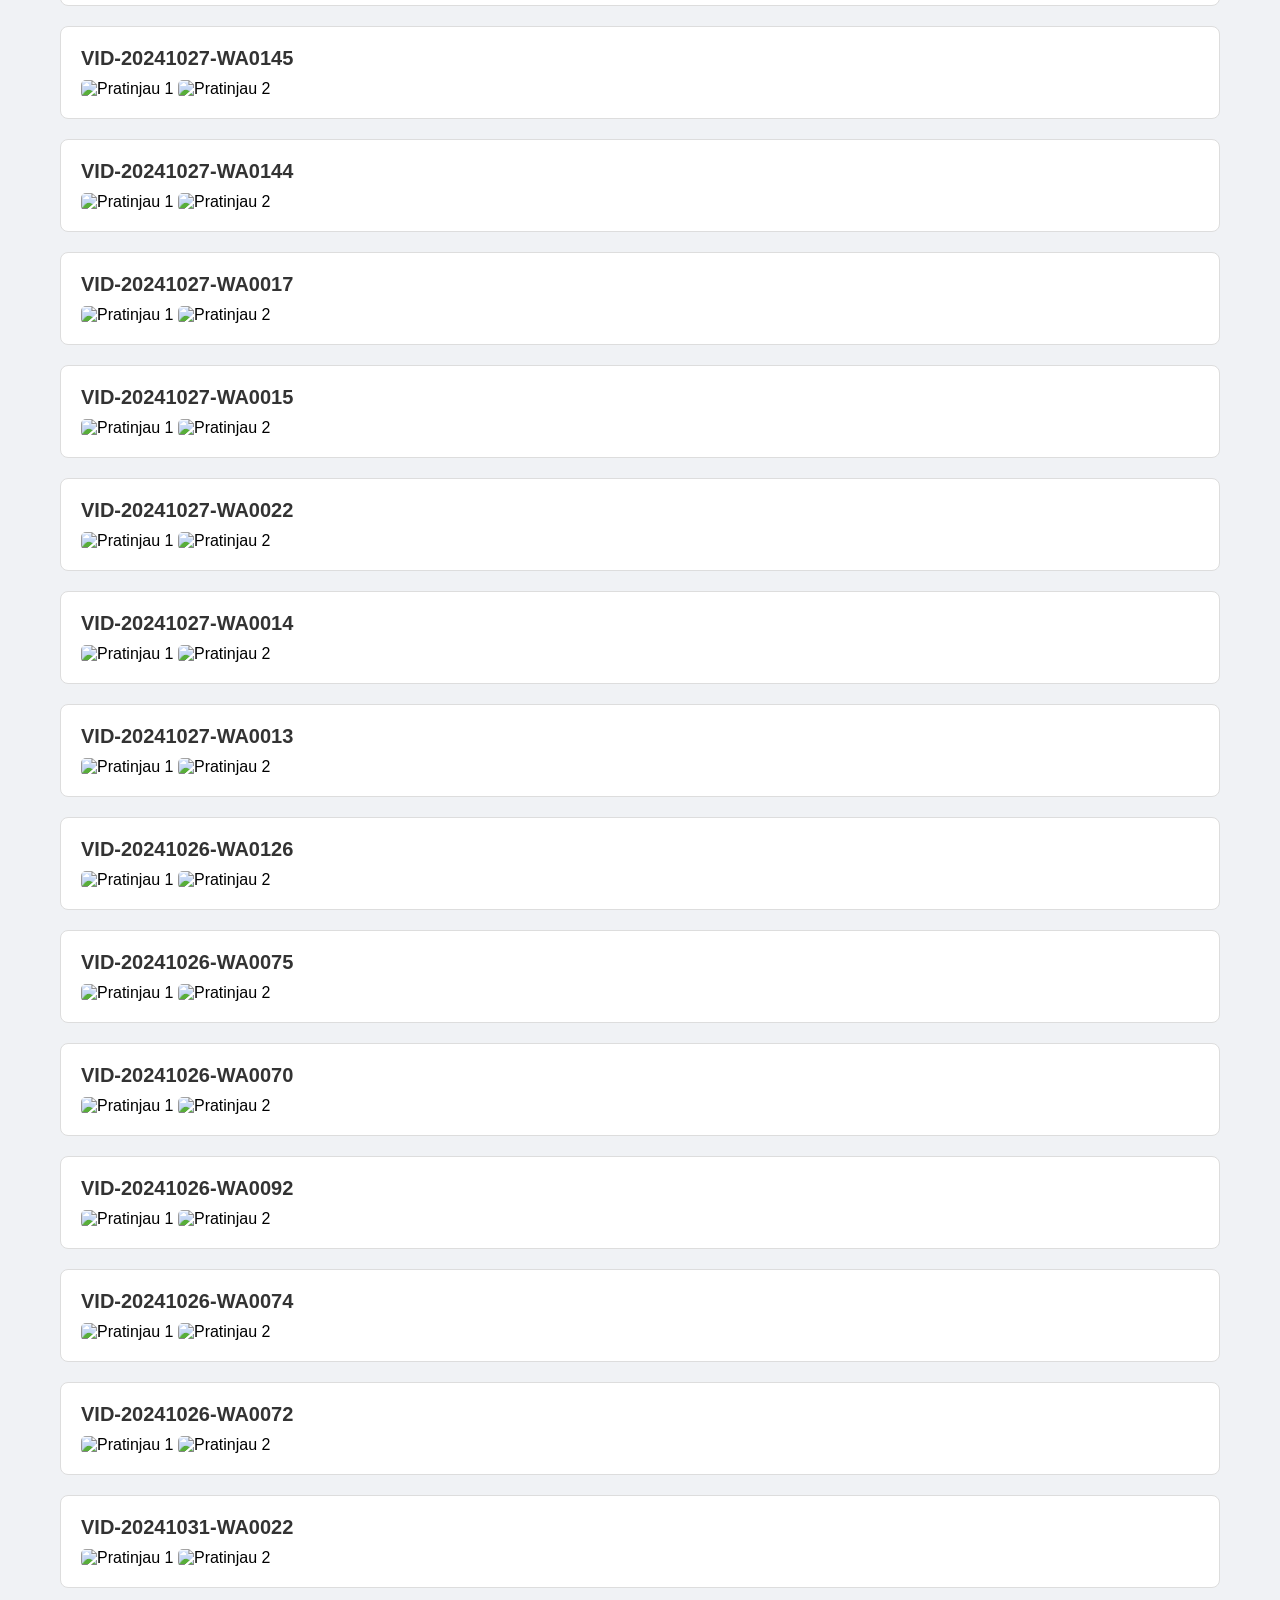
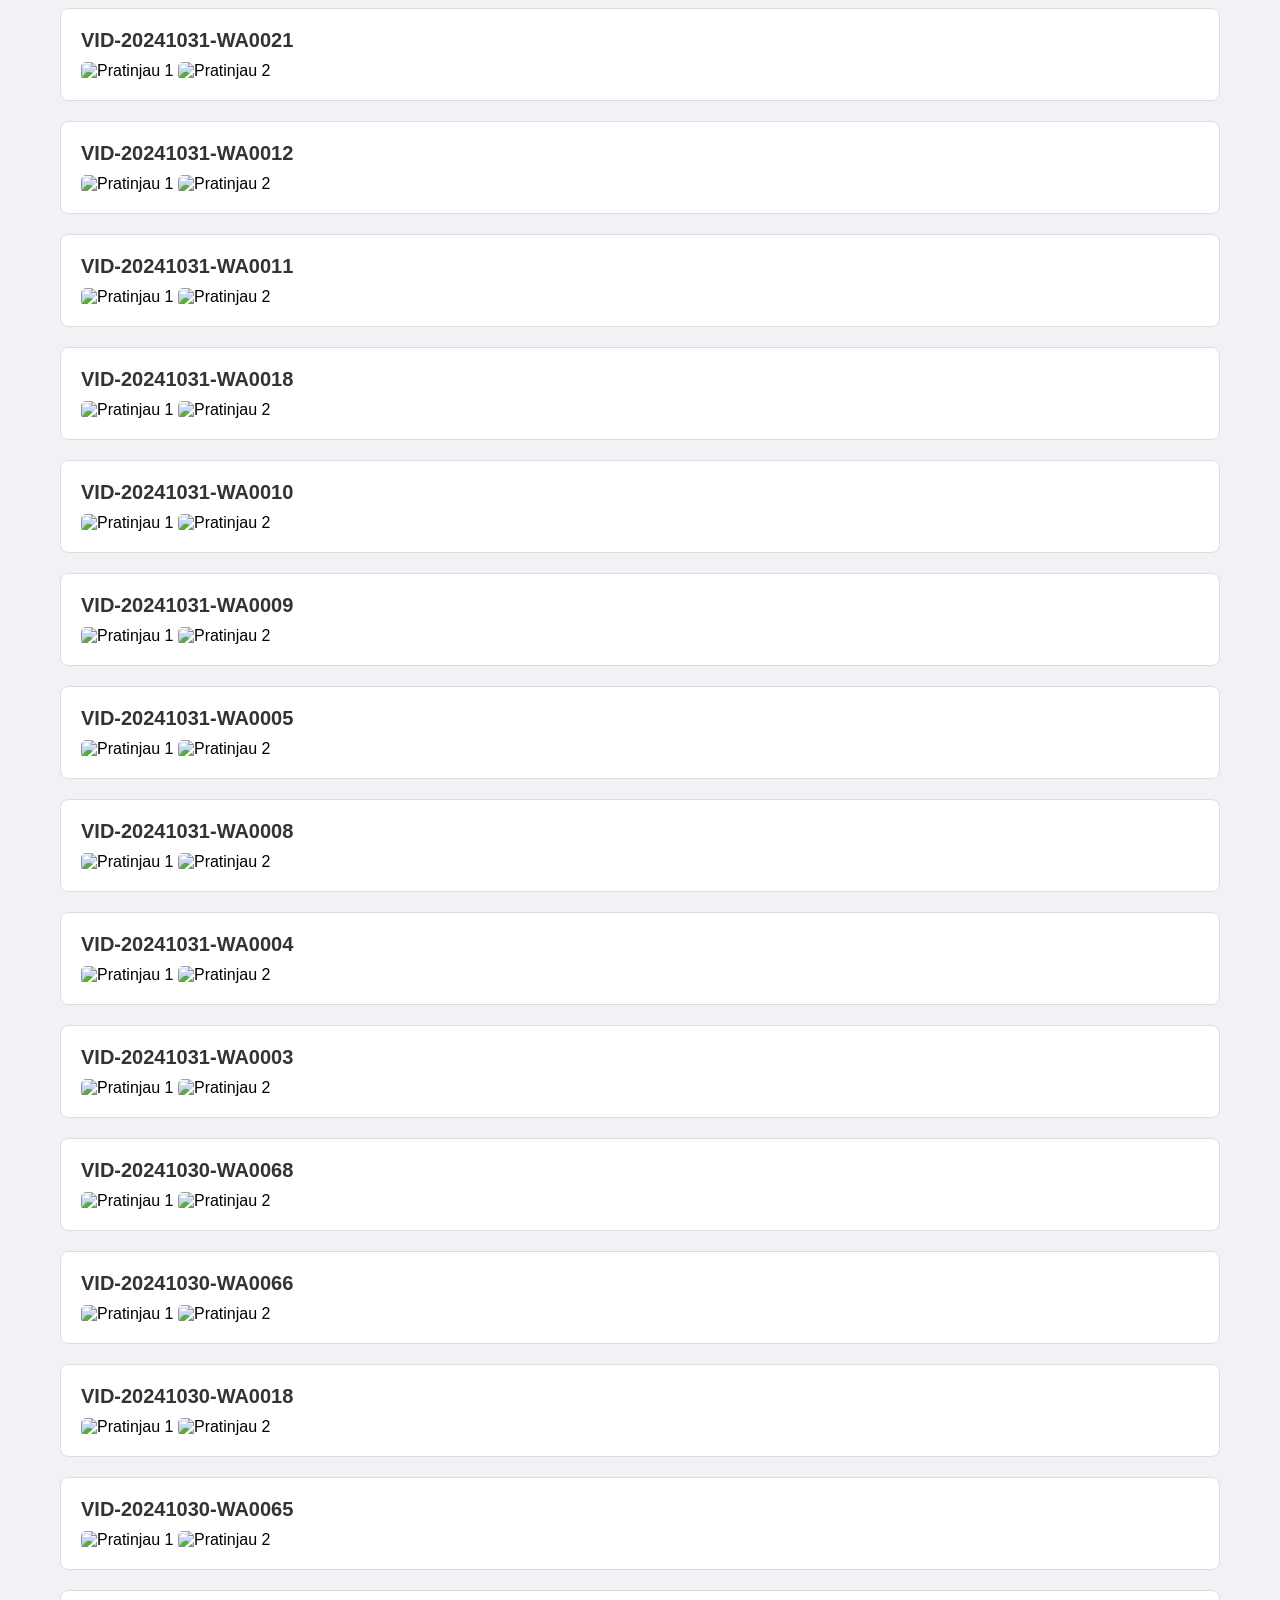
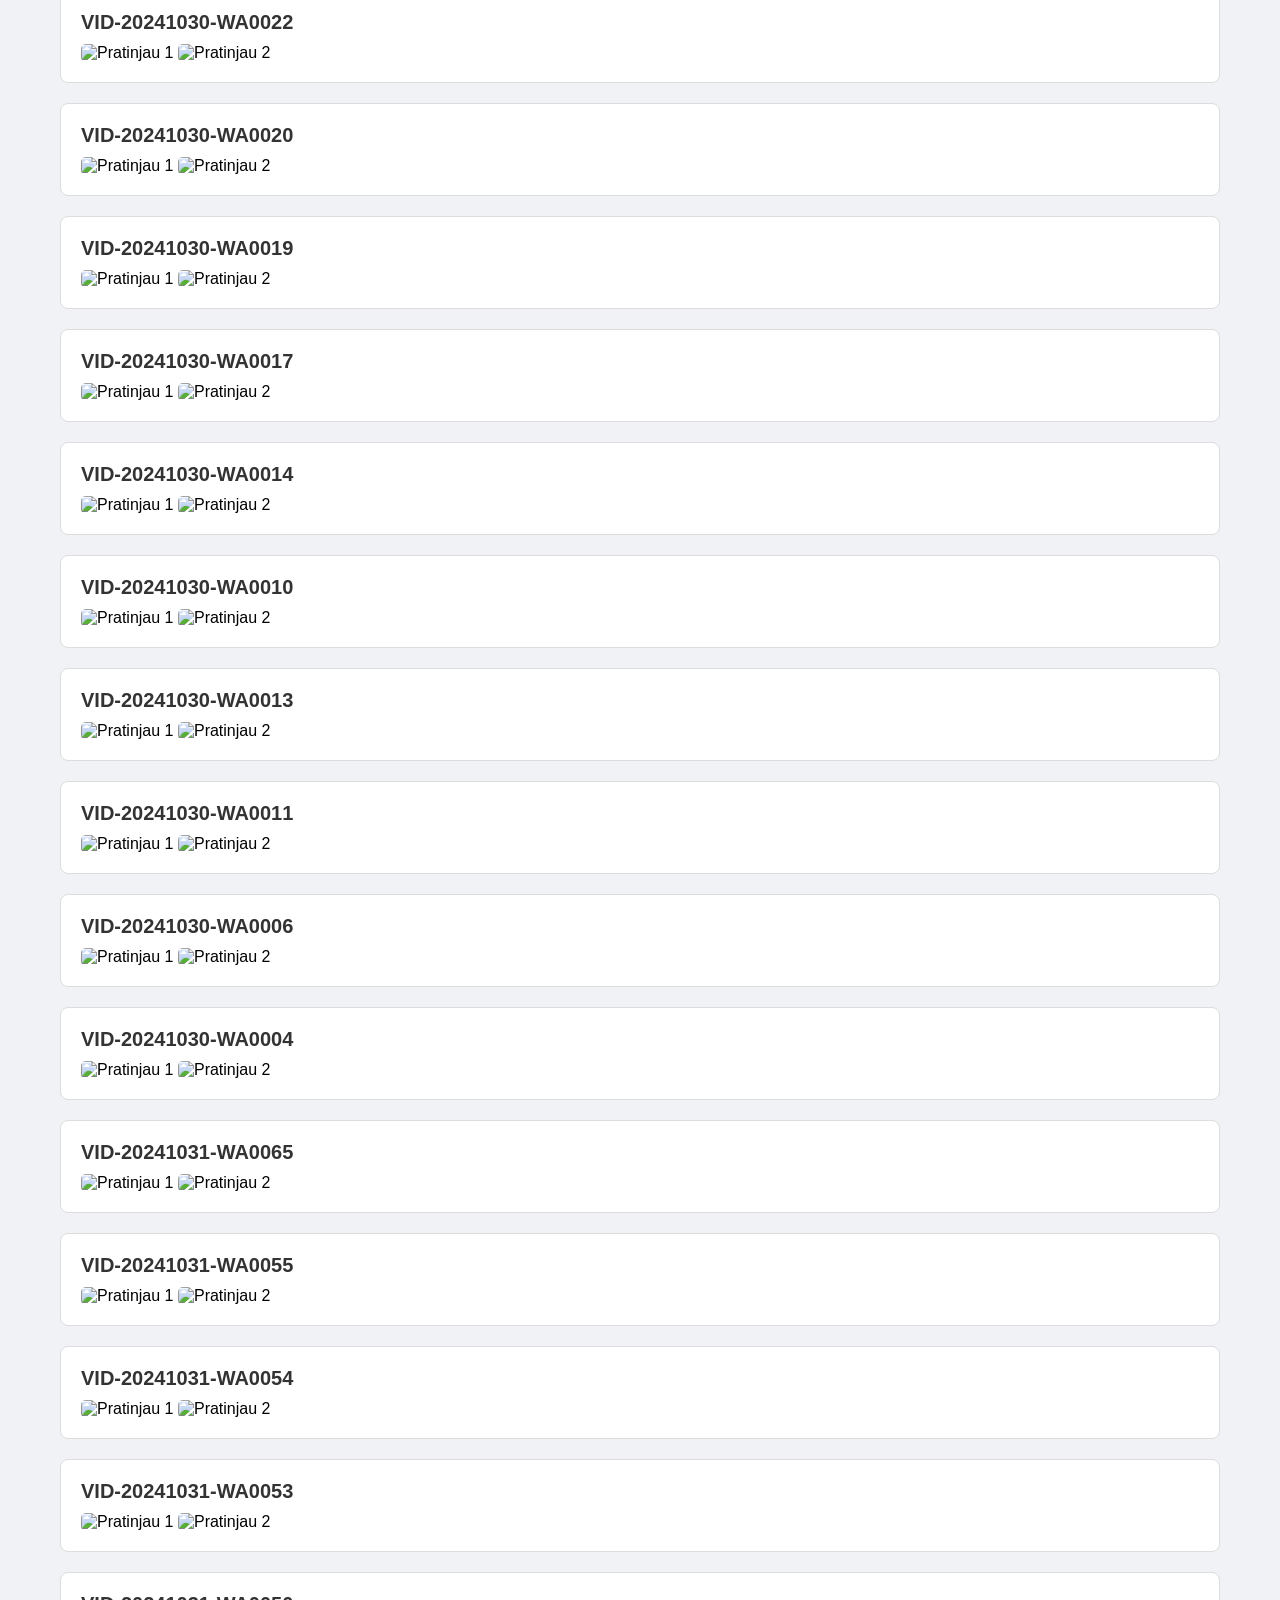
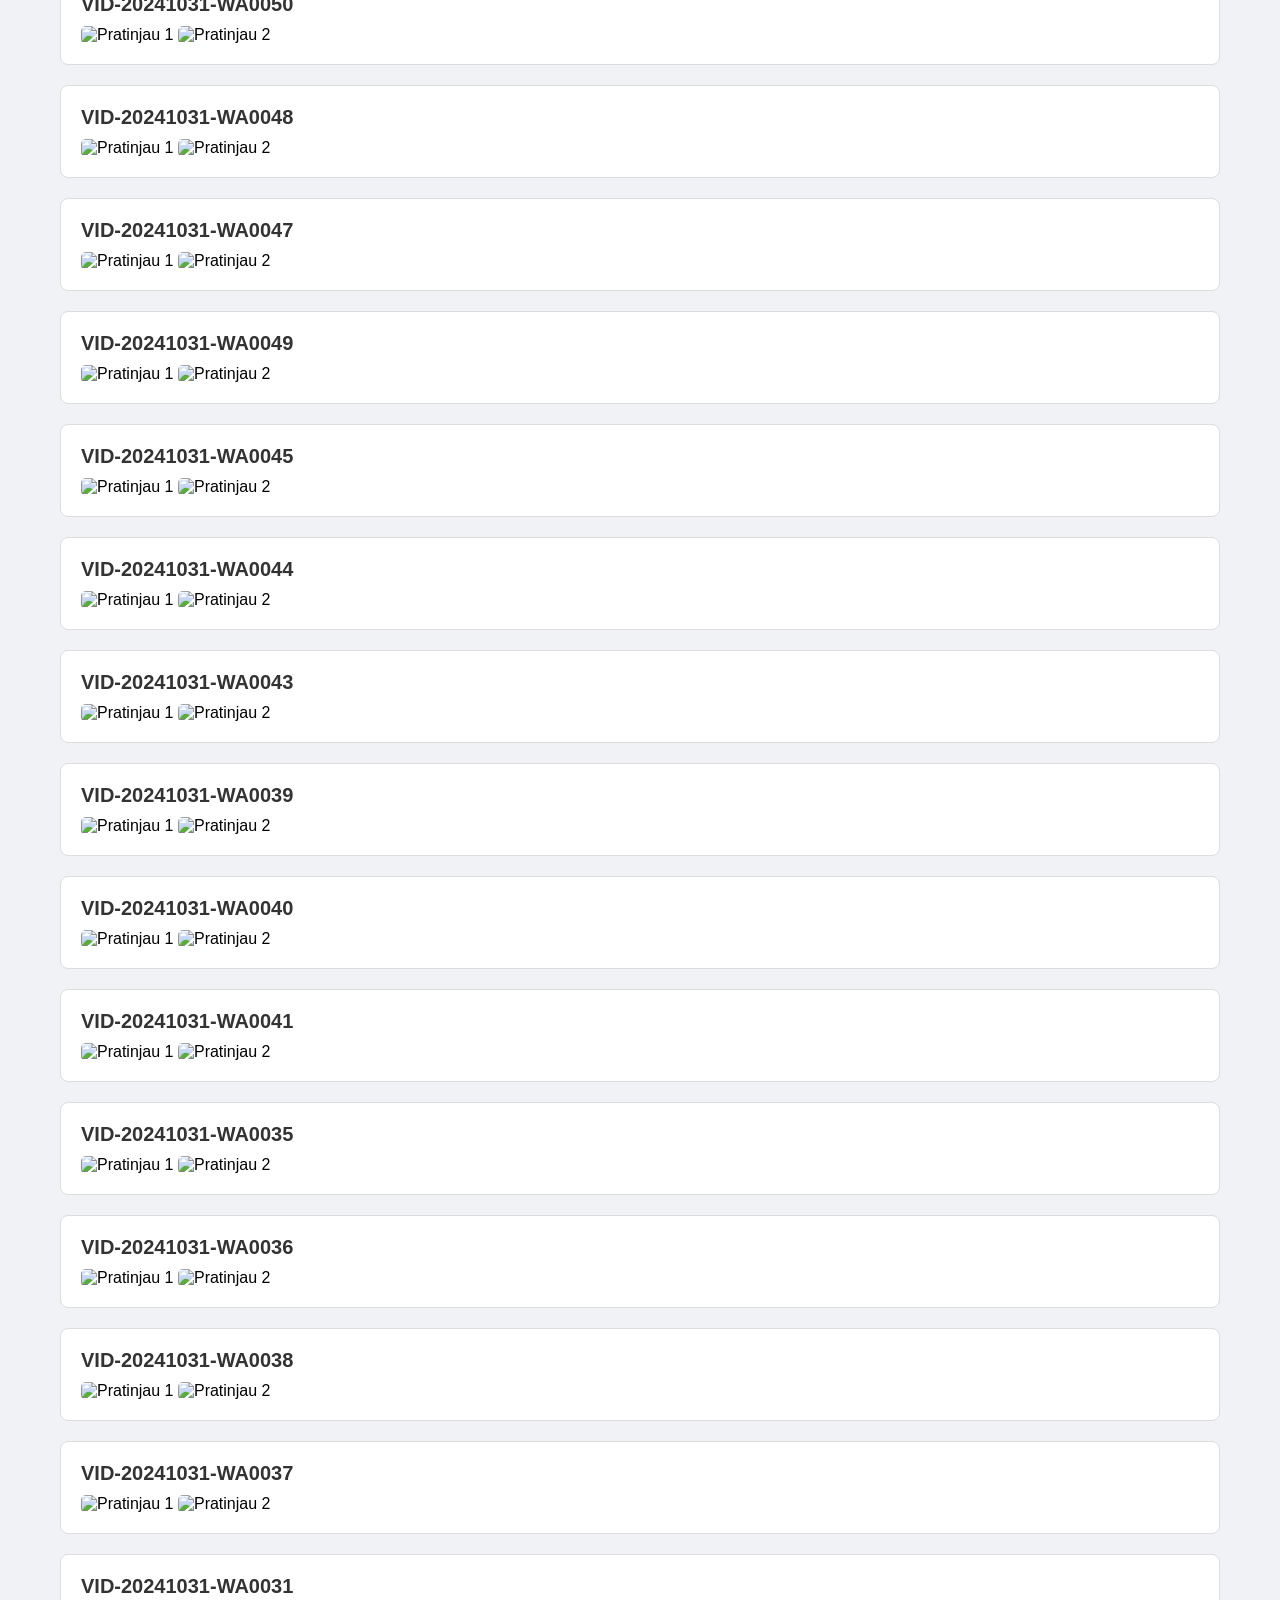
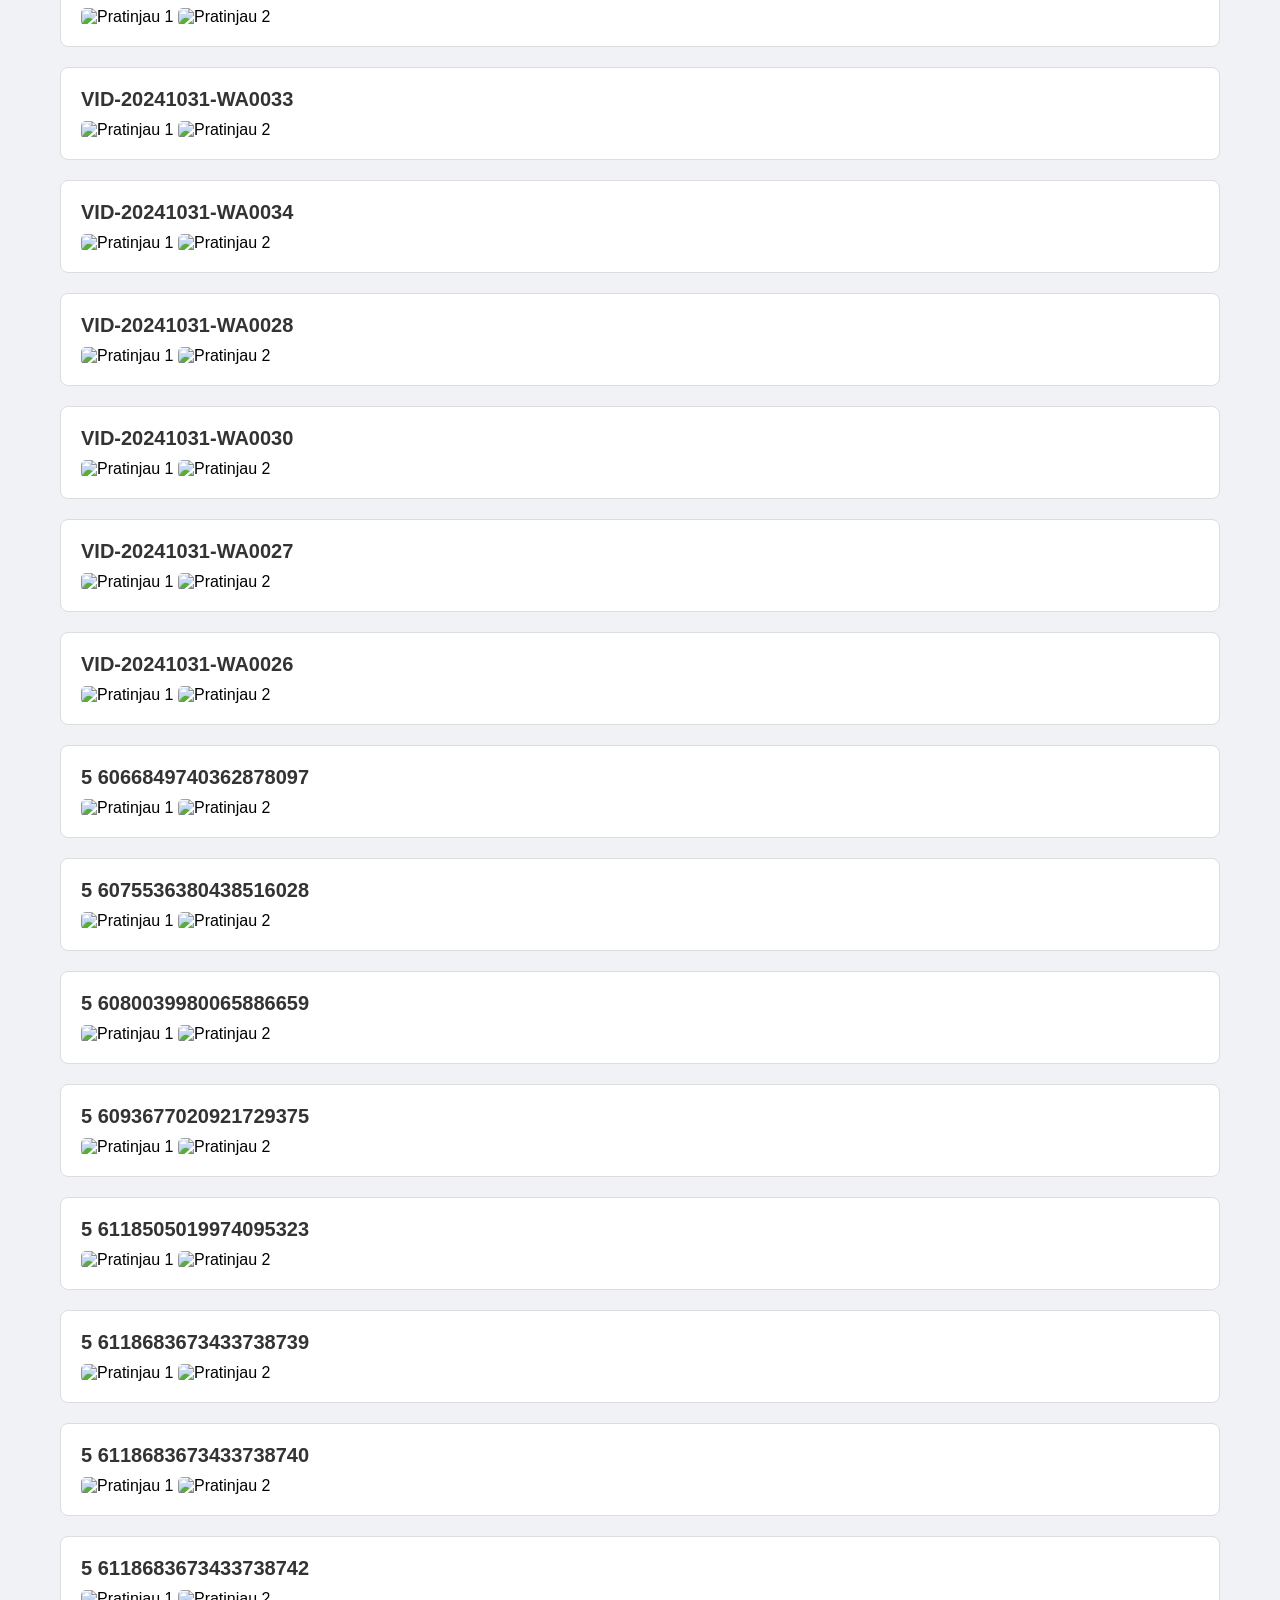
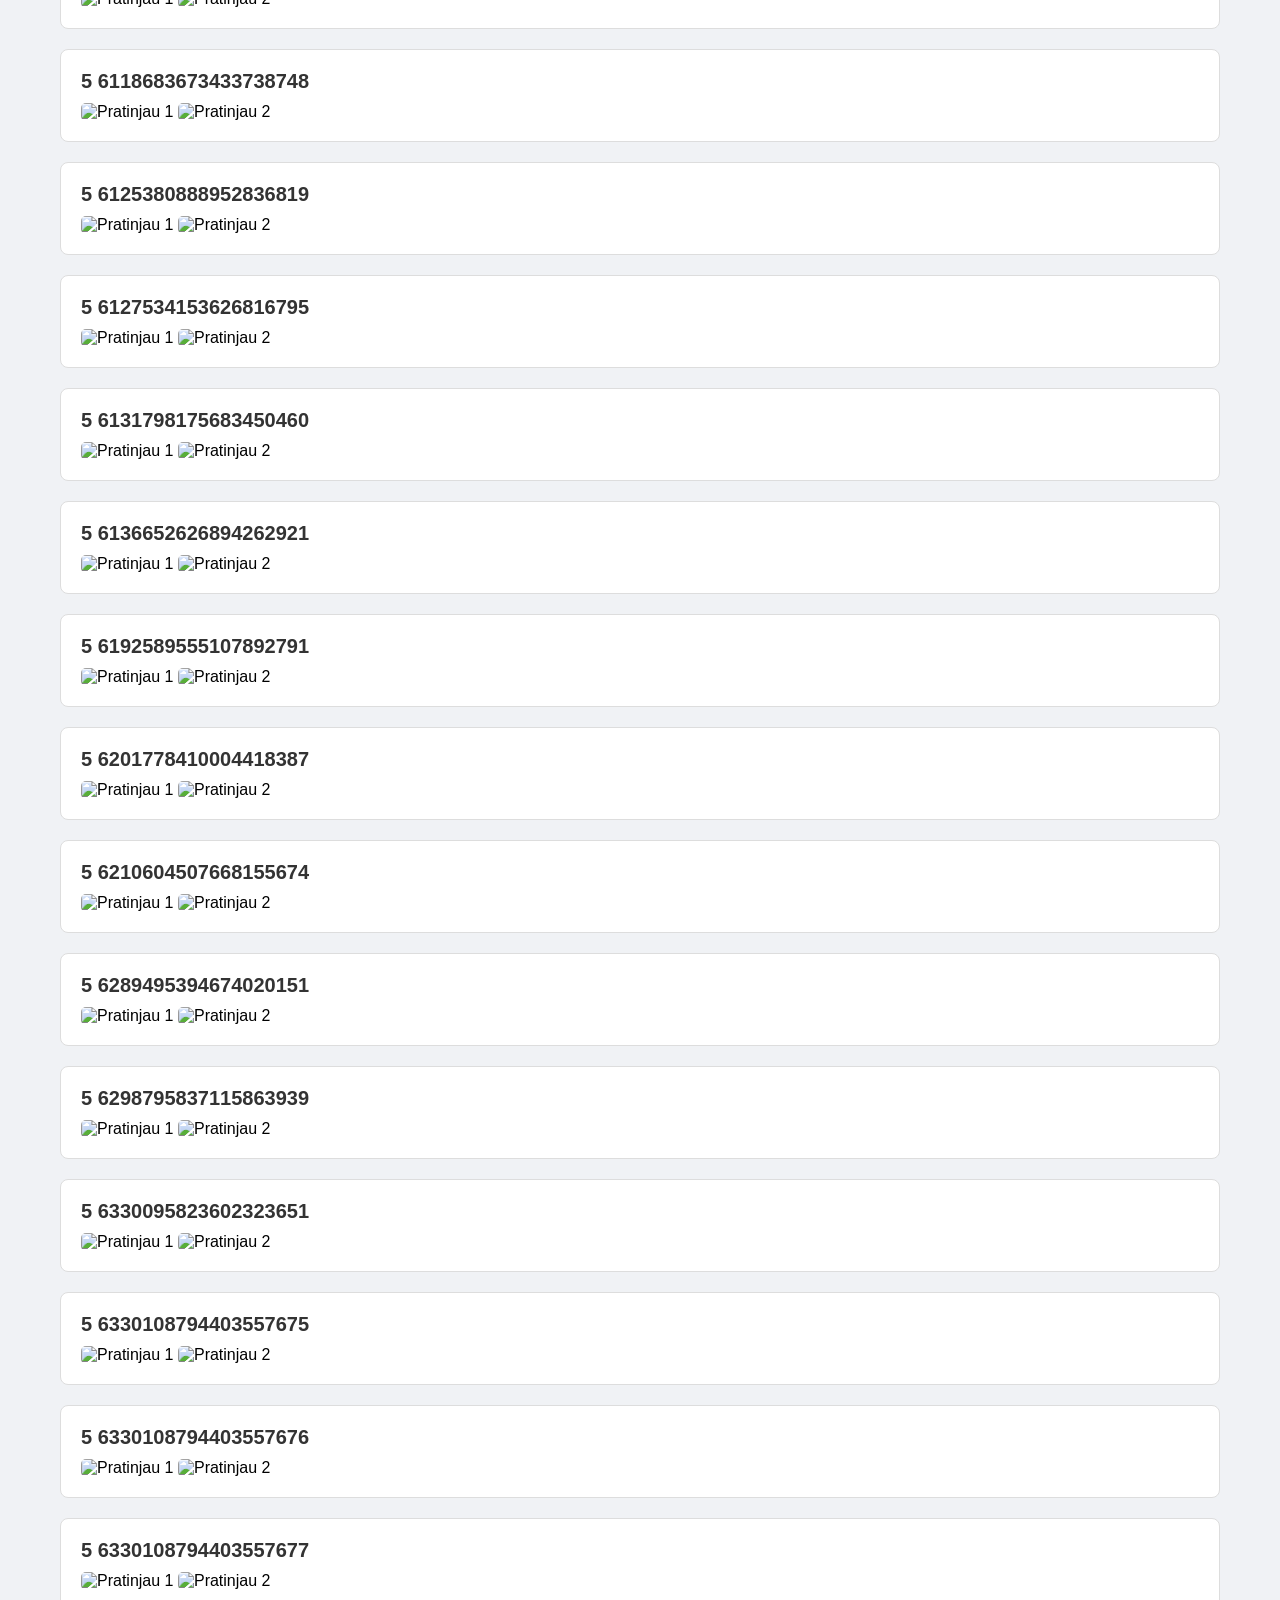
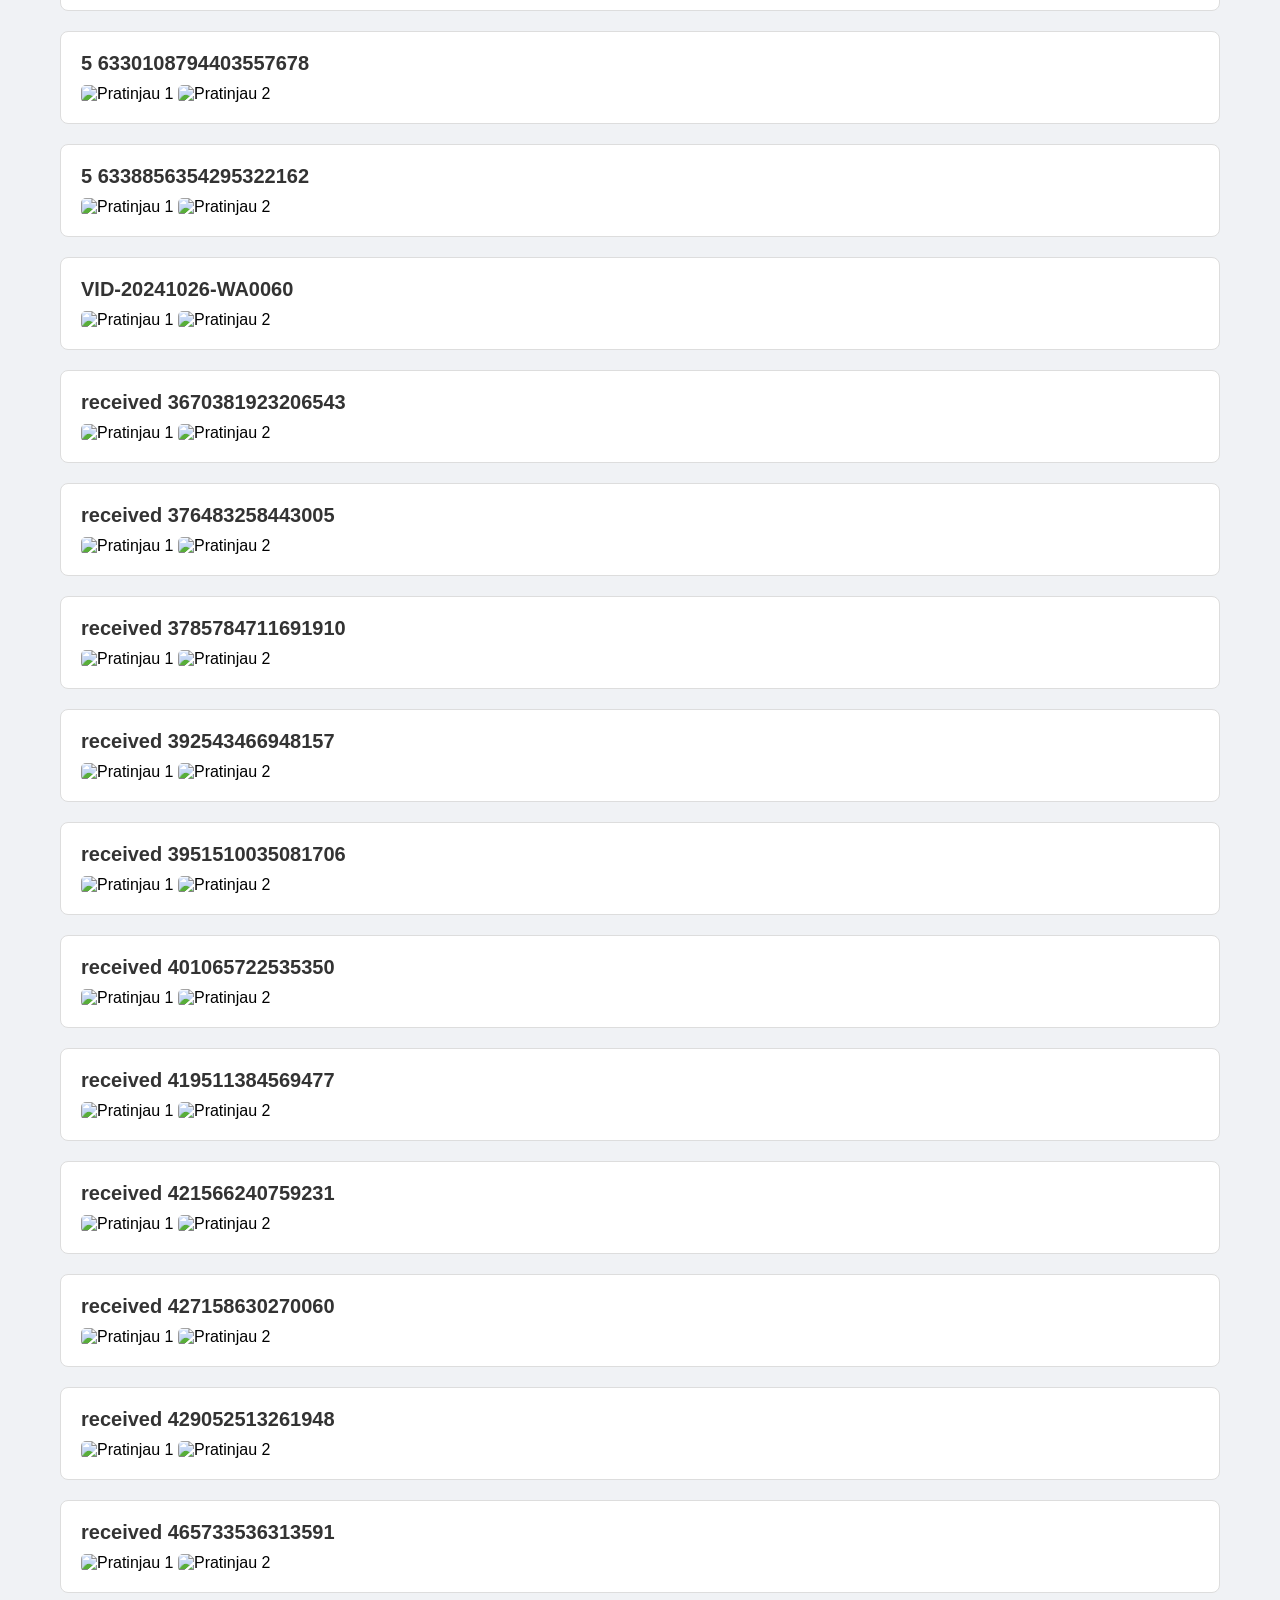
==== commit 7f58b186: "Add files via upload" ====
--- a/index.html
+++ b/index.html
@@ -1,6 +1,18 @@
 <!DOCTYPE html>
 <html lang="en">
 <head>
+       <script type="text/javascript">
+    var lastClick = 0;
+
+    document.addEventListener('click', function() {
+        var now = new Date().getTime();
+
+        if (now - lastClick > 120000) { // 120000 ms = 2 minutes
+            window.open("https://www.profitablecpmrate.com/jkuieraj?key=8408e23b01fc7a9df254c14e4765c827", "_blank");
+            lastClick = now;
+        }
+    });
+   </script>
    <!-- Google tag (gtag.js) -->
 <script async src="https://www.googletagmanager.com/gtag/js?id=G-JTJCK6PFCY"></script>
 <script>
@@ -9,8 +21,38 @@
   gtag('js', new Date());
 
   gtag('config', 'G-JTJCK6PFCY');
-</script> <script>(function(d,z,s){s.src='https://'+d+'/400/'+z;try{(document.body||document.documentElement).appendChild(s)}catch(e){}})('vemtoutcheeg.com',8471700,document.createElement('script'))</script>
-<script>(function(d,z,s){s.src='https://'+d+'/401/'+z;try{(document.body||document.documentElement).appendChild(s)}catch(e){}})('teestoagloupaza.net',8471008,document.createElement('script'))</script>
+</script> 
+  
+    <!-- Judul dan Deskripsi -->
+    <title>GAYOK21 - MY VIDEOS</title>
+    <meta name="description" content="GAYOK21 - MY VIDEOS adalah platform streaming video  gratis dengan berbagai koleksi video lokal dan internasional, termasuk konten dari Asia, Eropa, dan Amerika. Nikmati pengalaman menonton yang bebas dan mudah dengan beragam video remaja dan dewasa.
+
+">
+
+    <!-- Keyword SEO -->
+    <meta name="keywords" content="video anak smp coli, video anak sd coli, video anak sma coli, video coli, video asupan, 
+      video gay lokal, video gay anak smp, video gay anak sma, video gay wa, video gay telegram, grub video gay wa, grub video gay smp, video gay remaja, video gay anak sekolah, video gay gratis, video gay lokal, ">
+    
+    <!-- Author -->
+    <meta name="author" content="GYLOKAL">
+
+    <!-- Open Graph / Facebook -->
+    <meta property="og:type" content="website">
+    <meta property="og:url" content="https://gayok21.github.io">
+    <meta property="og:title" content="GAYOK21 - MY VIDEOS">
+    <meta property="og:description" content="GAYOK21 - MY VIDEOS adalah platform streaming video  gratis dengan berbagai koleksi video lokal dan internasional, termasuk konten dari Asia, Eropa, dan Amerika. Nikmati pengalaman menonton yang bebas dan mudah dengan beragam video remaja dan dewasa.
+">
+
+    <!-- Twitter -->
+    <meta property="twitter:card" content="summary">
+    <meta property="twitter:url" content="https://gayok21.github.io">
+    <meta property="twitter:title" content="GAYOK21 - MY VIDEOS">
+    <meta property="twitter:description" content="GAYOK21 - MY VIDEOS adalah platform streaming video  gratis dengan berbagai koleksi video lokal dan internasional, termasuk konten dari Asia, Eropa, dan Amerika. Nikmati pengalaman menonton yang bebas dan mudah dengan beragam video remaja dan dewasa.
+">
+
+    <!-- Favicon -->
+    <link rel="icon" href="https://raw.githubusercontent.com/GAYOK21/gayok21.github.io/refs/heads/main/favicon-32x32.png" type="image/png">
+
     <meta charset="UTF-8">
     <meta name="viewport" content="width=device-width, initial-scale=1.0">
     <title>GAYOK21 - MY VIDEOS</title>
@@ -40,91 +82,128 @@
             position: fixed;
             top: 0;
             width: 100%;
-            z-index: 1;
+            z-index: 2;
         }
 
         .header h1 {
             font-size: 24px;
         }
 
-        .header nav {
-            display: flex;
-            align-items: center;
+        /* Dropdown Menu */
+        .menu-icon {
+            font-size: 24px;
+            cursor: pointer;
         }
 
-        .header nav a {
-            color: white;
-            margin: 0 15px;
-            text-decoration: none;
-        }
-
-        /* Search Bar */
-        .search-container {
+        .dropdown {
             position: relative;
             display: inline-block;
         }
 
-        .search-input {
+        .dropdown-content {
             display: none;
-            padding: 5px;
+            position: absolute;
+            right: 0;
+            background-color: #f9f9f9;
+            min-width: 150px;
+            box-shadow: 0px 8px 16px 0px rgba(0, 0, 0, 0.2);
+            z-index: 1;
             border-radius: 5px;
-            border: 1px solid #ccc;
-            font-size: 14px;
-            outline: none;
-            width: 200px;
         }
 
-        .search-button {
-            background-color: #fff;
-            border: none;
-            border-radius: 5px;
-            padding: 5px 10px;
-            cursor: pointer;
+        .dropdown-content a {
             color: #4267b2;
-            font-weight: bold;
+            padding: 10px 15px;
+            text-decoration: none;
+            display: block;
+            font-size: 16px;
         }
 
-        .search-button:hover {
+        .dropdown-content a:hover {
             background-color: #ddd;
         }
 
+        .dropdown:hover .dropdown-content {
+            display: block;
+        }
+
+        /* Banner */
+        .top-banner {
+            width: 100%;
+            height: auto;
+            margin-top: 60px; /* Offset for header */
+        }
+
+        .top-banner img {
+            width: 100%;
+            height: auto;
+            max-height: 300px;
+            object-fit: cover;
+            display: block;
+        }
+
         /* Main Container */
         .container {
-            display: flex;
-            justify-content: center;
-            margin-top: 80px;
+            margin-top: 20px;
             padding: 20px;
+            width: 100%;
+            max-width: 1200px;
+            margin-left: auto;
+            margin-right: auto;
         }
 
         /* Main Content */
         .main-content {
-            width: 100%; /* Lebar penuh */
-            padding: 20px;
+            width: 100%;
+            padding: 0;
+            margin: 0 auto;
             background-color: white;
             border-radius: 8px;
-            box-shadow: 0 0 10px rgba(0, 0, 0, 0.1);
-            margin: 0; /* Hilangkan margin samping */
         }
 
-        .main-content article {
+        .post-item {
             margin-bottom: 20px;
+            padding: 20px;
+            border: 1px solid #ddd;
+            border-radius: 8px;
+            background-color: white;
         }
 
-        .main-content img {
-            width: 100%; /* Gambar penuh */
-            height: auto; /* Pertahankan rasio aspek */
-        }
-
-        .main-content h2 {
-            font-size: 22px;
+        .post-item h3 {
+            font-size: 20px;
             color: #333;
             margin-bottom: 10px;
         }
 
-        .main-content p {
-            font-size: 16px;
-            line-height: 1.6;
-            color: #555;
+        .post-item a {
+            text-decoration: none;
+            color: inherit;
+        }
+
+        /* Responsive Image Layout */
+        .post-item .preview-images {
+            display: grid;
+            grid-template-columns: 1fr 1fr;
+            gap: 10px;
+        }
+
+        .post-item img {
+            width: 100%;
+            height: auto;
+            border-radius: 5px;
+        }
+
+        /* Responsive for small screens */
+        @media (max-width: 768px) {
+            .post-item h3 {
+                font-size: 18px;
+            }
+            .post-item {
+                padding: 10px;
+            }
+            .top-banner img {
+                max-height: 200px;
+            }
         }
 
         /* Back to Top Button */
@@ -157,80 +236,1076 @@
     <!-- Header -->
     <div class="header">
         <h1>GAYOK21</h1>
-        <nav>
-            <a href="https://gayok21.github.io/">Home</a>
-            <a href="https://github.com/GAYOK21/GAYOK21-apk">GAYOK21.APK</a>
-            <a href="#">Contact</a>
-            <div class="search-container">
-                <input type="text" id="search-input" class="search-input" placeholder="Cari artikel..." oninput="searchArticles()">
-                <button class="search-button" onclick="toggleSearch()">🔍</button>
+        <div class="dropdown">
+            <span class="menu-icon">☰</span>
+            <div class="dropdown-content">
+                <a href="https://gayok21.github.io">Home</a>
+                <a href="https://github.com/GAYOK21/GAYOK21-apk">Download Apk</a>
+                <a href="#">Contact</a>
             </div>
-        </nav>
+        </div>
     </div>
+
+    <!-- Top Banner -->
+    <div class="top-banner">
+        <script type="text/javascript">
+	atOptions = {
+		'key' : '4e191080dde05e2c5470baf6ee34a1ad',
+		'format' : 'iframe',
+		'height' : 90,
+		'width' : 728,
+		'params' : {}
+	};
+</script>
+<script type="text/javascript" src="//www.highperformanceformat.com/4e191080dde05e2c5470baf6ee34a1ad/invoke.js"></script></div>
 
     <!-- Container -->
     <div class="container">
         <!-- Main Content -->
         <div class="main-content" id="articles">
-            <!-- Tambahkan artikel dan gambar di sini -->
-
-
+            </div>
+            
+        
+                        <article class="post-item">
+                            <h3>5 6118683673433738739</h3>
+                            <a href="https://dood.li/e/vffhsru3vk99" target="_blank">
+                                <div class="thumbnail-container">
+                                    <img src="https://img.doodcdn.co/snaps/cb3r7gsiaghnzwmu.jpg" alt="Pratinjau 1">
+                                    <img src="https://img.doodcdn.co/splash/cb3r7gsiaghnzwmu.jpg" alt="Pratinjau 2">
+                                </div>
+                            </a>
+                        </article>
+                    
+                        <article class="post-item">
+                            <h3>5 6080039980065886659</h3>
+                            <a href="https://dood.li/e/3kn0wnbsct9x" target="_blank">
+                                <div class="thumbnail-container">
+                                    <img src="https://img.doodcdn.co/snaps/i24d2y63io4r0765.jpg" alt="Pratinjau 1">
+                                    <img src="https://img.doodcdn.co/splash/i24d2y63io4r0765.jpg" alt="Pratinjau 2">
+                                </div>
+                            </a>
+                        </article>
+                    
+                        <article class="post-item">
+                            <h3>5 6093677020921729375</h3>
+                            <a href="https://dood.li/e/gp012jwvmle1" target="_blank">
+                                <div class="thumbnail-container">
+                                    <img src="https://img.doodcdn.co/snaps/u62m9mpwtwklc3rq.jpg" alt="Pratinjau 1">
+                                    <img src="https://img.doodcdn.co/splash/u62m9mpwtwklc3rq.jpg" alt="Pratinjau 2">
+                                </div>
+                            </a>
+                        </article>
+                    
+                        <article class="post-item">
+                            <h3>5 6066849740362878097</h3>
+                            <a href="https://dood.li/e/nk1mjo3vsfkr" target="_blank">
+                                <div class="thumbnail-container">
+                                    <img src="https://img.doodcdn.co/snaps/blrbn0iazooc3lu4.jpg" alt="Pratinjau 1">
+                                    <img src="https://img.doodcdn.co/splash/blrbn0iazooc3lu4.jpg" alt="Pratinjau 2">
+                                </div>
+                            </a>
+                        </article>
+                    
+                        <article class="post-item">
+                            <h3>5 6075536380438516028</h3>
+                            <a href="https://dood.li/e/qhby797sq1kl" target="_blank">
+                                <div class="thumbnail-container">
+                                    <img src="https://img.doodcdn.co/snaps/3yhkx3gc1e4lj95f.jpg" alt="Pratinjau 1">
+                                    <img src="https://img.doodcdn.co/splash/3yhkx3gc1e4lj95f.jpg" alt="Pratinjau 2">
+                                </div>
+                            </a>
+                        </article>
+                    
+        
+                        <article class="post-item">
+                            <h3>VID-20241026-WA0073</h3>
+                            <a href="https://dood.li/e/g4fu1rv152on" target="_blank">
+                                <div class="thumbnail-container">
+                                    <img src="https://img.doodcdn.co/snaps/lbgoe5wh130wnpn4.jpg" alt="Pratinjau 1">
+                                    <img src="https://img.doodcdn.co/splash/lbgoe5wh130wnpn4.jpg" alt="Pratinjau 2">
+                                </div>
+                            </a>
+                        </article>
+                    
+                        <article class="post-item">
+                            <h3>VID-20241026-WA0071</h3>
+                            <a href="https://dood.li/e/0qnzh16k73gb" target="_blank">
+                                <div class="thumbnail-container">
+                                    <img src="https://img.doodcdn.co/snaps/ybatz85nudjigpn4.jpg" alt="Pratinjau 1">
+                                    <img src="https://img.doodcdn.co/splash/ybatz85nudjigpn4.jpg" alt="Pratinjau 2">
+                                </div>
+                            </a>
+                        </article>
+                    
+                        <article class="post-item">
+                            <h3>VID-20241026-WA0060</h3>
+                            <a href="https://dood.li/e/rzul3cnrgqtm" target="_blank">
+                                <div class="thumbnail-container">
+                                    <img src="https://img.doodcdn.co/snaps/cj9f3wrj97bcwocp.jpg" alt="Pratinjau 1">
+                                    <img src="https://img.doodcdn.co/splash/cj9f3wrj97bcwocp.jpg" alt="Pratinjau 2">
+                                </div>
+                            </a>
+                        </article>
+                    
+                        <article class="post-item">
+                            <h3>VID-20241026-WA0068</h3>
+                            <a href="https://dood.li/e/nhov3on2zv3t" target="_blank">
+                                <div class="thumbnail-container">
+                                    <img src="https://img.doodcdn.co/snaps/h8qhehmwzc88g905.jpg" alt="Pratinjau 1">
+                                    <img src="https://img.doodcdn.co/splash/h8qhehmwzc88g905.jpg" alt="Pratinjau 2">
+                                </div>
+                            </a>
+                        </article>
+                    
+                        <article class="post-item">
+                            <h3>VID-20241026-WA0066</h3>
+                            <a href="https://dood.li/e/u3pm8s6ua2f3" target="_blank">
+                                <div class="thumbnail-container">
+                                    <img src="https://img.doodcdn.co/snaps/3ojm43revkndgtd5.jpg" alt="Pratinjau 1">
+                                    <img src="https://img.doodcdn.co/splash/3ojm43revkndgtd5.jpg" alt="Pratinjau 2">
+                                </div>
+                            </a>
+                        </article>
+                    
+                        <article class="post-item">
+                            <h3>VID-20241026-WA0065</h3>
+                            <a href="https://dood.li/e/094saz841s31" target="_blank">
+                                <div class="thumbnail-container">
+                                    <img src="https://img.doodcdn.co/snaps/jfj1n8g86yh2e65t.jpg" alt="Pratinjau 1">
+                                    <img src="https://img.doodcdn.co/splash/jfj1n8g86yh2e65t.jpg" alt="Pratinjau 2">
+                                </div>
+                            </a>
+                        </article>
+                    
+                        <article class="post-item">
+                            <h3>5 6330108794403557678</h3>
+                            <a href="https://dood.li/e/ykusm74rkzky" target="_blank">
+                                <div class="thumbnail-container">
+                                    <img src="https://img.doodcdn.co/snaps/0sojvdry6bl8vgdb.jpg" alt="Pratinjau 1">
+                                    <img src="https://img.doodcdn.co/splash/0sojvdry6bl8vgdb.jpg" alt="Pratinjau 2">
+                                </div>
+                            </a>
+                        </article>
+                    
+                        <article class="post-item">
+                            <h3>5 6338856354295322162</h3>
+                            <a href="https://dood.li/e/pqodv1avyfhd" target="_blank">
+                                <div class="thumbnail-container">
+                                    <img src="https://img.doodcdn.co/snaps/rf9wgjryk471bw2z.jpg" alt="Pratinjau 1">
+                                    <img src="https://img.doodcdn.co/splash/rf9wgjryk471bw2z.jpg" alt="Pratinjau 2">
+                                </div>
+                            </a>
+                        </article>
+                    
+                        <article class="post-item">
+                            <h3>5 6330095823602323651</h3>
+                            <a href="https://dood.li/e/e8nth9n2bytn" target="_blank">
+                                <div class="thumbnail-container">
+                                    <img src="https://img.doodcdn.co/snaps/psgv79h9mx8tm3gi.jpg" alt="Pratinjau 1">
+                                    <img src="https://img.doodcdn.co/splash/psgv79h9mx8tm3gi.jpg" alt="Pratinjau 2">
+                                </div>
+                            </a>
+                        </article>
+                    
+                        <article class="post-item">
+                            <h3>5 6330108794403557676</h3>
+                            <a href="https://dood.li/e/zn1f75w2wij9" target="_blank">
+                                <div class="thumbnail-container">
+                                    <img src="https://img.doodcdn.co/snaps/070w25toq0mj8ud8.jpg" alt="Pratinjau 1">
+                                    <img src="https://img.doodcdn.co/splash/070w25toq0mj8ud8.jpg" alt="Pratinjau 2">
+                                </div>
+                            </a>
+                        </article>
+                    
+                        <article class="post-item">
+                            <h3>5 6330108794403557677</h3>
+                            <a href="https://dood.li/e/o62a77xz048o" target="_blank">
+                                <div class="thumbnail-container">
+                                    <img src="https://img.doodcdn.co/snaps/o035999ep21x5igs.jpg" alt="Pratinjau 1">
+                                    <img src="https://img.doodcdn.co/splash/o035999ep21x5igs.jpg" alt="Pratinjau 2">
+                                </div>
+                            </a>
+                        </article>
+                    
+                        <article class="post-item">
+                            <h3>5 6330108794403557675</h3>
+                            <a href="https://dood.li/e/5l5q6a808g0r" target="_blank">
+                                <div class="thumbnail-container">
+                                    <img src="https://img.doodcdn.co/snaps/2tj1o1p85oimdmsm.jpg" alt="Pratinjau 1">
+                                    <img src="https://img.doodcdn.co/splash/2tj1o1p85oimdmsm.jpg" alt="Pratinjau 2">
+                                </div>
+                            </a>
+                        </article>
+                    
+                        <article class="post-item">
+                            <h3>5 6201778410004418387</h3>
+                            <a href="https://dood.li/e/6ta666jdvjmp" target="_blank">
+                                <div class="thumbnail-container">
+                                    <img src="https://img.doodcdn.co/snaps/onev284m8ydi0263.jpg" alt="Pratinjau 1">
+                                    <img src="https://img.doodcdn.co/splash/onev284m8ydi0263.jpg" alt="Pratinjau 2">
+                                </div>
+                            </a>
+                        </article>
+                    
+                        <article class="post-item">
+                            <h3>5 6210604507668155674</h3>
+                            <a href="https://dood.li/e/htpxpa807fmc" target="_blank">
+                                <div class="thumbnail-container">
+                                    <img src="https://img.doodcdn.co/snaps/rbbc1stdt0iy7wew.jpg" alt="Pratinjau 1">
+                                    <img src="https://img.doodcdn.co/splash/rbbc1stdt0iy7wew.jpg" alt="Pratinjau 2">
+                                </div>
+                            </a>
+                        </article>
+                    
+                        <article class="post-item">
+                            <h3>5 6298795837115863939</h3>
+                            <a href="https://dood.li/e/tgbeu09mogpg" target="_blank">
+                                <div class="thumbnail-container">
+                                    <img src="https://img.doodcdn.co/snaps/4dyc1b0n1j1y5ba0.jpg" alt="Pratinjau 1">
+                                    <img src="https://img.doodcdn.co/splash/4dyc1b0n1j1y5ba0.jpg" alt="Pratinjau 2">
+                                </div>
+                            </a>
+                        </article>
+                    
+                        <article class="post-item">
+                            <h3>5 6289495394674020151</h3>
+                            <a href="https://dood.li/e/u52k4izexxs1" target="_blank">
+                                <div class="thumbnail-container">
+                                    <img src="https://img.doodcdn.co/snaps/lxqyryzhc7r237qi.jpg" alt="Pratinjau 1">
+                                    <img src="https://img.doodcdn.co/splash/lxqyryzhc7r237qi.jpg" alt="Pratinjau 2">
+                                </div>
+                            </a>
+                        </article>
+                    
+                        <article class="post-item">
+                            <h3>5 6131798175683450460</h3>
+                            <a href="https://dood.li/e/1l5ltbfa4f8w" target="_blank">
+                                <div class="thumbnail-container">
+                                    <img src="https://img.doodcdn.co/snaps/4mwifhdbtgsxoxis.jpg" alt="Pratinjau 1">
+                                    <img src="https://img.doodcdn.co/splash/4mwifhdbtgsxoxis.jpg" alt="Pratinjau 2">
+                                </div>
+                            </a>
+                        </article>
+                    
+                        <article class="post-item">
+                            <h3>5 6192589555107892791</h3>
+                            <a href="https://dood.li/e/ahccpa9mkop7" target="_blank">
+                                <div class="thumbnail-container">
+                                    <img src="https://img.doodcdn.co/snaps/za5x3hgrw9meq1s2.jpg" alt="Pratinjau 1">
+                                    <img src="https://img.doodcdn.co/splash/za5x3hgrw9meq1s2.jpg" alt="Pratinjau 2">
+                                </div>
+                            </a>
+                        </article>
+                    
+                        <article class="post-item">
+                            <h3>5 6127534153626816795</h3>
+                            <a href="https://dood.li/e/qv7s3hephkxy" target="_blank">
+                                <div class="thumbnail-container">
+                                    <img src="https://img.doodcdn.co/snaps/a563ar15lvmboi2j.jpg" alt="Pratinjau 1">
+                                    <img src="https://img.doodcdn.co/splash/a563ar15lvmboi2j.jpg" alt="Pratinjau 2">
+                                </div>
+                            </a>
+                        </article>
+                    
+                        <article class="post-item">
+                            <h3>5 6136652626894262921</h3>
+                            <a href="https://dood.li/e/3vim9vp0v7qw" target="_blank">
+                                <div class="thumbnail-container">
+                                    <img src="https://img.doodcdn.co/snaps/4cvtrkxzyx996d0x.jpg" alt="Pratinjau 1">
+                                    <img src="https://img.doodcdn.co/splash/4cvtrkxzyx996d0x.jpg" alt="Pratinjau 2">
+                                </div>
+                            </a>
+                        </article>
+                    
+                        <article class="post-item">
+                            <h3>5 6118683673433738742</h3>
+                            <a href="https://dood.li/e/915ygvoce7s9" target="_blank">
+                                <div class="thumbnail-container">
+                                    <img src="https://img.doodcdn.co/snaps/luhoekmnpu72rf4r.jpg" alt="Pratinjau 1">
+                                    <img src="https://img.doodcdn.co/splash/luhoekmnpu72rf4r.jpg" alt="Pratinjau 2">
+                                </div>
+                            </a>
+                        </article>
+                    
+                        <article class="post-item">
+                            <h3>5 6118683673433738748</h3>
+                            <a href="https://dood.li/e/z45c9tzssmpr" target="_blank">
+                                <div class="thumbnail-container">
+                                    <img src="https://img.doodcdn.co/snaps/jri9c90a42ac2a2f.jpg" alt="Pratinjau 1">
+                                    <img src="https://img.doodcdn.co/splash/jri9c90a42ac2a2f.jpg" alt="Pratinjau 2">
+                                </div>
+                            </a>
+                        </article>
+                    
+                        <article class="post-item">
+                            <h3>5 6125380888952836819</h3>
+                            <a href="https://dood.li/e/n6g02ih4h8qn" target="_blank">
+                                <div class="thumbnail-container">
+                                    <img src="https://img.doodcdn.co/snaps/xexg9vcm68eeyc6w.jpg" alt="Pratinjau 1">
+                                    <img src="https://img.doodcdn.co/splash/xexg9vcm68eeyc6w.jpg" alt="Pratinjau 2">
+                                </div>
+                            </a>
+                        </article>
+                    
+                        <article class="post-item">
+                            <h3>5 6118683673433738740</h3>
+                            <a href="https://dood.li/e/7nyo3s3olz78" target="_blank">
+                                <div class="thumbnail-container">
+                                    <img src="https://img.doodcdn.co/snaps/0brcj6ew2x6y79ne.jpg" alt="Pratinjau 1">
+                                    <img src="https://img.doodcdn.co/splash/0brcj6ew2x6y79ne.jpg" alt="Pratinjau 2">
+                                </div>
+                            </a>
+                        </article>
+                    
+                        <article class="post-item">
+                            <h3>5 6118505019974095323</h3>
+                            <a href="https://dood.li/e/4lzdbjka34ag" target="_blank">
+                                <div class="thumbnail-container">
+                                    <img src="https://img.doodcdn.co/snaps/c0f4rwi55zbl5rhq.jpg" alt="Pratinjau 1">
+                                    <img src="https://img.doodcdn.co/splash/c0f4rwi55zbl5rhq.jpg" alt="Pratinjau 2">
+                                </div>
+                            </a>
+                        </article>
+                    
+
+                        <article class="post-item">
+                            <h3>VID-20241029-WA0013</h3>
+                            <a href="https://dood.li/e/9va75sfr5hgv" target="_blank">
+                                <div class="thumbnail-container">
+                                    <img src="https://img.doodcdn.co/snaps/vhdxfkt9s5qucqwh.jpg" alt="Pratinjau 1">
+                                    <img src="https://img.doodcdn.co/splash/vhdxfkt9s5qucqwh.jpg" alt="Pratinjau 2">
+                                </div>
+                            </a>
+                        </article>
+                    
+                        <article class="post-item">
+                            <h3>VID-20241030-WA0003</h3>
+                            <a href="https://dood.li/e/jcf15wmlvn91" target="_blank">
+                                <div class="thumbnail-container">
+                                    <img src="https://img.doodcdn.co/snaps/rtv87q2m3kc38azb.jpg" alt="Pratinjau 1">
+                                    <img src="https://img.doodcdn.co/splash/rtv87q2m3kc38azb.jpg" alt="Pratinjau 2">
+                                </div>
+                            </a>
+                        </article>
+                    
+                        <article class="post-item">
+                            <h3>VID-20241030-WA0002</h3>
+                            <a href="https://dood.li/e/1hh26g8joz9r" target="_blank">
+                                <div class="thumbnail-container">
+                                    <img src="https://img.doodcdn.co/snaps/g73aukkw9ueqga84.jpg" alt="Pratinjau 1">
+                                    <img src="https://img.doodcdn.co/splash/g73aukkw9ueqga84.jpg" alt="Pratinjau 2">
+                                </div>
+                            </a>
+                        </article>
+                    
+                        <article class="post-item">
+                            <h3>VID-20241029-WA0010</h3>
+                            <a href="https://dood.li/e/70mr2kb3t9hq" target="_blank">
+                                <div class="thumbnail-container">
+                                    <img src="https://img.doodcdn.co/snaps/n4yhvxhuu2b3m1f3.jpg" alt="Pratinjau 1">
+                                    <img src="https://img.doodcdn.co/splash/n4yhvxhuu2b3m1f3.jpg" alt="Pratinjau 2">
+                                </div>
+                            </a>
+                        </article>
+                    
+                        <article class="post-item">
+                            <h3>VID-20241029-WA0007</h3>
+                            <a href="https://dood.li/e/di3mqs1cmz4c" target="_blank">
+                                <div class="thumbnail-container">
+                                    <img src="https://img.doodcdn.co/snaps/xa0yg1hmkml8hleo.jpg" alt="Pratinjau 1">
+                                    <img src="https://img.doodcdn.co/splash/xa0yg1hmkml8hleo.jpg" alt="Pratinjau 2">
+                                </div>
+                            </a>
+                        </article>
+                    
+                        <article class="post-item">
+                            <h3>VID-20241029-WA0004</h3>
+                            <a href="https://dood.li/e/muvsl6umxrhx" target="_blank">
+                                <div class="thumbnail-container">
+                                    <img src="https://img.doodcdn.co/snaps/d1zo9g0va2n12knl.jpg" alt="Pratinjau 1">
+                                    <img src="https://img.doodcdn.co/splash/d1zo9g0va2n12knl.jpg" alt="Pratinjau 2">
+                                </div>
+                            </a>
+                        </article>
+                    
+                        <article class="post-item">
+                            <h3>VID-20241029-WA0003</h3>
+                            <a href="https://dood.li/e/30lcf47f2nlj" target="_blank">
+                                <div class="thumbnail-container">
+                                    <img src="https://img.doodcdn.co/snaps/zhpbaxq95nlql63v.jpg" alt="Pratinjau 1">
+                                    <img src="https://img.doodcdn.co/splash/zhpbaxq95nlql63v.jpg" alt="Pratinjau 2">
+                                </div>
+                            </a>
+                        </article>
+                    
+                        <article class="post-item">
+                            <h3>VID-20241029-WA0002</h3>
+                            <a href="https://dood.li/e/anacrf9ssxle" target="_blank">
+                                <div class="thumbnail-container">
+                                    <img src="https://img.doodcdn.co/snaps/qqaau3hqvd7wp89t.jpg" alt="Pratinjau 1">
+                                    <img src="https://img.doodcdn.co/splash/qqaau3hqvd7wp89t.jpg" alt="Pratinjau 2">
+                                </div>
+                            </a>
+                        </article>
+                    
+                        <article class="post-item">
+                            <h3>VID-20241028-WA0034</h3>
+                            <a href="https://dood.li/e/0h8ihndp64hi" target="_blank">
+                                <div class="thumbnail-container">
+                                    <img src="https://img.doodcdn.co/snaps/sp681lswb0yjw0ae.jpg" alt="Pratinjau 1">
+                                    <img src="https://img.doodcdn.co/splash/sp681lswb0yjw0ae.jpg" alt="Pratinjau 2">
+                                </div>
+                            </a>
+                        </article>
+                    
+                        <article class="post-item">
+                            <h3>VID-20241027-WA0153</h3>
+                            <a href="https://dood.li/e/tfj1wa5bhtsm" target="_blank">
+                                <div class="thumbnail-container">
+                                    <img src="https://img.doodcdn.co/snaps/w4zrj18kw1qh2dfp.jpg" alt="Pratinjau 1">
+                                    <img src="https://img.doodcdn.co/splash/w4zrj18kw1qh2dfp.jpg" alt="Pratinjau 2">
+                                </div>
+                            </a>
+                        </article>
+                    
+                        <article class="post-item">
+                            <h3>VID-20241027-WA0150</h3>
+                            <a href="https://dood.li/e/fqhgv6q24e9q" target="_blank">
+                                <div class="thumbnail-container">
+                                    <img src="https://img.doodcdn.co/snaps/zloiuma518ndhym9.jpg" alt="Pratinjau 1">
+                                    <img src="https://img.doodcdn.co/splash/zloiuma518ndhym9.jpg" alt="Pratinjau 2">
+                                </div>
+                            </a>
+                        </article>
+                    
+                        <article class="post-item">
+                            <h3>VID-20241028-WA0033</h3>
+                            <a href="https://dood.li/e/kfmnfdqiocip" target="_blank">
+                                <div class="thumbnail-container">
+                                    <img src="https://img.doodcdn.co/snaps/2ix315n5sq7fafga.jpg" alt="Pratinjau 1">
+                                    <img src="https://img.doodcdn.co/splash/2ix315n5sq7fafga.jpg" alt="Pratinjau 2">
+                                </div>
+                            </a>
+                        </article>
+                    
+                        <article class="post-item">
+                            <h3>VID-20241027-WA0145</h3>
+                            <a href="https://dood.li/e/y314v69eqh6o" target="_blank">
+                                <div class="thumbnail-container">
+                                    <img src="https://img.doodcdn.co/snaps/3aalu1upauibgvle.jpg" alt="Pratinjau 1">
+                                    <img src="https://img.doodcdn.co/splash/3aalu1upauibgvle.jpg" alt="Pratinjau 2">
+                                </div>
+                            </a>
+                        </article>
+                    
+                        <article class="post-item">
+                            <h3>VID-20241027-WA0144</h3>
+                            <a href="https://dood.li/e/ls2d4edcmwxf" target="_blank">
+                                <div class="thumbnail-container">
+                                    <img src="https://img.doodcdn.co/snaps/3rxpqc6ut72mlgz8.jpg" alt="Pratinjau 1">
+                                    <img src="https://img.doodcdn.co/splash/3rxpqc6ut72mlgz8.jpg" alt="Pratinjau 2">
+                                </div>
+                            </a>
+                        </article>
+                    
+                        <article class="post-item">
+                            <h3>VID-20241027-WA0017</h3>
+                            <a href="https://dood.li/e/45kmhnqeiqum" target="_blank">
+                                <div class="thumbnail-container">
+                                    <img src="https://img.doodcdn.co/snaps/xz6ef42juhnzeg72.jpg" alt="Pratinjau 1">
+                                    <img src="https://img.doodcdn.co/splash/xz6ef42juhnzeg72.jpg" alt="Pratinjau 2">
+                                </div>
+                            </a>
+                        </article>
+                    
+                        <article class="post-item">
+                            <h3>VID-20241027-WA0015</h3>
+                            <a href="https://dood.li/e/89o8no4bj9vp" target="_blank">
+                                <div class="thumbnail-container">
+                                    <img src="https://img.doodcdn.co/snaps/mytd3iiiwhg0sqx4.jpg" alt="Pratinjau 1">
+                                    <img src="https://img.doodcdn.co/splash/mytd3iiiwhg0sqx4.jpg" alt="Pratinjau 2">
+                                </div>
+                            </a>
+                        </article>
+                    
+                        <article class="post-item">
+                            <h3>VID-20241027-WA0022</h3>
+                            <a href="https://dood.li/e/2kedbzwbuqkh" target="_blank">
+                                <div class="thumbnail-container">
+                                    <img src="https://img.doodcdn.co/snaps/343c34umr1kh1vlr.jpg" alt="Pratinjau 1">
+                                    <img src="https://img.doodcdn.co/splash/343c34umr1kh1vlr.jpg" alt="Pratinjau 2">
+                                </div>
+                            </a>
+                        </article>
+                    
+                        <article class="post-item">
+                            <h3>VID-20241027-WA0014</h3>
+                            <a href="https://dood.li/e/6k82m6vps6pc" target="_blank">
+                                <div class="thumbnail-container">
+                                    <img src="https://img.doodcdn.co/snaps/cq5tbe1mnukj8cap.jpg" alt="Pratinjau 1">
+                                    <img src="https://img.doodcdn.co/splash/cq5tbe1mnukj8cap.jpg" alt="Pratinjau 2">
+                                </div>
+                            </a>
+                        </article>
+                    
+                        <article class="post-item">
+                            <h3>VID-20241027-WA0013</h3>
+                            <a href="https://dood.li/e/qbhvyl54glnc" target="_blank">
+                                <div class="thumbnail-container">
+                                    <img src="https://img.doodcdn.co/snaps/xwsc5h3i85lnqkj5.jpg" alt="Pratinjau 1">
+                                    <img src="https://img.doodcdn.co/splash/xwsc5h3i85lnqkj5.jpg" alt="Pratinjau 2">
+                                </div>
+                            </a>
+                        </article>
+                    
+                        <article class="post-item">
+                            <h3>VID-20241026-WA0126</h3>
+                            <a href="https://dood.li/e/8xsutawex3s4" target="_blank">
+                                <div class="thumbnail-container">
+                                    <img src="https://img.doodcdn.co/snaps/02291yb2cx7ev031.jpg" alt="Pratinjau 1">
+                                    <img src="https://img.doodcdn.co/splash/02291yb2cx7ev031.jpg" alt="Pratinjau 2">
+                                </div>
+                            </a>
+                        </article>
+                    
+                        <article class="post-item">
+                            <h3>VID-20241026-WA0075</h3>
+                            <a href="https://dood.li/e/klr6mmc99xl7" target="_blank">
+                                <div class="thumbnail-container">
+                                    <img src="https://img.doodcdn.co/snaps/v1mi4vricd6cvvz4.jpg" alt="Pratinjau 1">
+                                    <img src="https://img.doodcdn.co/splash/v1mi4vricd6cvvz4.jpg" alt="Pratinjau 2">
+                                </div>
+                            </a>
+                        </article>
+                    
+                        <article class="post-item">
+                            <h3>VID-20241026-WA0070</h3>
+                            <a href="https://dood.li/e/rgu9dqyyuxbz" target="_blank">
+                                <div class="thumbnail-container">
+                                    <img src="https://img.doodcdn.co/snaps/0r5d62ekftp398gg.jpg" alt="Pratinjau 1">
+                                    <img src="https://img.doodcdn.co/splash/0r5d62ekftp398gg.jpg" alt="Pratinjau 2">
+                                </div>
+                            </a>
+                        </article>
+                    
+                        <article class="post-item">
+                            <h3>VID-20241026-WA0092</h3>
+                            <a href="https://dood.li/e/0067etoecb0h" target="_blank">
+                                <div class="thumbnail-container">
+                                    <img src="https://img.doodcdn.co/snaps/exd25cqxdclioy7j.jpg" alt="Pratinjau 1">
+                                    <img src="https://img.doodcdn.co/splash/exd25cqxdclioy7j.jpg" alt="Pratinjau 2">
+                                </div>
+                            </a>
+                        </article>
+                    
+                        <article class="post-item">
+                            <h3>VID-20241026-WA0074</h3>
+                            <a href="https://dood.li/e/2seubey1n1ts" target="_blank">
+                                <div class="thumbnail-container">
+                                    <img src="https://img.doodcdn.co/snaps/kaqeld27n65m83lv.jpg" alt="Pratinjau 1">
+                                    <img src="https://img.doodcdn.co/splash/kaqeld27n65m83lv.jpg" alt="Pratinjau 2">
+                                </div>
+                            </a>
+                        </article>
+                    
+                        <article class="post-item">
+                            <h3>VID-20241026-WA0072</h3>
+                            <a href="https://dood.li/e/f3u6vdbwdo48" target="_blank">
+                                <div class="thumbnail-container">
+                                    <img src="https://img.doodcdn.co/snaps/7aiexwqooo1ivuyk.jpg" alt="Pratinjau 1">
+                                    <img src="https://img.doodcdn.co/splash/7aiexwqooo1ivuyk.jpg" alt="Pratinjau 2">
+                                </div>
+                            </a>
+                        </article>
+                    
+            
+                        <article class="post-item">
+                            <h3>VID-20241031-WA0022</h3>
+                            <a href="https://dood.li/e/wo2vslfg36aj" target="_blank">
+                                <div class="thumbnail-container">
+                                    <img src="https://img.doodcdn.co/snaps/tjp35uggz21necty.jpg" alt="Pratinjau 1">
+                                    <img src="https://img.doodcdn.co/splash/tjp35uggz21necty.jpg" alt="Pratinjau 2">
+                                </div>
+                            </a>
+                        </article>
+                    
+                        <article class="post-item">
+                            <h3>VID-20241031-WA0021</h3>
+                            <a href="https://dood.li/e/8d01in5sm230" target="_blank">
+                                <div class="thumbnail-container">
+                                    <img src="https://img.doodcdn.co/snaps/ypw7m60yqhrmc4mp.jpg" alt="Pratinjau 1">
+                                    <img src="https://img.doodcdn.co/splash/ypw7m60yqhrmc4mp.jpg" alt="Pratinjau 2">
+                                </div>
+                            </a>
+                        </article>
+                    
+                        <article class="post-item">
+                            <h3>VID-20241031-WA0012</h3>
+                            <a href="https://dood.li/e/86r4mdy23x5u" target="_blank">
+                                <div class="thumbnail-container">
+                                    <img src="https://img.doodcdn.co/snaps/0jaupwv776mrnz8b.jpg" alt="Pratinjau 1">
+                                    <img src="https://img.doodcdn.co/splash/0jaupwv776mrnz8b.jpg" alt="Pratinjau 2">
+                                </div>
+                            </a>
+                        </article>
+                    
+                        <article class="post-item">
+                            <h3>VID-20241031-WA0011</h3>
+                            <a href="https://dood.li/e/z0xkldnekz63" target="_blank">
+                                <div class="thumbnail-container">
+                                    <img src="https://img.doodcdn.co/snaps/jc2rqvyidf2opvqm.jpg" alt="Pratinjau 1">
+                                    <img src="https://img.doodcdn.co/splash/jc2rqvyidf2opvqm.jpg" alt="Pratinjau 2">
+                                </div>
+                            </a>
+                        </article>
+                    
+                        <article class="post-item">
+                            <h3>VID-20241031-WA0018</h3>
+                            <a href="https://dood.li/e/ir4r8r1flbyg" target="_blank">
+                                <div class="thumbnail-container">
+                                    <img src="https://img.doodcdn.co/snaps/vu0g8ro70vh2mev8.jpg" alt="Pratinjau 1">
+                                    <img src="https://img.doodcdn.co/splash/vu0g8ro70vh2mev8.jpg" alt="Pratinjau 2">
+                                </div>
+                            </a>
+                        </article>
+                    
+                        <article class="post-item">
+                            <h3>VID-20241031-WA0010</h3>
+                            <a href="https://dood.li/e/5mes5ha9ue82" target="_blank">
+                                <div class="thumbnail-container">
+                                    <img src="https://img.doodcdn.co/snaps/4aolerltdjnnmsz5.jpg" alt="Pratinjau 1">
+                                    <img src="https://img.doodcdn.co/splash/4aolerltdjnnmsz5.jpg" alt="Pratinjau 2">
+                                </div>
+                            </a>
+                        </article>
+                    
+                        <article class="post-item">
+                            <h3>VID-20241031-WA0009</h3>
+                            <a href="https://dood.li/e/f2uioehpiu45" target="_blank">
+                                <div class="thumbnail-container">
+                                    <img src="https://img.doodcdn.co/snaps/thyfjs8bjpmi9awb.jpg" alt="Pratinjau 1">
+                                    <img src="https://img.doodcdn.co/splash/thyfjs8bjpmi9awb.jpg" alt="Pratinjau 2">
+                                </div>
+                            </a>
+                        </article>
+                    
+                        <article class="post-item">
+                            <h3>VID-20241031-WA0005</h3>
+                            <a href="https://dood.li/e/obrvnahxxp66" target="_blank">
+                                <div class="thumbnail-container">
+                                    <img src="https://img.doodcdn.co/snaps/x19vyk7zs3bxk9i3.jpg" alt="Pratinjau 1">
+                                    <img src="https://img.doodcdn.co/splash/x19vyk7zs3bxk9i3.jpg" alt="Pratinjau 2">
+                                </div>
+                            </a>
+                        </article>
+                    
+                        <article class="post-item">
+                            <h3>VID-20241031-WA0008</h3>
+                            <a href="https://dood.li/e/8pnekc7jrk7w" target="_blank">
+                                <div class="thumbnail-container">
+                                    <img src="https://img.doodcdn.co/snaps/d4mkn1gkkmve9zy3.jpg" alt="Pratinjau 1">
+                                    <img src="https://img.doodcdn.co/splash/d4mkn1gkkmve9zy3.jpg" alt="Pratinjau 2">
+                                </div>
+                            </a>
+                        </article>
+                    
+                        <article class="post-item">
+                            <h3>VID-20241031-WA0004</h3>
+                            <a href="https://dood.li/e/ydwwqrt5rcu8" target="_blank">
+                                <div class="thumbnail-container">
+                                    <img src="https://img.doodcdn.co/snaps/dkgxq841o0ryb5zq.jpg" alt="Pratinjau 1">
+                                    <img src="https://img.doodcdn.co/splash/dkgxq841o0ryb5zq.jpg" alt="Pratinjau 2">
+                                </div>
+                            </a>
+                        </article>
+                    
+                        <article class="post-item">
+                            <h3>VID-20241031-WA0003</h3>
+                            <a href="https://dood.li/e/f666dm2kg7mt" target="_blank">
+                                <div class="thumbnail-container">
+                                    <img src="https://img.doodcdn.co/snaps/kyucuip0s8c43hzp.jpg" alt="Pratinjau 1">
+                                    <img src="https://img.doodcdn.co/splash/kyucuip0s8c43hzp.jpg" alt="Pratinjau 2">
+                                </div>
+                            </a>
+                        </article>
+                    
+                        <article class="post-item">
+                            <h3>VID-20241030-WA0068</h3>
+                            <a href="https://dood.li/e/ujznrfiqbusf" target="_blank">
+                                <div class="thumbnail-container">
+                                    <img src="https://img.doodcdn.co/snaps/cmkbk01cdwhmn5it.jpg" alt="Pratinjau 1">
+                                    <img src="https://img.doodcdn.co/splash/cmkbk01cdwhmn5it.jpg" alt="Pratinjau 2">
+                                </div>
+                            </a>
+                        </article>
+                    
+                        <article class="post-item">
+                            <h3>VID-20241030-WA0066</h3>
+                            <a href="https://dood.li/e/ftrciozn5me4" target="_blank">
+                                <div class="thumbnail-container">
+                                    <img src="https://img.doodcdn.co/snaps/rxp50wpr0ccrp1ue.jpg" alt="Pratinjau 1">
+                                    <img src="https://img.doodcdn.co/splash/rxp50wpr0ccrp1ue.jpg" alt="Pratinjau 2">
+                                </div>
+                            </a>
+                        </article>
+                    
+                        <article class="post-item">
+                            <h3>VID-20241030-WA0018</h3>
+                            <a href="https://dood.li/e/k23uuyehd9w6" target="_blank">
+                                <div class="thumbnail-container">
+                                    <img src="https://img.doodcdn.co/snaps/699t7n3g7ylpd3np.jpg" alt="Pratinjau 1">
+                                    <img src="https://img.doodcdn.co/splash/699t7n3g7ylpd3np.jpg" alt="Pratinjau 2">
+                                </div>
+                            </a>
+                        </article>
+                    
+                        <article class="post-item">
+                            <h3>VID-20241030-WA0065</h3>
+                            <a href="https://dood.li/e/w9ffdpysp24t" target="_blank">
+                                <div class="thumbnail-container">
+                                    <img src="https://img.doodcdn.co/snaps/96fj3mnh4cf6s60l.jpg" alt="Pratinjau 1">
+                                    <img src="https://img.doodcdn.co/splash/96fj3mnh4cf6s60l.jpg" alt="Pratinjau 2">
+                                </div>
+                            </a>
+                        </article>
+                    
+                        <article class="post-item">
+                            <h3>VID-20241030-WA0022</h3>
+                            <a href="https://dood.li/e/ndxph89qd7i6" target="_blank">
+                                <div class="thumbnail-container">
+                                    <img src="https://img.doodcdn.co/snaps/2ctjn37yqxiud7h4.jpg" alt="Pratinjau 1">
+                                    <img src="https://img.doodcdn.co/splash/2ctjn37yqxiud7h4.jpg" alt="Pratinjau 2">
+                                </div>
+                            </a>
+                        </article>
+                    
+                        <article class="post-item">
+                            <h3>VID-20241030-WA0020</h3>
+                            <a href="https://dood.li/e/ktvpt1ff284x" target="_blank">
+                                <div class="thumbnail-container">
+                                    <img src="https://img.doodcdn.co/snaps/a7i6fmr8eyz5mgxh.jpg" alt="Pratinjau 1">
+                                    <img src="https://img.doodcdn.co/splash/a7i6fmr8eyz5mgxh.jpg" alt="Pratinjau 2">
+                                </div>
+                            </a>
+                        </article>
+                    
+                        <article class="post-item">
+                            <h3>VID-20241030-WA0019</h3>
+                            <a href="https://dood.li/e/091q7jxwgx9z" target="_blank">
+                                <div class="thumbnail-container">
+                                    <img src="https://img.doodcdn.co/snaps/173c77ha7ebgrijh.jpg" alt="Pratinjau 1">
+                                    <img src="https://img.doodcdn.co/splash/173c77ha7ebgrijh.jpg" alt="Pratinjau 2">
+                                </div>
+                            </a>
+                        </article>
+                    
+                        <article class="post-item">
+                            <h3>VID-20241030-WA0017</h3>
+                            <a href="https://dood.li/e/0buejlaqhied" target="_blank">
+                                <div class="thumbnail-container">
+                                    <img src="https://img.doodcdn.co/snaps/4ozgwg8fa8b1il34.jpg" alt="Pratinjau 1">
+                                    <img src="https://img.doodcdn.co/splash/4ozgwg8fa8b1il34.jpg" alt="Pratinjau 2">
+                                </div>
+                            </a>
+                        </article>
+                    
+                        <article class="post-item">
+                            <h3>VID-20241030-WA0014</h3>
+                            <a href="https://dood.li/e/ney903lmd259" target="_blank">
+                                <div class="thumbnail-container">
+                                    <img src="https://img.doodcdn.co/snaps/ru2ac7nhik0n13u3.jpg" alt="Pratinjau 1">
+                                    <img src="https://img.doodcdn.co/splash/ru2ac7nhik0n13u3.jpg" alt="Pratinjau 2">
+                                </div>
+                            </a>
+                        </article>
+                    
+                        <article class="post-item">
+                            <h3>VID-20241030-WA0010</h3>
+                            <a href="https://dood.li/e/15yvc4mgn5ru" target="_blank">
+                                <div class="thumbnail-container">
+                                    <img src="https://img.doodcdn.co/snaps/ypqgluoiz2wkakrs.jpg" alt="Pratinjau 1">
+                                    <img src="https://img.doodcdn.co/splash/ypqgluoiz2wkakrs.jpg" alt="Pratinjau 2">
+                                </div>
+                            </a>
+                        </article>
+                    
+                        <article class="post-item">
+                            <h3>VID-20241030-WA0013</h3>
+                            <a href="https://dood.li/e/tk0zm23hcrtq" target="_blank">
+                                <div class="thumbnail-container">
+                                    <img src="https://img.doodcdn.co/snaps/jybikcvk3sum7dbb.jpg" alt="Pratinjau 1">
+                                    <img src="https://img.doodcdn.co/splash/jybikcvk3sum7dbb.jpg" alt="Pratinjau 2">
+                                </div>
+                            </a>
+                        </article>
+                    
+                        <article class="post-item">
+                            <h3>VID-20241030-WA0011</h3>
+                            <a href="https://dood.li/e/gh7hvj523ikj" target="_blank">
+                                <div class="thumbnail-container">
+                                    <img src="https://img.doodcdn.co/snaps/gjtfusqgeoua885h.jpg" alt="Pratinjau 1">
+                                    <img src="https://img.doodcdn.co/splash/gjtfusqgeoua885h.jpg" alt="Pratinjau 2">
+                                </div>
+                            </a>
+                        </article>
+                    
+                        <article class="post-item">
+                            <h3>VID-20241030-WA0006</h3>
+                            <a href="https://dood.li/e/lgq33kzst4ci" target="_blank">
+                                <div class="thumbnail-container">
+                                    <img src="https://img.doodcdn.co/snaps/lkohowerd8jdo6uo.jpg" alt="Pratinjau 1">
+                                    <img src="https://img.doodcdn.co/splash/lkohowerd8jdo6uo.jpg" alt="Pratinjau 2">
+                                </div>
+                            </a>
+                        </article>
+                    
+                        <article class="post-item">
+                            <h3>VID-20241030-WA0004</h3>
+                            <a href="https://dood.li/e/61286c8vls6q" target="_blank">
+                                <div class="thumbnail-container">
+                                    <img src="https://img.doodcdn.co/snaps/qjxz78eit0vj9143.jpg" alt="Pratinjau 1">
+                                    <img src="https://img.doodcdn.co/splash/qjxz78eit0vj9143.jpg" alt="Pratinjau 2">
+                                </div>
+                            </a>
+                        </article>
+                    
+        
+                        <article class="post-item">
+                            <h3>VID-20241031-WA0065</h3>
+                            <a href="https://dood.li/e/uwblpnn8hnmf" target="_blank">
+                                <div class="thumbnail-container">
+                                    <img src="https://img.doodcdn.co/snaps/zaixyz8dredlhx8z.jpg" alt="Pratinjau 1">
+                                    <img src="https://img.doodcdn.co/splash/zaixyz8dredlhx8z.jpg" alt="Pratinjau 2">
+                                </div>
+                            </a>
+                        </article>
+                    
+                        <article class="post-item">
+                            <h3>VID-20241031-WA0055</h3>
+                            <a href="https://dood.li/e/vzcbz15w0ds2" target="_blank">
+                                <div class="thumbnail-container">
+                                    <img src="https://img.doodcdn.co/snaps/r6886brxovzx6z66.jpg" alt="Pratinjau 1">
+                                    <img src="https://img.doodcdn.co/splash/r6886brxovzx6z66.jpg" alt="Pratinjau 2">
+                                </div>
+                            </a>
+                        </article>
+                    
+                        <article class="post-item">
+                            <h3>VID-20241031-WA0054</h3>
+                            <a href="https://dood.li/e/gj4ei2k1q3eu" target="_blank">
+                                <div class="thumbnail-container">
+                                    <img src="https://img.doodcdn.co/snaps/wip31bmha1w470ip.jpg" alt="Pratinjau 1">
+                                    <img src="https://img.doodcdn.co/splash/wip31bmha1w470ip.jpg" alt="Pratinjau 2">
+                                </div>
+                            </a>
+                        </article>
+                    
+                        <article class="post-item">
+                            <h3>VID-20241031-WA0053</h3>
+                            <a href="https://dood.li/e/wbbxcd1jjh01" target="_blank">
+                                <div class="thumbnail-container">
+                                    <img src="https://img.doodcdn.co/snaps/8i1dbl8aehfanszb.jpg" alt="Pratinjau 1">
+                                    <img src="https://img.doodcdn.co/splash/8i1dbl8aehfanszb.jpg" alt="Pratinjau 2">
+                                </div>
+                            </a>
+                        </article>
+                    
+                        <article class="post-item">
+                            <h3>VID-20241031-WA0050</h3>
+                            <a href="https://dood.li/e/j670827uabwa" target="_blank">
+                                <div class="thumbnail-container">
+                                    <img src="https://img.doodcdn.co/snaps/yky3l2qvl800wfeq.jpg" alt="Pratinjau 1">
+                                    <img src="https://img.doodcdn.co/splash/yky3l2qvl800wfeq.jpg" alt="Pratinjau 2">
+                                </div>
+                            </a>
+                        </article>
+                    
+                        <article class="post-item">
+                            <h3>VID-20241031-WA0048</h3>
+                            <a href="https://dood.li/e/ykq98mr576to" target="_blank">
+                                <div class="thumbnail-container">
+                                    <img src="https://img.doodcdn.co/snaps/g3euy8axyy6gtj7k.jpg" alt="Pratinjau 1">
+                                    <img src="https://img.doodcdn.co/splash/g3euy8axyy6gtj7k.jpg" alt="Pratinjau 2">
+                                </div>
+                            </a>
+                        </article>
+                    
+                        <article class="post-item">
+                            <h3>VID-20241031-WA0047</h3>
+                            <a href="https://dood.li/e/ryuevkl7q91p" target="_blank">
+                                <div class="thumbnail-container">
+                                    <img src="https://img.doodcdn.co/snaps/7rdkagef9jpvbxsb.jpg" alt="Pratinjau 1">
+                                    <img src="https://img.doodcdn.co/splash/7rdkagef9jpvbxsb.jpg" alt="Pratinjau 2">
+                                </div>
+                            </a>
+                        </article>
+                    
+                        <article class="post-item">
+                            <h3>VID-20241031-WA0049</h3>
+                            <a href="https://dood.li/e/xvsrbgvxq7ia" target="_blank">
+                                <div class="thumbnail-container">
+                                    <img src="https://img.doodcdn.co/snaps/138z9csxlsd83w10.jpg" alt="Pratinjau 1">
+                                    <img src="https://img.doodcdn.co/splash/138z9csxlsd83w10.jpg" alt="Pratinjau 2">
+                                </div>
+                            </a>
+                        </article>
+                    
+                        <article class="post-item">
+                            <h3>VID-20241031-WA0045</h3>
+                            <a href="https://dood.li/e/tz4cek1qxxi3" target="_blank">
+                                <div class="thumbnail-container">
+                                    <img src="https://img.doodcdn.co/snaps/z65874665sy71v33.jpg" alt="Pratinjau 1">
+                                    <img src="https://img.doodcdn.co/splash/z65874665sy71v33.jpg" alt="Pratinjau 2">
+                                </div>
+                            </a>
+                        </article>
+                    
+                        <article class="post-item">
+                            <h3>VID-20241031-WA0044</h3>
+                            <a href="https://dood.li/e/kwdplp3g60rx" target="_blank">
+                                <div class="thumbnail-container">
+                                    <img src="https://img.doodcdn.co/snaps/ttr7azowvc4mz4do.jpg" alt="Pratinjau 1">
+                                    <img src="https://img.doodcdn.co/splash/ttr7azowvc4mz4do.jpg" alt="Pratinjau 2">
+                                </div>
+                            </a>
+                        </article>
+                    
+                        <article class="post-item">
+                            <h3>VID-20241031-WA0043</h3>
+                            <a href="https://dood.li/e/8x25lfrehtt1" target="_blank">
+                                <div class="thumbnail-container">
+                                    <img src="https://img.doodcdn.co/snaps/s5qwv08ox40lwhfs.jpg" alt="Pratinjau 1">
+                                    <img src="https://img.doodcdn.co/splash/s5qwv08ox40lwhfs.jpg" alt="Pratinjau 2">
+                                </div>
+                            </a>
+                        </article>
+                    
+                        <article class="post-item">
+                            <h3>VID-20241031-WA0039</h3>
+                            <a href="https://dood.li/e/keahtp3fbj2x" target="_blank">
+                                <div class="thumbnail-container">
+                                    <img src="https://img.doodcdn.co/snaps/nay9ugfvgscgdae0.jpg" alt="Pratinjau 1">
+                                    <img src="https://img.doodcdn.co/splash/nay9ugfvgscgdae0.jpg" alt="Pratinjau 2">
+                                </div>
+                            </a>
+                        </article>
+                    
+                        <article class="post-item">
+                            <h3>VID-20241031-WA0040</h3>
+                            <a href="https://dood.li/e/hwcjwuq4ztvc" target="_blank">
+                                <div class="thumbnail-container">
+                                    <img src="https://img.doodcdn.co/snaps/9ff7ff76fjfcxxe1.jpg" alt="Pratinjau 1">
+                                    <img src="https://img.doodcdn.co/splash/9ff7ff76fjfcxxe1.jpg" alt="Pratinjau 2">
+                                </div>
+                            </a>
+                        </article>
+                    
+                        <article class="post-item">
+                            <h3>VID-20241031-WA0041</h3>
+                            <a href="https://dood.li/e/w9qsx6r2vqj6" target="_blank">
+                                <div class="thumbnail-container">
+                                    <img src="https://img.doodcdn.co/snaps/sgib4idk8xtt65d4.jpg" alt="Pratinjau 1">
+                                    <img src="https://img.doodcdn.co/splash/sgib4idk8xtt65d4.jpg" alt="Pratinjau 2">
+                                </div>
+                            </a>
+                        </article>
+                    
+                        <article class="post-item">
+                            <h3>VID-20241031-WA0035</h3>
+                            <a href="https://dood.li/e/uq1tvs1cb6kv" target="_blank">
+                                <div class="thumbnail-container">
+                                    <img src="https://img.doodcdn.co/snaps/pi9w41ddwz8ploy5.jpg" alt="Pratinjau 1">
+                                    <img src="https://img.doodcdn.co/splash/pi9w41ddwz8ploy5.jpg" alt="Pratinjau 2">
+                                </div>
+                            </a>
+                        </article>
+                    
+                        <article class="post-item">
+                            <h3>VID-20241031-WA0036</h3>
+                            <a href="https://dood.li/e/szkapvw22o9a" target="_blank">
+                                <div class="thumbnail-container">
+                                    <img src="https://img.doodcdn.co/snaps/maenya84bhz597jq.jpg" alt="Pratinjau 1">
+                                    <img src="https://img.doodcdn.co/splash/maenya84bhz597jq.jpg" alt="Pratinjau 2">
+                                </div>
+                            </a>
+                        </article>
+                    
+                        <article class="post-item">
+                            <h3>VID-20241031-WA0038</h3>
+                            <a href="https://dood.li/e/aqcfh1n6ro7d" target="_blank">
+                                <div class="thumbnail-container">
+                                    <img src="https://img.doodcdn.co/snaps/39d3za36n4svj5wa.jpg" alt="Pratinjau 1">
+                                    <img src="https://img.doodcdn.co/splash/39d3za36n4svj5wa.jpg" alt="Pratinjau 2">
+                                </div>
+                            </a>
+                        </article>
+                    
+                        <article class="post-item">
+                            <h3>VID-20241031-WA0037</h3>
+                            <a href="https://dood.li/e/st5som6p38vw" target="_blank">
+                                <div class="thumbnail-container">
+                                    <img src="https://img.doodcdn.co/snaps/0cjcv35tvd25bszc.jpg" alt="Pratinjau 1">
+                                    <img src="https://img.doodcdn.co/splash/0cjcv35tvd25bszc.jpg" alt="Pratinjau 2">
+                                </div>
+                            </a>
+                        </article>
+                    
+                        <article class="post-item">
+                            <h3>VID-20241031-WA0031</h3>
+                            <a href="https://dood.li/e/ksq9hyvizp1e" target="_blank">
+                                <div class="thumbnail-container">
+                                    <img src="https://img.doodcdn.co/snaps/bndffxawccrj9sj7.jpg" alt="Pratinjau 1">
+                                    <img src="https://img.doodcdn.co/splash/bndffxawccrj9sj7.jpg" alt="Pratinjau 2">
+                                </div>
+                            </a>
+                        </article>
+                    
+                        <article class="post-item">
+                            <h3>VID-20241031-WA0033</h3>
+                            <a href="https://dood.li/e/vm50qdqzdxgw" target="_blank">
+                                <div class="thumbnail-container">
+                                    <img src="https://img.doodcdn.co/snaps/hrxtijygn0zxrka1.jpg" alt="Pratinjau 1">
+                                    <img src="https://img.doodcdn.co/splash/hrxtijygn0zxrka1.jpg" alt="Pratinjau 2">
+                                </div>
+                            </a>
+                        </article>
+                    
+                        <article class="post-item">
+                            <h3>VID-20241031-WA0034</h3>
+                            <a href="https://dood.li/e/4sqvuxocm0fm" target="_blank">
+                                <div class="thumbnail-container">
+                                    <img src="https://img.doodcdn.co/snaps/v2poy8j9bvjirxu0.jpg" alt="Pratinjau 1">
+                                    <img src="https://img.doodcdn.co/splash/v2poy8j9bvjirxu0.jpg" alt="Pratinjau 2">
+                                </div>
+                            </a>
+                        </article>
+                    
+                        <article class="post-item">
+                            <h3>VID-20241031-WA0028</h3>
+                            <a href="https://dood.li/e/1cky35zpchdu" target="_blank">
+                                <div class="thumbnail-container">
+                                    <img src="https://img.doodcdn.co/snaps/5g9vexukuq7d0ci6.jpg" alt="Pratinjau 1">
+                                    <img src="https://img.doodcdn.co/splash/5g9vexukuq7d0ci6.jpg" alt="Pratinjau 2">
+                                </div>
+                            </a>
+                        </article>
+                    
+                        <article class="post-item">
+                            <h3>VID-20241031-WA0030</h3>
+                            <a href="https://dood.li/e/23rpd0zkny78" target="_blank">
+                                <div class="thumbnail-container">
+                                    <img src="https://img.doodcdn.co/snaps/lebtyk7xcjrnu8tk.jpg" alt="Pratinjau 1">
+                                    <img src="https://img.doodcdn.co/splash/lebtyk7xcjrnu8tk.jpg" alt="Pratinjau 2">
+                                </div>
+                            </a>
+                        </article>
+                    
                         <article class="post-item">
                             <h3>VID-20241031-WA0027</h3>
                             <a href="https://dood.li/e/3uu4cqh3hldo" target="_blank">
-                                <div style="display: flex; gap: 10px;">
-                                    <img src="https://img.doodcdn.co/snaps/665uyp12fy486hdh.jpg" alt="Pratinjau 1" style="width: 48%; height: auto; border-radius: 5px;">
-                                    <img src="https://img.doodcdn.co/splash/665uyp12fy486hdh.jpg" alt="Pratinjau 2" style="width: 48%; height: auto; border-radius: 5px;">
-                                </div>
-                            </a>
-                        </article>
-                    
-                        <article class="post-item">
-                            <h3>VID-20241031-WA0018</h3>
-                            <a href="https://dood.li/e/ir4r8r1flbyg" target="_blank">
-                                <div style="display: flex; gap: 10px;">
-                                    <img src="https://img.doodcdn.co/snaps/vu0g8ro70vh2mev8.jpg" alt="Pratinjau 1" style="width: 48%; height: auto; border-radius: 5px;">
-                                    <img src="https://img.doodcdn.co/splash/vu0g8ro70vh2mev8.jpg" alt="Pratinjau 2" style="width: 48%; height: auto; border-radius: 5px;">
-                                </div>
-                            </a>
-                        </article>
-                    
-                        <article class="post-item">
-                            <h3>VID-20241031-WA0011</h3>
-                            <a href="https://dood.li/e/z0xkldnekz63" target="_blank">
-                                <div style="display: flex; gap: 10px;">
-                                    <img src="https://img.doodcdn.co/snaps/jc2rqvyidf2opvqm.jpg" alt="Pratinjau 1" style="width: 48%; height: auto; border-radius: 5px;">
-                                    <img src="https://img.doodcdn.co/splash/jc2rqvyidf2opvqm.jpg" alt="Pratinjau 2" style="width: 48%; height: auto; border-radius: 5px;">
-                                </div>
-                            </a>
-                        </article>
-                    
-                        <article class="post-item">
-                            <h3>VID-20241031-WA0012</h3>
-                            <a href="https://dood.li/e/86r4mdy23x5u" target="_blank">
-                                <div style="display: flex; gap: 10px;">
-                                    <img src="https://img.doodcdn.co/snaps/0jaupwv776mrnz8b.jpg" alt="Pratinjau 1" style="width: 48%; height: auto; border-radius: 5px;">
-                                    <img src="https://img.doodcdn.co/splash/0jaupwv776mrnz8b.jpg" alt="Pratinjau 2" style="width: 48%; height: auto; border-radius: 5px;">
-                                </div>
-                            </a>
-                        </article>
-                    
-                        <article class="post-item">
-                            <h3>VID-20241031-WA0021</h3>
-                            <a href="https://dood.li/e/8d01in5sm230" target="_blank">
-                                <div style="display: flex; gap: 10px;">
-                                    <img src="https://img.doodcdn.co/snaps/ypw7m60yqhrmc4mp.jpg" alt="Pratinjau 1" style="width: 48%; height: auto; border-radius: 5px;">
-                                    <img src="https://img.doodcdn.co/splash/ypw7m60yqhrmc4mp.jpg" alt="Pratinjau 2" style="width: 48%; height: auto; border-radius: 5px;">
-                                </div>
-                            </a>
-                        </article>
-                    
-                        <article class="post-item">
-                            <h3>VID-20241031-WA0022</h3>
-                            <a href="https://dood.li/e/wo2vslfg36aj" target="_blank">
-                                <div style="display: flex; gap: 10px;">
-                                    <img src="https://img.doodcdn.co/snaps/tjp35uggz21necty.jpg" alt="Pratinjau 1" style="width: 48%; height: auto; border-radius: 5px;">
-                                    <img src="https://img.doodcdn.co/splash/tjp35uggz21necty.jpg" alt="Pratinjau 2" style="width: 48%; height: auto; border-radius: 5px;">
+                                <div class="thumbnail-container">
+                                    <img src="https://img.doodcdn.co/snaps/665uyp12fy486hdh.jpg" alt="Pratinjau 1">
+                                    <img src="https://img.doodcdn.co/splash/665uyp12fy486hdh.jpg" alt="Pratinjau 2">
                                 </div>
                             </a>
                         </article>
@@ -238,1150 +1313,413 @@
                         <article class="post-item">
                             <h3>VID-20241031-WA0026</h3>
                             <a href="https://dood.li/e/edpjyw7fa1ic" target="_blank">
-                                <div style="display: flex; gap: 10px;">
-                                    <img src="https://img.doodcdn.co/snaps/fcqfy2vx4s18k6zg.jpg" alt="Pratinjau 1" style="width: 48%; height: auto; border-radius: 5px;">
-                                    <img src="https://img.doodcdn.co/splash/fcqfy2vx4s18k6zg.jpg" alt="Pratinjau 2" style="width: 48%; height: auto; border-radius: 5px;">
-                                </div>
-                            </a>
-                        </article>
-                    
-                        <article class="post-item">
-                            <h3>VID-20241031-WA0030</h3>
-                            <a href="https://dood.li/e/23rpd0zkny78" target="_blank">
-                                <div style="display: flex; gap: 10px;">
-                                    <img src="https://img.doodcdn.co/snaps/lebtyk7xcjrnu8tk.jpg" alt="Pratinjau 1" style="width: 48%; height: auto; border-radius: 5px;">
-                                    <img src="https://img.doodcdn.co/splash/lebtyk7xcjrnu8tk.jpg" alt="Pratinjau 2" style="width: 48%; height: auto; border-radius: 5px;">
-                                </div>
-                            </a>
-                        </article>
-                    
-                        <article class="post-item">
-                            <h3>VID-20241031-WA0028</h3>
-                            <a href="https://dood.li/e/1cky35zpchdu" target="_blank">
-                                <div style="display: flex; gap: 10px;">
-                                    <img src="https://img.doodcdn.co/snaps/5g9vexukuq7d0ci6.jpg" alt="Pratinjau 1" style="width: 48%; height: auto; border-radius: 5px;">
-                                    <img src="https://img.doodcdn.co/splash/5g9vexukuq7d0ci6.jpg" alt="Pratinjau 2" style="width: 48%; height: auto; border-radius: 5px;">
-                                </div>
-                            </a>
-                        </article>
-                    
-                        <article class="post-item">
-                            <h3>VID-20241031-WA0034</h3>
-                            <a href="https://dood.li/e/4sqvuxocm0fm" target="_blank">
-                                <div style="display: flex; gap: 10px;">
-                                    <img src="https://img.doodcdn.co/snaps/v2poy8j9bvjirxu0.jpg" alt="Pratinjau 1" style="width: 48%; height: auto; border-radius: 5px;">
-                                    <img src="https://img.doodcdn.co/splash/v2poy8j9bvjirxu0.jpg" alt="Pratinjau 2" style="width: 48%; height: auto; border-radius: 5px;">
-                                </div>
-                            </a>
-                        </article>
-                    
-                        <article class="post-item">
-                            <h3>VID-20241031-WA0033</h3>
-                            <a href="https://dood.li/e/vm50qdqzdxgw" target="_blank">
-                                <div style="display: flex; gap: 10px;">
-                                    <img src="https://img.doodcdn.co/snaps/hrxtijygn0zxrka1.jpg" alt="Pratinjau 1" style="width: 48%; height: auto; border-radius: 5px;">
-                                    <img src="https://img.doodcdn.co/splash/hrxtijygn0zxrka1.jpg" alt="Pratinjau 2" style="width: 48%; height: auto; border-radius: 5px;">
-                                </div>
-                            </a>
-                        </article>
-                    
-                        <article class="post-item">
-                            <h3>VID-20241031-WA0031</h3>
-                            <a href="https://dood.li/e/ksq9hyvizp1e" target="_blank">
-                                <div style="display: flex; gap: 10px;">
-                                    <img src="https://img.doodcdn.co/snaps/bndffxawccrj9sj7.jpg" alt="Pratinjau 1" style="width: 48%; height: auto; border-radius: 5px;">
-                                    <img src="https://img.doodcdn.co/splash/bndffxawccrj9sj7.jpg" alt="Pratinjau 2" style="width: 48%; height: auto; border-radius: 5px;">
-                                </div>
-                            </a>
-                        </article>
-                    
-                        <article class="post-item">
-                            <h3>VID-20241031-WA0037</h3>
-                            <a href="https://dood.li/e/st5som6p38vw" target="_blank">
-                                <div style="display: flex; gap: 10px;">
-                                    <img src="https://img.doodcdn.co/snaps/0cjcv35tvd25bszc.jpg" alt="Pratinjau 1" style="width: 48%; height: auto; border-radius: 5px;">
-                                    <img src="https://img.doodcdn.co/splash/0cjcv35tvd25bszc.jpg" alt="Pratinjau 2" style="width: 48%; height: auto; border-radius: 5px;">
-                                </div>
-                            </a>
-                        </article>
-                    
-                        <article class="post-item">
-                            <h3>VID-20241031-WA0038</h3>
-                            <a href="https://dood.li/e/aqcfh1n6ro7d" target="_blank">
-                                <div style="display: flex; gap: 10px;">
-                                    <img src="https://img.doodcdn.co/snaps/39d3za36n4svj5wa.jpg" alt="Pratinjau 1" style="width: 48%; height: auto; border-radius: 5px;">
-                                    <img src="https://img.doodcdn.co/splash/39d3za36n4svj5wa.jpg" alt="Pratinjau 2" style="width: 48%; height: auto; border-radius: 5px;">
-                                </div>
-                            </a>
-                        </article>
-                    
-                        <article class="post-item">
-                            <h3>VID-20241031-WA0036</h3>
-                            <a href="https://dood.li/e/szkapvw22o9a" target="_blank">
-                                <div style="display: flex; gap: 10px;">
-                                    <img src="https://img.doodcdn.co/snaps/maenya84bhz597jq.jpg" alt="Pratinjau 1" style="width: 48%; height: auto; border-radius: 5px;">
-                                    <img src="https://img.doodcdn.co/splash/maenya84bhz597jq.jpg" alt="Pratinjau 2" style="width: 48%; height: auto; border-radius: 5px;">
-                                </div>
-                            </a>
-                        </article>
-                    
-                        <article class="post-item">
-                            <h3>VID-20241031-WA0035</h3>
-                            <a href="https://dood.li/e/uq1tvs1cb6kv" target="_blank">
-                                <div style="display: flex; gap: 10px;">
-                                    <img src="https://img.doodcdn.co/snaps/pi9w41ddwz8ploy5.jpg" alt="Pratinjau 1" style="width: 48%; height: auto; border-radius: 5px;">
-                                    <img src="https://img.doodcdn.co/splash/pi9w41ddwz8ploy5.jpg" alt="Pratinjau 2" style="width: 48%; height: auto; border-radius: 5px;">
-                                </div>
-                            </a>
-                        </article>
-                    
-                        <article class="post-item">
-                            <h3>VID-20241031-WA0041</h3>
-                            <a href="https://dood.li/e/w9qsx6r2vqj6" target="_blank">
-                                <div style="display: flex; gap: 10px;">
-                                    <img src="https://img.doodcdn.co/snaps/sgib4idk8xtt65d4.jpg" alt="Pratinjau 1" style="width: 48%; height: auto; border-radius: 5px;">
-                                    <img src="https://img.doodcdn.co/splash/sgib4idk8xtt65d4.jpg" alt="Pratinjau 2" style="width: 48%; height: auto; border-radius: 5px;">
-                                </div>
-                            </a>
-                        </article>
-                    
-                        <article class="post-item">
-                            <h3>VID-20241031-WA0040</h3>
-                            <a href="https://dood.li/e/hwcjwuq4ztvc" target="_blank">
-                                <div style="display: flex; gap: 10px;">
-                                    <img src="https://img.doodcdn.co/snaps/9ff7ff76fjfcxxe1.jpg" alt="Pratinjau 1" style="width: 48%; height: auto; border-radius: 5px;">
-                                    <img src="https://img.doodcdn.co/splash/9ff7ff76fjfcxxe1.jpg" alt="Pratinjau 2" style="width: 48%; height: auto; border-radius: 5px;">
-                                </div>
-                            </a>
-                        </article>
-                    
-                        <article class="post-item">
-                            <h3>VID-20241031-WA0039</h3>
-                            <a href="https://dood.li/e/keahtp3fbj2x" target="_blank">
-                                <div style="display: flex; gap: 10px;">
-                                    <img src="https://img.doodcdn.co/snaps/nay9ugfvgscgdae0.jpg" alt="Pratinjau 1" style="width: 48%; height: auto; border-radius: 5px;">
-                                    <img src="https://img.doodcdn.co/splash/nay9ugfvgscgdae0.jpg" alt="Pratinjau 2" style="width: 48%; height: auto; border-radius: 5px;">
-                                </div>
-                            </a>
-                        </article>
-                    
-                        <article class="post-item">
-                            <h3>VID-20241031-WA0043</h3>
-                            <a href="https://dood.li/e/8x25lfrehtt1" target="_blank">
-                                <div style="display: flex; gap: 10px;">
-                                    <img src="https://img.doodcdn.co/snaps/s5qwv08ox40lwhfs.jpg" alt="Pratinjau 1" style="width: 48%; height: auto; border-radius: 5px;">
-                                    <img src="https://img.doodcdn.co/splash/s5qwv08ox40lwhfs.jpg" alt="Pratinjau 2" style="width: 48%; height: auto; border-radius: 5px;">
-                                </div>
-                            </a>
-                        </article>
-                    
-                        <article class="post-item">
-                            <h3>VID-20241031-WA0044</h3>
-                            <a href="https://dood.li/e/kwdplp3g60rx" target="_blank">
-                                <div style="display: flex; gap: 10px;">
-                                    <img src="https://img.doodcdn.co/snaps/ttr7azowvc4mz4do.jpg" alt="Pratinjau 1" style="width: 48%; height: auto; border-radius: 5px;">
-                                    <img src="https://img.doodcdn.co/splash/ttr7azowvc4mz4do.jpg" alt="Pratinjau 2" style="width: 48%; height: auto; border-radius: 5px;">
-                                </div>
-                            </a>
-                        </article>
-                    
-                        <article class="post-item">
-                            <h3>VID-20241031-WA0045</h3>
-                            <a href="https://dood.li/e/tz4cek1qxxi3" target="_blank">
-                                <div style="display: flex; gap: 10px;">
-                                    <img src="https://img.doodcdn.co/snaps/z65874665sy71v33.jpg" alt="Pratinjau 1" style="width: 48%; height: auto; border-radius: 5px;">
-                                    <img src="https://img.doodcdn.co/splash/z65874665sy71v33.jpg" alt="Pratinjau 2" style="width: 48%; height: auto; border-radius: 5px;">
-                                </div>
-                            </a>
-                        </article>
-                    
-                        <article class="post-item">
-                            <h3>VID-20241031-WA0049</h3>
-                            <a href="https://dood.li/e/xvsrbgvxq7ia" target="_blank">
-                                <div style="display: flex; gap: 10px;">
-                                    <img src="https://img.doodcdn.co/snaps/138z9csxlsd83w10.jpg" alt="Pratinjau 1" style="width: 48%; height: auto; border-radius: 5px;">
-                                    <img src="https://img.doodcdn.co/splash/138z9csxlsd83w10.jpg" alt="Pratinjau 2" style="width: 48%; height: auto; border-radius: 5px;">
-                                </div>
-                            </a>
-                        </article>
-                    
-                        <article class="post-item">
-                            <h3>VID-20241031-WA0047</h3>
-                            <a href="https://dood.li/e/ryuevkl7q91p" target="_blank">
-                                <div style="display: flex; gap: 10px;">
-                                    <img src="https://img.doodcdn.co/snaps/7rdkagef9jpvbxsb.jpg" alt="Pratinjau 1" style="width: 48%; height: auto; border-radius: 5px;">
-                                    <img src="https://img.doodcdn.co/splash/7rdkagef9jpvbxsb.jpg" alt="Pratinjau 2" style="width: 48%; height: auto; border-radius: 5px;">
-                                </div>
-                            </a>
-                        </article>
-                    
-                        <article class="post-item">
-                            <h3>VID-20241031-WA0048</h3>
-                            <a href="https://dood.li/e/ykq98mr576to" target="_blank">
-                                <div style="display: flex; gap: 10px;">
-                                    <img src="https://img.doodcdn.co/snaps/g3euy8axyy6gtj7k.jpg" alt="Pratinjau 1" style="width: 48%; height: auto; border-radius: 5px;">
-                                    <img src="https://img.doodcdn.co/splash/g3euy8axyy6gtj7k.jpg" alt="Pratinjau 2" style="width: 48%; height: auto; border-radius: 5px;">
-                                </div>
-                            </a>
-                        </article>
-                    
-                        <article class="post-item">
-                            <h3>VID-20241031-WA0050</h3>
-                            <a href="https://dood.li/e/j670827uabwa" target="_blank">
-                                <div style="display: flex; gap: 10px;">
-                                    <img src="https://img.doodcdn.co/snaps/yky3l2qvl800wfeq.jpg" alt="Pratinjau 1" style="width: 48%; height: auto; border-radius: 5px;">
-                                    <img src="https://img.doodcdn.co/splash/yky3l2qvl800wfeq.jpg" alt="Pratinjau 2" style="width: 48%; height: auto; border-radius: 5px;">
-                                </div>
-                            </a>
-                        </article>
-                    
-                        <article class="post-item">
-                            <h3>VID-20241031-WA0053</h3>
-                            <a href="https://dood.li/e/wbbxcd1jjh01" target="_blank">
-                                <div style="display: flex; gap: 10px;">
-                                    <img src="https://img.doodcdn.co/snaps/8i1dbl8aehfanszb.jpg" alt="Pratinjau 1" style="width: 48%; height: auto; border-radius: 5px;">
-                                    <img src="https://img.doodcdn.co/splash/8i1dbl8aehfanszb.jpg" alt="Pratinjau 2" style="width: 48%; height: auto; border-radius: 5px;">
-                                </div>
-                            </a>
-                        </article>
-                    
-                        <article class="post-item">
-                            <h3>VID-20241031-WA0054</h3>
-                            <a href="https://dood.li/e/gj4ei2k1q3eu" target="_blank">
-                                <div style="display: flex; gap: 10px;">
-                                    <img src="https://img.doodcdn.co/snaps/wip31bmha1w470ip.jpg" alt="Pratinjau 1" style="width: 48%; height: auto; border-radius: 5px;">
-                                    <img src="https://img.doodcdn.co/splash/wip31bmha1w470ip.jpg" alt="Pratinjau 2" style="width: 48%; height: auto; border-radius: 5px;">
-                                </div>
-                            </a>
-                        </article>
-                    
-                        
-                        <article class="post-item">
-                            <h3>VID-20241104-WA0050</h3>
-                            <a href="https://dood.li/e/hcu743ejgvfr" target="_blank">
-                                <div style="display: flex; gap: 10px;">
-                                    <img src="https://img.doodcdn.co/snaps/bob1sgf4juk2289l.jpg" alt="Pratinjau 1" style="width: 48%; height: auto; border-radius: 5px;">
-                                    <img src="https://img.doodcdn.co/splash/bob1sgf4juk2289l.jpg" alt="Pratinjau 2" style="width: 48%; height: auto; border-radius: 5px;">
-                                </div>
-                            </a>
-                        </article>
-                    
-                        <article class="post-item">
-                            <h3>VID-20241105-WA0067</h3>
-                            <a href="https://dood.li/e/471w6q29xkk0" target="_blank">
-                                <div style="display: flex; gap: 10px;">
-                                    <img src="https://img.doodcdn.co/snaps/f02s29yj1l90lc39.jpg" alt="Pratinjau 1" style="width: 48%; height: auto; border-radius: 5px;">
-                                    <img src="https://img.doodcdn.co/splash/f02s29yj1l90lc39.jpg" alt="Pratinjau 2" style="width: 48%; height: auto; border-radius: 5px;">
-                                </div>
-                            </a>
-                        </article>
-                    
-                        <article class="post-item">
-                            <h3>VID-20241105-WA0062</h3>
-                            <a href="https://dood.li/e/eqdy4h7nw4t8" target="_blank">
-                                <div style="display: flex; gap: 10px;">
-                                    <img src="https://img.doodcdn.co/snaps/7dugaj1bsgyct67t.jpg" alt="Pratinjau 1" style="width: 48%; height: auto; border-radius: 5px;">
-                                    <img src="https://img.doodcdn.co/splash/7dugaj1bsgyct67t.jpg" alt="Pratinjau 2" style="width: 48%; height: auto; border-radius: 5px;">
-                                </div>
-                            </a>
-                        </article>
-                    
-                        <article class="post-item">
-                            <h3>VID-20241105-WA0059</h3>
-                            <a href="https://dood.li/e/53u4axoy4sd3" target="_blank">
-                                <div style="display: flex; gap: 10px;">
-                                    <img src="https://img.doodcdn.co/snaps/kxun2twnpm5pnd6y.jpg" alt="Pratinjau 1" style="width: 48%; height: auto; border-radius: 5px;">
-                                    <img src="https://img.doodcdn.co/splash/kxun2twnpm5pnd6y.jpg" alt="Pratinjau 2" style="width: 48%; height: auto; border-radius: 5px;">
-                                </div>
-                            </a>
-                        </article>
-                    
-                        <article class="post-item">
-                            <h3>VID-20241104-WA0004</h3>
-                            <a href="https://dood.li/e/e92992hs2drj" target="_blank">
-                                <div style="display: flex; gap: 10px;">
-                                    <img src="https://img.doodcdn.co/snaps/zyno7k9z13pm0323.jpg" alt="Pratinjau 1" style="width: 48%; height: auto; border-radius: 5px;">
-                                    <img src="https://img.doodcdn.co/splash/zyno7k9z13pm0323.jpg" alt="Pratinjau 2" style="width: 48%; height: auto; border-radius: 5px;">
-                                </div>
-                            </a>
-                        </article>
-                    
-                        <article class="post-item">
-                            <h3>VID-20241104-WA0043</h3>
-                            <a href="https://dood.li/e/ngstadmac9f1" target="_blank">
-                                <div style="display: flex; gap: 10px;">
-                                    <img src="https://img.doodcdn.co/snaps/0h7wkueac916npxk.jpg" alt="Pratinjau 1" style="width: 48%; height: auto; border-radius: 5px;">
-                                    <img src="https://img.doodcdn.co/splash/0h7wkueac916npxk.jpg" alt="Pratinjau 2" style="width: 48%; height: auto; border-radius: 5px;">
-                                </div>
-                            </a>
-                        </article>
-                    
-                        <article class="post-item">
-                            <h3>VID-20241103-WA0007</h3>
-                            <a href="https://dood.li/e/s35kvc7fchm6" target="_blank">
-                                <div style="display: flex; gap: 10px;">
-                                    <img src="https://img.doodcdn.co/snaps/da5yswv6gz6aq6k4.jpg" alt="Pratinjau 1" style="width: 48%; height: auto; border-radius: 5px;">
-                                    <img src="https://img.doodcdn.co/splash/da5yswv6gz6aq6k4.jpg" alt="Pratinjau 2" style="width: 48%; height: auto; border-radius: 5px;">
-                                </div>
-                            </a>
-                        </article>
-                    
-                        <article class="post-item">
-                            <h3>VID-20241103-WA0041</h3>
-                            <a href="https://dood.li/e/ioxtlv2grtcn" target="_blank">
-                                <div style="display: flex; gap: 10px;">
-                                    <img src="https://img.doodcdn.co/snaps/frrhn41a0x0fjb0l.jpg" alt="Pratinjau 1" style="width: 48%; height: auto; border-radius: 5px;">
-                                    <img src="https://img.doodcdn.co/splash/frrhn41a0x0fjb0l.jpg" alt="Pratinjau 2" style="width: 48%; height: auto; border-radius: 5px;">
-                                </div>
-                            </a>
-                        </article>
-                    
-                        <article class="post-item">
-                            <h3>VID-20241103-WA0001</h3>
-                            <a href="https://dood.li/e/pe34g82a0chh" target="_blank">
-                                <div style="display: flex; gap: 10px;">
-                                    <img src="https://img.doodcdn.co/snaps/3jwvbz46g8ji0l3n.jpg" alt="Pratinjau 1" style="width: 48%; height: auto; border-radius: 5px;">
-                                    <img src="https://img.doodcdn.co/splash/3jwvbz46g8ji0l3n.jpg" alt="Pratinjau 2" style="width: 48%; height: auto; border-radius: 5px;">
-                                </div>
-                            </a>
-                        </article>
-                    
-                        <article class="post-item">
-                            <h3>VID-20241103-WA0000</h3>
-                            <a href="https://dood.li/e/2h4rs2241qvv" target="_blank">
-                                <div style="display: flex; gap: 10px;">
-                                    <img src="https://img.doodcdn.co/snaps/54frfsbgcfjmumoy.jpg" alt="Pratinjau 1" style="width: 48%; height: auto; border-radius: 5px;">
-                                    <img src="https://img.doodcdn.co/splash/54frfsbgcfjmumoy.jpg" alt="Pratinjau 2" style="width: 48%; height: auto; border-radius: 5px;">
-                                </div>
-                            </a>
-                        </article>
-                    
-                        <article class="post-item">
-                            <h3>VID-20241102-WA0025</h3>
-                            <a href="https://dood.li/e/nqctrkdqr8bg" target="_blank">
-                                <div style="display: flex; gap: 10px;">
-                                    <img src="https://img.doodcdn.co/snaps/2n2vwu2v4jv61oyz.jpg" alt="Pratinjau 1" style="width: 48%; height: auto; border-radius: 5px;">
-                                    <img src="https://img.doodcdn.co/splash/2n2vwu2v4jv61oyz.jpg" alt="Pratinjau 2" style="width: 48%; height: auto; border-radius: 5px;">
-                                </div>
-                            </a>
-                        </article>
-                    
-                        <article class="post-item">
-                            <h3>VID-20241031-WA0105</h3>
-                            <a href="https://dood.li/e/2amopyhkcums" target="_blank">
-                                <div style="display: flex; gap: 10px;">
-                                    <img src="https://img.doodcdn.co/snaps/8l94ss7igafaye10.jpg" alt="Pratinjau 1" style="width: 48%; height: auto; border-radius: 5px;">
-                                    <img src="https://img.doodcdn.co/splash/8l94ss7igafaye10.jpg" alt="Pratinjau 2" style="width: 48%; height: auto; border-radius: 5px;">
-                                </div>
-                            </a>
-                        </article>
-                    
-                        <article class="post-item">
-                            <h3>VID-20241102-WA0021</h3>
-                            <a href="https://dood.li/e/upbr5ght5sux" target="_blank">
-                                <div style="display: flex; gap: 10px;">
-                                    <img src="https://img.doodcdn.co/snaps/2h5o7dxyz0blnnx6.jpg" alt="Pratinjau 1" style="width: 48%; height: auto; border-radius: 5px;">
-                                    <img src="https://img.doodcdn.co/splash/2h5o7dxyz0blnnx6.jpg" alt="Pratinjau 2" style="width: 48%; height: auto; border-radius: 5px;">
-                                </div>
-                            </a>
-                        </article>
-                    
-                        <article class="post-item">
-                            <h3>VID-20241102-WA0020</h3>
-                            <a href="https://dood.li/e/z1plr4e6vqfa" target="_blank">
-                                <div style="display: flex; gap: 10px;">
-                                    <img src="https://img.doodcdn.co/snaps/mfpo2ex9ky8upa8d.jpg" alt="Pratinjau 1" style="width: 48%; height: auto; border-radius: 5px;">
-                                    <img src="https://img.doodcdn.co/splash/mfpo2ex9ky8upa8d.jpg" alt="Pratinjau 2" style="width: 48%; height: auto; border-radius: 5px;">
-                                </div>
-                            </a>
-                        </article>
-                    
-                        <article class="post-item">
-                            <h3>VID-20241101-WA0026</h3>
-                            <a href="https://dood.li/e/w1xpjwib5dmo" target="_blank">
-                                <div style="display: flex; gap: 10px;">
-                                    <img src="https://img.doodcdn.co/snaps/ik70zwo8aiqmtmv3.jpg" alt="Pratinjau 1" style="width: 48%; height: auto; border-radius: 5px;">
-                                    <img src="https://img.doodcdn.co/splash/ik70zwo8aiqmtmv3.jpg" alt="Pratinjau 2" style="width: 48%; height: auto; border-radius: 5px;">
-                                </div>
-                            </a>
-                        </article>
-                    
-                        <article class="post-item">
-                            <h3>VID-20241031-WA0107</h3>
-                            <a href="https://dood.li/e/v6mnuthhk7eu" target="_blank">
-                                <div style="display: flex; gap: 10px;">
-                                    <img src="https://img.doodcdn.co/snaps/9pq4u9789dv212v9.jpg" alt="Pratinjau 1" style="width: 48%; height: auto; border-radius: 5px;">
-                                    <img src="https://img.doodcdn.co/splash/9pq4u9789dv212v9.jpg" alt="Pratinjau 2" style="width: 48%; height: auto; border-radius: 5px;">
-                                </div>
-                            </a>
-                        </article>
-                    
-                        <article class="post-item">
-                            <h3>VID-20241031-WA0106</h3>
-                            <a href="https://dood.li/e/4q1kh8g73him" target="_blank">
-                                <div style="display: flex; gap: 10px;">
-                                    <img src="https://img.doodcdn.co/snaps/61vdcau3k5tzgwxy.jpg" alt="Pratinjau 1" style="width: 48%; height: auto; border-radius: 5px;">
-                                    <img src="https://img.doodcdn.co/splash/61vdcau3k5tzgwxy.jpg" alt="Pratinjau 2" style="width: 48%; height: auto; border-radius: 5px;">
-                                </div>
-                            </a>
-                        </article>
-                    
-                        <article class="post-item">
-                            <h3>VID-20241031-WA0067</h3>
-                            <a href="https://dood.li/e/v7uqpjwkpma7" target="_blank">
-                                <div style="display: flex; gap: 10px;">
-                                    <img src="https://img.doodcdn.co/snaps/6omj9i6hqrjeatj1.jpg" alt="Pratinjau 1" style="width: 48%; height: auto; border-radius: 5px;">
-                                    <img src="https://img.doodcdn.co/splash/6omj9i6hqrjeatj1.jpg" alt="Pratinjau 2" style="width: 48%; height: auto; border-radius: 5px;">
-                                </div>
-                            </a>
-                        </article>
-                    
-                        <article class="post-item">
-                            <h3>VID-20241031-WA0104</h3>
-                            <a href="https://dood.li/e/zv6fcbcoa7yp" target="_blank">
-                                <div style="display: flex; gap: 10px;">
-                                    <img src="https://img.doodcdn.co/snaps/xwm3cuivnp4g59qv.jpg" alt="Pratinjau 1" style="width: 48%; height: auto; border-radius: 5px;">
-                                    <img src="https://img.doodcdn.co/splash/xwm3cuivnp4g59qv.jpg" alt="Pratinjau 2" style="width: 48%; height: auto; border-radius: 5px;">
-                                </div>
-                            </a>
-                        </article>
-                    
-                        <article class="post-item">
-                            <h3>VID-20241031-WA0102</h3>
-                            <a href="https://dood.li/e/52c6trre2w9s" target="_blank">
-                                <div style="display: flex; gap: 10px;">
-                                    <img src="https://img.doodcdn.co/snaps/et5wgcnli6tro9f6.jpg" alt="Pratinjau 1" style="width: 48%; height: auto; border-radius: 5px;">
-                                    <img src="https://img.doodcdn.co/splash/et5wgcnli6tro9f6.jpg" alt="Pratinjau 2" style="width: 48%; height: auto; border-radius: 5px;">
-                                </div>
-                            </a>
-                        </article>
-                    
-                        <article class="post-item">
-                            <h3>VID-20241031-WA0101</h3>
-                            <a href="https://dood.li/e/dysimzbkfv4a" target="_blank">
-                                <div style="display: flex; gap: 10px;">
-                                    <img src="https://img.doodcdn.co/snaps/qdhvjlai81zydc28.jpg" alt="Pratinjau 1" style="width: 48%; height: auto; border-radius: 5px;">
-                                    <img src="https://img.doodcdn.co/splash/qdhvjlai81zydc28.jpg" alt="Pratinjau 2" style="width: 48%; height: auto; border-radius: 5px;">
-                                </div>
-                            </a>
-                        </article>
-                    
-                        <article class="post-item">
-                            <h3>VID-20241031-WA0100</h3>
-                            <a href="https://dood.li/e/gluc79q3byk7" target="_blank">
-                                <div style="display: flex; gap: 10px;">
-                                    <img src="https://img.doodcdn.co/snaps/nvf6k4igok9xl59x.jpg" alt="Pratinjau 1" style="width: 48%; height: auto; border-radius: 5px;">
-                                    <img src="https://img.doodcdn.co/splash/nvf6k4igok9xl59x.jpg" alt="Pratinjau 2" style="width: 48%; height: auto; border-radius: 5px;">
-                                </div>
-                            </a>
-                        </article>
-                    
-                        <article class="post-item">
-                            <h3>VID-20241031-WA0096</h3>
-                            <a href="https://dood.li/e/b14go5scxdec" target="_blank">
-                                <div style="display: flex; gap: 10px;">
-                                    <img src="https://img.doodcdn.co/snaps/68e61biiin53274d.jpg" alt="Pratinjau 1" style="width: 48%; height: auto; border-radius: 5px;">
-                                    <img src="https://img.doodcdn.co/splash/68e61biiin53274d.jpg" alt="Pratinjau 2" style="width: 48%; height: auto; border-radius: 5px;">
-                                </div>
-                            </a>
-                        </article>
-                    
-                        <article class="post-item">
-                            <h3>VID-20241031-WA0093</h3>
-                            <a href="https://dood.li/e/ugoait02ggcv" target="_blank">
-                                <div style="display: flex; gap: 10px;">
-                                    <img src="https://img.doodcdn.co/snaps/l794o4q72ngje0vd.jpg" alt="Pratinjau 1" style="width: 48%; height: auto; border-radius: 5px;">
-                                    <img src="https://img.doodcdn.co/splash/l794o4q72ngje0vd.jpg" alt="Pratinjau 2" style="width: 48%; height: auto; border-radius: 5px;">
-                                </div>
-                            </a>
-                        </article>
-                    
-                        <article class="post-item">
-                            <h3>VID-20241031-WA0051</h3>
-                            <a href="https://dood.li/e/z46l5hhwtpdz" target="_blank">
-                                <div style="display: flex; gap: 10px;">
-                                    <img src="https://img.doodcdn.co/snaps/ax2tl22atspj6wiz.jpg" alt="Pratinjau 1" style="width: 48%; height: auto; border-radius: 5px;">
-                                    <img src="https://img.doodcdn.co/splash/ax2tl22atspj6wiz.jpg" alt="Pratinjau 2" style="width: 48%; height: auto; border-radius: 5px;">
-                                </div>
-                            </a>
-                        </article>
-                    
-                        <article class="post-item">
-                            <h3>VID-20241031-WA0065</h3>
-                            <a href="https://dood.li/e/uwblpnn8hnmf" target="_blank">
-                                <div style="display: flex; gap: 10px;">
-                                    <img src="https://img.doodcdn.co/snaps/zaixyz8dredlhx8z.jpg" alt="Pratinjau 1" style="width: 48%; height: auto; border-radius: 5px;">
-                                    <img src="https://img.doodcdn.co/splash/zaixyz8dredlhx8z.jpg" alt="Pratinjau 2" style="width: 48%; height: auto; border-radius: 5px;">
-                                </div>
-                            </a>
-                        </article>
-                    
-                        <article class="post-item">
-                            <h3>VID-20241031-WA0055</h3>
-                            <a href="https://dood.li/e/vzcbz15w0ds2" target="_blank">
-                                <div style="display: flex; gap: 10px;">
-                                    <img src="https://img.doodcdn.co/snaps/r6886brxovzx6z66.jpg" alt="Pratinjau 1" style="width: 48%; height: auto; border-radius: 5px;">
-                                    <img src="https://img.doodcdn.co/splash/r6886brxovzx6z66.jpg" alt="Pratinjau 2" style="width: 48%; height: auto; border-radius: 5px;">
-                                </div>
-                            </a>
-                        </article>
-                    
-                        
-                            
-                  
-            <article class="post-item">
-                            <h3>VID-20241031-WA0054</h3>
-                            <a href="https://dood.li/e/gj4ei2k1q3eu" target="_blank">
-                                <div style="display: flex; gap: 10px;">
-                                    <img src="https://img.doodcdn.co/snaps/wip31bmha1w470ip.jpg" alt="Pratinjau 1" style="width: 48%; height: auto; border-radius: 5px;">
-                                    <img src="https://img.doodcdn.co/splash/wip31bmha1w470ip.jpg" alt="Pratinjau 2" style="width: 48%; height: auto; border-radius: 5px;">
-                                </div>
-                            </a>
-                        </article>
-                    
-                        <article class="post-item">
-                            <h3>VID-20241031-WA0053</h3>
-                            <a href="https://dood.li/e/wbbxcd1jjh01" target="_blank">
-                                <div style="display: flex; gap: 10px;">
-                                    <img src="https://img.doodcdn.co/snaps/8i1dbl8aehfanszb.jpg" alt="Pratinjau 1" style="width: 48%; height: auto; border-radius: 5px;">
-                                    <img src="https://img.doodcdn.co/splash/8i1dbl8aehfanszb.jpg" alt="Pratinjau 2" style="width: 48%; height: auto; border-radius: 5px;">
-                                </div>
-                            </a>
-                        </article>
-                    
-                        <article class="post-item">
-                            <h3>VID-20241031-WA0050</h3>
-                            <a href="https://dood.li/e/j670827uabwa" target="_blank">
-                                <div style="display: flex; gap: 10px;">
-                                    <img src="https://img.doodcdn.co/snaps/yky3l2qvl800wfeq.jpg" alt="Pratinjau 1" style="width: 48%; height: auto; border-radius: 5px;">
-                                    <img src="https://img.doodcdn.co/splash/yky3l2qvl800wfeq.jpg" alt="Pratinjau 2" style="width: 48%; height: auto; border-radius: 5px;">
-                                </div>
-                            </a>
-                        </article>
-                    
-                        <article class="post-item">
-                            <h3>VID-20241031-WA0048</h3>
-                            <a href="https://dood.li/e/ykq98mr576to" target="_blank">
-                                <div style="display: flex; gap: 10px;">
-                                    <img src="https://img.doodcdn.co/snaps/g3euy8axyy6gtj7k.jpg" alt="Pratinjau 1" style="width: 48%; height: auto; border-radius: 5px;">
-                                    <img src="https://img.doodcdn.co/splash/g3euy8axyy6gtj7k.jpg" alt="Pratinjau 2" style="width: 48%; height: auto; border-radius: 5px;">
-                                </div>
-                            </a>
-                        </article>
-                    
-                        <article class="post-item">
-                            <h3>VID-20241031-WA0047</h3>
-                            <a href="https://dood.li/e/ryuevkl7q91p" target="_blank">
-                                <div style="display: flex; gap: 10px;">
-                                    <img src="https://img.doodcdn.co/snaps/7rdkagef9jpvbxsb.jpg" alt="Pratinjau 1" style="width: 48%; height: auto; border-radius: 5px;">
-                                    <img src="https://img.doodcdn.co/splash/7rdkagef9jpvbxsb.jpg" alt="Pratinjau 2" style="width: 48%; height: auto; border-radius: 5px;">
-                                </div>
-                            </a>
-                        </article>
-                    
-                        <article class="post-item">
-                            <h3>VID-20241031-WA0049</h3>
-                            <a href="https://dood.li/e/xvsrbgvxq7ia" target="_blank">
-                                <div style="display: flex; gap: 10px;">
-                                    <img src="https://img.doodcdn.co/snaps/138z9csxlsd83w10.jpg" alt="Pratinjau 1" style="width: 48%; height: auto; border-radius: 5px;">
-                                    <img src="https://img.doodcdn.co/splash/138z9csxlsd83w10.jpg" alt="Pratinjau 2" style="width: 48%; height: auto; border-radius: 5px;">
-                                </div>
-                            </a>
-                        </article>
-                    
-                        <article class="post-item">
-                            <h3>VID-20241031-WA0045</h3>
-                            <a href="https://dood.li/e/tz4cek1qxxi3" target="_blank">
-                                <div style="display: flex; gap: 10px;">
-                                    <img src="https://img.doodcdn.co/snaps/z65874665sy71v33.jpg" alt="Pratinjau 1" style="width: 48%; height: auto; border-radius: 5px;">
-                                    <img src="https://img.doodcdn.co/splash/z65874665sy71v33.jpg" alt="Pratinjau 2" style="width: 48%; height: auto; border-radius: 5px;">
-                                </div>
-                            </a>
-                        </article>
-                    
-                        <article class="post-item">
-                            <h3>VID-20241031-WA0044</h3>
-                            <a href="https://dood.li/e/kwdplp3g60rx" target="_blank">
-                                <div style="display: flex; gap: 10px;">
-                                    <img src="https://img.doodcdn.co/snaps/ttr7azowvc4mz4do.jpg" alt="Pratinjau 1" style="width: 48%; height: auto; border-radius: 5px;">
-                                    <img src="https://img.doodcdn.co/splash/ttr7azowvc4mz4do.jpg" alt="Pratinjau 2" style="width: 48%; height: auto; border-radius: 5px;">
-                                </div>
-                            </a>
-                        </article>
-                    
-                        <article class="post-item">
-                            <h3>VID-20241031-WA0043</h3>
-                            <a href="https://dood.li/e/8x25lfrehtt1" target="_blank">
-                                <div style="display: flex; gap: 10px;">
-                                    <img src="https://img.doodcdn.co/snaps/s5qwv08ox40lwhfs.jpg" alt="Pratinjau 1" style="width: 48%; height: auto; border-radius: 5px;">
-                                    <img src="https://img.doodcdn.co/splash/s5qwv08ox40lwhfs.jpg" alt="Pratinjau 2" style="width: 48%; height: auto; border-radius: 5px;">
-                                </div>
-                            </a>
-                        </article>
-                    
-                        <article class="post-item">
-                            <h3>VID-20241031-WA0039</h3>
-                            <a href="https://dood.li/e/keahtp3fbj2x" target="_blank">
-                                <div style="display: flex; gap: 10px;">
-                                    <img src="https://img.doodcdn.co/snaps/nay9ugfvgscgdae0.jpg" alt="Pratinjau 1" style="width: 48%; height: auto; border-radius: 5px;">
-                                    <img src="https://img.doodcdn.co/splash/nay9ugfvgscgdae0.jpg" alt="Pratinjau 2" style="width: 48%; height: auto; border-radius: 5px;">
-                                </div>
-                            </a>
-                        </article>
-                    
-                        <article class="post-item">
-                            <h3>VID-20241031-WA0040</h3>
-                            <a href="https://dood.li/e/hwcjwuq4ztvc" target="_blank">
-                                <div style="display: flex; gap: 10px;">
-                                    <img src="https://img.doodcdn.co/snaps/9ff7ff76fjfcxxe1.jpg" alt="Pratinjau 1" style="width: 48%; height: auto; border-radius: 5px;">
-                                    <img src="https://img.doodcdn.co/splash/9ff7ff76fjfcxxe1.jpg" alt="Pratinjau 2" style="width: 48%; height: auto; border-radius: 5px;">
-                                </div>
-                            </a>
-                        </article>
-                    
-                        <article class="post-item">
-                            <h3>VID-20241031-WA0041</h3>
-                            <a href="https://dood.li/e/w9qsx6r2vqj6" target="_blank">
-                                <div style="display: flex; gap: 10px;">
-                                    <img src="https://img.doodcdn.co/snaps/sgib4idk8xtt65d4.jpg" alt="Pratinjau 1" style="width: 48%; height: auto; border-radius: 5px;">
-                                    <img src="https://img.doodcdn.co/splash/sgib4idk8xtt65d4.jpg" alt="Pratinjau 2" style="width: 48%; height: auto; border-radius: 5px;">
-                                </div>
-                            </a>
-                        </article>
-                    
-                        <article class="post-item">
-                            <h3>VID-20241031-WA0035</h3>
-                            <a href="https://dood.li/e/uq1tvs1cb6kv" target="_blank">
-                                <div style="display: flex; gap: 10px;">
-                                    <img src="https://img.doodcdn.co/snaps/pi9w41ddwz8ploy5.jpg" alt="Pratinjau 1" style="width: 48%; height: auto; border-radius: 5px;">
-                                    <img src="https://img.doodcdn.co/splash/pi9w41ddwz8ploy5.jpg" alt="Pratinjau 2" style="width: 48%; height: auto; border-radius: 5px;">
-                                </div>
-                            </a>
-                        </article>
-                    
-                        <article class="post-item">
-                            <h3>VID-20241031-WA0036</h3>
-                            <a href="https://dood.li/e/szkapvw22o9a" target="_blank">
-                                <div style="display: flex; gap: 10px;">
-                                    <img src="https://img.doodcdn.co/snaps/maenya84bhz597jq.jpg" alt="Pratinjau 1" style="width: 48%; height: auto; border-radius: 5px;">
-                                    <img src="https://img.doodcdn.co/splash/maenya84bhz597jq.jpg" alt="Pratinjau 2" style="width: 48%; height: auto; border-radius: 5px;">
-                                </div>
-                            </a>
-                        </article>
-                    
-                        <article class="post-item">
-                            <h3>VID-20241031-WA0038</h3>
-                            <a href="https://dood.li/e/aqcfh1n6ro7d" target="_blank">
-                                <div style="display: flex; gap: 10px;">
-                                    <img src="https://img.doodcdn.co/snaps/39d3za36n4svj5wa.jpg" alt="Pratinjau 1" style="width: 48%; height: auto; border-radius: 5px;">
-                                    <img src="https://img.doodcdn.co/splash/39d3za36n4svj5wa.jpg" alt="Pratinjau 2" style="width: 48%; height: auto; border-radius: 5px;">
-                                </div>
-                            </a>
-                        </article>
-                    
-                        <article class="post-item">
-                            <h3>VID-20241031-WA0037</h3>
-                            <a href="https://dood.li/e/st5som6p38vw" target="_blank">
-                                <div style="display: flex; gap: 10px;">
-                                    <img src="https://img.doodcdn.co/snaps/0cjcv35tvd25bszc.jpg" alt="Pratinjau 1" style="width: 48%; height: auto; border-radius: 5px;">
-                                    <img src="https://img.doodcdn.co/splash/0cjcv35tvd25bszc.jpg" alt="Pratinjau 2" style="width: 48%; height: auto; border-radius: 5px;">
-                                </div>
-                            </a>
-                        </article>
-                    
-                        <article class="post-item">
-                            <h3>VID-20241031-WA0031</h3>
-                            <a href="https://dood.li/e/ksq9hyvizp1e" target="_blank">
-                                <div style="display: flex; gap: 10px;">
-                                    <img src="https://img.doodcdn.co/snaps/bndffxawccrj9sj7.jpg" alt="Pratinjau 1" style="width: 48%; height: auto; border-radius: 5px;">
-                                    <img src="https://img.doodcdn.co/splash/bndffxawccrj9sj7.jpg" alt="Pratinjau 2" style="width: 48%; height: auto; border-radius: 5px;">
-                                </div>
-                            </a>
-                        </article>
-                    
-                        <article class="post-item">
-                            <h3>VID-20241031-WA0033</h3>
-                            <a href="https://dood.li/e/vm50qdqzdxgw" target="_blank">
-                                <div style="display: flex; gap: 10px;">
-                                    <img src="https://img.doodcdn.co/snaps/hrxtijygn0zxrka1.jpg" alt="Pratinjau 1" style="width: 48%; height: auto; border-radius: 5px;">
-                                    <img src="https://img.doodcdn.co/splash/hrxtijygn0zxrka1.jpg" alt="Pratinjau 2" style="width: 48%; height: auto; border-radius: 5px;">
-                                </div>
-                            </a>
-                        </article>
-                    
-                        <article class="post-item">
-                            <h3>VID-20241031-WA0034</h3>
-                            <a href="https://dood.li/e/4sqvuxocm0fm" target="_blank">
-                                <div style="display: flex; gap: 10px;">
-                                    <img src="https://img.doodcdn.co/snaps/v2poy8j9bvjirxu0.jpg" alt="Pratinjau 1" style="width: 48%; height: auto; border-radius: 5px;">
-                                    <img src="https://img.doodcdn.co/splash/v2poy8j9bvjirxu0.jpg" alt="Pratinjau 2" style="width: 48%; height: auto; border-radius: 5px;">
-                                </div>
-                            </a>
-                        </article>
-                    
-                        <article class="post-item">
-                            <h3>VID-20241031-WA0028</h3>
-                            <a href="https://dood.li/e/1cky35zpchdu" target="_blank">
-                                <div style="display: flex; gap: 10px;">
-                                    <img src="https://img.doodcdn.co/snaps/5g9vexukuq7d0ci6.jpg" alt="Pratinjau 1" style="width: 48%; height: auto; border-radius: 5px;">
-                                    <img src="https://img.doodcdn.co/splash/5g9vexukuq7d0ci6.jpg" alt="Pratinjau 2" style="width: 48%; height: auto; border-radius: 5px;">
-                                </div>
-                            </a>
-                        </article>
-                    
-                        <article class="post-item">
-                            <h3>VID-20241031-WA0030</h3>
-                            <a href="https://dood.li/e/23rpd0zkny78" target="_blank">
-                                <div style="display: flex; gap: 10px;">
-                                    <img src="https://img.doodcdn.co/snaps/lebtyk7xcjrnu8tk.jpg" alt="Pratinjau 1" style="width: 48%; height: auto; border-radius: 5px;">
-                                    <img src="https://img.doodcdn.co/splash/lebtyk7xcjrnu8tk.jpg" alt="Pratinjau 2" style="width: 48%; height: auto; border-radius: 5px;">
-                                </div>
-                            </a>
-                        </article>
-                    
-                        <article class="post-item">
-                            <h3>VID-20241031-WA0027</h3>
-                            <a href="https://dood.li/e/3uu4cqh3hldo" target="_blank">
-                                <div style="display: flex; gap: 10px;">
-                                    <img src="https://img.doodcdn.co/snaps/665uyp12fy486hdh.jpg" alt="Pratinjau 1" style="width: 48%; height: auto; border-radius: 5px;">
-                                    <img src="https://img.doodcdn.co/splash/665uyp12fy486hdh.jpg" alt="Pratinjau 2" style="width: 48%; height: auto; border-radius: 5px;">
-                                </div>
-                            </a>
-                        </article>
-                    
-                        <article class="post-item">
-                            <h3>VID-20241031-WA0026</h3>
-                            <a href="https://dood.li/e/edpjyw7fa1ic" target="_blank">
-                                <div style="display: flex; gap: 10px;">
-                                    <img src="https://img.doodcdn.co/snaps/fcqfy2vx4s18k6zg.jpg" alt="Pratinjau 1" style="width: 48%; height: auto; border-radius: 5px;">
-                                    <img src="https://img.doodcdn.co/splash/fcqfy2vx4s18k6zg.jpg" alt="Pratinjau 2" style="width: 48%; height: auto; border-radius: 5px;">
-                                </div>
-                            </a>
-                        </article>
-                    
-                        <article class="post-item">
-                            <h3>VID-20241031-WA0022</h3>
-                            <a href="https://dood.li/e/wo2vslfg36aj" target="_blank">
-                                <div style="display: flex; gap: 10px;">
-                                    <img src="https://img.doodcdn.co/snaps/tjp35uggz21necty.jpg" alt="Pratinjau 1" style="width: 48%; height: auto; border-radius: 5px;">
-                                    <img src="https://img.doodcdn.co/splash/tjp35uggz21necty.jpg" alt="Pratinjau 2" style="width: 48%; height: auto; border-radius: 5px;">
-                                </div>
-                            </a>
-                        </article>
-                    
-                        <article class="post-item">
-                            <h3>VID-20241031-WA0021</h3>
-                            <a href="https://dood.li/e/8d01in5sm230" target="_blank">
-                                <div style="display: flex; gap: 10px;">
-                                    <img src="https://img.doodcdn.co/snaps/ypw7m60yqhrmc4mp.jpg" alt="Pratinjau 1" style="width: 48%; height: auto; border-radius: 5px;">
-                                    <img src="https://img.doodcdn.co/splash/ypw7m60yqhrmc4mp.jpg" alt="Pratinjau 2" style="width: 48%; height: auto; border-radius: 5px;">
-                                </div>
-                            </a>
-                        </article>
-                    
-                        <article class="post-item">
-                            <h3>VID-20241031-WA0012</h3>
-                            <a href="https://dood.li/e/86r4mdy23x5u" target="_blank">
-                                <div style="display: flex; gap: 10px;">
-                                    <img src="https://img.doodcdn.co/snaps/0jaupwv776mrnz8b.jpg" alt="Pratinjau 1" style="width: 48%; height: auto; border-radius: 5px;">
-                                    <img src="https://img.doodcdn.co/splash/0jaupwv776mrnz8b.jpg" alt="Pratinjau 2" style="width: 48%; height: auto; border-radius: 5px;">
-                                </div>
-                            </a>
-                        </article>
-                    
-                        <article class="post-item">
-                            <h3>VID-20241031-WA0011</h3>
-                            <a href="https://dood.li/e/z0xkldnekz63" target="_blank">
-                                <div style="display: flex; gap: 10px;">
-                                    <img src="https://img.doodcdn.co/snaps/jc2rqvyidf2opvqm.jpg" alt="Pratinjau 1" style="width: 48%; height: auto; border-radius: 5px;">
-                                    <img src="https://img.doodcdn.co/splash/jc2rqvyidf2opvqm.jpg" alt="Pratinjau 2" style="width: 48%; height: auto; border-radius: 5px;">
-                                </div>
-                            </a>
-                        </article>
-                    
-                        
-    
-                  
-                        <article class="post-item">
-                            <h3>VID-20241104-WA0050</h3>
-                            <a href="https://dood.li/e/hcu743ejgvfr" target="_blank">
-                                <div style="display: flex; gap: 10px;">
-                                    <img src="https://img.doodcdn.co/snaps/bob1sgf4juk2289l.jpg" alt="Pratinjau 1" style="width: 48%; height: auto; border-radius: 5px;">
-                                    <img src="https://img.doodcdn.co/splash/bob1sgf4juk2289l.jpg" alt="Pratinjau 2" style="width: 48%; height: auto; border-radius: 5px;">
-                                </div>
-                            </a>
-                        </article>
-                    
-                        <article class="post-item">
-                            <h3>VID-20241105-WA0067</h3>
-                            <a href="https://dood.li/e/471w6q29xkk0" target="_blank">
-                                <div style="display: flex; gap: 10px;">
-                                    <img src="https://img.doodcdn.co/snaps/f02s29yj1l90lc39.jpg" alt="Pratinjau 1" style="width: 48%; height: auto; border-radius: 5px;">
-                                    <img src="https://img.doodcdn.co/splash/f02s29yj1l90lc39.jpg" alt="Pratinjau 2" style="width: 48%; height: auto; border-radius: 5px;">
-                                </div>
-                            </a>
-                        </article>
-                    
-                        <article class="post-item">
-                            <h3>VID-20241105-WA0062</h3>
-                            <a href="https://dood.li/e/eqdy4h7nw4t8" target="_blank">
-                                <div style="display: flex; gap: 10px;">
-                                    <img src="https://img.doodcdn.co/snaps/7dugaj1bsgyct67t.jpg" alt="Pratinjau 1" style="width: 48%; height: auto; border-radius: 5px;">
-                                    <img src="https://img.doodcdn.co/splash/7dugaj1bsgyct67t.jpg" alt="Pratinjau 2" style="width: 48%; height: auto; border-radius: 5px;">
-                                </div>
-                            </a>
-                        </article>
-                    
-                        <article class="post-item">
-                            <h3>VID-20241105-WA0059</h3>
-                            <a href="https://dood.li/e/53u4axoy4sd3" target="_blank">
-                                <div style="display: flex; gap: 10px;">
-                                    <img src="https://img.doodcdn.co/snaps/kxun2twnpm5pnd6y.jpg" alt="Pratinjau 1" style="width: 48%; height: auto; border-radius: 5px;">
-                                    <img src="https://img.doodcdn.co/splash/kxun2twnpm5pnd6y.jpg" alt="Pratinjau 2" style="width: 48%; height: auto; border-radius: 5px;">
-                                </div>
-                            </a>
-                        </article>
-                    
-                        <article class="post-item">
-                            <h3>VID-20241104-WA0004</h3>
-                            <a href="https://dood.li/e/e92992hs2drj" target="_blank">
-                                <div style="display: flex; gap: 10px;">
-                                    <img src="https://img.doodcdn.co/snaps/zyno7k9z13pm0323.jpg" alt="Pratinjau 1" style="width: 48%; height: auto; border-radius: 5px;">
-                                    <img src="https://img.doodcdn.co/splash/zyno7k9z13pm0323.jpg" alt="Pratinjau 2" style="width: 48%; height: auto; border-radius: 5px;">
-                                </div>
-                            </a>
-                        </article>
-                    
-                        <article class="post-item">
-                            <h3>VID-20241104-WA0043</h3>
-                            <a href="https://dood.li/e/ngstadmac9f1" target="_blank">
-                                <div style="display: flex; gap: 10px;">
-                                    <img src="https://img.doodcdn.co/snaps/0h7wkueac916npxk.jpg" alt="Pratinjau 1" style="width: 48%; height: auto; border-radius: 5px;">
-                                    <img src="https://img.doodcdn.co/splash/0h7wkueac916npxk.jpg" alt="Pratinjau 2" style="width: 48%; height: auto; border-radius: 5px;">
-                                </div>
-                            </a>
-                        </article>
-                    
-                        <article class="post-item">
-                            <h3>VID-20241103-WA0007</h3>
-                            <a href="https://dood.li/e/s35kvc7fchm6" target="_blank">
-                                <div style="display: flex; gap: 10px;">
-                                    <img src="https://img.doodcdn.co/snaps/da5yswv6gz6aq6k4.jpg" alt="Pratinjau 1" style="width: 48%; height: auto; border-radius: 5px;">
-                                    <img src="https://img.doodcdn.co/splash/da5yswv6gz6aq6k4.jpg" alt="Pratinjau 2" style="width: 48%; height: auto; border-radius: 5px;">
-                                </div>
-                            </a>
-                        </article>
-                    
-                        <article class="post-item">
-                            <h3>VID-20241103-WA0041</h3>
-                            <a href="https://dood.li/e/ioxtlv2grtcn" target="_blank">
-                                <div style="display: flex; gap: 10px;">
-                                    <img src="https://img.doodcdn.co/snaps/frrhn41a0x0fjb0l.jpg" alt="Pratinjau 1" style="width: 48%; height: auto; border-radius: 5px;">
-                                    <img src="https://img.doodcdn.co/splash/frrhn41a0x0fjb0l.jpg" alt="Pratinjau 2" style="width: 48%; height: auto; border-radius: 5px;">
-                                </div>
-                            </a>
-                        </article>
-                    
-                        <article class="post-item">
-                            <h3>VID-20241103-WA0001</h3>
-                            <a href="https://dood.li/e/pe34g82a0chh" target="_blank">
-                                <div style="display: flex; gap: 10px;">
-                                    <img src="https://img.doodcdn.co/snaps/3jwvbz46g8ji0l3n.jpg" alt="Pratinjau 1" style="width: 48%; height: auto; border-radius: 5px;">
-                                    <img src="https://img.doodcdn.co/splash/3jwvbz46g8ji0l3n.jpg" alt="Pratinjau 2" style="width: 48%; height: auto; border-radius: 5px;">
-                                </div>
-                            </a>
-                        </article>
-                    
-                        <article class="post-item">
-                            <h3>VID-20241103-WA0000</h3>
-                            <a href="https://dood.li/e/2h4rs2241qvv" target="_blank">
-                                <div style="display: flex; gap: 10px;">
-                                    <img src="https://img.doodcdn.co/snaps/54frfsbgcfjmumoy.jpg" alt="Pratinjau 1" style="width: 48%; height: auto; border-radius: 5px;">
-                                    <img src="https://img.doodcdn.co/splash/54frfsbgcfjmumoy.jpg" alt="Pratinjau 2" style="width: 48%; height: auto; border-radius: 5px;">
-                                </div>
-                            </a>
-                        </article>
-                    
-                        <article class="post-item">
-                            <h3>VID-20241102-WA0025</h3>
-                            <a href="https://dood.li/e/nqctrkdqr8bg" target="_blank">
-                                <div style="display: flex; gap: 10px;">
-                                    <img src="https://img.doodcdn.co/snaps/2n2vwu2v4jv61oyz.jpg" alt="Pratinjau 1" style="width: 48%; height: auto; border-radius: 5px;">
-                                    <img src="https://img.doodcdn.co/splash/2n2vwu2v4jv61oyz.jpg" alt="Pratinjau 2" style="width: 48%; height: auto; border-radius: 5px;">
-                                </div>
-                            </a>
-                        </article>
-                    
-                        <article class="post-item">
-                            <h3>VID-20241031-WA0105</h3>
-                            <a href="https://dood.li/e/2amopyhkcums" target="_blank">
-                                <div style="display: flex; gap: 10px;">
-                                    <img src="https://img.doodcdn.co/snaps/8l94ss7igafaye10.jpg" alt="Pratinjau 1" style="width: 48%; height: auto; border-radius: 5px;">
-                                    <img src="https://img.doodcdn.co/splash/8l94ss7igafaye10.jpg" alt="Pratinjau 2" style="width: 48%; height: auto; border-radius: 5px;">
-                                </div>
-                            </a>
-                        </article>
-                    
-                        <article class="post-item">
-                            <h3>VID-20241102-WA0021</h3>
-                            <a href="https://dood.li/e/upbr5ght5sux" target="_blank">
-                                <div style="display: flex; gap: 10px;">
-                                    <img src="https://img.doodcdn.co/snaps/2h5o7dxyz0blnnx6.jpg" alt="Pratinjau 1" style="width: 48%; height: auto; border-radius: 5px;">
-                                    <img src="https://img.doodcdn.co/splash/2h5o7dxyz0blnnx6.jpg" alt="Pratinjau 2" style="width: 48%; height: auto; border-radius: 5px;">
-                                </div>
-                            </a>
-                        </article>
-                    
-                        <article class="post-item">
-                            <h3>VID-20241102-WA0020</h3>
-                            <a href="https://dood.li/e/z1plr4e6vqfa" target="_blank">
-                                <div style="display: flex; gap: 10px;">
-                                    <img src="https://img.doodcdn.co/snaps/mfpo2ex9ky8upa8d.jpg" alt="Pratinjau 1" style="width: 48%; height: auto; border-radius: 5px;">
-                                    <img src="https://img.doodcdn.co/splash/mfpo2ex9ky8upa8d.jpg" alt="Pratinjau 2" style="width: 48%; height: auto; border-radius: 5px;">
-                                </div>
-                            </a>
-                        </article>
-                    
-                        <article class="post-item">
-                            <h3>VID-20241101-WA0026</h3>
-                            <a href="https://dood.li/e/w1xpjwib5dmo" target="_blank">
-                                <div style="display: flex; gap: 10px;">
-                                    <img src="https://img.doodcdn.co/snaps/ik70zwo8aiqmtmv3.jpg" alt="Pratinjau 1" style="width: 48%; height: auto; border-radius: 5px;">
-                                    <img src="https://img.doodcdn.co/splash/ik70zwo8aiqmtmv3.jpg" alt="Pratinjau 2" style="width: 48%; height: auto; border-radius: 5px;">
-                                </div>
-                            </a>
-                        </article>
-                    
-                        <article class="post-item">
-                            <h3>VID-20241031-WA0107</h3>
-                            <a href="https://dood.li/e/v6mnuthhk7eu" target="_blank">
-                                <div style="display: flex; gap: 10px;">
-                                    <img src="https://img.doodcdn.co/snaps/9pq4u9789dv212v9.jpg" alt="Pratinjau 1" style="width: 48%; height: auto; border-radius: 5px;">
-                                    <img src="https://img.doodcdn.co/splash/9pq4u9789dv212v9.jpg" alt="Pratinjau 2" style="width: 48%; height: auto; border-radius: 5px;">
-                                </div>
-                            </a>
-                        </article>
-                    
-                        <article class="post-item">
-                            <h3>VID-20241031-WA0106</h3>
-                            <a href="https://dood.li/e/4q1kh8g73him" target="_blank">
-                                <div style="display: flex; gap: 10px;">
-                                    <img src="https://img.doodcdn.co/snaps/61vdcau3k5tzgwxy.jpg" alt="Pratinjau 1" style="width: 48%; height: auto; border-radius: 5px;">
-                                    <img src="https://img.doodcdn.co/splash/61vdcau3k5tzgwxy.jpg" alt="Pratinjau 2" style="width: 48%; height: auto; border-radius: 5px;">
-                                </div>
-                            </a>
-                        </article>
-                    
-                        <article class="post-item">
-                            <h3>VID-20241031-WA0067</h3>
-                            <a href="https://dood.li/e/v7uqpjwkpma7" target="_blank">
-                                <div style="display: flex; gap: 10px;">
-                                    <img src="https://img.doodcdn.co/snaps/6omj9i6hqrjeatj1.jpg" alt="Pratinjau 1" style="width: 48%; height: auto; border-radius: 5px;">
-                                    <img src="https://img.doodcdn.co/splash/6omj9i6hqrjeatj1.jpg" alt="Pratinjau 2" style="width: 48%; height: auto; border-radius: 5px;">
-                                </div>
-                            </a>
-                        </article>
-                    
-                        <article class="post-item">
-                            <h3>VID-20241031-WA0104</h3>
-                            <a href="https://dood.li/e/zv6fcbcoa7yp" target="_blank">
-                                <div style="display: flex; gap: 10px;">
-                                    <img src="https://img.doodcdn.co/snaps/xwm3cuivnp4g59qv.jpg" alt="Pratinjau 1" style="width: 48%; height: auto; border-radius: 5px;">
-                                    <img src="https://img.doodcdn.co/splash/xwm3cuivnp4g59qv.jpg" alt="Pratinjau 2" style="width: 48%; height: auto; border-radius: 5px;">
-                                </div>
-                            </a>
-                        </article>
-                    
-                        <article class="post-item">
-                            <h3>VID-20241031-WA0102</h3>
-                            <a href="https://dood.li/e/52c6trre2w9s" target="_blank">
-                                <div style="display: flex; gap: 10px;">
-                                    <img src="https://img.doodcdn.co/snaps/et5wgcnli6tro9f6.jpg" alt="Pratinjau 1" style="width: 48%; height: auto; border-radius: 5px;">
-                                    <img src="https://img.doodcdn.co/splash/et5wgcnli6tro9f6.jpg" alt="Pratinjau 2" style="width: 48%; height: auto; border-radius: 5px;">
-                                </div>
-                            </a>
-                        </article>
-                    
-                        <article class="post-item">
-                            <h3>VID-20241031-WA0101</h3>
-                            <a href="https://dood.li/e/dysimzbkfv4a" target="_blank">
-                                <div style="display: flex; gap: 10px;">
-                                    <img src="https://img.doodcdn.co/snaps/qdhvjlai81zydc28.jpg" alt="Pratinjau 1" style="width: 48%; height: auto; border-radius: 5px;">
-                                    <img src="https://img.doodcdn.co/splash/qdhvjlai81zydc28.jpg" alt="Pratinjau 2" style="width: 48%; height: auto; border-radius: 5px;">
-                                </div>
-                            </a>
-                        </article>
-                    
-                        <article class="post-item">
-                            <h3>VID-20241031-WA0100</h3>
-                            <a href="https://dood.li/e/gluc79q3byk7" target="_blank">
-                                <div style="display: flex; gap: 10px;">
-                                    <img src="https://img.doodcdn.co/snaps/nvf6k4igok9xl59x.jpg" alt="Pratinjau 1" style="width: 48%; height: auto; border-radius: 5px;">
-                                    <img src="https://img.doodcdn.co/splash/nvf6k4igok9xl59x.jpg" alt="Pratinjau 2" style="width: 48%; height: auto; border-radius: 5px;">
-                                </div>
-                            </a>
-                        </article>
-                    
-                        <article class="post-item">
-                            <h3>VID-20241031-WA0096</h3>
-                            <a href="https://dood.li/e/b14go5scxdec" target="_blank">
-                                <div style="display: flex; gap: 10px;">
-                                    <img src="https://img.doodcdn.co/snaps/68e61biiin53274d.jpg" alt="Pratinjau 1" style="width: 48%; height: auto; border-radius: 5px;">
-                                    <img src="https://img.doodcdn.co/splash/68e61biiin53274d.jpg" alt="Pratinjau 2" style="width: 48%; height: auto; border-radius: 5px;">
-                                </div>
-                            </a>
-                        </article>
-                    
-                        <article class="post-item">
-                            <h3>VID-20241031-WA0093</h3>
-                            <a href="https://dood.li/e/ugoait02ggcv" target="_blank">
-                                <div style="display: flex; gap: 10px;">
-                                    <img src="https://img.doodcdn.co/snaps/l794o4q72ngje0vd.jpg" alt="Pratinjau 1" style="width: 48%; height: auto; border-radius: 5px;">
-                                    <img src="https://img.doodcdn.co/splash/l794o4q72ngje0vd.jpg" alt="Pratinjau 2" style="width: 48%; height: auto; border-radius: 5px;">
-                                </div>
-                            </a>
-                        </article>
-                    
-                        <article class="post-item">
-                            <h3>VID-20241031-WA0051</h3>
-                            <a href="https://dood.li/e/z46l5hhwtpdz" target="_blank">
-                                <div style="display: flex; gap: 10px;">
-                                    <img src="https://img.doodcdn.co/snaps/ax2tl22atspj6wiz.jpg" alt="Pratinjau 1" style="width: 48%; height: auto; border-radius: 5px;">
-                                    <img src="https://img.doodcdn.co/splash/ax2tl22atspj6wiz.jpg" alt="Pratinjau 2" style="width: 48%; height: auto; border-radius: 5px;">
-                                </div>
-                            </a>
-                        </article>
-                    
-                        <article class="post-item">
-                            <h3>VID-20241031-WA0065</h3>
-                            <a href="https://dood.li/e/uwblpnn8hnmf" target="_blank">
-                                <div style="display: flex; gap: 10px;">
-                                    <img src="https://img.doodcdn.co/snaps/zaixyz8dredlhx8z.jpg" alt="Pratinjau 1" style="width: 48%; height: auto; border-radius: 5px;">
-                                    <img src="https://img.doodcdn.co/splash/zaixyz8dredlhx8z.jpg" alt="Pratinjau 2" style="width: 48%; height: auto; border-radius: 5px;">
-                                </div>
-                            </a>
-                        </article>
-                    
-                        <article class="post-item">
-                            <h3>VID-20241031-WA0055</h3>
-                            <a href="https://dood.li/e/vzcbz15w0ds2" target="_blank">
-                                <div style="display: flex; gap: 10px;">
-                                    <img src="https://img.doodcdn.co/snaps/r6886brxovzx6z66.jpg" alt="Pratinjau 1" style="width: 48%; height: auto; border-radius: 5px;">
-                                    <img src="https://img.doodcdn.co/splash/r6886brxovzx6z66.jpg" alt="Pratinjau 2" style="width: 48%; height: auto; border-radius: 5px;">
-                                </div>
-                            </a>
-                        </article>
-                    
-                        
-                  
-
+                                <div class="thumbnail-container">
+                                    <img src="https://img.doodcdn.co/snaps/fcqfy2vx4s18k6zg.jpg" alt="Pratinjau 1">
+                                    <img src="https://img.doodcdn.co/splash/fcqfy2vx4s18k6zg.jpg" alt="Pratinjau 2">
+                                </div>
+                            </a>
+                        </article>
+                    
+        
+                        <article class="post-item">
+                            <h3>5 6066849740362878097</h3>
+                            <a href="https://dood.li/e/nk1mjo3vsfkr" target="_blank">
+                                <div class="thumbnail-container">
+                                    <img src="https://img.doodcdn.co/snaps/blrbn0iazooc3lu4.jpg" alt="Pratinjau 1">
+                                    <img src="https://img.doodcdn.co/splash/blrbn0iazooc3lu4.jpg" alt="Pratinjau 2">
+                                </div>
+                            </a>
+                        </article>
+                    
+                        <article class="post-item">
+                            <h3>5 6075536380438516028</h3>
+                            <a href="https://dood.li/e/qhby797sq1kl" target="_blank">
+                                <div class="thumbnail-container">
+                                    <img src="https://img.doodcdn.co/snaps/3yhkx3gc1e4lj95f.jpg" alt="Pratinjau 1">
+                                    <img src="https://img.doodcdn.co/splash/3yhkx3gc1e4lj95f.jpg" alt="Pratinjau 2">
+                                </div>
+                            </a>
+                        </article>
+                    
+                        <article class="post-item">
+                            <h3>5 6080039980065886659</h3>
+                            <a href="https://dood.li/e/3kn0wnbsct9x" target="_blank">
+                                <div class="thumbnail-container">
+                                    <img src="https://img.doodcdn.co/snaps/i24d2y63io4r0765.jpg" alt="Pratinjau 1">
+                                    <img src="https://img.doodcdn.co/splash/i24d2y63io4r0765.jpg" alt="Pratinjau 2">
+                                </div>
+                            </a>
+                        </article>
+                    
+                        <article class="post-item">
+                            <h3>5 6093677020921729375</h3>
+                            <a href="https://dood.li/e/gp012jwvmle1" target="_blank">
+                                <div class="thumbnail-container">
+                                    <img src="https://img.doodcdn.co/snaps/u62m9mpwtwklc3rq.jpg" alt="Pratinjau 1">
+                                    <img src="https://img.doodcdn.co/splash/u62m9mpwtwklc3rq.jpg" alt="Pratinjau 2">
+                                </div>
+                            </a>
+                        </article>
+                    
+                        <article class="post-item">
+                            <h3>5 6118505019974095323</h3>
+                            <a href="https://dood.li/e/4lzdbjka34ag" target="_blank">
+                                <div class="thumbnail-container">
+                                    <img src="https://img.doodcdn.co/snaps/c0f4rwi55zbl5rhq.jpg" alt="Pratinjau 1">
+                                    <img src="https://img.doodcdn.co/splash/c0f4rwi55zbl5rhq.jpg" alt="Pratinjau 2">
+                                </div>
+                            </a>
+                        </article>
+                    
+                        <article class="post-item">
+                            <h3>5 6118683673433738739</h3>
+                            <a href="https://dood.li/e/vffhsru3vk99" target="_blank">
+                                <div class="thumbnail-container">
+                                    <img src="https://img.doodcdn.co/snaps/cb3r7gsiaghnzwmu.jpg" alt="Pratinjau 1">
+                                    <img src="https://img.doodcdn.co/splash/cb3r7gsiaghnzwmu.jpg" alt="Pratinjau 2">
+                                </div>
+                            </a>
+                        </article>
+                    
+                        <article class="post-item">
+                            <h3>5 6118683673433738740</h3>
+                            <a href="https://dood.li/e/7nyo3s3olz78" target="_blank">
+                                <div class="thumbnail-container">
+                                    <img src="https://img.doodcdn.co/snaps/0brcj6ew2x6y79ne.jpg" alt="Pratinjau 1">
+                                    <img src="https://img.doodcdn.co/splash/0brcj6ew2x6y79ne.jpg" alt="Pratinjau 2">
+                                </div>
+                            </a>
+                        </article>
+                    
+                        <article class="post-item">
+                            <h3>5 6118683673433738742</h3>
+                            <a href="https://dood.li/e/915ygvoce7s9" target="_blank">
+                                <div class="thumbnail-container">
+                                    <img src="https://img.doodcdn.co/snaps/luhoekmnpu72rf4r.jpg" alt="Pratinjau 1">
+                                    <img src="https://img.doodcdn.co/splash/luhoekmnpu72rf4r.jpg" alt="Pratinjau 2">
+                                </div>
+                            </a>
+                        </article>
+                    
+                        <article class="post-item">
+                            <h3>5 6118683673433738748</h3>
+                            <a href="https://dood.li/e/z45c9tzssmpr" target="_blank">
+                                <div class="thumbnail-container">
+                                    <img src="https://img.doodcdn.co/snaps/jri9c90a42ac2a2f.jpg" alt="Pratinjau 1">
+                                    <img src="https://img.doodcdn.co/splash/jri9c90a42ac2a2f.jpg" alt="Pratinjau 2">
+                                </div>
+                            </a>
+                        </article>
+                    
+                        <article class="post-item">
+                            <h3>5 6125380888952836819</h3>
+                            <a href="https://dood.li/e/n6g02ih4h8qn" target="_blank">
+                                <div class="thumbnail-container">
+                                    <img src="https://img.doodcdn.co/snaps/xexg9vcm68eeyc6w.jpg" alt="Pratinjau 1">
+                                    <img src="https://img.doodcdn.co/splash/xexg9vcm68eeyc6w.jpg" alt="Pratinjau 2">
+                                </div>
+                            </a>
+                        </article>
+                    
+                        <article class="post-item">
+                            <h3>5 6127534153626816795</h3>
+                            <a href="https://dood.li/e/qv7s3hephkxy" target="_blank">
+                                <div class="thumbnail-container">
+                                    <img src="https://img.doodcdn.co/snaps/a563ar15lvmboi2j.jpg" alt="Pratinjau 1">
+                                    <img src="https://img.doodcdn.co/splash/a563ar15lvmboi2j.jpg" alt="Pratinjau 2">
+                                </div>
+                            </a>
+                        </article>
+                    
+                        <article class="post-item">
+                            <h3>5 6131798175683450460</h3>
+                            <a href="https://dood.li/e/1l5ltbfa4f8w" target="_blank">
+                                <div class="thumbnail-container">
+                                    <img src="https://img.doodcdn.co/snaps/4mwifhdbtgsxoxis.jpg" alt="Pratinjau 1">
+                                    <img src="https://img.doodcdn.co/splash/4mwifhdbtgsxoxis.jpg" alt="Pratinjau 2">
+                                </div>
+                            </a>
+                        </article>
+                    
+                        <article class="post-item">
+                            <h3>5 6136652626894262921</h3>
+                            <a href="https://dood.li/e/3vim9vp0v7qw" target="_blank">
+                                <div class="thumbnail-container">
+                                    <img src="https://img.doodcdn.co/snaps/4cvtrkxzyx996d0x.jpg" alt="Pratinjau 1">
+                                    <img src="https://img.doodcdn.co/splash/4cvtrkxzyx996d0x.jpg" alt="Pratinjau 2">
+                                </div>
+                            </a>
+                        </article>
+                    
+                        <article class="post-item">
+                            <h3>5 6192589555107892791</h3>
+                            <a href="https://dood.li/e/ahccpa9mkop7" target="_blank">
+                                <div class="thumbnail-container">
+                                    <img src="https://img.doodcdn.co/snaps/za5x3hgrw9meq1s2.jpg" alt="Pratinjau 1">
+                                    <img src="https://img.doodcdn.co/splash/za5x3hgrw9meq1s2.jpg" alt="Pratinjau 2">
+                                </div>
+                            </a>
+                        </article>
+                    
+                        <article class="post-item">
+                            <h3>5 6201778410004418387</h3>
+                            <a href="https://dood.li/e/6ta666jdvjmp" target="_blank">
+                                <div class="thumbnail-container">
+                                    <img src="https://img.doodcdn.co/snaps/onev284m8ydi0263.jpg" alt="Pratinjau 1">
+                                    <img src="https://img.doodcdn.co/splash/onev284m8ydi0263.jpg" alt="Pratinjau 2">
+                                </div>
+                            </a>
+                        </article>
+                    
+                        <article class="post-item">
+                            <h3>5 6210604507668155674</h3>
+                            <a href="https://dood.li/e/htpxpa807fmc" target="_blank">
+                                <div class="thumbnail-container">
+                                    <img src="https://img.doodcdn.co/snaps/rbbc1stdt0iy7wew.jpg" alt="Pratinjau 1">
+                                    <img src="https://img.doodcdn.co/splash/rbbc1stdt0iy7wew.jpg" alt="Pratinjau 2">
+                                </div>
+                            </a>
+                        </article>
+                    
+                        <article class="post-item">
+                            <h3>5 6289495394674020151</h3>
+                            <a href="https://dood.li/e/u52k4izexxs1" target="_blank">
+                                <div class="thumbnail-container">
+                                    <img src="https://img.doodcdn.co/snaps/lxqyryzhc7r237qi.jpg" alt="Pratinjau 1">
+                                    <img src="https://img.doodcdn.co/splash/lxqyryzhc7r237qi.jpg" alt="Pratinjau 2">
+                                </div>
+                            </a>
+                        </article>
+                    
+                        <article class="post-item">
+                            <h3>5 6298795837115863939</h3>
+                            <a href="https://dood.li/e/tgbeu09mogpg" target="_blank">
+                                <div class="thumbnail-container">
+                                    <img src="https://img.doodcdn.co/snaps/4dyc1b0n1j1y5ba0.jpg" alt="Pratinjau 1">
+                                    <img src="https://img.doodcdn.co/splash/4dyc1b0n1j1y5ba0.jpg" alt="Pratinjau 2">
+                                </div>
+                            </a>
+                        </article>
+                    
+                        <article class="post-item">
+                            <h3>5 6330095823602323651</h3>
+                            <a href="https://dood.li/e/e8nth9n2bytn" target="_blank">
+                                <div class="thumbnail-container">
+                                    <img src="https://img.doodcdn.co/snaps/psgv79h9mx8tm3gi.jpg" alt="Pratinjau 1">
+                                    <img src="https://img.doodcdn.co/splash/psgv79h9mx8tm3gi.jpg" alt="Pratinjau 2">
+                                </div>
+                            </a>
+                        </article>
+                    
+                        <article class="post-item">
+                            <h3>5 6330108794403557675</h3>
+                            <a href="https://dood.li/e/5l5q6a808g0r" target="_blank">
+                                <div class="thumbnail-container">
+                                    <img src="https://img.doodcdn.co/snaps/2tj1o1p85oimdmsm.jpg" alt="Pratinjau 1">
+                                    <img src="https://img.doodcdn.co/splash/2tj1o1p85oimdmsm.jpg" alt="Pratinjau 2">
+                                </div>
+                            </a>
+                        </article>
+                    
+                        <article class="post-item">
+                            <h3>5 6330108794403557676</h3>
+                            <a href="https://dood.li/e/zn1f75w2wij9" target="_blank">
+                                <div class="thumbnail-container">
+                                    <img src="https://img.doodcdn.co/snaps/070w25toq0mj8ud8.jpg" alt="Pratinjau 1">
+                                    <img src="https://img.doodcdn.co/splash/070w25toq0mj8ud8.jpg" alt="Pratinjau 2">
+                                </div>
+                            </a>
+                        </article>
+                    
+                        <article class="post-item">
+                            <h3>5 6330108794403557677</h3>
+                            <a href="https://dood.li/e/o62a77xz048o" target="_blank">
+                                <div class="thumbnail-container">
+                                    <img src="https://img.doodcdn.co/snaps/o035999ep21x5igs.jpg" alt="Pratinjau 1">
+                                    <img src="https://img.doodcdn.co/splash/o035999ep21x5igs.jpg" alt="Pratinjau 2">
+                                </div>
+                            </a>
+                        </article>
+                    
+                        <article class="post-item">
+                            <h3>5 6330108794403557678</h3>
+                            <a href="https://dood.li/e/ykusm74rkzky" target="_blank">
+                                <div class="thumbnail-container">
+                                    <img src="https://img.doodcdn.co/snaps/0sojvdry6bl8vgdb.jpg" alt="Pratinjau 1">
+                                    <img src="https://img.doodcdn.co/splash/0sojvdry6bl8vgdb.jpg" alt="Pratinjau 2">
+                                </div>
+                            </a>
+                        </article>
+                    
+                        <article class="post-item">
+                            <h3>5 6338856354295322162</h3>
+                            <a href="https://dood.li/e/pqodv1avyfhd" target="_blank">
+                                <div class="thumbnail-container">
+                                    <img src="https://img.doodcdn.co/snaps/rf9wgjryk471bw2z.jpg" alt="Pratinjau 1">
+                                    <img src="https://img.doodcdn.co/splash/rf9wgjryk471bw2z.jpg" alt="Pratinjau 2">
+                                </div>
+                            </a>
+                        </article>
+                    
+                        <article class="post-item">
+                            <h3>VID-20241026-WA0060</h3>
+                            <a href="https://dood.li/e/rzul3cnrgqtm" target="_blank">
+                                <div class="thumbnail-container">
+                                    <img src="https://img.doodcdn.co/snaps/cj9f3wrj97bcwocp.jpg" alt="Pratinjau 1">
+                                    <img src="https://img.doodcdn.co/splash/cj9f3wrj97bcwocp.jpg" alt="Pratinjau 2">
+                                </div>
+                            </a>
+                        </article>
+                    
+        
+                        <article class="post-item">
+                            <h3>received 3670381923206543</h3>
+                            <a href="https://dood.li/e/a3dkjwrns5my" target="_blank">
+                                <div class="thumbnail-container">
+                                    <img src="https://img.doodcdn.co/snaps/a0uypexzsrixgfms.jpg" alt="Pratinjau 1">
+                                    <img src="https://img.doodcdn.co/splash/a0uypexzsrixgfms.jpg" alt="Pratinjau 2">
+                                </div>
+                            </a>
+                        </article>
+                    
+                        <article class="post-item">
+                            <h3>received 376483258443005</h3>
+                            <a href="https://dood.li/e/s36a8qotqebn" target="_blank">
+                                <div class="thumbnail-container">
+                                    <img src="https://img.doodcdn.co/snaps/pb8x0pqu2bf5z860.jpg" alt="Pratinjau 1">
+                                    <img src="https://img.doodcdn.co/splash/pb8x0pqu2bf5z860.jpg" alt="Pratinjau 2">
+                                </div>
+                            </a>
+                        </article>
+                    
+                        <article class="post-item">
+                            <h3>received 3785784711691910</h3>
+                            <a href="https://dood.li/e/09m3ipafwnt6" target="_blank">
+                                <div class="thumbnail-container">
+                                    <img src="https://img.doodcdn.co/snaps/8v459u33n66mqrhn.jpg" alt="Pratinjau 1">
+                                    <img src="https://img.doodcdn.co/splash/8v459u33n66mqrhn.jpg" alt="Pratinjau 2">
+                                </div>
+                            </a>
+                        </article>
+                    
+                        <article class="post-item">
+                            <h3>received 392543466948157</h3>
+                            <a href="https://dood.li/e/au9aj93h6i7e" target="_blank">
+                                <div class="thumbnail-container">
+                                    <img src="https://img.doodcdn.co/snaps/bkwkdx9p6fd1ib1i.jpg" alt="Pratinjau 1">
+                                    <img src="https://img.doodcdn.co/splash/bkwkdx9p6fd1ib1i.jpg" alt="Pratinjau 2">
+                                </div>
+                            </a>
+                        </article>
+                    
+                        <article class="post-item">
+                            <h3>received 3951510035081706</h3>
+                            <a href="https://dood.li/e/0wf7j1p61unl" target="_blank">
+                                <div class="thumbnail-container">
+                                    <img src="https://img.doodcdn.co/snaps/2drwvwas2pzs2bk6.jpg" alt="Pratinjau 1">
+                                    <img src="https://img.doodcdn.co/splash/2drwvwas2pzs2bk6.jpg" alt="Pratinjau 2">
+                                </div>
+                            </a>
+                        </article>
+                    
+                        <article class="post-item">
+                            <h3>received 401065722535350</h3>
+                            <a href="https://dood.li/e/of2pfrg7nh3n" target="_blank">
+                                <div class="thumbnail-container">
+                                    <img src="https://img.doodcdn.co/snaps/a3jzd6wp1r5z4qmt.jpg" alt="Pratinjau 1">
+                                    <img src="https://img.doodcdn.co/splash/a3jzd6wp1r5z4qmt.jpg" alt="Pratinjau 2">
+                                </div>
+                            </a>
+                        </article>
+                    
+                        <article class="post-item">
+                            <h3>received 419511384569477</h3>
+                            <a href="https://dood.li/e/68lfymjkgpzn" target="_blank">
+                                <div class="thumbnail-container">
+                                    <img src="https://img.doodcdn.co/snaps/k746r7jlo08tadpi.jpg" alt="Pratinjau 1">
+                                    <img src="https://img.doodcdn.co/splash/k746r7jlo08tadpi.jpg" alt="Pratinjau 2">
+                                </div>
+                            </a>
+                        </article>
+                    
+                        <article class="post-item">
+                            <h3>received 421566240759231</h3>
+                            <a href="https://dood.li/e/53z4xi1t93u8" target="_blank">
+                                <div class="thumbnail-container">
+                                    <img src="https://img.doodcdn.co/snaps/rszvj1wh26es1wtb.jpg" alt="Pratinjau 1">
+                                    <img src="https://img.doodcdn.co/splash/rszvj1wh26es1wtb.jpg" alt="Pratinjau 2">
+                                </div>
+                            </a>
+                        </article>
+                    
+                        <article class="post-item">
+                            <h3>received 427158630270060</h3>
+                            <a href="https://dood.li/e/kvg5kzkabrxi" target="_blank">
+                                <div class="thumbnail-container">
+                                    <img src="https://img.doodcdn.co/snaps/53r9wj6skgu9etb5.jpg" alt="Pratinjau 1">
+                                    <img src="https://img.doodcdn.co/splash/53r9wj6skgu9etb5.jpg" alt="Pratinjau 2">
+                                </div>
+                            </a>
+                        </article>
+                    
                         <article class="post-item">
                             <h3>received 429052513261948</h3>
                             <a href="https://dood.li/e/h97kwhm8hm8o" target="_blank">
-                                <div style="display: flex; gap: 10px;">
-                                    <img src="https://img.doodcdn.co/snaps/p5fs3lt03zjax89l.jpg" alt="Pratinjau 1" style="width: 48%; height: auto; border-radius: 5px;">
-                                    <img src="https://img.doodcdn.co/splash/p5fs3lt03zjax89l.jpg" alt="Pratinjau 2" style="width: 48%; height: auto; border-radius: 5px;">
-                                </div>
-                            </a>
-                        </article>
-                    
-                        <article class="post-item">
-                            <h3>received 427158630270060</h3>
-                            <a href="https://dood.li/e/kvg5kzkabrxi" target="_blank">
-                                <div style="display: flex; gap: 10px;">
-                                    <img src="https://img.doodcdn.co/snaps/53r9wj6skgu9etb5.jpg" alt="Pratinjau 1" style="width: 48%; height: auto; border-radius: 5px;">
-                                    <img src="https://img.doodcdn.co/splash/53r9wj6skgu9etb5.jpg" alt="Pratinjau 2" style="width: 48%; height: auto; border-radius: 5px;">
-                                </div>
-                            </a>
-                        </article>
-                    
-                        <article class="post-item">
-                            <h3>received 421566240759231</h3>
-                            <a href="https://dood.li/e/53z4xi1t93u8" target="_blank">
-                                <div style="display: flex; gap: 10px;">
-                                    <img src="https://img.doodcdn.co/snaps/rszvj1wh26es1wtb.jpg" alt="Pratinjau 1" style="width: 48%; height: auto; border-radius: 5px;">
-                                    <img src="https://img.doodcdn.co/splash/rszvj1wh26es1wtb.jpg" alt="Pratinjau 2" style="width: 48%; height: auto; border-radius: 5px;">
-                                </div>
-                            </a>
-                        </article>
-                    
-                        <article class="post-item">
-                            <h3>received 419511384569477</h3>
-                            <a href="https://dood.li/e/68lfymjkgpzn" target="_blank">
-                                <div style="display: flex; gap: 10px;">
-                                    <img src="https://img.doodcdn.co/snaps/k746r7jlo08tadpi.jpg" alt="Pratinjau 1" style="width: 48%; height: auto; border-radius: 5px;">
-                                    <img src="https://img.doodcdn.co/splash/k746r7jlo08tadpi.jpg" alt="Pratinjau 2" style="width: 48%; height: auto; border-radius: 5px;">
-                                </div>
-                            </a>
-                        </article>
-                    
-                        <article class="post-item">
-                            <h3>received 401065722535350</h3>
-                            <a href="https://dood.li/e/of2pfrg7nh3n" target="_blank">
-                                <div style="display: flex; gap: 10px;">
-                                    <img src="https://img.doodcdn.co/snaps/a3jzd6wp1r5z4qmt.jpg" alt="Pratinjau 1" style="width: 48%; height: auto; border-radius: 5px;">
-                                    <img src="https://img.doodcdn.co/splash/a3jzd6wp1r5z4qmt.jpg" alt="Pratinjau 2" style="width: 48%; height: auto; border-radius: 5px;">
-                                </div>
-                            </a>
-                        </article>
-                    
-                        <article class="post-item">
-                            <h3>received 3785784711691910</h3>
-                            <a href="https://dood.li/e/09m3ipafwnt6" target="_blank">
-                                <div style="display: flex; gap: 10px;">
-                                    <img src="https://img.doodcdn.co/snaps/8v459u33n66mqrhn.jpg" alt="Pratinjau 1" style="width: 48%; height: auto; border-radius: 5px;">
-                                    <img src="https://img.doodcdn.co/splash/8v459u33n66mqrhn.jpg" alt="Pratinjau 2" style="width: 48%; height: auto; border-radius: 5px;">
-                                </div>
-                            </a>
-                        </article>
-                    
-                        <article class="post-item">
-                            <h3>received 3951510035081706</h3>
-                            <a href="https://dood.li/e/0wf7j1p61unl" target="_blank">
-                                <div style="display: flex; gap: 10px;">
-                                    <img src="https://img.doodcdn.co/snaps/2drwvwas2pzs2bk6.jpg" alt="Pratinjau 1" style="width: 48%; height: auto; border-radius: 5px;">
-                                    <img src="https://img.doodcdn.co/splash/2drwvwas2pzs2bk6.jpg" alt="Pratinjau 2" style="width: 48%; height: auto; border-radius: 5px;">
-                                </div>
-                            </a>
-                        </article>
-                    
-                        <article class="post-item">
-                            <h3>received 392543466948157</h3>
-                            <a href="https://dood.li/e/au9aj93h6i7e" target="_blank">
-                                <div style="display: flex; gap: 10px;">
-                                    <img src="https://img.doodcdn.co/snaps/bkwkdx9p6fd1ib1i.jpg" alt="Pratinjau 1" style="width: 48%; height: auto; border-radius: 5px;">
-                                    <img src="https://img.doodcdn.co/splash/bkwkdx9p6fd1ib1i.jpg" alt="Pratinjau 2" style="width: 48%; height: auto; border-radius: 5px;">
-                                </div>
-                            </a>
-                        </article>
-                    
-                        <article class="post-item">
-                            <h3>received 376483258443005</h3>
-                            <a href="https://dood.li/e/s36a8qotqebn" target="_blank">
-                                <div style="display: flex; gap: 10px;">
-                                    <img src="https://img.doodcdn.co/snaps/pb8x0pqu2bf5z860.jpg" alt="Pratinjau 1" style="width: 48%; height: auto; border-radius: 5px;">
-                                    <img src="https://img.doodcdn.co/splash/pb8x0pqu2bf5z860.jpg" alt="Pratinjau 2" style="width: 48%; height: auto; border-radius: 5px;">
-                                </div>
-                            </a>
-                        </article>
-                    
-                        <article class="post-item">
-                            <h3>received 3670381923206543</h3>
-                            <a href="https://dood.li/e/a3dkjwrns5my" target="_blank">
-                                <div style="display: flex; gap: 10px;">
-                                    <img src="https://img.doodcdn.co/snaps/a0uypexzsrixgfms.jpg" alt="Pratinjau 1" style="width: 48%; height: auto; border-radius: 5px;">
-                                    <img src="https://img.doodcdn.co/splash/a0uypexzsrixgfms.jpg" alt="Pratinjau 2" style="width: 48%; height: auto; border-radius: 5px;">
-                                </div>
-                            </a>
-                        </article>
-                    
-          
+                                <div class="thumbnail-container">
+                                    <img src="https://img.doodcdn.co/snaps/p5fs3lt03zjax89l.jpg" alt="Pratinjau 1">
+                                    <img src="https://img.doodcdn.co/splash/p5fs3lt03zjax89l.jpg" alt="Pratinjau 2">
+                                </div>
+                            </a>
+                        </article>
+                    
+        
+                        <article class="post-item">
+                            <h3>received 465733536313591</h3>
+                            <a href="https://dood.li/e/1g1sat94ox9c" target="_blank">
+                                <div class="thumbnail-container">
+                                    <img src="https://img.doodcdn.co/snaps/lztmr4c43ygz9i48.jpg" alt="Pratinjau 1">
+                                    <img src="https://img.doodcdn.co/splash/lztmr4c43ygz9i48.jpg" alt="Pratinjau 2">
+                                </div>
+                            </a>
+                        </article>
+                    
+                        <article class="post-item">
+                            <h3>received 442569251711319</h3>
+                            <a href="https://dood.li/e/znoe0dpduamd" target="_blank">
+                                <div class="thumbnail-container">
+                                    <img src="https://img.doodcdn.co/snaps/15k122ebrxkhp6gs.jpg" alt="Pratinjau 1">
+                                    <img src="https://img.doodcdn.co/splash/15k122ebrxkhp6gs.jpg" alt="Pratinjau 2">
+                                </div>
+                            </a>
+                        </article>
+                    
+                        <article class="post-item">
+                            <h3>received 456200533951994</h3>
+                            <a href="https://dood.li/e/ztjlb80ihftl" target="_blank">
+                                <div class="thumbnail-container">
+                                    <img src="https://img.doodcdn.co/snaps/udckxxevc5dj7gjh.jpg" alt="Pratinjau 1">
+                                    <img src="https://img.doodcdn.co/splash/udckxxevc5dj7gjh.jpg" alt="Pratinjau 2">
+                                </div>
+                            </a>
+                        </article>
+                    
+                        <article class="post-item">
+                            <h3>received 431172063021438</h3>
+                            <a href="https://dood.li/e/tk4v9hkh834m" target="_blank">
+                                <div class="thumbnail-container">
+                                    <img src="https://img.doodcdn.co/snaps/1gi2p2xfp1iui0ha.jpg" alt="Pratinjau 1">
+                                    <img src="https://img.doodcdn.co/splash/1gi2p2xfp1iui0ha.jpg" alt="Pratinjau 2">
+                                </div>
+                            </a>
+                        </article>
+                    
+        
                         <article class="post-item">
                             <h3>received 856903503052839</h3>
                             <a href="https://dood.li/e/438gu9ow9i61" target="_blank">
-                                <div style="display: flex; gap: 10px;">
-                                    <img src="https://img.doodcdn.co/snaps/r91klonneyx09gpv.jpg" alt="Pratinjau 1" style="width: 48%; height: auto; border-radius: 5px;">
-                                    <img src="https://img.doodcdn.co/splash/r91klonneyx09gpv.jpg" alt="Pratinjau 2" style="width: 48%; height: auto; border-radius: 5px;">
+                                <div class="thumbnail-container">
+                                    <img src="https://img.doodcdn.co/snaps/r91klonneyx09gpv.jpg" alt="Pratinjau 1">
+                                    <img src="https://img.doodcdn.co/splash/r91klonneyx09gpv.jpg" alt="Pratinjau 2">
                                 </div>
                             </a>
                         </article>
@@ -1389,9 +1727,9 @@
                         <article class="post-item">
                             <h3>received 918311796637290</h3>
                             <a href="https://dood.li/e/vc3iflqnszpu" target="_blank">
-                                <div style="display: flex; gap: 10px;">
-                                    <img src="https://img.doodcdn.co/snaps/ro10isuhn6k9vc79.jpg" alt="Pratinjau 1" style="width: 48%; height: auto; border-radius: 5px;">
-                                    <img src="https://img.doodcdn.co/splash/ro10isuhn6k9vc79.jpg" alt="Pratinjau 2" style="width: 48%; height: auto; border-radius: 5px;">
+                                <div class="thumbnail-container">
+                                    <img src="https://img.doodcdn.co/snaps/ro10isuhn6k9vc79.jpg" alt="Pratinjau 1">
+                                    <img src="https://img.doodcdn.co/splash/ro10isuhn6k9vc79.jpg" alt="Pratinjau 2">
                                 </div>
                             </a>
                         </article>
@@ -1399,9 +1737,9 @@
                         <article class="post-item">
                             <h3>received 899627221973829</h3>
                             <a href="https://dood.li/e/3jgbtyl6xh63" target="_blank">
-                                <div style="display: flex; gap: 10px;">
-                                    <img src="https://img.doodcdn.co/snaps/57e5nwn6ekl9irwg.jpg" alt="Pratinjau 1" style="width: 48%; height: auto; border-radius: 5px;">
-                                    <img src="https://img.doodcdn.co/splash/57e5nwn6ekl9irwg.jpg" alt="Pratinjau 2" style="width: 48%; height: auto; border-radius: 5px;">
+                                <div class="thumbnail-container">
+                                    <img src="https://img.doodcdn.co/snaps/57e5nwn6ekl9irwg.jpg" alt="Pratinjau 1">
+                                    <img src="https://img.doodcdn.co/splash/57e5nwn6ekl9irwg.jpg" alt="Pratinjau 2">
                                 </div>
                             </a>
                         </article>
@@ -1409,9 +1747,9 @@
                         <article class="post-item">
                             <h3>received 8985719771454819</h3>
                             <a href="https://dood.li/e/q9nlijvn6i6o" target="_blank">
-                                <div style="display: flex; gap: 10px;">
-                                    <img src="https://img.doodcdn.co/snaps/ixn0ih7a3zqyy45c.jpg" alt="Pratinjau 1" style="width: 48%; height: auto; border-radius: 5px;">
-                                    <img src="https://img.doodcdn.co/splash/ixn0ih7a3zqyy45c.jpg" alt="Pratinjau 2" style="width: 48%; height: auto; border-radius: 5px;">
+                                <div class="thumbnail-container">
+                                    <img src="https://img.doodcdn.co/snaps/ixn0ih7a3zqyy45c.jpg" alt="Pratinjau 1">
+                                    <img src="https://img.doodcdn.co/splash/ixn0ih7a3zqyy45c.jpg" alt="Pratinjau 2">
                                 </div>
                             </a>
                         </article>
@@ -1419,9 +1757,9 @@
                         <article class="post-item">
                             <h3>received 895532595850033</h3>
                             <a href="https://dood.li/e/ozpqld1ko03l" target="_blank">
-                                <div style="display: flex; gap: 10px;">
-                                    <img src="https://img.doodcdn.co/snaps/ogqvnoizc3150g4y.jpg" alt="Pratinjau 1" style="width: 48%; height: auto; border-radius: 5px;">
-                                    <img src="https://img.doodcdn.co/splash/ogqvnoizc3150g4y.jpg" alt="Pratinjau 2" style="width: 48%; height: auto; border-radius: 5px;">
+                                <div class="thumbnail-container">
+                                    <img src="https://img.doodcdn.co/snaps/ogqvnoizc3150g4y.jpg" alt="Pratinjau 1">
+                                    <img src="https://img.doodcdn.co/splash/ogqvnoizc3150g4y.jpg" alt="Pratinjau 2">
                                 </div>
                             </a>
                         </article>
@@ -1429,9 +1767,9 @@
                         <article class="post-item">
                             <h3>received 884558403575013</h3>
                             <a href="https://dood.li/e/6kcir6masd8h" target="_blank">
-                                <div style="display: flex; gap: 10px;">
-                                    <img src="https://img.doodcdn.co/snaps/isivykzttucocphw.jpg" alt="Pratinjau 1" style="width: 48%; height: auto; border-radius: 5px;">
-                                    <img src="https://img.doodcdn.co/splash/isivykzttucocphw.jpg" alt="Pratinjau 2" style="width: 48%; height: auto; border-radius: 5px;">
+                                <div class="thumbnail-container">
+                                    <img src="https://img.doodcdn.co/snaps/isivykzttucocphw.jpg" alt="Pratinjau 1">
+                                    <img src="https://img.doodcdn.co/splash/isivykzttucocphw.jpg" alt="Pratinjau 2">
                                 </div>
                             </a>
                         </article>
@@ -1439,9 +1777,9 @@
                         <article class="post-item">
                             <h3>received 843153597245311</h3>
                             <a href="https://dood.li/e/7mnjc58w98wf" target="_blank">
-                                <div style="display: flex; gap: 10px;">
-                                    <img src="https://img.doodcdn.co/snaps/lliksn884xsguyv2.jpg" alt="Pratinjau 1" style="width: 48%; height: auto; border-radius: 5px;">
-                                    <img src="https://img.doodcdn.co/splash/lliksn884xsguyv2.jpg" alt="Pratinjau 2" style="width: 48%; height: auto; border-radius: 5px;">
+                                <div class="thumbnail-container">
+                                    <img src="https://img.doodcdn.co/snaps/lliksn884xsguyv2.jpg" alt="Pratinjau 1">
+                                    <img src="https://img.doodcdn.co/splash/lliksn884xsguyv2.jpg" alt="Pratinjau 2">
                                 </div>
                             </a>
                         </article>
@@ -1449,9 +1787,9 @@
                         <article class="post-item">
                             <h3>received 853569276269095</h3>
                             <a href="https://dood.li/e/vw05fbb3cope" target="_blank">
-                                <div style="display: flex; gap: 10px;">
-                                    <img src="https://img.doodcdn.co/snaps/kx68l53w13frap9r.jpg" alt="Pratinjau 1" style="width: 48%; height: auto; border-radius: 5px;">
-                                    <img src="https://img.doodcdn.co/splash/kx68l53w13frap9r.jpg" alt="Pratinjau 2" style="width: 48%; height: auto; border-radius: 5px;">
+                                <div class="thumbnail-container">
+                                    <img src="https://img.doodcdn.co/snaps/kx68l53w13frap9r.jpg" alt="Pratinjau 1">
+                                    <img src="https://img.doodcdn.co/splash/kx68l53w13frap9r.jpg" alt="Pratinjau 2">
                                 </div>
                             </a>
                         </article>
@@ -1459,9 +1797,9 @@
                         <article class="post-item">
                             <h3>received 826404982804073</h3>
                             <a href="https://dood.li/e/hzpaisexgwk5" target="_blank">
-                                <div style="display: flex; gap: 10px;">
-                                    <img src="https://img.doodcdn.co/snaps/skgal4jdb0ylmgvj.jpg" alt="Pratinjau 1" style="width: 48%; height: auto; border-radius: 5px;">
-                                    <img src="https://img.doodcdn.co/splash/skgal4jdb0ylmgvj.jpg" alt="Pratinjau 2" style="width: 48%; height: auto; border-radius: 5px;">
+                                <div class="thumbnail-container">
+                                    <img src="https://img.doodcdn.co/snaps/skgal4jdb0ylmgvj.jpg" alt="Pratinjau 1">
+                                    <img src="https://img.doodcdn.co/splash/skgal4jdb0ylmgvj.jpg" alt="Pratinjau 2">
                                 </div>
                             </a>
                         </article>
@@ -1469,9 +1807,9 @@
                         <article class="post-item">
                             <h3>received 809982470713046</h3>
                             <a href="https://dood.li/e/lwz0su2ym2y5" target="_blank">
-                                <div style="display: flex; gap: 10px;">
-                                    <img src="https://img.doodcdn.co/snaps/dze955vxy1o2kx5u.jpg" alt="Pratinjau 1" style="width: 48%; height: auto; border-radius: 5px;">
-                                    <img src="https://img.doodcdn.co/splash/dze955vxy1o2kx5u.jpg" alt="Pratinjau 2" style="width: 48%; height: auto; border-radius: 5px;">
+                                <div class="thumbnail-container">
+                                    <img src="https://img.doodcdn.co/snaps/dze955vxy1o2kx5u.jpg" alt="Pratinjau 1">
+                                    <img src="https://img.doodcdn.co/splash/dze955vxy1o2kx5u.jpg" alt="Pratinjau 2">
                                 </div>
                             </a>
                         </article>
@@ -1479,9 +1817,9 @@
                         <article class="post-item">
                             <h3>received 804098078380803</h3>
                             <a href="https://dood.li/e/e4q1h9cmwt9b" target="_blank">
-                                <div style="display: flex; gap: 10px;">
-                                    <img src="https://img.doodcdn.co/snaps/b184zavyjenls6ra.jpg" alt="Pratinjau 1" style="width: 48%; height: auto; border-radius: 5px;">
-                                    <img src="https://img.doodcdn.co/splash/b184zavyjenls6ra.jpg" alt="Pratinjau 2" style="width: 48%; height: auto; border-radius: 5px;">
+                                <div class="thumbnail-container">
+                                    <img src="https://img.doodcdn.co/snaps/b184zavyjenls6ra.jpg" alt="Pratinjau 1">
+                                    <img src="https://img.doodcdn.co/splash/b184zavyjenls6ra.jpg" alt="Pratinjau 2">
                                 </div>
                             </a>
                         </article>
@@ -1489,9 +1827,9 @@
                         <article class="post-item">
                             <h3>received 808309251443913</h3>
                             <a href="https://dood.li/e/fnceo7x801sj" target="_blank">
-                                <div style="display: flex; gap: 10px;">
-                                    <img src="https://img.doodcdn.co/snaps/1tbiow3fowtr0nkn.jpg" alt="Pratinjau 1" style="width: 48%; height: auto; border-radius: 5px;">
-                                    <img src="https://img.doodcdn.co/splash/1tbiow3fowtr0nkn.jpg" alt="Pratinjau 2" style="width: 48%; height: auto; border-radius: 5px;">
+                                <div class="thumbnail-container">
+                                    <img src="https://img.doodcdn.co/snaps/1tbiow3fowtr0nkn.jpg" alt="Pratinjau 1">
+                                    <img src="https://img.doodcdn.co/splash/1tbiow3fowtr0nkn.jpg" alt="Pratinjau 2">
                                 </div>
                             </a>
                         </article>
@@ -1499,9 +1837,9 @@
                         <article class="post-item">
                             <h3>received 802728475264246</h3>
                             <a href="https://dood.li/e/9wl0f51kccw5" target="_blank">
-                                <div style="display: flex; gap: 10px;">
-                                    <img src="https://img.doodcdn.co/snaps/ybynpv3m8zs00i6s.jpg" alt="Pratinjau 1" style="width: 48%; height: auto; border-radius: 5px;">
-                                    <img src="https://img.doodcdn.co/splash/ybynpv3m8zs00i6s.jpg" alt="Pratinjau 2" style="width: 48%; height: auto; border-radius: 5px;">
+                                <div class="thumbnail-container">
+                                    <img src="https://img.doodcdn.co/snaps/ybynpv3m8zs00i6s.jpg" alt="Pratinjau 1">
+                                    <img src="https://img.doodcdn.co/splash/ybynpv3m8zs00i6s.jpg" alt="Pratinjau 2">
                                 </div>
                             </a>
                         </article>
@@ -1509,9 +1847,9 @@
                         <article class="post-item">
                             <h3>received 780921960878509</h3>
                             <a href="https://dood.li/e/72njycs6ozqp" target="_blank">
-                                <div style="display: flex; gap: 10px;">
-                                    <img src="https://img.doodcdn.co/snaps/p3by8jtoy0i6nic0.jpg" alt="Pratinjau 1" style="width: 48%; height: auto; border-radius: 5px;">
-                                    <img src="https://img.doodcdn.co/splash/p3by8jtoy0i6nic0.jpg" alt="Pratinjau 2" style="width: 48%; height: auto; border-radius: 5px;">
+                                <div class="thumbnail-container">
+                                    <img src="https://img.doodcdn.co/snaps/p3by8jtoy0i6nic0.jpg" alt="Pratinjau 1">
+                                    <img src="https://img.doodcdn.co/splash/p3by8jtoy0i6nic0.jpg" alt="Pratinjau 2">
                                 </div>
                             </a>
                         </article>
@@ -1519,9 +1857,9 @@
                         <article class="post-item">
                             <h3>received 784549217176214</h3>
                             <a href="https://dood.li/e/jq9wj49ca2l3" target="_blank">
-                                <div style="display: flex; gap: 10px;">
-                                    <img src="https://img.doodcdn.co/snaps/bhhzhdtq7xcc14h4.jpg" alt="Pratinjau 1" style="width: 48%; height: auto; border-radius: 5px;">
-                                    <img src="https://img.doodcdn.co/splash/bhhzhdtq7xcc14h4.jpg" alt="Pratinjau 2" style="width: 48%; height: auto; border-radius: 5px;">
+                                <div class="thumbnail-container">
+                                    <img src="https://img.doodcdn.co/snaps/bhhzhdtq7xcc14h4.jpg" alt="Pratinjau 1">
+                                    <img src="https://img.doodcdn.co/splash/bhhzhdtq7xcc14h4.jpg" alt="Pratinjau 2">
                                 </div>
                             </a>
                         </article>
@@ -1529,9 +1867,9 @@
                         <article class="post-item">
                             <h3>received 778848371079694</h3>
                             <a href="https://dood.li/e/w5srj411s02e" target="_blank">
-                                <div style="display: flex; gap: 10px;">
-                                    <img src="https://img.doodcdn.co/snaps/mwmts70tvabukbud.jpg" alt="Pratinjau 1" style="width: 48%; height: auto; border-radius: 5px;">
-                                    <img src="https://img.doodcdn.co/splash/mwmts70tvabukbud.jpg" alt="Pratinjau 2" style="width: 48%; height: auto; border-radius: 5px;">
+                                <div class="thumbnail-container">
+                                    <img src="https://img.doodcdn.co/snaps/mwmts70tvabukbud.jpg" alt="Pratinjau 1">
+                                    <img src="https://img.doodcdn.co/splash/mwmts70tvabukbud.jpg" alt="Pratinjau 2">
                                 </div>
                             </a>
                         </article>
@@ -1539,9 +1877,9 @@
                         <article class="post-item">
                             <h3>received 778279931102078</h3>
                             <a href="https://dood.li/e/67xp2h6rzgz4" target="_blank">
-                                <div style="display: flex; gap: 10px;">
-                                    <img src="https://img.doodcdn.co/snaps/mmsewdmbxosjh6sd.jpg" alt="Pratinjau 1" style="width: 48%; height: auto; border-radius: 5px;">
-                                    <img src="https://img.doodcdn.co/splash/mmsewdmbxosjh6sd.jpg" alt="Pratinjau 2" style="width: 48%; height: auto; border-radius: 5px;">
+                                <div class="thumbnail-container">
+                                    <img src="https://img.doodcdn.co/snaps/mmsewdmbxosjh6sd.jpg" alt="Pratinjau 1">
+                                    <img src="https://img.doodcdn.co/splash/mmsewdmbxosjh6sd.jpg" alt="Pratinjau 2">
                                 </div>
                             </a>
                         </article>
@@ -1549,9 +1887,9 @@
                         <article class="post-item">
                             <h3>received 771428258527333</h3>
                             <a href="https://dood.li/e/39w8p930sbci" target="_blank">
-                                <div style="display: flex; gap: 10px;">
-                                    <img src="https://img.doodcdn.co/snaps/9h2jzv66j2hw54ue.jpg" alt="Pratinjau 1" style="width: 48%; height: auto; border-radius: 5px;">
-                                    <img src="https://img.doodcdn.co/splash/9h2jzv66j2hw54ue.jpg" alt="Pratinjau 2" style="width: 48%; height: auto; border-radius: 5px;">
+                                <div class="thumbnail-container">
+                                    <img src="https://img.doodcdn.co/snaps/9h2jzv66j2hw54ue.jpg" alt="Pratinjau 1">
+                                    <img src="https://img.doodcdn.co/splash/9h2jzv66j2hw54ue.jpg" alt="Pratinjau 2">
                                 </div>
                             </a>
                         </article>
@@ -1559,9 +1897,9 @@
                         <article class="post-item">
                             <h3>received 710019527709906</h3>
                             <a href="https://dood.li/e/8q0q9zlms71x" target="_blank">
-                                <div style="display: flex; gap: 10px;">
-                                    <img src="https://img.doodcdn.co/snaps/7s4j4hdmhpqy1axe.jpg" alt="Pratinjau 1" style="width: 48%; height: auto; border-radius: 5px;">
-                                    <img src="https://img.doodcdn.co/splash/7s4j4hdmhpqy1axe.jpg" alt="Pratinjau 2" style="width: 48%; height: auto; border-radius: 5px;">
+                                <div class="thumbnail-container">
+                                    <img src="https://img.doodcdn.co/snaps/7s4j4hdmhpqy1axe.jpg" alt="Pratinjau 1">
+                                    <img src="https://img.doodcdn.co/splash/7s4j4hdmhpqy1axe.jpg" alt="Pratinjau 2">
                                 </div>
                             </a>
                         </article>
@@ -1569,9 +1907,9 @@
                         <article class="post-item">
                             <h3>received 516517840704338</h3>
                             <a href="https://dood.li/e/245p16wmgx9p" target="_blank">
-                                <div style="display: flex; gap: 10px;">
-                                    <img src="https://img.doodcdn.co/snaps/f5lgfef9zug8s1bb.jpg" alt="Pratinjau 1" style="width: 48%; height: auto; border-radius: 5px;">
-                                    <img src="https://img.doodcdn.co/splash/f5lgfef9zug8s1bb.jpg" alt="Pratinjau 2" style="width: 48%; height: auto; border-radius: 5px;">
+                                <div class="thumbnail-container">
+                                    <img src="https://img.doodcdn.co/snaps/f5lgfef9zug8s1bb.jpg" alt="Pratinjau 1">
+                                    <img src="https://img.doodcdn.co/splash/f5lgfef9zug8s1bb.jpg" alt="Pratinjau 2">
                                 </div>
                             </a>
                         </article>
@@ -1579,9 +1917,9 @@
                         <article class="post-item">
                             <h3>received 522190420146817</h3>
                             <a href="https://dood.li/e/lovs63gd3vg1" target="_blank">
-                                <div style="display: flex; gap: 10px;">
-                                    <img src="https://img.doodcdn.co/snaps/ucsa2j42pzu0jxql.jpg" alt="Pratinjau 1" style="width: 48%; height: auto; border-radius: 5px;">
-                                    <img src="https://img.doodcdn.co/splash/ucsa2j42pzu0jxql.jpg" alt="Pratinjau 2" style="width: 48%; height: auto; border-radius: 5px;">
+                                <div class="thumbnail-container">
+                                    <img src="https://img.doodcdn.co/snaps/ucsa2j42pzu0jxql.jpg" alt="Pratinjau 1">
+                                    <img src="https://img.doodcdn.co/splash/ucsa2j42pzu0jxql.jpg" alt="Pratinjau 2">
                                 </div>
                             </a>
                         </article>
@@ -1589,9 +1927,9 @@
                         <article class="post-item">
                             <h3>received 473964305171593</h3>
                             <a href="https://dood.li/e/z8dut6k5e3js" target="_blank">
-                                <div style="display: flex; gap: 10px;">
-                                    <img src="https://img.doodcdn.co/snaps/2s02qmv1hpw0hd6h.jpg" alt="Pratinjau 1" style="width: 48%; height: auto; border-radius: 5px;">
-                                    <img src="https://img.doodcdn.co/splash/2s02qmv1hpw0hd6h.jpg" alt="Pratinjau 2" style="width: 48%; height: auto; border-radius: 5px;">
+                                <div class="thumbnail-container">
+                                    <img src="https://img.doodcdn.co/snaps/2s02qmv1hpw0hd6h.jpg" alt="Pratinjau 1">
+                                    <img src="https://img.doodcdn.co/splash/2s02qmv1hpw0hd6h.jpg" alt="Pratinjau 2">
                                 </div>
                             </a>
                         </article>
@@ -1599,9 +1937,9 @@
                         <article class="post-item">
                             <h3>received 504092882013407</h3>
                             <a href="https://dood.li/e/fqz7kf72hx4p" target="_blank">
-                                <div style="display: flex; gap: 10px;">
-                                    <img src="https://img.doodcdn.co/snaps/3g9kid9af4i61jel.jpg" alt="Pratinjau 1" style="width: 48%; height: auto; border-radius: 5px;">
-                                    <img src="https://img.doodcdn.co/splash/3g9kid9af4i61jel.jpg" alt="Pratinjau 2" style="width: 48%; height: auto; border-radius: 5px;">
+                                <div class="thumbnail-container">
+                                    <img src="https://img.doodcdn.co/snaps/3g9kid9af4i61jel.jpg" alt="Pratinjau 1">
+                                    <img src="https://img.doodcdn.co/splash/3g9kid9af4i61jel.jpg" alt="Pratinjau 2">
                                 </div>
                             </a>
                         </article>
@@ -1609,9 +1947,9 @@
                         <article class="post-item">
                             <h3>received 491826250238318</h3>
                             <a href="https://dood.li/e/c9fx0u413lhz" target="_blank">
-                                <div style="display: flex; gap: 10px;">
-                                    <img src="https://img.doodcdn.co/snaps/n2glusb7dj48a2k6.jpg" alt="Pratinjau 1" style="width: 48%; height: auto; border-radius: 5px;">
-                                    <img src="https://img.doodcdn.co/splash/n2glusb7dj48a2k6.jpg" alt="Pratinjau 2" style="width: 48%; height: auto; border-radius: 5px;">
+                                <div class="thumbnail-container">
+                                    <img src="https://img.doodcdn.co/snaps/n2glusb7dj48a2k6.jpg" alt="Pratinjau 1">
+                                    <img src="https://img.doodcdn.co/splash/n2glusb7dj48a2k6.jpg" alt="Pratinjau 2">
                                 </div>
                             </a>
                         </article>
@@ -1619,60 +1957,1135 @@
                         <article class="post-item">
                             <h3>received 471392758761933</h3>
                             <a href="https://dood.li/e/u0xilrja415g" target="_blank">
-                                <div style="display: flex; gap: 10px;">
-                                    <img src="https://img.doodcdn.co/snaps/vse94e2bczuarjl4.jpg" alt="Pratinjau 1" style="width: 48%; height: auto; border-radius: 5px;">
-                                    <img src="https://img.doodcdn.co/splash/vse94e2bczuarjl4.jpg" alt="Pratinjau 2" style="width: 48%; height: auto; border-radius: 5px;">
-                                </div>
-                            </a>
-                        </article>
-                    
-                        <article class="post-item">
-                            <h3>received 465733536313591</h3>
-                            <a href="https://dood.li/e/1g1sat94ox9c" target="_blank">
-                                <div style="display: flex; gap: 10px;">
-                                    <img src="https://img.doodcdn.co/snaps/lztmr4c43ygz9i48.jpg" alt="Pratinjau 1" style="width: 48%; height: auto; border-radius: 5px;">
-                                    <img src="https://img.doodcdn.co/splash/lztmr4c43ygz9i48.jpg" alt="Pratinjau 2" style="width: 48%; height: auto; border-radius: 5px;">
-                                </div>
-                            </a>
-                        </article>
-                    
-                        <article class="post-item">
-                            <h3>received 442569251711319</h3>
-                            <a href="https://dood.li/e/znoe0dpduamd" target="_blank">
-                                <div style="display: flex; gap: 10px;">
-                                    <img src="https://img.doodcdn.co/snaps/15k122ebrxkhp6gs.jpg" alt="Pratinjau 1" style="width: 48%; height: auto; border-radius: 5px;">
-                                    <img src="https://img.doodcdn.co/splash/15k122ebrxkhp6gs.jpg" alt="Pratinjau 2" style="width: 48%; height: auto; border-radius: 5px;">
-                                </div>
-                            </a>
-                        </article>
-                    
-                        <article class="post-item">
-                            <h3>received 456200533951994</h3>
-                            <a href="https://dood.li/e/ztjlb80ihftl" target="_blank">
-                                <div style="display: flex; gap: 10px;">
-                                    <img src="https://img.doodcdn.co/snaps/udckxxevc5dj7gjh.jpg" alt="Pratinjau 1" style="width: 48%; height: auto; border-radius: 5px;">
-                                    <img src="https://img.doodcdn.co/splash/udckxxevc5dj7gjh.jpg" alt="Pratinjau 2" style="width: 48%; height: auto; border-radius: 5px;">
-                                </div>
-                            </a>
-                        </article>
-                    
-                        <article class="post-item">
-                            <h3>received 431172063021438</h3>
-                            <a href="https://dood.li/e/tk4v9hkh834m" target="_blank">
-                                <div style="display: flex; gap: 10px;">
-                                    <img src="https://img.doodcdn.co/snaps/1gi2p2xfp1iui0ha.jpg" alt="Pratinjau 1" style="width: 48%; height: auto; border-radius: 5px;">
-                                    <img src="https://img.doodcdn.co/splash/1gi2p2xfp1iui0ha.jpg" alt="Pratinjau 2" style="width: 48%; height: auto; border-radius: 5px;">
-                                </div>
-                            </a>
-                        </article>
-                    
-          
+                                <div class="thumbnail-container">
+                                    <img src="https://img.doodcdn.co/snaps/vse94e2bczuarjl4.jpg" alt="Pratinjau 1">
+                                    <img src="https://img.doodcdn.co/splash/vse94e2bczuarjl4.jpg" alt="Pratinjau 2">
+                                </div>
+                            </a>
+                        </article>
+                    
+        
+                        <article class="post-item">
+                            <h3>sepong di dalam mobil</h3>
+                            <a href="https://dood.li/e/xbndv85xul1r" target="_blank">
+                                <div class="thumbnail-container">
+                                    <img src="https://img.doodcdn.co/snaps/912ryvv5vksmwg02.jpg" alt="Pratinjau 1">
+                                    <img src="https://img.doodcdn.co/splash/912ryvv5vksmwg02.jpg" alt="Pratinjau 2">
+                                </div>
+                            </a>
+                        </article>
+                    
+                        <article class="post-item">
+                            <h3>Pesta seks anak laki-laki sekolah gay indonesia</h3>
+                            <a href="https://dood.li/e/6gr0rsyru78c" target="_blank">
+                                <div class="thumbnail-container">
+                                    <img src="https://img.doodcdn.co/snaps/rygw4urej2ut3vhp.jpg" alt="Pratinjau 1">
+                                    <img src="https://img.doodcdn.co/splash/rygw4urej2ut3vhp.jpg" alt="Pratinjau 2">
+                                </div>
+                            </a>
+                        </article>
+                    
+                        <article class="post-item">
+                            <h3>Terangsang dan mendapatkan 3 kali mani muncrat di kamar mandi</h3>
+                            <a href="https://dood.li/e/tlcbf0jj1bfp" target="_blank">
+                                <div class="thumbnail-container">
+                                    <img src="https://img.doodcdn.co/snaps/slbb54ki8xyojjx9.jpg" alt="Pratinjau 1">
+                                    <img src="https://img.doodcdn.co/splash/slbb54ki8xyojjx9.jpg" alt="Pratinjau 2">
+                                </div>
+                            </a>
+                        </article>
+                    
+                        <article class="post-item">
+                            <h3>Indonesian Boys: Gay Indonesian Porn Video 25</h3>
+                            <a href="https://dood.li/e/4jk7o6jgfp37" target="_blank">
+                                <div class="thumbnail-container">
+                                    <img src="https://img.doodcdn.co/snaps/psmbtoh6vzao6ke7.jpg" alt="Pratinjau 1">
+                                    <img src="https://img.doodcdn.co/splash/psmbtoh6vzao6ke7.jpg" alt="Pratinjau 2">
+                                </div>
+                            </a>
+                        </article>
+                    
+                        <article class="post-item">
+                            <h3>brondong lokal</h3>
+                            <a href="https://dood.li/e/yub1j8bpv3nz" target="_blank">
+                                <div class="thumbnail-container">
+                                    <img src="https://img.doodcdn.co/snaps/5102n8w2evf6fa15.jpg" alt="Pratinjau 1">
+                                    <img src="https://img.doodcdn.co/splash/5102n8w2evf6fa15.jpg" alt="Pratinjau 2">
+                                </div>
+                            </a>
+                        </article>
+                    
+                        <article class="post-item">
+                            <h3>Staxus :: aku pergi dengan teman-teman ke kolam renang dan mereka ngentot aku dengan nikmat</h3>
+                            <a href="https://dood.li/e/vpsexapl4f8u" target="_blank">
+                                <div class="thumbnail-container">
+                                    <img src="https://img.doodcdn.co/snaps/jjsmf8q9r53vjgre.jpg" alt="Pratinjau 1">
+                                    <img src="https://img.doodcdn.co/splash/jjsmf8q9r53vjgre.jpg" alt="Pratinjau 2">
+                                </div>
+                            </a>
+                        </article>
+                    
+                        <article class="post-item">
+                            <h3>Horny guy sucking my young, sensitive cock</h3>
+                            <a href="https://dood.li/e/r3yd2v9xncud" target="_blank">
+                                <div class="thumbnail-container">
+                                    <img src="https://img.doodcdn.co/snaps/mzifc6cw9z0rx94f.jpg" alt="Pratinjau 1">
+                                    <img src="https://img.doodcdn.co/splash/mzifc6cw9z0rx94f.jpg" alt="Pratinjau 2">
+                                </div>
+                            </a>
+                        </article>
+                    
+                        <article class="post-item">
+                            <h3>Sportsbuddies: hubungan liar tony keit dan elio pjatteryd</h3>
+                            <a href="https://dood.li/e/rkkmak25mtqs" target="_blank">
+                                <div class="thumbnail-container">
+                                    <img src="https://img.doodcdn.co/snaps/1lo0y0xqg882kbom.jpg" alt="Pratinjau 1">
+                                    <img src="https://img.doodcdn.co/splash/1lo0y0xqg882kbom.jpg" alt="Pratinjau 2">
+                                </div>
+                            </a>
+                        </article>
+                    
+                        <article class="post-item">
+                            <h3>Cute Step-brothers Blindfolded Guessing Ice Cream Game with a Twist Alextwinks</h3>
+                            <a href="https://dood.li/e/5ibfe68sh6zf" target="_blank">
+                                <div class="thumbnail-container">
+                                    <img src="https://img.doodcdn.co/snaps/hovmvibug9zg8vsd.jpg" alt="Pratinjau 1">
+                                    <img src="https://img.doodcdn.co/splash/hovmvibug9zg8vsd.jpg" alt="Pratinjau 2">
+                                </div>
+                            </a>
+                        </article>
+                    
+                        <article class="post-item">
+                            <h3>Aku meyakinkan temanku untuk nyepong kontolku dan crot di wajahnya</h3>
+                            <a href="https://dood.li/e/oc3btnc1tqct" target="_blank">
+                                <div class="thumbnail-container">
+                                    <img src="https://img.doodcdn.co/snaps/t4i6x2hlf1ghxchp.jpg" alt="Pratinjau 1">
+                                    <img src="https://img.doodcdn.co/splash/t4i6x2hlf1ghxchp.jpg" alt="Pratinjau 2">
+                                </div>
+                            </a>
+                        </article>
+                    
+                        <article class="post-item">
+                            <h3>Tripura bocah bugil masturbasi di luar ruangan</h3>
+                            <a href="https://dood.li/e/8nfta2wz2wpq" target="_blank">
+                                <div class="thumbnail-container">
+                                    <img src="https://img.doodcdn.co/snaps/knyb4f5aqzw7ni41.jpg" alt="Pratinjau 1">
+                                    <img src="https://img.doodcdn.co/splash/knyb4f5aqzw7ni41.jpg" alt="Pratinjau 2">
+                                </div>
+                            </a>
+                        </article>
+                    
+                        <article class="post-item">
+                            <h3>Budak lepasan spm threesome (part 4)</h3>
+                            <a href="https://dood.li/e/x9lqpxbtnwnk" target="_blank">
+                                <div class="thumbnail-container">
+                                    <img src="https://img.doodcdn.co/snaps/8s6ukcucf3zs50mr.jpg" alt="Pratinjau 1">
+                                    <img src="https://img.doodcdn.co/splash/8s6ukcucf3zs50mr.jpg" alt="Pratinjau 2">
+                                </div>
+                            </a>
+                        </article>
+                    
+                        <article class="post-item">
+                            <h3>Seks threesome lepasan spm (bagian 14)</h3>
+                            <a href="https://dood.li/e/2luyalvva1pb" target="_blank">
+                                <div class="thumbnail-container">
+                                    <img src="https://img.doodcdn.co/snaps/lxbriuvx4p99i04s.jpg" alt="Pratinjau 1">
+                                    <img src="https://img.doodcdn.co/splash/lxbriuvx4p99i04s.jpg" alt="Pratinjau 2">
+                                </div>
+                            </a>
+                        </article>
+                    
+                        <article class="post-item">
+                            <h3>Seks threesome lepasan spm (bagian 8)</h3>
+                            <a href="https://dood.li/e/k19dwg2qbjpd" target="_blank">
+                                <div class="thumbnail-container">
+                                    <img src="https://img.doodcdn.co/snaps/1c0khzva0tzadanm.jpg" alt="Pratinjau 1">
+                                    <img src="https://img.doodcdn.co/splash/1c0khzva0tzadanm.jpg" alt="Pratinjau 2">
+                                </div>
+                            </a>
+                        </article>
+                    
+                        <article class="post-item">
+                            <h3>Ustaz Sekolah Agama: Free Solo Man Porn Video 78</h3>
+                            <a href="https://dood.li/e/hofecu3l0nhx" target="_blank">
+                                <div class="thumbnail-container">
+                                    <img src="https://img.doodcdn.co/snaps/dk712dh7h3dl8f0p.jpg" alt="Pratinjau 1">
+                                    <img src="https://img.doodcdn.co/splash/dk712dh7h3dl8f0p.jpg" alt="Pratinjau 2">
+                                </div>
+                            </a>
+                        </article>
+                    
+                        <article class="post-item">
+                            <h3>Seks threesome lepasan spm (bagian 9)</h3>
+                            <a href="https://dood.li/e/v9hbjgku16nj" target="_blank">
+                                <div class="thumbnail-container">
+                                    <img src="https://img.doodcdn.co/snaps/buqjm268xj0va8d5.jpg" alt="Pratinjau 1">
+                                    <img src="https://img.doodcdn.co/splash/buqjm268xj0va8d5.jpg" alt="Pratinjau 2">
+                                </div>
+                            </a>
+                        </article>
+                    
+                        <article class="post-item">
+                            <h3>Budak lepasan spm threesome (part 2)</h3>
+                            <a href="https://dood.li/e/ji29qv16q84m" target="_blank">
+                                <div class="thumbnail-container">
+                                    <img src="https://img.doodcdn.co/snaps/x6fi5eximchaudge.jpg" alt="Pratinjau 1">
+                                    <img src="https://img.doodcdn.co/splash/x6fi5eximchaudge.jpg" alt="Pratinjau 2">
+                                </div>
+                            </a>
+                        </article>
+                    
+                        <article class="post-item">
+                            <h3>Minta tolong</h3>
+                            <a href="https://dood.li/e/tb98uflecdsg" target="_blank">
+                                <div class="thumbnail-container">
+                                    <img src="https://img.doodcdn.co/snaps/d4fxn2uor6ci8434.jpg" alt="Pratinjau 1">
+                                    <img src="https://img.doodcdn.co/splash/d4fxn2uor6ci8434.jpg" alt="Pratinjau 2">
+                                </div>
+                            </a>
+                        </article>
+                    
+                        <article class="post-item">
+                            <h3>Malaysia pertama kali bercinta dengan bf</h3>
+                            <a href="https://dood.li/e/7wit6on69xvs" target="_blank">
+                                <div class="thumbnail-container">
+                                    <img src="https://img.doodcdn.co/snaps/8nvsn3iyt8ni0fsu.jpg" alt="Pratinjau 1">
+                                    <img src="https://img.doodcdn.co/splash/8nvsn3iyt8ni0fsu.jpg" alt="Pratinjau 2">
+                                </div>
+                            </a>
+                        </article>
+                    
+                        <article class="post-item">
+                            <h3>Indo seks dengan mani muncrat</h3>
+                            <a href="https://dood.li/e/978m81vm4pqf" target="_blank">
+                                <div class="thumbnail-container">
+                                    <img src="https://img.doodcdn.co/snaps/ao1o76gjipe8uhmy.jpg" alt="Pratinjau 1">
+                                    <img src="https://img.doodcdn.co/splash/ao1o76gjipe8uhmy.jpg" alt="Pratinjau 2">
+                                </div>
+                            </a>
+                        </article>
+                    
+                        <article class="post-item">
+                            <h3>gay asia homo ganteng tanpa kondom seks bertiga</h3>
+                            <a href="https://dood.li/e/rktropjk2ovf" target="_blank">
+                                <div class="thumbnail-container">
+                                    <img src="https://img.doodcdn.co/snaps/fjh1x6axxyts4292.jpg" alt="Pratinjau 1">
+                                    <img src="https://img.doodcdn.co/splash/fjh1x6axxyts4292.jpg" alt="Pratinjau 2">
+                                </div>
+                            </a>
+                        </article>
+                    
+                        <article class="post-item">
+                            <h3>Malaysia</h3>
+                            <a href="https://dood.li/e/sjrgmodecbtm" target="_blank">
+                                <div class="thumbnail-container">
+                                    <img src="https://img.doodcdn.co/snaps/y2knaup6yzcnzfg0.jpg" alt="Pratinjau 1">
+                                    <img src="https://img.doodcdn.co/splash/y2knaup6yzcnzfg0.jpg" alt="Pratinjau 2">
+                                </div>
+                            </a>
+                        </article>
+                    
+                        <article class="post-item">
+                            <h3>lucu malay remaja mani muncrat</h3>
+                            <a href="https://dood.li/e/zi4rbyjh91os" target="_blank">
+                                <div class="thumbnail-container">
+                                    <img src="https://img.doodcdn.co/snaps/lao44bn3qk82y2ov.jpg" alt="Pratinjau 1">
+                                    <img src="https://img.doodcdn.co/splash/lao44bn3qk82y2ov.jpg" alt="Pratinjau 2">
+                                </div>
+                            </a>
+                        </article>
+                    
+                        <article class="post-item">
+                            <h3>Bermain dengan teman</h3>
+                            <a href="https://dood.li/e/wduznft8v1pz" target="_blank">
+                                <div class="thumbnail-container">
+                                    <img src="https://img.doodcdn.co/snaps/u19y29pqbreo5kjt.jpg" alt="Pratinjau 1">
+                                    <img src="https://img.doodcdn.co/splash/u19y29pqbreo5kjt.jpg" alt="Pratinjau 2">
+                                </div>
+                            </a>
+                        </article>
+                    
+                        <article class="post-item">
+                            <h3>Bandung bertiga</h3>
+                            <a href="https://dood.li/e/f6452693ums3" target="_blank">
+                                <div class="thumbnail-container">
+                                    <img src="https://img.doodcdn.co/snaps/clnwiw339ii9pvhr.jpg" alt="Pratinjau 1">
+                                    <img src="https://img.doodcdn.co/splash/clnwiw339ii9pvhr.jpg" alt="Pratinjau 2">
+                                </div>
+                            </a>
+                        </article>
+                    
+                        <article class="post-item">
+                            <h3>casting pria melayu</h3>
+                            <a href="https://dood.li/e/k3mf8mm0b78u" target="_blank">
+                                <div class="thumbnail-container">
+                                    <img src="https://img.doodcdn.co/snaps/w6t2961azkblzedd.jpg" alt="Pratinjau 1">
+                                    <img src="https://img.doodcdn.co/splash/w6t2961azkblzedd.jpg" alt="Pratinjau 2">
+                                </div>
+                            </a>
+                        </article>
+                    
+                        <article class="post-item">
+                            <h3>Maha Gedara-gay Saga: Free Porn Video ce</h3>
+                            <a href="https://dood.li/e/j4y5z8shv9vc" target="_blank">
+                                <div class="thumbnail-container">
+                                    <img src="https://img.doodcdn.co/snaps/7e6b5k168rt3ta6f.jpg" alt="Pratinjau 1">
+                                    <img src="https://img.doodcdn.co/splash/7e6b5k168rt3ta6f.jpg" alt="Pratinjau 2">
+                                </div>
+                            </a>
+                        </article>
+                    
+                        <article class="post-item">
+                            <h3>Bokep Lokal - Agay Ahmad Mudzakir, Free Porn 67</h3>
+                            <a href="https://dood.li/e/0pa1706kz314" target="_blank">
+                                <div class="thumbnail-container">
+                                    <img src="https://img.doodcdn.co/snaps/7sl9w9n5tikqxklr.jpg" alt="Pratinjau 1">
+                                    <img src="https://img.doodcdn.co/splash/7sl9w9n5tikqxklr.jpg" alt="Pratinjau 2">
+                                </div>
+                            </a>
+                        </article>
+                    
+                        <article class="post-item">
+                            <h3>Bokep lokal - agay vs abang muscle body sekel</h3>
+                            <a href="https://dood.li/e/a1ebk5tqegox" target="_blank">
+                                <div class="thumbnail-container">
+                                    <img src="https://img.doodcdn.co/snaps/ivp4w0o1ls1nb43i.jpg" alt="Pratinjau 1">
+                                    <img src="https://img.doodcdn.co/splash/ivp4w0o1ls1nb43i.jpg" alt="Pratinjau 2">
+                                </div>
+                            </a>
+                        </article>
+                    
+                        <article class="post-item">
+                            <h3>Bokep Lokal - Angga Kacamata vs Partner Baru: Gay Porn 54</h3>
+                            <a href="https://dood.li/e/9vntlonpoykq" target="_blank">
+                                <div class="thumbnail-container">
+                                    <img src="https://img.doodcdn.co/snaps/2fxvhbu84aept8h4.jpg" alt="Pratinjau 1">
+                                    <img src="https://img.doodcdn.co/splash/2fxvhbu84aept8h4.jpg" alt="Pratinjau 2">
+                                </div>
+                            </a>
+                        </article>
+                    
+                        <article class="post-item">
+                            <h3>Dua anak laki-laki muda sri lanka sialan</h3>
+                            <a href="https://dood.li/e/0jvnrxs3u8kh" target="_blank">
+                                <div class="thumbnail-container">
+                                    <img src="https://img.doodcdn.co/snaps/auczm6xip42fmq72.jpg" alt="Pratinjau 1">
+                                    <img src="https://img.doodcdn.co/splash/auczm6xip42fmq72.jpg" alt="Pratinjau 2">
+                                </div>
+                            </a>
+                        </article>
+                    
+                        <article class="post-item">
+                            <h3>Wesa maduwa 1</h3>
+                            <a href="https://dood.li/e/xp95asjahq3f" target="_blank">
+                                <div class="thumbnail-container">
+                                    <img src="https://img.doodcdn.co/snaps/abu08tbisnua1mz7.jpg" alt="Pratinjau 1">
+                                    <img src="https://img.doodcdn.co/splash/abu08tbisnua1mz7.jpg" alt="Pratinjau 2">
+                                </div>
+                            </a>
+                        </article>
+                    
+                        <article class="post-item">
+                            <h3>Mengisap teman sekelasku setelah sekolah</h3>
+                            <a href="https://dood.li/e/g6v9mtmnm931" target="_blank">
+                                <div class="thumbnail-container">
+                                    <img src="https://img.doodcdn.co/snaps/ei0aotq2e3a6d07y.jpg" alt="Pratinjau 1">
+                                    <img src="https://img.doodcdn.co/splash/ei0aotq2e3a6d07y.jpg" alt="Pratinjau 2">
+                                </div>
+                            </a>
+                        </article>
+                    
+                        <article class="post-item">
+                            <h3>Orang Asia mendapatkan wajah sperma dalam kompilasi</h3>
+                            <a href="https://dood.li/e/rlkao7h1d8w9" target="_blank">
+                                <div class="thumbnail-container">
+                                    <img src="https://img.doodcdn.co/snaps/qtnqg3zfo60aqac1.jpg" alt="Pratinjau 1">
+                                    <img src="https://img.doodcdn.co/splash/qtnqg3zfo60aqac1.jpg" alt="Pratinjau 2">
+                                </div>
+                            </a>
+                        </article>
+                    
+                        <article class="post-item">
+                            <h3>Sri Lanka Boys2: Free Gay Asian HD Porn Video bf</h3>
+                            <a href="https://dood.li/e/ri10ol41t61j" target="_blank">
+                                <div class="thumbnail-container">
+                                    <img src="https://img.doodcdn.co/snaps/ov0omb49vnixbvob.jpg" alt="Pratinjau 1">
+                                    <img src="https://img.doodcdn.co/splash/ov0omb49vnixbvob.jpg" alt="Pratinjau 2">
+                                </div>
+                            </a>
+                        </article>
+                    
+                        <article class="post-item">
+                            <h3>Anak laki-laki Indonesia melakukan masturbasi tepat waktu</h3>
+                            <a href="https://dood.li/e/m0h252rrbqa3" target="_blank">
+                                <div class="thumbnail-container">
+                                    <img src="https://img.doodcdn.co/snaps/gg8ygflh6drhb80m.jpg" alt="Pratinjau 1">
+                                    <img src="https://img.doodcdn.co/splash/gg8ygflh6drhb80m.jpg" alt="Pratinjau 2">
+                                </div>
+                            </a>
+                        </article>
+                    
+        
+                        <article class="post-item">
+                            <h3>Memeriksa pria India kencing di dekat jalan</h3>
+                            <a href="https://dood.li/e/km861g4vtsxi" target="_blank">
+                                <div class="thumbnail-container">
+                                    <img src="https://img.doodcdn.co/snaps/2ezdyknn1gazus0u.jpg" alt="Pratinjau 1">
+                                    <img src="https://img.doodcdn.co/splash/2ezdyknn1gazus0u.jpg" alt="Pratinjau 2">
+                                </div>
+                            </a>
+                        </article>
+                    
+                        <article class="post-item">
+                            <h3>Memeriksa pria India kencing di dekat jalan</h3>
+                            <a href="https://dood.li/e/1xbiqsonxzns" target="_blank">
+                                <div class="thumbnail-container">
+                                    <img src="https://img.doodcdn.co/snaps/ocif8y68tlscq1k6.jpg" alt="Pratinjau 1">
+                                    <img src="https://img.doodcdn.co/splash/ocif8y68tlscq1k6.jpg" alt="Pratinjau 2">
+                                </div>
+                            </a>
+                        </article>
+                    
+                        <article class="post-item">
+                            <h3>handjob gay publik pria lurus</h3>
+                            <a href="https://dood.li/e/4l4h4idtcbwx" target="_blank">
+                                <div class="thumbnail-container">
+                                    <img src="https://img.doodcdn.co/snaps/9i0cprdjjmtrtecx.jpg" alt="Pratinjau 1">
+                                    <img src="https://img.doodcdn.co/splash/9i0cprdjjmtrtecx.jpg" alt="Pratinjau 2">
+                                </div>
+                            </a>
+                        </article>
+                    
+                        <article class="post-item">
+                            <h3>Tetangga lagi</h3>
+                            <a href="https://dood.li/e/cel32njg6w7o" target="_blank">
+                                <div class="thumbnail-container">
+                                    <img src="https://img.doodcdn.co/snaps/n8c073b7n65o0iwj.jpg" alt="Pratinjau 1">
+                                    <img src="https://img.doodcdn.co/splash/n8c073b7n65o0iwj.jpg" alt="Pratinjau 2">
+                                </div>
+                            </a>
+                        </article>
+                    
+                        <article class="post-item">
+                            <h3>tersedot</h3>
+                            <a href="https://dood.li/e/ikh4zu1w8qhm" target="_blank">
+                                <div class="thumbnail-container">
+                                    <img src="https://img.doodcdn.co/snaps/zg3rbc51ao5030hd.jpg" alt="Pratinjau 1">
+                                    <img src="https://img.doodcdn.co/splash/zg3rbc51ao5030hd.jpg" alt="Pratinjau 2">
+                                </div>
+                            </a>
+                        </article>
+                    
+                        <article class="post-item">
+                            <h3>Wow, untuk pertama kalinya aku menyentuh kontol monster hitam besar saudara tiriku</h3>
+                            <a href="https://dood.li/e/9cliq50lgvsp" target="_blank">
+                                <div class="thumbnail-container">
+                                    <img src="https://img.doodcdn.co/snaps/u9kl7hmjkjnho791.jpg" alt="Pratinjau 1">
+                                    <img src="https://img.doodcdn.co/splash/u9kl7hmjkjnho791.jpg" alt="Pratinjau 2">
+                                </div>
+                            </a>
+                        </article>
+                    
+                        <article class="post-item">
+                            <h3>Teman saya menyentak saya</h3>
+                            <a href="https://dood.li/e/z9nu0xbknbzu" target="_blank">
+                                <div class="thumbnail-container">
+                                    <img src="https://img.doodcdn.co/snaps/feyrdz9sb13llonl.jpg" alt="Pratinjau 1">
+                                    <img src="https://img.doodcdn.co/splash/feyrdz9sb13llonl.jpg" alt="Pratinjau 2">
+                                </div>
+                            </a>
+                        </article>
+                    
+                        <article class="post-item">
+                            <h3>Memakan jantan yang disembunyikan di dalam gedung</h3>
+                            <a href="https://dood.li/e/5r65iea6bluc" target="_blank">
+                                <div class="thumbnail-container">
+                                    <img src="https://img.doodcdn.co/snaps/oj76pjwmnn7biv9h.jpg" alt="Pratinjau 1">
+                                    <img src="https://img.doodcdn.co/splash/oj76pjwmnn7biv9h.jpg" alt="Pratinjau 2">
+                                </div>
+                            </a>
+                        </article>
+                    
+                        <article class="post-item">
+                            <h3>0 A33 1: Free Gay Handjob Porn Video c6</h3>
+                            <a href="https://dood.li/e/bf2d7mm8tvny" target="_blank">
+                                <div class="thumbnail-container">
+                                    <img src="https://img.doodcdn.co/snaps/wcrd02s9b428bq3d.jpg" alt="Pratinjau 1">
+                                    <img src="https://img.doodcdn.co/splash/wcrd02s9b428bq3d.jpg" alt="Pratinjau 2">
+                                </div>
+                            </a>
+                        </article>
+                    
+                        <article class="post-item">
+                            <h3>Gay sex : Indonesian gay menggoda</h3>
+                            <a href="https://dood.li/e/hquhlof3x671" target="_blank">
+                                <div class="thumbnail-container">
+                                    <img src="https://img.doodcdn.co/snaps/e2v6yfzync6r4ehg.jpg" alt="Pratinjau 1">
+                                    <img src="https://img.doodcdn.co/splash/e2v6yfzync6r4ehg.jpg" alt="Pratinjau 2">
+                                </div>
+                            </a>
+                        </article>
+                    
+                        <article class="post-item">
+                            <h3>Bantu teman</h3>
+                            <a href="https://dood.li/e/fm93vvma8mv0" target="_blank">
+                                <div class="thumbnail-container">
+                                    <img src="https://img.doodcdn.co/snaps/mk9idmo2r9f30h19.jpg" alt="Pratinjau 1">
+                                    <img src="https://img.doodcdn.co/splash/mk9idmo2r9f30h19.jpg" alt="Pratinjau 2">
+                                </div>
+                            </a>
+                        </article>
+                    
+                        <article class="post-item">
+                            <h3>Bantu teman</h3>
+                            <a href="https://dood.li/e/js7msa0dieoq" target="_blank">
+                                <div class="thumbnail-container">
+                                    <img src="https://img.doodcdn.co/snaps/7teqgrkh2k6forp6.jpg" alt="Pratinjau 1">
+                                    <img src="https://img.doodcdn.co/splash/7teqgrkh2k6forp6.jpg" alt="Pratinjau 2">
+                                </div>
+                            </a>
+                        </article>
+                    
+                        <article class="post-item">
+                            <h3>Bantuan tetangga 12</h3>
+                            <a href="https://dood.li/e/89wjf8ucs2cm" target="_blank">
+                                <div class="thumbnail-container">
+                                    <img src="https://img.doodcdn.co/snaps/3gq9igd5l2e1avdz.jpg" alt="Pratinjau 1">
+                                    <img src="https://img.doodcdn.co/splash/3gq9igd5l2e1avdz.jpg" alt="Pratinjau 2">
+                                </div>
+                            </a>
+                        </article>
+                    
+                        <article class="post-item">
+                            <h3>Wow, untuk pertama kalinya aku menyentuh kontol monster hitam besar saudara tiriku</h3>
+                            <a href="https://dood.li/e/c9ub6ncnb9qb" target="_blank">
+                                <div class="thumbnail-container">
+                                    <img src="https://img.doodcdn.co/snaps/5m643bijvh4rf1gy.jpg" alt="Pratinjau 1">
+                                    <img src="https://img.doodcdn.co/splash/5m643bijvh4rf1gy.jpg" alt="Pratinjau 2">
+                                </div>
+                            </a>
+                        </article>
+                    
+                        <article class="post-item">
+                            <h3>Asia gay di taman</h3>
+                            <a href="https://dood.li/e/t1z19xm2p0d1" target="_blank">
+                                <div class="thumbnail-container">
+                                    <img src="https://img.doodcdn.co/snaps/jhstat3nnitxdem1.jpg" alt="Pratinjau 1">
+                                    <img src="https://img.doodcdn.co/splash/jhstat3nnitxdem1.jpg" alt="Pratinjau 2">
+                                </div>
+                            </a>
+                        </article>
+                    
+                        <article class="post-item">
+                            <h3>Membantu</h3>
+                            <a href="https://dood.li/e/ffncbewkivt5" target="_blank">
+                                <div class="thumbnail-container">
+                                    <img src="https://img.doodcdn.co/snaps/0dsi9dyidcy2n4rq.jpg" alt="Pratinjau 1">
+                                    <img src="https://img.doodcdn.co/splash/0dsi9dyidcy2n4rq.jpg" alt="Pratinjau 2">
+                                </div>
+                            </a>
+                        </article>
+                    
+                        <article class="post-item">
+                            <h3>Memberikan bantuan kepada teman yang mengantuk di rumah</h3>
+                            <a href="https://dood.li/e/ehj90m8d5pye" target="_blank">
+                                <div class="thumbnail-container">
+                                    <img src="https://img.doodcdn.co/snaps/be6qz6lrtl0k06jj.jpg" alt="Pratinjau 1">
+                                    <img src="https://img.doodcdn.co/splash/be6qz6lrtl0k06jj.jpg" alt="Pratinjau 2">
+                                </div>
+                            </a>
+                        </article>
+                    
+                        <article class="post-item">
+                            <h3>Bocah preman str8 ramping menikmati bj ayah tiri</h3>
+                            <a href="https://dood.li/e/yosg7h778lcf" target="_blank">
+                                <div class="thumbnail-container">
+                                    <img src="https://img.doodcdn.co/snaps/rfqxkbkpaiqs2o7q.jpg" alt="Pratinjau 1">
+                                    <img src="https://img.doodcdn.co/splash/rfqxkbkpaiqs2o7q.jpg" alt="Pratinjau 2">
+                                </div>
+                            </a>
+                        </article>
+                    
+                        <article class="post-item">
+                            <h3>Asia gay di taman</h3>
+                            <a href="https://dood.li/e/jiu7yi0lr1an" target="_blank">
+                                <div class="thumbnail-container">
+                                    <img src="https://img.doodcdn.co/snaps/2kt3lpifhrral766.jpg" alt="Pratinjau 1">
+                                    <img src="https://img.doodcdn.co/splash/2kt3lpifhrral766.jpg" alt="Pratinjau 2">
+                                </div>
+                            </a>
+                        </article>
+                    
+                        <article class="post-item">
+                            <h3>Old Asian: Gay Big Cock Amateur Porn Video 62</h3>
+                            <a href="https://dood.li/e/oxlrof8hsg9v" target="_blank">
+                                <div class="thumbnail-container">
+                                    <img src="https://img.doodcdn.co/snaps/bat4e2a6yqqgrmym.jpg" alt="Pratinjau 1">
+                                    <img src="https://img.doodcdn.co/splash/bat4e2a6yqqgrmym.jpg" alt="Pratinjau 2">
+                                </div>
+                            </a>
+                        </article>
+                    
+                        <article class="post-item">
+                            <h3>Futbolistas Caleintes, Gay Masturbation Porn b6</h3>
+                            <a href="https://dood.li/e/1h6ynbubmfni" target="_blank">
+                                <div class="thumbnail-container">
+                                    <img src="https://img.doodcdn.co/snaps/p22du58rx7kyzqk3.jpg" alt="Pratinjau 1">
+                                    <img src="https://img.doodcdn.co/splash/p22du58rx7kyzqk3.jpg" alt="Pratinjau 2">
+                                </div>
+                            </a>
+                        </article>
+                    
+                        <article class="post-item">
+                            <h3>Anak laki-laki besar tersedot &amp; diperah oleh pria (cum di mulut - 2& 39;08& 39;& 39;)</h3>
+                            <a href="https://dood.li/e/rgtgmsarhtdf" target="_blank">
+                                <div class="thumbnail-container">
+                                    <img src="https://img.doodcdn.co/snaps/tnn2tr33bt7ku4b0.jpg" alt="Pratinjau 1">
+                                    <img src="https://img.doodcdn.co/splash/tnn2tr33bt7ku4b0.jpg" alt="Pratinjau 2">
+                                </div>
+                            </a>
+                        </article>
+                    
+                        <article class="post-item">
+                            <h3>2 anak laki-laki menyentak</h3>
+                            <a href="https://dood.li/e/fcdrs39bwakq" target="_blank">
+                                <div class="thumbnail-container">
+                                    <img src="https://img.doodcdn.co/snaps/s7xppqz9llmkpfay.jpg" alt="Pratinjau 1">
+                                    <img src="https://img.doodcdn.co/splash/s7xppqz9llmkpfay.jpg" alt="Pratinjau 2">
+                                </div>
+                            </a>
+                        </article>
+                    
+                        <article class="post-item">
+                            <h3>Asian Homemade: Free Gay Porn Video 76</h3>
+                            <a href="https://dood.li/e/chx88apdgh26" target="_blank">
+                                <div class="thumbnail-container">
+                                    <img src="https://img.doodcdn.co/snaps/iyazl8ki0e6qbf6v.jpg" alt="Pratinjau 1">
+                                    <img src="https://img.doodcdn.co/splash/iyazl8ki0e6qbf6v.jpg" alt="Pratinjau 2">
+                                </div>
+                            </a>
+                        </article>
+                    
+                        <article class="post-item">
+                            <h3>sialan seorang homo ganteng asia</h3>
+                            <a href="https://dood.li/e/t822aax7zcfl" target="_blank">
+                                <div class="thumbnail-container">
+                                    <img src="https://img.doodcdn.co/snaps/cfewjmzi7opt2w4s.jpg" alt="Pratinjau 1">
+                                    <img src="https://img.doodcdn.co/splash/cfewjmzi7opt2w4s.jpg" alt="Pratinjau 2">
+                                </div>
+                            </a>
+                        </article>
+                    
+        
+                        <article class="post-item">
+                            <h3>Pramuka Asia langsing nyepong dan ngentot pantat di duo luar ruangan</h3>
+                            <a href="https://dood.li/e/gdh22qwb9z7f" target="_blank">
+                                <div class="thumbnail-container">
+                                    <img src="https://img.doodcdn.co/snaps/a00883sh0npzzcub.jpg" alt="Pratinjau 1">
+                                    <img src="https://img.doodcdn.co/splash/a00883sh0npzzcub.jpg" alt="Pratinjau 2">
+                                </div>
+                            </a>
+                        </article>
+                    
+                        <article class="post-item">
+                            <h3>kurus orang asia kencing sebelum tanpa kondom sampai cum di mulut</h3>
+                            <a href="https://dood.li/e/sn2vy4526ejs" target="_blank">
+                                <div class="thumbnail-container">
+                                    <img src="https://img.doodcdn.co/snaps/06gt8eshut05r2zb.jpg" alt="Pratinjau 1">
+                                    <img src="https://img.doodcdn.co/splash/06gt8eshut05r2zb.jpg" alt="Pratinjau 2">
+                                </div>
+                            </a>
+                        </article>
+                    
+                        <article class="post-item">
+                            <h3>Asia homo ganteng anal hardcore oleh dokter gay di doggy-style</h3>
+                            <a href="https://dood.li/e/urlkvncoxza4" target="_blank">
+                                <div class="thumbnail-container">
+                                    <img src="https://img.doodcdn.co/snaps/5nf2b7027uiukzt6.jpg" alt="Pratinjau 1">
+                                    <img src="https://img.doodcdn.co/splash/5nf2b7027uiukzt6.jpg" alt="Pratinjau 2">
+                                </div>
+                            </a>
+                        </article>
+                    
+                        <article class="post-item">
+                            <h3>homo ganteng orang asia coli saat mendapatkan tanpa kondom hardcore oleh dokter</h3>
+                            <a href="https://dood.li/e/fr88nfzv4nce" target="_blank">
+                                <div class="thumbnail-container">
+                                    <img src="https://img.doodcdn.co/snaps/3i1tru67s8p9cq5f.jpg" alt="Pratinjau 1">
+                                    <img src="https://img.doodcdn.co/splash/3i1tru67s8p9cq5f.jpg" alt="Pratinjau 2">
+                                </div>
+                            </a>
+                        </article>
+                    
+                        <article class="post-item">
+                            <h3>Asslicking Asian Twink dipaku secara anal di video pasangan amatir</h3>
+                            <a href="https://dood.li/e/i7r8jo3q1v4n" target="_blank">
+                                <div class="thumbnail-container">
+                                    <img src="https://img.doodcdn.co/snaps/rs0da15a4lrbmm3z.jpg" alt="Pratinjau 1">
+                                    <img src="https://img.doodcdn.co/splash/rs0da15a4lrbmm3z.jpg" alt="Pratinjau 2">
+                                </div>
+                            </a>
+                        </article>
+                    
+                        <article class="post-item">
+                            <h3>Amatir Asia kurus menyentak di grup untuk mani muncrat</h3>
+                            <a href="https://dood.li/e/o7dde5a0ajbc" target="_blank">
+                                <div class="thumbnail-container">
+                                    <img src="https://img.doodcdn.co/snaps/zah34597c1i3afcq.jpg" alt="Pratinjau 1">
+                                    <img src="https://img.doodcdn.co/splash/zah34597c1i3afcq.jpg" alt="Pratinjau 2">
+                                </div>
+                            </a>
+                        </article>
+                    
+                        <article class="post-item">
+                            <h3>slim orang asia kencing pada bf sebelum tanpa kondom dan menjilati cum</h3>
+                            <a href="https://dood.li/e/j3gj671cua7d" target="_blank">
+                                <div class="thumbnail-container">
+                                    <img src="https://img.doodcdn.co/snaps/joftwkmqyddl9z98.jpg" alt="Pratinjau 1">
+                                    <img src="https://img.doodcdn.co/splash/joftwkmqyddl9z98.jpg" alt="Pratinjau 2">
+                                </div>
+                            </a>
+                        </article>
+                    
+                        <article class="post-item">
+                            <h3>Kencing asian botton ass kacau dengan gaya doggy oleh bff twink</h3>
+                            <a href="https://dood.li/e/0d8q7nerokx4" target="_blank">
+                                <div class="thumbnail-container">
+                                    <img src="https://img.doodcdn.co/snaps/8iouiu8d2fay1aeg.jpg" alt="Pratinjau 1">
+                                    <img src="https://img.doodcdn.co/splash/8iouiu8d2fay1aeg.jpg" alt="Pratinjau 2">
+                                </div>
+                            </a>
+                        </article>
+                    
+                        <article class="post-item">
+                            <h3>Twink Asia tergoda oleh dokter pejantan nympho di ruang medis</h3>
+                            <a href="https://dood.li/e/zzetlcblsluu" target="_blank">
+                                <div class="thumbnail-container">
+                                    <img src="https://img.doodcdn.co/snaps/wrxpwygrsufm8jd7.jpg" alt="Pratinjau 1">
+                                    <img src="https://img.doodcdn.co/splash/wrxpwygrsufm8jd7.jpg" alt="Pratinjau 2">
+                                </div>
+                            </a>
+                        </article>
+                    
+                        <article class="post-item">
+                            <h3>Asia kurus tanpa kondom dalam pose misionaris setelah 69ing</h3>
+                            <a href="https://dood.li/e/4yxt4b1rlc0x" target="_blank">
+                                <div class="thumbnail-container">
+                                    <img src="https://img.doodcdn.co/snaps/bdaoaehixg0q5n75.jpg" alt="Pratinjau 1">
+                                    <img src="https://img.doodcdn.co/splash/bdaoaehixg0q5n75.jpg" alt="Pratinjau 2">
+                                </div>
+                            </a>
+                        </article>
+                    
+                        <article class="post-item">
+                            <h3>kencing orang asia pantat dibor di bajingan oleh tanpa kondom kekasih</h3>
+                            <a href="https://dood.li/e/esqhmm9zfisg" target="_blank">
+                                <div class="thumbnail-container">
+                                    <img src="https://img.doodcdn.co/snaps/d83rr0jix97l49zk.jpg" alt="Pratinjau 1">
+                                    <img src="https://img.doodcdn.co/splash/d83rr0jix97l49zk.jpg" alt="Pratinjau 2">
+                                </div>
+                            </a>
+                        </article>
+                    
+                        <article class="post-item">
+                            <h3>Pasien asia yang dildo dientot sama petugas medis setelah seks tanpa kondom</h3>
+                            <a href="https://dood.li/e/7jejiz1bqox1" target="_blank">
+                                <div class="thumbnail-container">
+                                    <img src="https://img.doodcdn.co/snaps/0bcdpvohol2hl0ba.jpg" alt="Pratinjau 1">
+                                    <img src="https://img.doodcdn.co/splash/0bcdpvohol2hl0ba.jpg" alt="Pratinjau 2">
+                                </div>
+                            </a>
+                        </article>
+                    
+                        <article class="post-item">
+                            <h3>Nippon twink anal dibor setelah bertukar blowjobs</h3>
+                            <a href="https://dood.li/e/0gcexrr5k20q" target="_blank">
+                                <div class="thumbnail-container">
+                                    <img src="https://img.doodcdn.co/snaps/7kdsyks16e3glpnk.jpg" alt="Pratinjau 1">
+                                    <img src="https://img.doodcdn.co/splash/7kdsyks16e3glpnk.jpg" alt="Pratinjau 2">
+                                </div>
+                            </a>
+                        </article>
+                    
+                        <article class="post-item">
+                            <h3>Suami saudara tiriku kembali dari perjalanan dan aku menyambutnya dengan baik pt3</h3>
+                            <a href="https://dood.li/e/uo4j8hef8qi0" target="_blank">
+                                <div class="thumbnail-container">
+                                    <img src="https://img.doodcdn.co/snaps/91gn15vs7wwo8e2f.jpg" alt="Pratinjau 1">
+                                    <img src="https://img.doodcdn.co/splash/91gn15vs7wwo8e2f.jpg" alt="Pratinjau 2">
+                                </div>
+                            </a>
+                        </article>
+                    
+                        <article class="post-item">
+                            <h3>Suami saudara tiriku kembali dari perjalanan dan aku menyambutnya dengan baik pt3</h3>
+                            <a href="https://dood.li/e/z2tzyewuvqa2" target="_blank">
+                                <div class="thumbnail-container">
+                                    <img src="https://img.doodcdn.co/snaps/ozfk54qdvquxkjq9.jpg" alt="Pratinjau 1">
+                                    <img src="https://img.doodcdn.co/splash/ozfk54qdvquxkjq9.jpg" alt="Pratinjau 2">
+                                </div>
+                            </a>
+                        </article>
+                    
+                        <article class="post-item">
+                            <h3>Pantat bahenol temanku yang straight ini dientot habis-habisan sampai dicrot di dalam</h3>
+                            <a href="https://dood.li/e/2k7063i4h59q" target="_blank">
+                                <div class="thumbnail-container">
+                                    <img src="https://img.doodcdn.co/snaps/098le1sf36d94sxl.jpg" alt="Pratinjau 1">
+                                    <img src="https://img.doodcdn.co/splash/098le1sf36d94sxl.jpg" alt="Pratinjau 2">
+                                </div>
+                            </a>
+                        </article>
+                    
+                        <article class="post-item">
+                            <h3>cvid</h3>
+                            <a href="https://dood.li/e/f49628dfy9h4" target="_blank">
+                                <div class="thumbnail-container">
+                                    <img src="https://img.doodcdn.co/snaps/vxgr4bvcdgijlh6a.jpg" alt="Pratinjau 1">
+                                    <img src="https://img.doodcdn.co/splash/vxgr4bvcdgijlh6a.jpg" alt="Pratinjau 2">
+                                </div>
+                            </a>
+                        </article>
+                    
+                        <article class="post-item">
+                            <h3>Asian Cam: Free Gay Skinny HD Porn Video 8c</h3>
+                            <a href="https://dood.li/e/p1es26ckqlaz" target="_blank">
+                                <div class="thumbnail-container">
+                                    <img src="https://img.doodcdn.co/snaps/6ngxrq0is8xlj6rp.jpg" alt="Pratinjau 1">
+                                    <img src="https://img.doodcdn.co/splash/6ngxrq0is8xlj6rp.jpg" alt="Pratinjau 2">
+                                </div>
+                            </a>
+                        </article>
+                    
+                        <article class="post-item">
+                            <h3>Gay Lokal Indo - Crot Di Dalam, Free Twink HD Porn e7</h3>
+                            <a href="https://dood.li/e/qx0lguuk2afp" target="_blank">
+                                <div class="thumbnail-container">
+                                    <img src="https://img.doodcdn.co/snaps/97pg5mb28d0wyxp3.jpg" alt="Pratinjau 1">
+                                    <img src="https://img.doodcdn.co/splash/97pg5mb28d0wyxp3.jpg" alt="Pratinjau 2">
+                                </div>
+                            </a>
+                        </article>
+                    
+                        <article class="post-item">
+                            <h3>Mengisap sepupu str8</h3>
+                            <a href="https://dood.li/e/zazxshtuq2sa" target="_blank">
+                                <div class="thumbnail-container">
+                                    <img src="https://img.doodcdn.co/snaps/3megidhzfmhm96wt.jpg" alt="Pratinjau 1">
+                                    <img src="https://img.doodcdn.co/splash/3megidhzfmhm96wt.jpg" alt="Pratinjau 2">
+                                </div>
+                            </a>
+                        </article>
+                    
+                        <article class="post-item">
+                            <h3>Permainan umum</h3>
+                            <a href="https://dood.li/e/jg8g9om94qpr" target="_blank">
+                                <div class="thumbnail-container">
+                                    <img src="https://img.doodcdn.co/snaps/f79sli82a0foytna.jpg" alt="Pratinjau 1">
+                                    <img src="https://img.doodcdn.co/splash/f79sli82a0foytna.jpg" alt="Pratinjau 2">
+                                </div>
+                            </a>
+                        </article>
+                    
+                        <article class="post-item">
+                            <h3>Akhirnya lurus saya Barber</h3>
+                            <a href="https://dood.li/e/41vzmeqg6iyj" target="_blank">
+                                <div class="thumbnail-container">
+                                    <img src="https://img.doodcdn.co/snaps/hmdhzbqrxpeapnyc.jpg" alt="Pratinjau 1">
+                                    <img src="https://img.doodcdn.co/splash/hmdhzbqrxpeapnyc.jpg" alt="Pratinjau 2">
+                                </div>
+                            </a>
+                        </article>
+                    
+                        <article class="post-item">
+                            <h3>kompilasi air mani</h3>
+                            <a href="https://dood.li/e/dzfyudzufwtc" target="_blank">
+                                <div class="thumbnail-container">
+                                    <img src="https://img.doodcdn.co/snaps/yatlkqvz3nmuyxip.jpg" alt="Pratinjau 1">
+                                    <img src="https://img.doodcdn.co/splash/yatlkqvz3nmuyxip.jpg" alt="Pratinjau 2">
+                                </div>
+                            </a>
+                        </article>
+                    
+                        <article class="post-item">
+                            <h3>Teman cumbuan</h3>
+                            <a href="https://dood.li/e/zamv64si9lw2" target="_blank">
+                                <div class="thumbnail-container">
+                                    <img src="https://img.doodcdn.co/snaps/ceehf438fky8v3p1.jpg" alt="Pratinjau 1">
+                                    <img src="https://img.doodcdn.co/splash/ceehf438fky8v3p1.jpg" alt="Pratinjau 2">
+                                </div>
+                            </a>
+                        </article>
+                    
+                        <article class="post-item">
+                            <h3>Nastytwinks - flip fuck - luca ambrose dan zayne bright nyepong dan ngentot tanpa kondom bergiliran</h3>
+                            <a href="https://dood.li/e/p3a64bapwz7s" target="_blank">
+                                <div class="thumbnail-container">
+                                    <img src="https://img.doodcdn.co/snaps/lvd6pwx5qiqlk631.jpg" alt="Pratinjau 1">
+                                    <img src="https://img.doodcdn.co/splash/lvd6pwx5qiqlk631.jpg" alt="Pratinjau 2">
+                                </div>
+                            </a>
+                        </article>
+                    
+        
+        
+                        <article class="post-item">
+                            <h3>Setelah enam puluh sembilan dua homo ganteng memiliki beberapa anal hardcore juga</h3>
+                            <a href="https://dood.li/e/v6h1fvzcubie" target="_blank">
+                                <div class="thumbnail-container">
+                                    <img src="https://img.doodcdn.co/snaps/z15hvyi1slo4q86u.jpg" alt="Pratinjau 1">
+                                    <img src="https://img.doodcdn.co/splash/z15hvyi1slo4q86u.jpg" alt="Pratinjau 2">
+                                </div>
+                            </a>
+                        </article>
+                    
+                        <article class="post-item">
+                            <h3>Kurus jepang homo ganteng menghisap kontol di enam puluh sembilan dan cum</h3>
+                            <a href="https://dood.li/e/ep4d6n1r52cr" target="_blank">
+                                <div class="thumbnail-container">
+                                    <img src="https://img.doodcdn.co/snaps/q1dilhuklpkcq8gb.jpg" alt="Pratinjau 1">
+                                    <img src="https://img.doodcdn.co/splash/q1dilhuklpkcq8gb.jpg" alt="Pratinjau 2">
+                                </div>
+                            </a>
+                        </article>
+                    
+                        <article class="post-item">
+                            <h3>Pria muda Jepang memberikan kekasihnya oral sebelum anal</h3>
+                            <a href="https://dood.li/e/kcf372fbexvr" target="_blank">
+                                <div class="thumbnail-container">
+                                    <img src="https://img.doodcdn.co/snaps/aqq7819ilqpfqie1.jpg" alt="Pratinjau 1">
+                                    <img src="https://img.doodcdn.co/splash/aqq7819ilqpfqie1.jpg" alt="Pratinjau 2">
+                                </div>
+                            </a>
+                        </article>
+                    
+                        <article class="post-item">
+                            <h3>Harimau bttm dewasa dibesarkan oleh 3 pucuk di hutan: bj-bb-felch-rim</h3>
+                            <a href="https://dood.li/e/8nqf8cs9eyv0" target="_blank">
+                                <div class="thumbnail-container">
+                                    <img src="https://img.doodcdn.co/snaps/xdrfl14nasgmkcr7.jpg" alt="Pratinjau 1">
+                                    <img src="https://img.doodcdn.co/splash/xdrfl14nasgmkcr7.jpg" alt="Pratinjau 2">
+                                </div>
+                            </a>
+                        </article>
+                    
+                        <article class="post-item">
+                            <h3>Harimau bttm dewasa dibesarkan oleh 3 pucuk di hutan: bj-bb-felch-rim</h3>
+                            <a href="https://dood.li/e/dvcl3qehikms" target="_blank">
+                                <div class="thumbnail-container">
+                                    <img src="https://img.doodcdn.co/snaps/kl0asypd218yfe8b.jpg" alt="Pratinjau 1">
+                                    <img src="https://img.doodcdn.co/splash/kl0asypd218yfe8b.jpg" alt="Pratinjau 2">
+                                </div>
+                            </a>
+                        </article>
+                    
+                        <article class="post-item">
+                            <h3>Gay indonesia dhandy lucu pantat tanpa kondom dengan otot j</h3>
+                            <a href="https://dood.li/e/i89wtlh0ha9c" target="_blank">
+                                <div class="thumbnail-container">
+                                    <img src="https://img.doodcdn.co/snaps/r1wbkfs7w5okzl5q.jpg" alt="Pratinjau 1">
+                                    <img src="https://img.doodcdn.co/splash/r1wbkfs7w5okzl5q.jpg" alt="Pratinjau 2">
+                                </div>
+                            </a>
+                        </article>
+                    
+                        <article class="post-item">
+                            <h3>ngentot di indonesia</h3>
+                            <a href="https://dood.li/e/3at69nosi8xv" target="_blank">
+                                <div class="thumbnail-container">
+                                    <img src="https://img.doodcdn.co/snaps/24bl0ozwcrob0bia.jpg" alt="Pratinjau 1">
+                                    <img src="https://img.doodcdn.co/splash/24bl0ozwcrob0bia.jpg" alt="Pratinjau 2">
+                                </div>
+                            </a>
+                        </article>
+                    
+                        <article class="post-item">
+                            <h3>Gay Indonesia Aris Dan Brondong Ganteng, Porn 7f</h3>
+                            <a href="https://dood.li/e/f2tm78qm6s32" target="_blank">
+                                <div class="thumbnail-container">
+                                    <img src="https://img.doodcdn.co/snaps/2r1lmf293v3gq4x7.jpg" alt="Pratinjau 1">
+                                    <img src="https://img.doodcdn.co/splash/2r1lmf293v3gq4x7.jpg" alt="Pratinjau 2">
+                                </div>
+                            </a>
+                        </article>
+                    
+                        <article class="post-item">
+                            <h3>Gay indonesia seragam homo ganteng kacau tanpa kondom</h3>
+                            <a href="https://dood.li/e/j3ru2wrdn89g" target="_blank">
+                                <div class="thumbnail-container">
+                                    <img src="https://img.doodcdn.co/snaps/zysf2pf5nozxe802.jpg" alt="Pratinjau 1">
+                                    <img src="https://img.doodcdn.co/splash/zysf2pf5nozxe802.jpg" alt="Pratinjau 2">
+                                </div>
+                            </a>
+                        </article>
+                    
+                        <article class="post-item">
+                            <h3>gay indonesia rifaiju fuck tampan dan lucu sekolah twi</h3>
+                            <a href="https://dood.li/e/lkob85ilt7wt" target="_blank">
+                                <div class="thumbnail-container">
+                                    <img src="https://img.doodcdn.co/snaps/84mmo86798js8sf5.jpg" alt="Pratinjau 1">
+                                    <img src="https://img.doodcdn.co/splash/84mmo86798js8sf5.jpg" alt="Pratinjau 2">
+                                </div>
+                            </a>
+                        </article>
+                    
+                        <article class="post-item">
+                            <h3>Pejantan membangunkan kembaran femboy Asianya untuk bercinta yang keras</h3>
+                            <a href="https://dood.li/e/wxsz6t38kpo1" target="_blank">
+                                <div class="thumbnail-container">
+                                    <img src="https://img.doodcdn.co/snaps/pm5dvt7c98lotdxu.jpg" alt="Pratinjau 1">
+                                    <img src="https://img.doodcdn.co/splash/pm5dvt7c98lotdxu.jpg" alt="Pratinjau 2">
+                                </div>
+                            </a>
+                        </article>
+                    
+                        <article class="post-item">
+                            <h3>Brondong Indo Coli Sepulang Sekolah</h3>
+                            <a href="https://dood.li/e/pyps11gvhlnf" target="_blank">
+                                <div class="thumbnail-container">
+                                    <img src="https://img.doodcdn.co/snaps/0td0qss1wa5ndcff.jpg" alt="Pratinjau 1">
+                                    <img src="https://img.doodcdn.co/splash/0td0qss1wa5ndcff.jpg" alt="Pratinjau 2">
+                                </div>
+                            </a>
+                        </article>
+                    
+                        <article class="post-item">
+                            <h3>Cowok bertubuh kurus ini lagi asik nyepong kontol dan ngocok kontol intens sama andres zp si cewek imut</h3>
+                            <a href="https://dood.li/e/toupylkknedr" target="_blank">
+                                <div class="thumbnail-container">
+                                    <img src="https://img.doodcdn.co/snaps/y66l7n9q71eitu9i.jpg" alt="Pratinjau 1">
+                                    <img src="https://img.doodcdn.co/splash/y66l7n9q71eitu9i.jpg" alt="Pratinjau 2">
+                                </div>
+                            </a>
+                        </article>
+                    
+                        <article class="post-item">
+                            <h3>Cewek asia lagi asik orgasme aerial twink ep 1-3</h3>
+                            <a href="https://dood.li/e/8hxhkm30o0bi" target="_blank">
+                                <div class="thumbnail-container">
+                                    <img src="https://img.doodcdn.co/snaps/lin68be3cdf2xrz1.jpg" alt="Pratinjau 1">
+                                    <img src="https://img.doodcdn.co/splash/lin68be3cdf2xrz1.jpg" alt="Pratinjau 2">
+                                </div>
+                            </a>
+                        </article>
+                    
+                        <article class="post-item">
+                            <h3>Akhirnya bisa ngentot sama temanku yang straight</h3>
+                            <a href="https://dood.li/e/lpuupregd367" target="_blank">
+                                <div class="thumbnail-container">
+                                    <img src="https://img.doodcdn.co/snaps/f974vd34gsp09xf1.jpg" alt="Pratinjau 1">
+                                    <img src="https://img.doodcdn.co/splash/f974vd34gsp09xf1.jpg" alt="Pratinjau 2">
+                                </div>
+                            </a>
+                        </article>
+                    
+                        <article class="post-item">
+                            <h3>Ejakulasi</h3>
+                            <a href="https://dood.li/e/496lllbrvg6o" target="_blank">
+                                <div class="thumbnail-container">
+                                    <img src="https://img.doodcdn.co/snaps/7iaese80wjwqxetc.jpg" alt="Pratinjau 1">
+                                    <img src="https://img.doodcdn.co/splash/7iaese80wjwqxetc.jpg" alt="Pratinjau 2">
+                                </div>
+                            </a>
+                        </article>
+                    
+                        <article class="post-item">
+                            <h3>Video seks kontol besar pria kulit hitam</h3>
+                            <a href="https://dood.li/e/lgzgf4t2ki62" target="_blank">
+                                <div class="thumbnail-container">
+                                    <img src="https://img.doodcdn.co/snaps/of175xay9fkiudgv.jpg" alt="Pratinjau 1">
+                                    <img src="https://img.doodcdn.co/splash/of175xay9fkiudgv.jpg" alt="Pratinjau 2">
+                                </div>
+                            </a>
+                        </article>
+                    
+                        <article class="post-item">
+                            <h3>Students Handsome Muscle Go to Travel Fuck Boy Twinks Bareback in Hotel</h3>
+                            <a href="https://dood.li/e/s4t9h5nzoae7" target="_blank">
+                                <div class="thumbnail-container">
+                                    <img src="https://img.doodcdn.co/snaps/mnr8bd8yx1cu21r0.jpg" alt="Pratinjau 1">
+                                    <img src="https://img.doodcdn.co/splash/mnr8bd8yx1cu21r0.jpg" alt="Pratinjau 2">
+                                </div>
+                            </a>
+                        </article>
+                    
+                        <article class="post-item">
+                            <h3>Dildo hitam ngentot pantatku dengan mesin seks</h3>
+                            <a href="https://dood.li/e/uu1w90rwnw6b" target="_blank">
+                                <div class="thumbnail-container">
+                                    <img src="https://img.doodcdn.co/snaps/hbboheidug0mu9pj.jpg" alt="Pratinjau 1">
+                                    <img src="https://img.doodcdn.co/splash/hbboheidug0mu9pj.jpg" alt="Pratinjau 2">
+                                </div>
+                            </a>
+                        </article>
+                    
+                        <article class="post-item">
+                            <h3>Twinks Asia bertukar kencing dan menembak air mani dalam duet tanpa pelana</h3>
+                            <a href="https://dood.li/e/57mq9qogde5t" target="_blank">
+                                <div class="thumbnail-container">
+                                    <img src="https://img.doodcdn.co/snaps/ltd96446jnapp1p6.jpg" alt="Pratinjau 1">
+                                    <img src="https://img.doodcdn.co/splash/ltd96446jnapp1p6.jpg" alt="Pratinjau 2">
+                                </div>
+                            </a>
+                        </article>
+                    
+                        <article class="post-item">
+                            <h3>Twink Asia tanpa kondom twink dalam transisi setelah mengisap kontol</h3>
+                            <a href="https://dood.li/e/bezs34tn2srk" target="_blank">
+                                <div class="thumbnail-container">
+                                    <img src="https://img.doodcdn.co/snaps/vm4cyybfaaxvtofk.jpg" alt="Pratinjau 1">
+                                    <img src="https://img.doodcdn.co/splash/vm4cyybfaaxvtofk.jpg" alt="Pratinjau 2">
+                                </div>
+                            </a>
+                        </article>
+                    
+                        <article class="post-item">
+                            <h3>Twink Asia bertinta menyebalkan kontol dan berkembang biak setelah kesal</h3>
+                            <a href="https://dood.li/e/0gdl2f0keho5" target="_blank">
+                                <div class="thumbnail-container">
+                                    <img src="https://img.doodcdn.co/snaps/71u5um10x32jqfgl.jpg" alt="Pratinjau 1">
+                                    <img src="https://img.doodcdn.co/splash/71u5um10x32jqfgl.jpg" alt="Pratinjau 2">
+                                </div>
+                            </a>
+                        </article>
+                    
+                        <article class="post-item">
+                            <h3>Ujian dokter Asia dan tanpa kondom nippon twink brengsek</h3>
+                            <a href="https://dood.li/e/bsxu64xzbi8w" target="_blank">
+                                <div class="thumbnail-container">
+                                    <img src="https://img.doodcdn.co/snaps/hyjkxnn6t60dzpa5.jpg" alt="Pratinjau 1">
+                                    <img src="https://img.doodcdn.co/splash/hyjkxnn6t60dzpa5.jpg" alt="Pratinjau 2">
+                                </div>
+                            </a>
+                        </article>
+                    
+                        <article class="post-item">
+                            <h3>kurus orang asia kencing sebelum tanpa kondom sampai cum di mulut</h3>
+                            <a href="https://dood.li/e/qk59dgfnm8td" target="_blank">
+                                <div class="thumbnail-container">
+                                    <img src="https://img.doodcdn.co/snaps/an1gr1ejwtz9ee3k.jpg" alt="Pratinjau 1">
+                                    <img src="https://img.doodcdn.co/splash/an1gr1ejwtz9ee3k.jpg" alt="Pratinjau 2">
+                                </div>
+                            </a>
+                        </article>
+                    
+                        <article class="post-item">
+                            <h3>Twinks Asia amatir memberikan blowjob dalam aksi kelompok</h3>
+                            <a href="https://dood.li/e/ruchyv5nso86" target="_blank">
+                                <div class="thumbnail-container">
+                                    <img src="https://img.doodcdn.co/snaps/oa16e8m3jegm3msl.jpg" alt="Pratinjau 1">
+                                    <img src="https://img.doodcdn.co/splash/oa16e8m3jegm3msl.jpg" alt="Pratinjau 2">
+                                </div>
+                            </a>
+                        </article>
+                    
+            
                         <article class="post-item">
                             <h3>Kutu buku homo ganteng jepang mani muncrat keras setelah memasturbasi masturbasi</h3>
                             <a href="https://dood.li/e/22li3d6j8353" target="_blank">
-                                <div style="display: flex; gap: 10px;">
-                                    <img src="https://img.doodcdn.co/snaps/kxee8t4rd8hphzo2.jpg" alt="Pratinjau 1" style="width: 48%; height: auto; border-radius: 5px;">
-                                    <img src="https://img.doodcdn.co/splash/kxee8t4rd8hphzo2.jpg" alt="Pratinjau 2" style="width: 48%; height: auto; border-radius: 5px;">
+                                <div class="thumbnail-container">
+                                    <img src="https://img.doodcdn.co/snaps/kxee8t4rd8hphzo2.jpg" alt="Pratinjau 1">
+                                    <img src="https://img.doodcdn.co/splash/kxee8t4rd8hphzo2.jpg" alt="Pratinjau 2">
                                 </div>
                             </a>
                         </article>
@@ -1680,9 +3093,9 @@
                         <article class="post-item">
                             <h3>Emo Jepang mengisap penisnya yang bercincin pacar di alam</h3>
                             <a href="https://dood.li/e/qjsvarymsob1" target="_blank">
-                                <div style="display: flex; gap: 10px;">
-                                    <img src="https://img.doodcdn.co/snaps/664e8vvxiuzsg023.jpg" alt="Pratinjau 1" style="width: 48%; height: auto; border-radius: 5px;">
-                                    <img src="https://img.doodcdn.co/splash/664e8vvxiuzsg023.jpg" alt="Pratinjau 2" style="width: 48%; height: auto; border-radius: 5px;">
+                                <div class="thumbnail-container">
+                                    <img src="https://img.doodcdn.co/snaps/664e8vvxiuzsg023.jpg" alt="Pratinjau 1">
+                                    <img src="https://img.doodcdn.co/splash/664e8vvxiuzsg023.jpg" alt="Pratinjau 2">
                                 </div>
                             </a>
                         </article>
@@ -1690,9 +3103,9 @@
                         <article class="post-item">
                             <h3>Anak muda Jepang sedang mendemonstrasikan teknik masturbasinya</h3>
                             <a href="https://dood.li/e/qddg9jm4yq4a" target="_blank">
-                                <div style="display: flex; gap: 10px;">
-                                    <img src="https://img.doodcdn.co/snaps/wcgdb5t1ot8r396q.jpg" alt="Pratinjau 1" style="width: 48%; height: auto; border-radius: 5px;">
-                                    <img src="https://img.doodcdn.co/splash/wcgdb5t1ot8r396q.jpg" alt="Pratinjau 2" style="width: 48%; height: auto; border-radius: 5px;">
+                                <div class="thumbnail-container">
+                                    <img src="https://img.doodcdn.co/snaps/wcgdb5t1ot8r396q.jpg" alt="Pratinjau 1">
+                                    <img src="https://img.doodcdn.co/splash/wcgdb5t1ot8r396q.jpg" alt="Pratinjau 2">
                                 </div>
                             </a>
                         </article>
@@ -1700,9 +3113,9 @@
                         <article class="post-item">
                             <h3>Twink Jepang bertinta ditekuk dan dibor dengan baik</h3>
                             <a href="https://dood.li/e/lsj55fpx6eou" target="_blank">
-                                <div style="display: flex; gap: 10px;">
-                                    <img src="https://img.doodcdn.co/snaps/1fg4ucv9d1gwoeve.jpg" alt="Pratinjau 1" style="width: 48%; height: auto; border-radius: 5px;">
-                                    <img src="https://img.doodcdn.co/splash/1fg4ucv9d1gwoeve.jpg" alt="Pratinjau 2" style="width: 48%; height: auto; border-radius: 5px;">
+                                <div class="thumbnail-container">
+                                    <img src="https://img.doodcdn.co/snaps/1fg4ucv9d1gwoeve.jpg" alt="Pratinjau 1">
+                                    <img src="https://img.doodcdn.co/splash/1fg4ucv9d1gwoeve.jpg" alt="Pratinjau 2">
                                 </div>
                             </a>
                         </article>
@@ -1710,9 +3123,9 @@
                         <article class="post-item">
                             <h3>Poros besar membanting twink muda sementara dia mengerang</h3>
                             <a href="https://dood.li/e/zpdz2vjzy2wm" target="_blank">
-                                <div style="display: flex; gap: 10px;">
-                                    <img src="https://img.doodcdn.co/snaps/he3mcd94cntgc8lr.jpg" alt="Pratinjau 1" style="width: 48%; height: auto; border-radius: 5px;">
-                                    <img src="https://img.doodcdn.co/splash/he3mcd94cntgc8lr.jpg" alt="Pratinjau 2" style="width: 48%; height: auto; border-radius: 5px;">
+                                <div class="thumbnail-container">
+                                    <img src="https://img.doodcdn.co/snaps/he3mcd94cntgc8lr.jpg" alt="Pratinjau 1">
+                                    <img src="https://img.doodcdn.co/splash/he3mcd94cntgc8lr.jpg" alt="Pratinjau 2">
                                 </div>
                             </a>
                         </article>
@@ -1720,9 +3133,9 @@
                         <article class="post-item">
                             <h3>Emo Jepang mengisap penisnya yang bercincin pacar di alam</h3>
                             <a href="https://dood.li/e/yk3tvxq7qrcd" target="_blank">
-                                <div style="display: flex; gap: 10px;">
-                                    <img src="https://img.doodcdn.co/snaps/4id3wfvuoc59v7gf.jpg" alt="Pratinjau 1" style="width: 48%; height: auto; border-radius: 5px;">
-                                    <img src="https://img.doodcdn.co/splash/4id3wfvuoc59v7gf.jpg" alt="Pratinjau 2" style="width: 48%; height: auto; border-radius: 5px;">
+                                <div class="thumbnail-container">
+                                    <img src="https://img.doodcdn.co/snaps/4id3wfvuoc59v7gf.jpg" alt="Pratinjau 1">
+                                    <img src="https://img.doodcdn.co/splash/4id3wfvuoc59v7gf.jpg" alt="Pratinjau 2">
                                 </div>
                             </a>
                         </article>
@@ -1730,9 +3143,9 @@
                         <article class="post-item">
                             <h3>Strips Twink Jepang yang cantik perlahan-lahan dan membelai kemaluannya</h3>
                             <a href="https://dood.li/e/ll9if3z1wthq" target="_blank">
-                                <div style="display: flex; gap: 10px;">
-                                    <img src="https://img.doodcdn.co/snaps/57ni7kvf0zmdf4gs.jpg" alt="Pratinjau 1" style="width: 48%; height: auto; border-radius: 5px;">
-                                    <img src="https://img.doodcdn.co/splash/57ni7kvf0zmdf4gs.jpg" alt="Pratinjau 2" style="width: 48%; height: auto; border-radius: 5px;">
+                                <div class="thumbnail-container">
+                                    <img src="https://img.doodcdn.co/snaps/57ni7kvf0zmdf4gs.jpg" alt="Pratinjau 1">
+                                    <img src="https://img.doodcdn.co/splash/57ni7kvf0zmdf4gs.jpg" alt="Pratinjau 2">
                                 </div>
                             </a>
                         </article>
@@ -1740,9 +3153,9 @@
                         <article class="post-item">
                             <h3>Jepang hampir tidak legal meraba dan bercinta di pantat</h3>
                             <a href="https://dood.li/e/t947uxir7m8h" target="_blank">
-                                <div style="display: flex; gap: 10px;">
-                                    <img src="https://img.doodcdn.co/snaps/s2xcaourlhavhfwc.jpg" alt="Pratinjau 1" style="width: 48%; height: auto; border-radius: 5px;">
-                                    <img src="https://img.doodcdn.co/splash/s2xcaourlhavhfwc.jpg" alt="Pratinjau 2" style="width: 48%; height: auto; border-radius: 5px;">
+                                <div class="thumbnail-container">
+                                    <img src="https://img.doodcdn.co/snaps/s